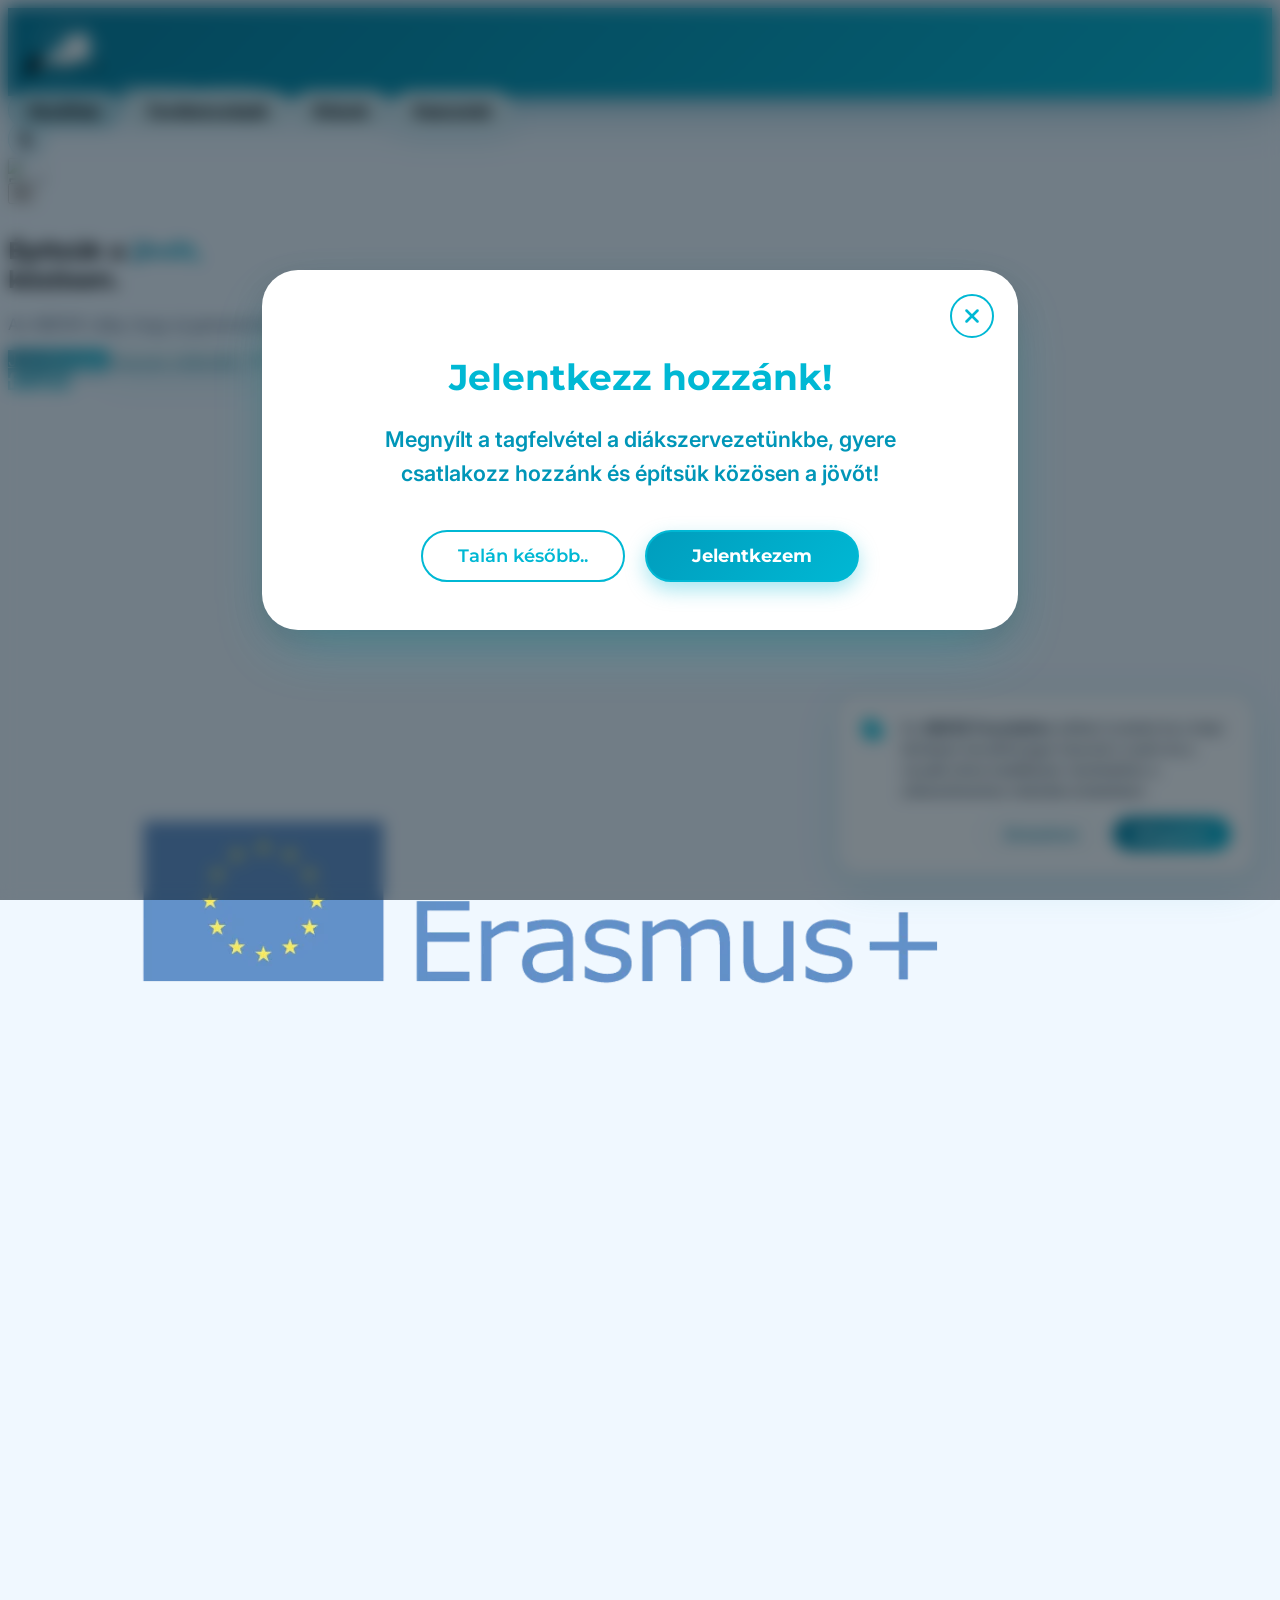
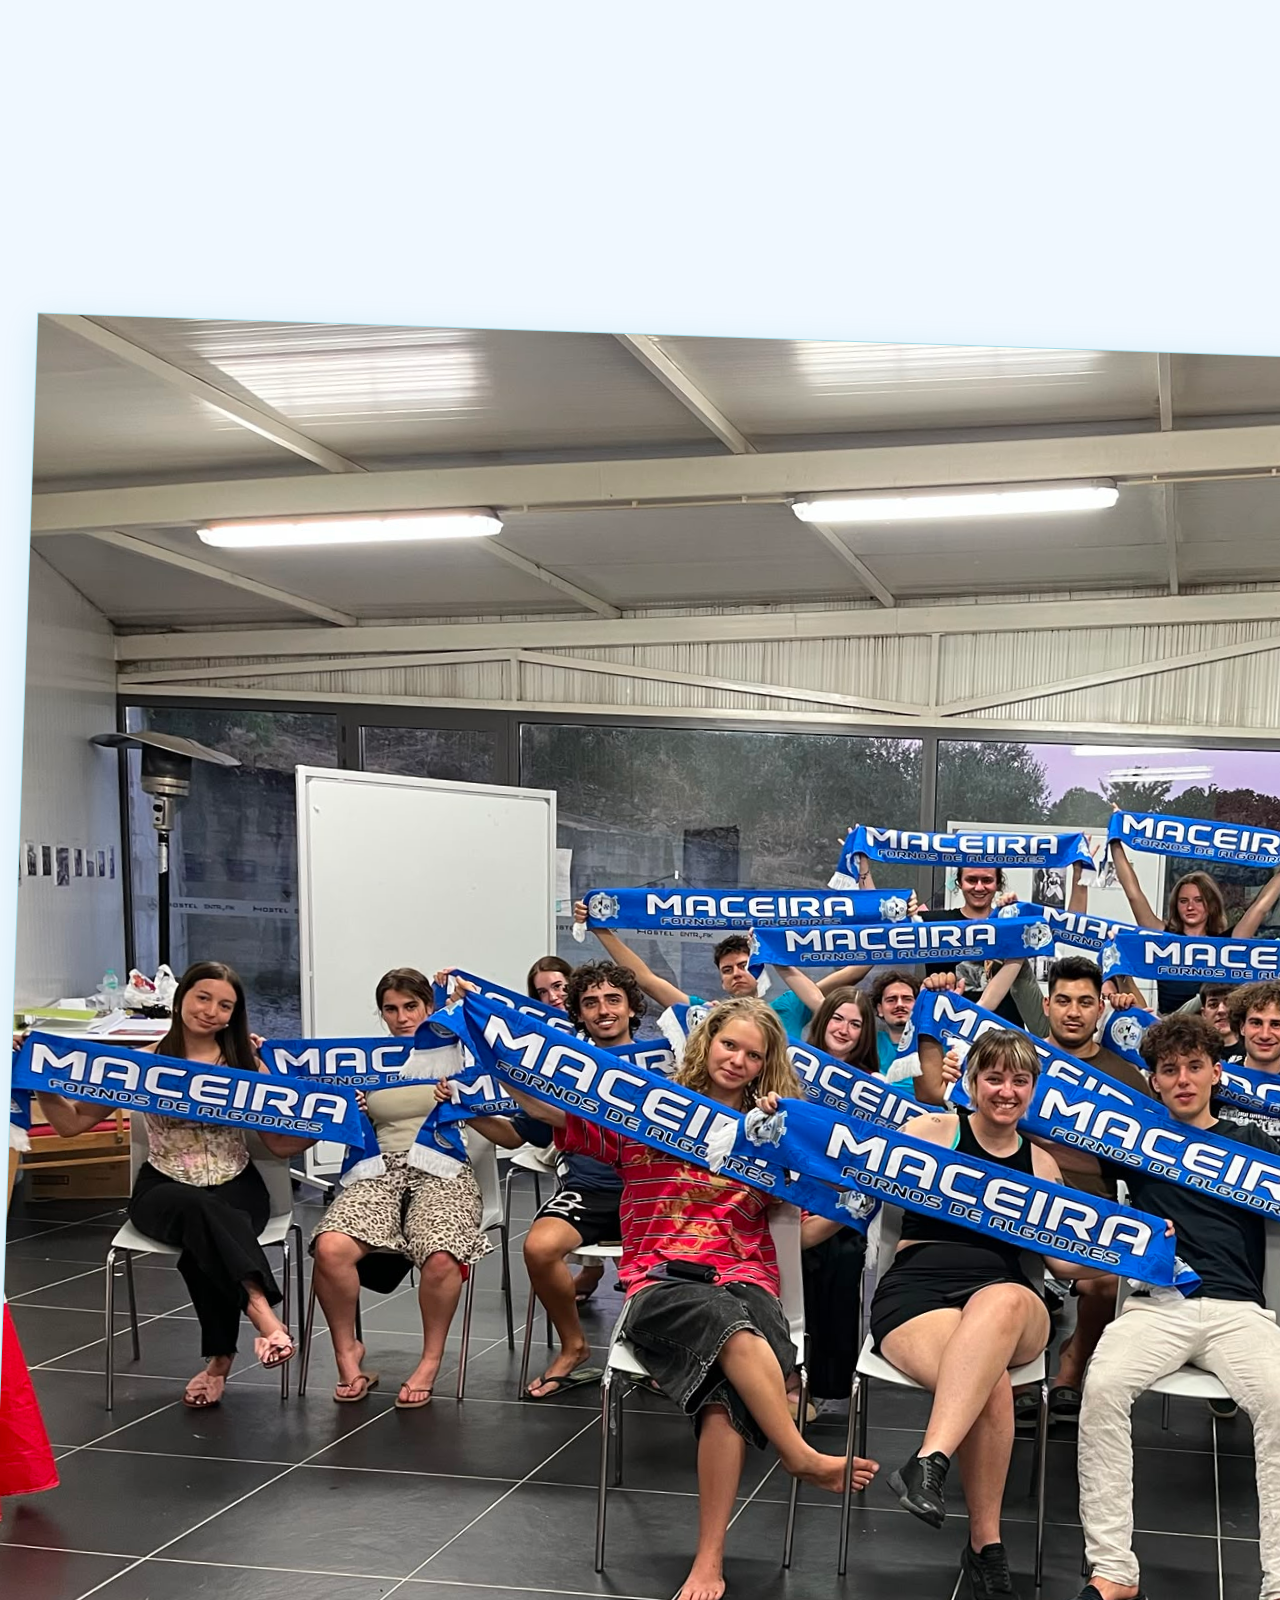
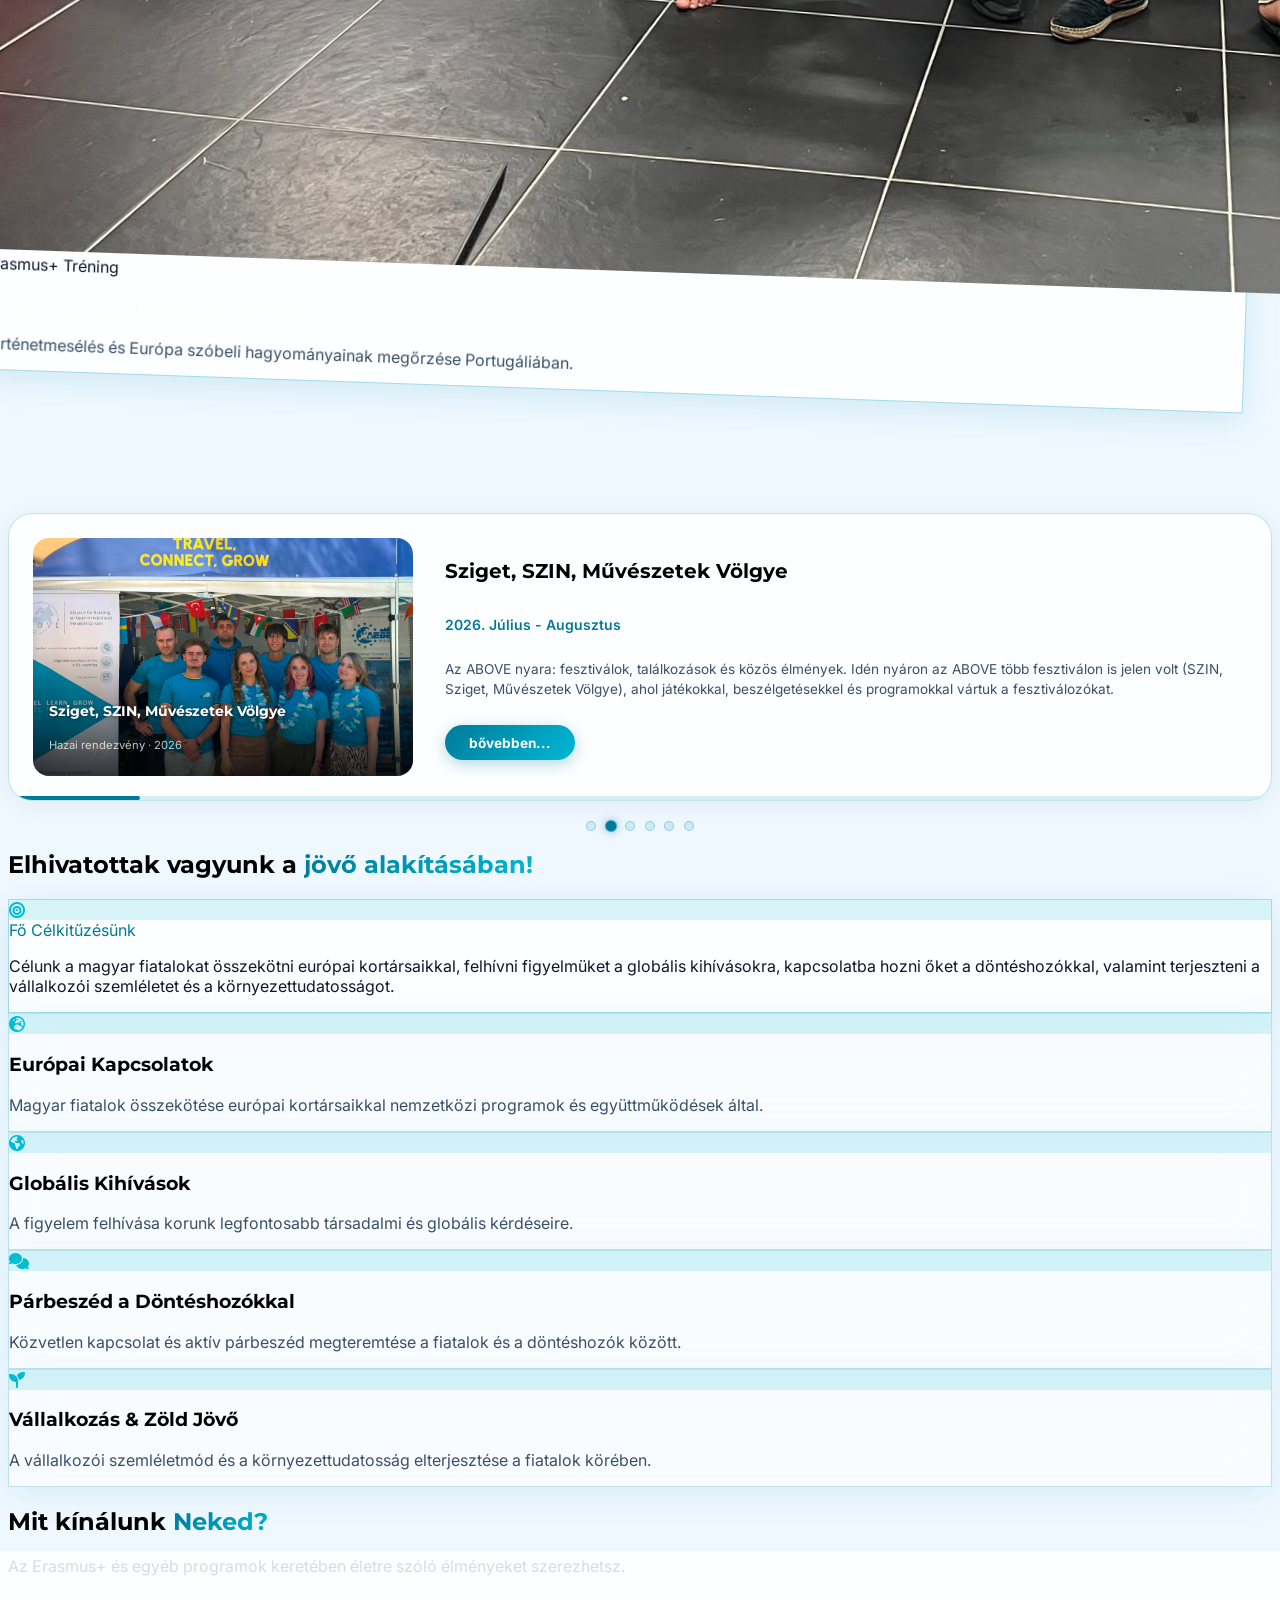
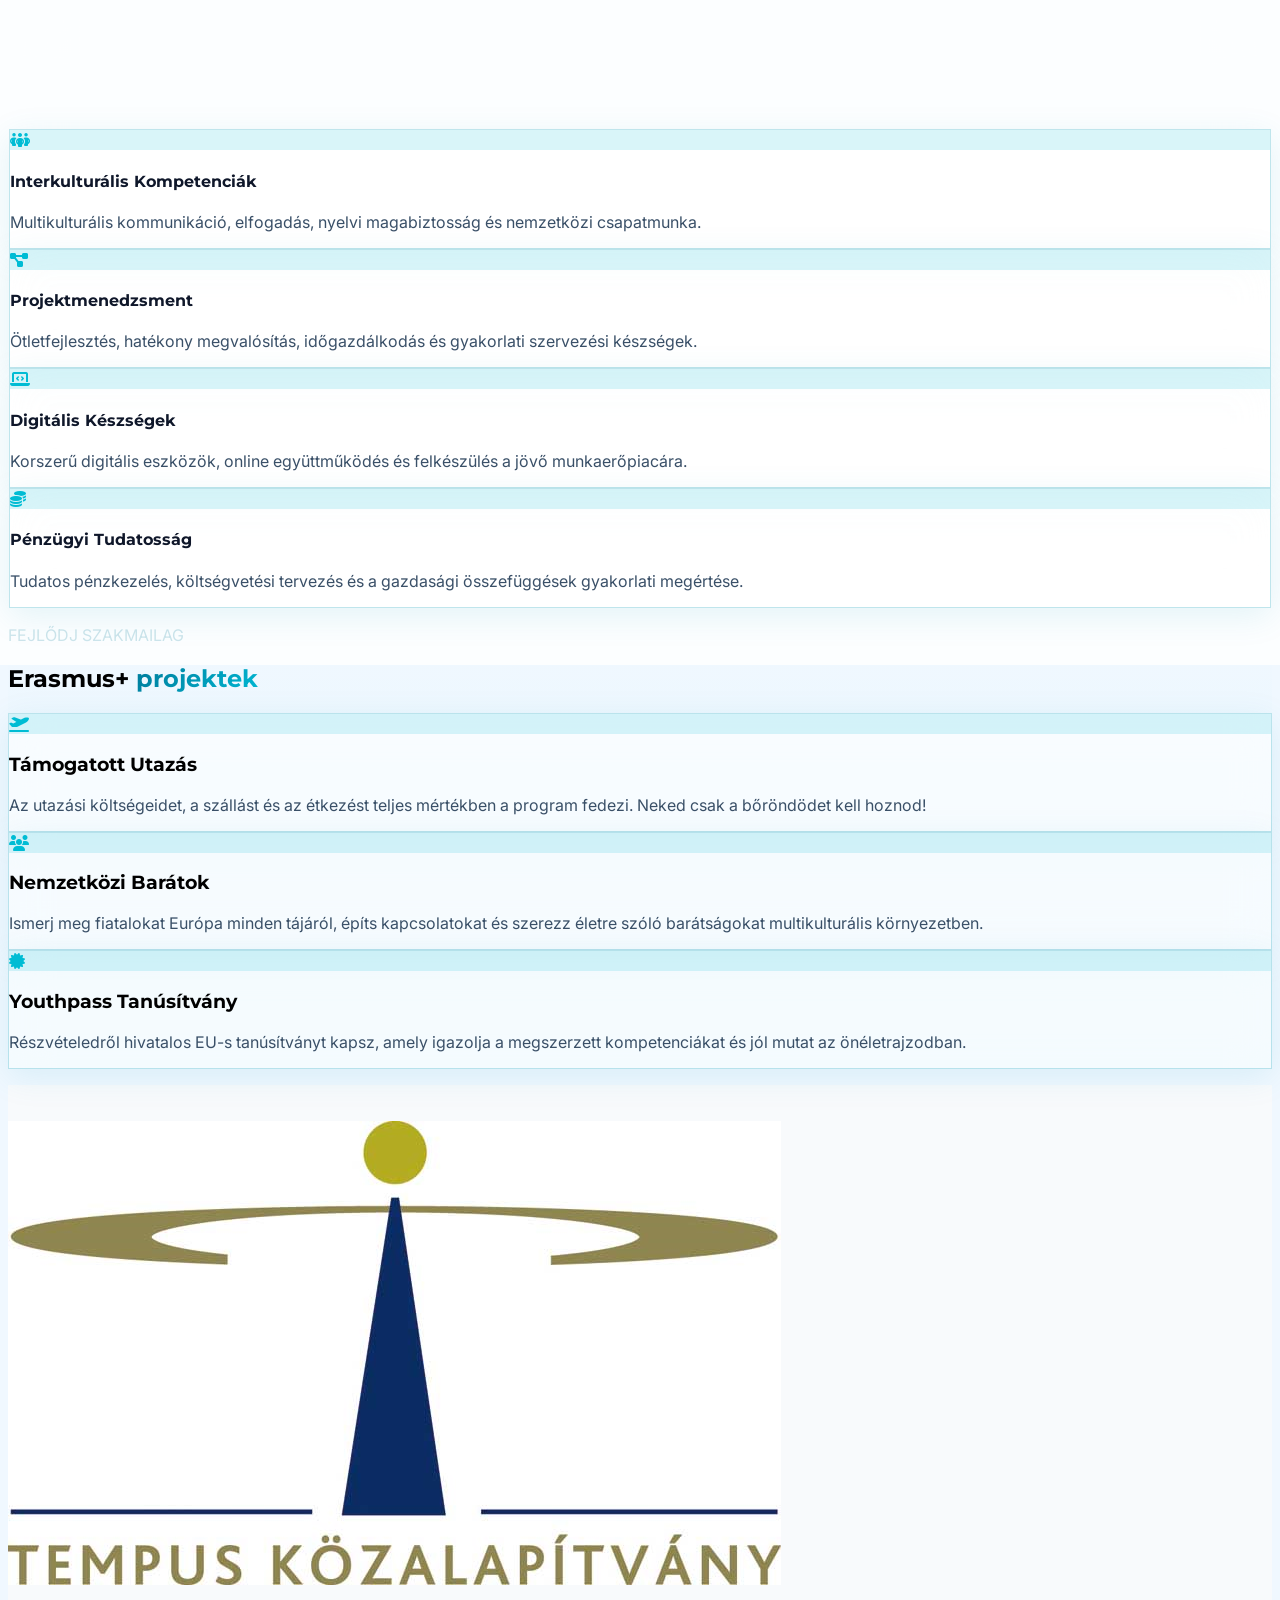
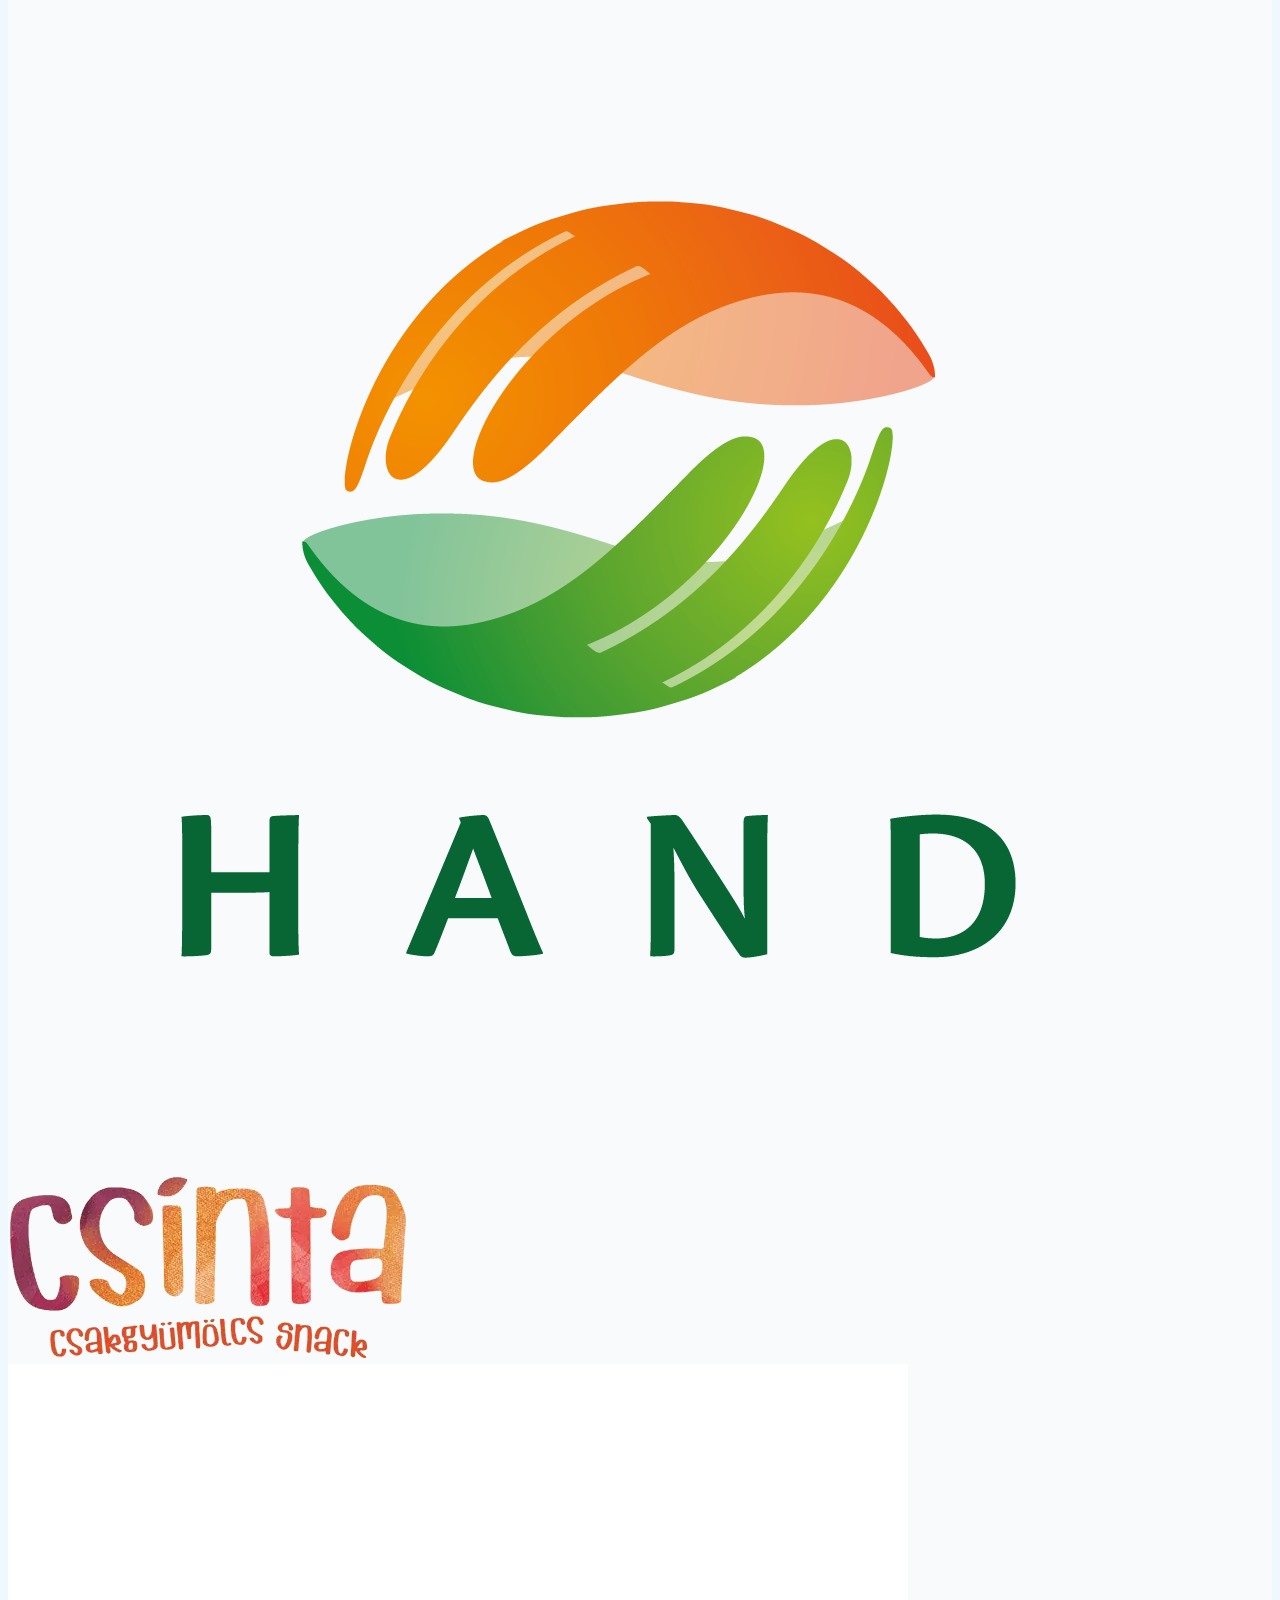
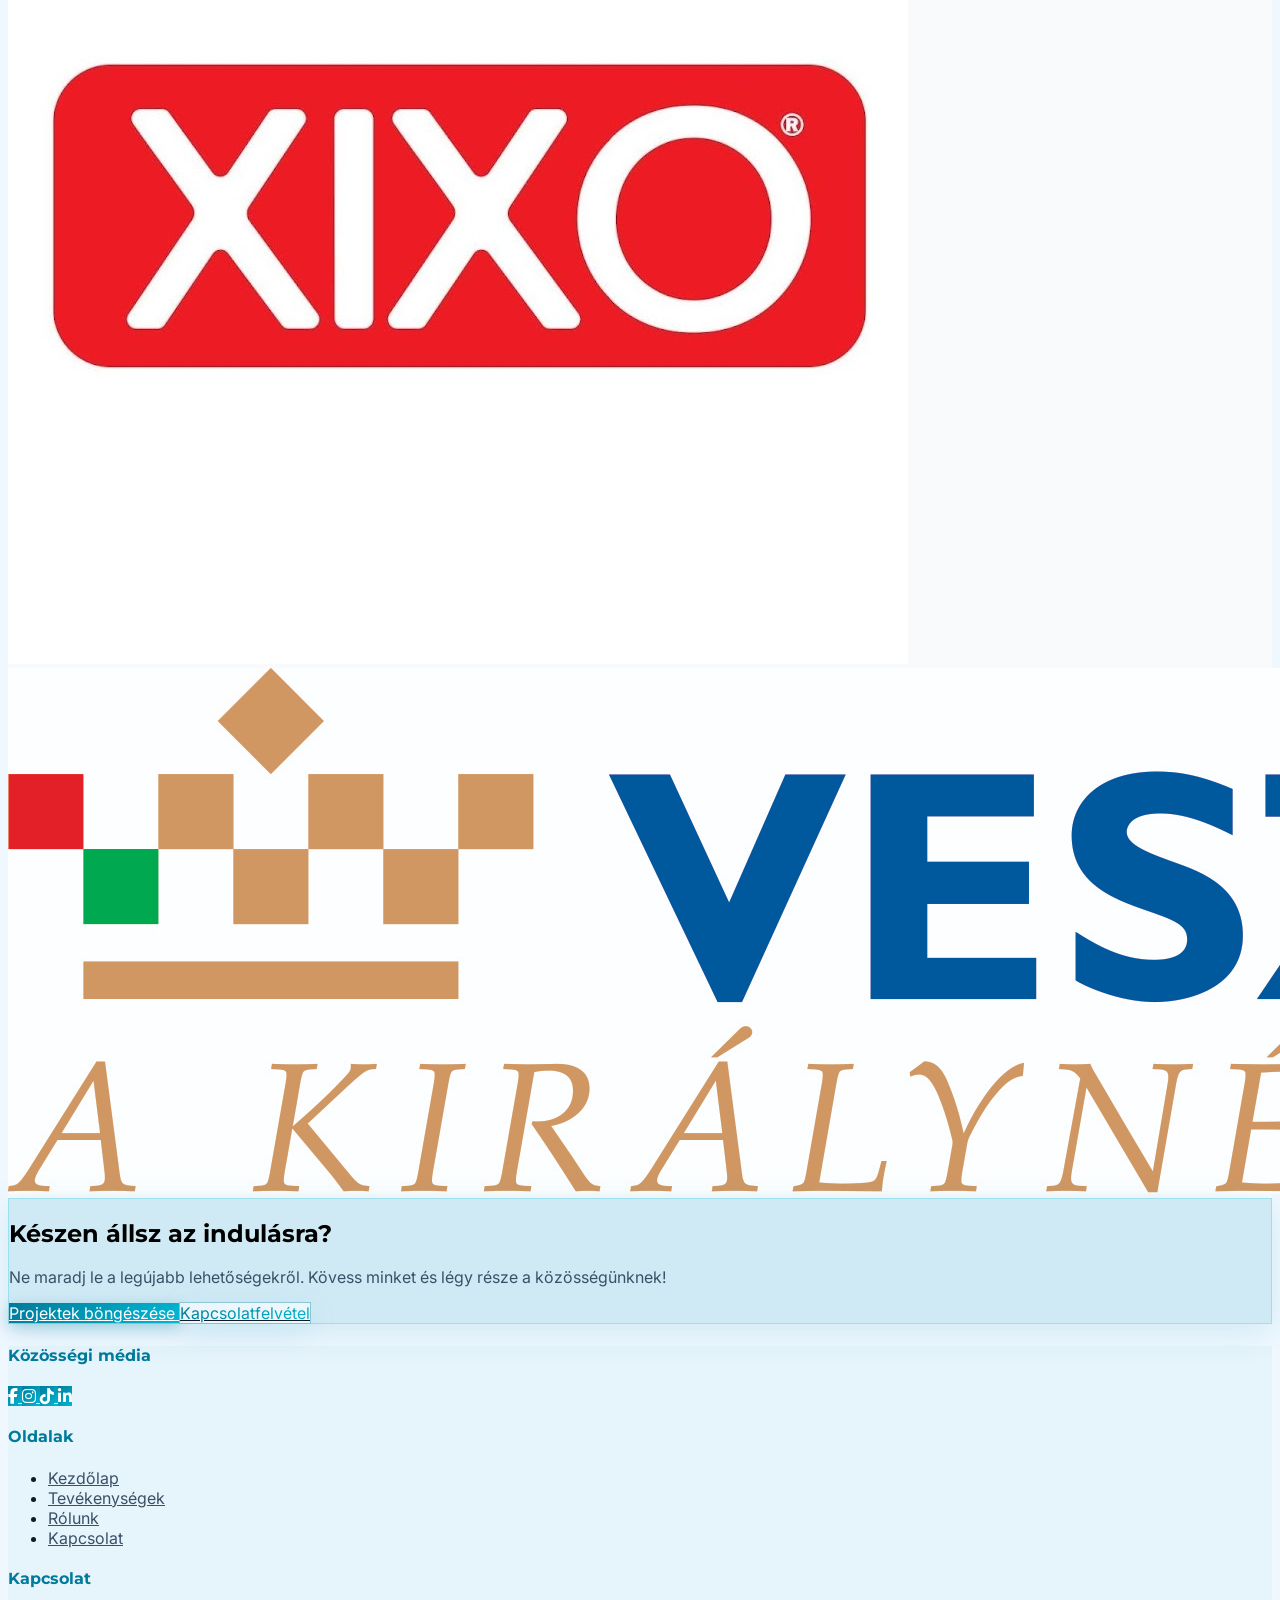
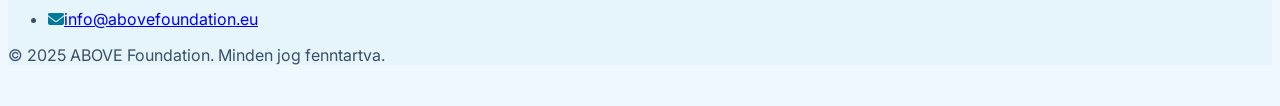
==== index.html @ c7eb5d9a "fesztival kitelepulesek" ====
<!DOCTYPE html>
<html lang="hu" class="scroll-smooth">

<head>
    <!-- Google tag (gtag.js) -->
    <script async src="https://www.googletagmanager.com/gtag/js?id=G-Z253S3MPDE"></script>
    <script>
        window.dataLayer = window.dataLayer || [];
        function gtag() { dataLayer.push(arguments); }
        gtag('js', new Date());
        gtag('config', 'G-Z253S3MPDE');
    </script>
    <meta charset="UTF-8">
    <meta name="viewport" content="width=device-width, initial-scale=1.0">
    <meta name="description" content="ABOVE Foundation - Határok nélküli segítség, fenntartható jövő">
    <title id="page-title-tag">Kezdőlap | ABOVE Foundation</title>
    <link rel="icon" type="image/png" href="/favicon.png?v=2">
    <link rel="shortcut icon" type="image/x-icon" href="/favicon.ico?v=2">
    <link rel="apple-touch-icon" href="/favicon.png?v=2">
    <link rel="apple-touch-icon" sizes="152x152" href="/favicon.png?v=2">
    <link rel="apple-touch-icon" sizes="180x180" href="/favicon.png?v=2">
    <link rel="apple-touch-icon" sizes="167x167" href="/favicon.png?v=2">
    <!-- Google Fonts -->
    <link rel="preconnect" href="https://fonts.googleapis.com">
    <link rel="preconnect" href="https://fonts.gstatic.com" crossorigin>
    <link
        href="https://fonts.googleapis.com/css2?family=Montserrat:wght@300;400;500;600;700;800;900&family=Inter:wght@300;400;500;600;700;800;900&display=swap"
        rel="stylesheet">

    <!-- Tailwind CSS -->
    <script src="https://cdn.tailwindcss.com"></script>

    <!-- Font Awesome -->
    <link rel="stylesheet" href="https://cdnjs.cloudflare.com/ajax/libs/font-awesome/6.4.0/css/all.min.css">

    <!-- Custom Styles -->
    <link rel="stylesheet" href="style.css?v=1.1">

    <script>
        tailwind.config = {
            theme: {
                extend: {
                    colors: {
                        'dark-teal': '#0f1d21',
                        'neon-cyan': '#00BCD4',
                        'neon-teal': '#00FFF0',
                    },
                    fontFamily: {
                        'montserrat': ['"Montserrat"', 'sans-serif'],
                        'inter': ['Inter', 'sans-serif'],
                    },
                }
            }
        }
    </script>
</head>

<body class="">
    <script>
            (function () {
                const saved = localStorage.getItem('theme');
                if (saved === 'dark') {
                    document.body.classList.remove('light-mode');
                } else if (saved === 'light') {
                    document.body.classList.add('light-mode');
                } else {
                    const isIndex = window.location.pathname.endsWith('index.html') || window.location.pathname === '/' || window.location.pathname.endsWith('/');
                    if (isIndex) {
                        document.body.classList.add('light-mode');
                        localStorage.setItem('theme', 'light');
                    } else {
                        document.body.classList.remove('light-mode');
                        localStorage.setItem('theme', 'dark');
                    }
                }
            })();
    </script>

    <!-- Navigation -->
    <nav class="fixed top-0 left-0 right-0 z-50 bg-dark-teal border-b border-white/10">
        <div class="max-w-7xl mx-auto px-6 py-4">
            <div class="flex items-center justify-between">
                <a href="/" class="flex items-center space-x-2 group -ml-3 lg:ml-0 mt-1.5 lg:mt-0">
                    <img src="assets/images/vektoros-logo.svg" alt="ABOVE Foundation Logo"
                        class="h-12 lg:h-10 w-auto group-hover:opacity-80 transition duration-300">
                    <span
                        class="hidden lg:inline-block text-2xl lg:text-3xl font-montserrat font-bold text-white group-hover:opacity-80 transition duration-300">ABOVE
                        Foundation</span>

                </a>
                <div class="hidden lg:flex items-center space-x-8">
                    <a href="/" class="text-neon-cyan font-semibold transition duration-300">Kezdőlap</a>
                    <a href="projects"
                        class="text-gray-300 hover:text-neon-cyan transition duration-300">Tevékenységek</a>

                    <a href="about" class="text-gray-300 hover:text-neon-cyan transition duration-300">Rólunk</a>
                    <a href="contact" id="nav-contact-btn"
                        class="glass-strong px-6 py-2 rounded-full text-neon-cyan hover:bg-neon-cyan hover:text-dark-teal transition duration-300 font-semibold">
                        Kapcsolat
                    </a>
                </div>
                <div class="flex items-center gap-3">
                    <button id="theme-toggle" title="Téma váltása" aria-label="Téma váltása">
                        <i class="fas"></i>
                        <script>
                            (function () {
                                document.currentScript.previousElementSibling.className =
                                    document.body.classList.contains('light-mode') ||
                                        document.documentElement.classList.contains('light-mode')
                                        ? 'fas fa-moon' : 'fas fa-sun';
                            })();
                        </script>
                    </button>
                    <img id="lang-toggle" src="https://flagcdn.com/w40/gb.png" alt="English"
                        title="Switch language / Nyelv váltása" role="button" tabindex="0"
                        onmouseenter="this.style.transform='scale(1.15)'"
                        onmouseleave="this.style.transform='scale(1)'">
                    <script>
                        (function () {
                            if (localStorage.getItem('lang') === 'en') {
                                const flag = document.getElementById('lang-toggle');
                                if (flag) {
                                    flag.src = 'https://flagcdn.com/w40/hu.png';
                                    flag.alt = 'Magyar';
                                }
                            }
                        })();
                    </script>
                    <button id="mobile-menu-btn" class="lg:hidden text-neon-cyan">
                        <i class="fas fa-bars text-2xl"></i>
                    </button>
                </div>
            </div>
        </div>
    </nav>

    <!-- Mobile Menu Overlay -->
    <div id="mobile-menu-overlay" style="z-index: 9998 !important;"></div>

    <!-- Mobile Menu Drawer -->
    <div id="mobile-menu" class="px-6 py-8">
        <div class="flex items-center justify-between mb-10">
            <span class="text-xl font-montserrat font-bold gradient-text">Menü</span>
            <button id="mobile-menu-close" class="text-gray-400 hover:text-white transition duration-300">
                <i class="fas fa-times text-2xl"></i>
            </button>
        </div>

        <div class="flex flex-col" style="gap: 2rem !important;">
            <a href="/" class="flex items-center gap-4 text-neon-cyan font-semibold transition duration-300">
                <div class="w-10 h-10 rounded-xl bg-neon-cyan/10 flex items-center justify-center">
                    <i class="fas fa-home"></i>
                </div>
                <span>Kezdőlap</span>
            </a>
            <a href="projects"
                class="flex items-center gap-4 text-gray-300 hover:text-neon-cyan transition duration-300">
                <div class="w-10 h-10 rounded-xl bg-white/5 flex items-center justify-center">
                    <i class="fas fa-project-diagram"></i>
                </div>
                <span>Tevékenységek</span>
            </a>
            <a href="about" class="flex items-center gap-4 text-gray-300 hover:text-neon-cyan transition duration-300">
                <div class="w-10 h-10 rounded-xl bg-white/5 flex items-center justify-center">
                    <i class="fas fa-info-circle"></i>
                </div>
                <span>Rólunk</span>
            </a>
            <a href="contact"
                class="flex items-center gap-4 text-gray-300 hover:text-neon-cyan transition duration-300">
                <div class="w-10 h-10 rounded-xl bg-white/5 flex items-center justify-center">
                    <i class="fas fa-envelope"></i>
                </div>
                <span>Kapcsolat</span>
            </a>
        </div>

        <div class="mt-auto pt-10 border-t border-white/10 flex justify-center">
            <img src="assets/images/vektoros-logo.svg" alt="ABOVE Foundation Logo"
                class="mobile-menu-logo max-w-[150px] w-full h-auto opacity-80">
        </div>
    </div>

    <!-- Navigation Translation (Immediate execution to prevent nav button layout shifts in English) -->
    <script>
        (function () {
            if (localStorage.getItem('lang') === 'en') {
                const translations = {
                    'Kezdőlap': 'Home',
                    'Tevékenységek': 'Activities',
                    'Rólunk': 'About Us',
                    'Kapcsolat': 'Contact',
                    'Menü': 'Menu'
                };
                const elements = document.querySelectorAll('nav, #mobile-menu');
                elements.forEach(el => {
                    const walker = document.createTreeWalker(el, NodeFilter.SHOW_TEXT);
                    let node;
                    while (node = walker.nextNode()) {
                        const norm = node.nodeValue.trim().replace(/\s+/g, ' ');
                        if (translations[norm]) {
                            const leading = node.nodeValue.match(/^\s*/)[0];
                            const trailing = node.nodeValue.match(/\s*$/)[0];
                            node.nodeValue = leading + translations[norm] + trailing;
                        }
                    }
                });
                const flag = document.getElementById('lang-toggle');
                if (flag) {
                    flag.src = 'https://flagcdn.com/w40/hu.png';
                    flag.alt = 'Magyar';
                }
            }
        })();
    </script>

    <div id="app-content" class="page-transition-wrapper">
        <!-- Hero Section (Dynamic Project Display) -->
        <script>
            document.addEventListener('DOMContentLoaded', function () {
                var s = document.getElementById('hero-section');
                if (!s) return;
                function update() {
                    var navH = window.innerWidth >= 768 ? '5.5rem' : '4.5rem';
                    s.style.marginTop = navH;
                    s.style.minHeight = 'calc(100vh - ' + navH + ')';
                }
                update();
                window.addEventListener('resize', update);
            });
        </script>
        <section class="flex items-center px-6 relative overflow-hidden" id="hero-section"
            style="min-height: calc(100vh - 4.5rem); margin-top: 4.5rem; padding-top: 2rem; padding-bottom: 2rem;">
            <div class="max-w-7xl mx-auto w-full grid lg:grid-cols-2 gap-16 items-center">

                <!-- Left Side: Content -->
                <div class="fade-in visible z-10 text-center lg:text-left">
                    <h1
                        class="font-montserrat font-bold mb-6 text-4xl md:text-6xl lg:text-[4.5rem] leading-[1.1] md:leading-[1.1]">
                        Építsük a <span class="gradient-text">jövőt,</span> <br class="hidden md:block">
                        közösen.
                    </h1>

                    <p class="text-base md:text-xl text-gray-300 mb-8 leading-relaxed max-w-lg mx-auto lg:ml-0">
                        Az ABOVE célja, hogy új generációs európai vezetőket neveljen az ifjúsági részvétel és a
                        vállalkozói gondolkodásmód erősítésével.
                    </p>


                    <div class="flex flex-col sm:flex-row gap-4 justify-center lg:justify-start">
                        <a href="jelentkezz.html" id="hero-btn-primary"
                            class="px-8 py-4 text-lg bg-gradient-to-r from-neon-cyan to-neon-teal text-dark-teal font-bold rounded-full hover:shadow-[0_0_30px_rgba(0,188,212,0.5)] transition duration-300 text-center">
                            Jelentkezem
                        </a>
                        <a href="about" id="hero-btn-secondary"
                            class="px-8 py-4 text-lg glass-strong border border-neon-cyan/30 text-neon-cyan font-bold rounded-full hover:bg-neon-cyan/10 transition duration-300 text-center flex items-center justify-center gap-2">
                            <span>Hogyan működik?</span>
                            <i class="fas fa-arrow-right"></i>
                        </a>
                    </div>

                    <div id="hero-logos-container"
                        class="mt-8 flex flex-wrap items-center justify-center lg:justify-start gap-6 md:gap-8 opacity-90 hover:opacity-100 transition duration-500">

                        <!-- Social Media Links -->
                        <div class="flex space-x-4">
                            <a href="https://www.facebook.com/p/ABOVE-Foundation-for-Youth-100089858340481/"
                                target="_blank" rel="noopener noreferrer"
                                class="social-icon-btn w-10 h-10 bg-gradient-to-r from-neon-cyan to-neon-teal rounded-full flex items-center justify-center text-dark-teal hover:scale-110 shadow-sm transition duration-300">
                                <i class="fab fa-facebook-f"></i>
                            </a>
                            <a href="https://www.instagram.com/above_youth/" target="_blank" rel="noopener noreferrer"
                                class="social-icon-btn w-10 h-10 bg-gradient-to-r from-neon-cyan to-neon-teal rounded-full flex items-center justify-center text-dark-teal hover:scale-110 shadow-sm transition duration-300">
                                <i class="fab fa-instagram"></i>
                            </a>
                            <a href="https://www.tiktok.com/@above.foundation" target="_blank" rel="noopener noreferrer"
                                class="social-icon-btn w-10 h-10 bg-gradient-to-r from-neon-cyan to-neon-teal rounded-full flex items-center justify-center text-dark-teal hover:scale-110 shadow-sm transition duration-300">
                                <i class="fab fa-tiktok"></i>
                            </a>
                            <a href="https://hu.linkedin.com/company/above-youth-foundation" target="_blank"
                                rel="noopener noreferrer"
                                class="social-icon-btn w-10 h-10 bg-gradient-to-r from-neon-cyan to-neon-teal rounded-full flex items-center justify-center text-dark-teal hover:scale-110 shadow-sm transition duration-300">
                                <i class="fab fa-linkedin-in"></i>
                            </a>
                        </div>

                        <div class="flex items-center gap-3">
                            <picture>
                                <source srcset="assets/images/logo-erasmus.webp" type="image/webp">
                                <img src="assets/images/logo-erasmus.png" alt="Erasmus+"
                                    class="h-20 md:h-28 w-auto object-contain">
                            </picture>
                            <picture>
                                <source srcset="assets/images/logo-esc.webp" type="image/webp">
                                <img src="assets/images/logo-esc.png" alt="European Solidarity Corps"
                                    class="h-12 md:h-16 w-auto object-contain">
                            </picture>
                        </div>

                    </div>
                </div>

                <!-- Right Side: Dynamic Project Card -->
                <div class="relative fade-in delay-200" id="heroProjectContainer">
                    <!-- Content injected by JS -->
                    <div class="glass-strong rounded-3xl p-6 relative z-10 border border-white/10 animate-pulse">
                        <div class="h-64 bg-gray-700/50 rounded-2xl mb-6"></div>
                        <div class="h-8 bg-gray-700/50 rounded w-3/4 mb-4"></div>
                        <div class="h-4 bg-gray-700/50 rounded w-full mb-2"></div>
                        <div class="h-4 bg-gray-700/50 rounded w-5/6"></div>
                    </div>
                </div>
            </div>
        </section>

        <!-- News Carousel Section -->
        <section id="news-carousel-section" class="pt-6 pb-10 md:pt-10 md:pb-14 px-6 relative overflow-hidden">
            <div class="max-w-6xl mx-auto">
                <!-- Section Header -->
                <div class="text-center mb-6 md:mb-8 fade-in">
                    <span
                        class="inline-block px-4 py-1.5 rounded-full bg-neon-cyan/10 border border-neon-cyan/30 text-neon-cyan text-xs md:text-sm font-bold uppercase tracking-widest mb-3">
                        Hírek & Események
                    </span>
                    <h2 class="text-3xl md:text-5xl font-montserrat font-bold leading-tight">
                        Mi történt <span class="gradient-text">mostanában?</span>
                    </h2>
                </div>

                <!-- Carousel Card -->
                <div class="news-carousel fade-in" id="newsCarousel">
                    <div class="news-carousel-track" id="newsCarouselTrack">
                        <!-- Cards are injected by JS -->
                    </div>
                    <!-- Progress bar at the bottom of the entire card -->
                    <div class="news-carousel-progress">
                        <div class="news-carousel-progress-fill" id="newsCarouselProgressFill"></div>
                    </div>
                </div>

                <!-- Dot navigation -->
                <div class="news-carousel-dots" id="newsCarouselDots">
                    <!-- Dots injected by JS -->
                </div>
            </div>
        </section>

        <!-- Mission & Core Goals Section -->
        <section id="mission-section" class="pt-16 md:pt-24 pb-24 px-6 relative overflow-hidden">
            <div class="max-w-7xl mx-auto">

                <!-- Section Header -->
                <div class="text-center mb-16 fade-in">
                    <h2 class="text-3xl md:text-5xl font-montserrat font-bold leading-tight">
                        Elhivatottak vagyunk a <span class="gradient-text">jövő alakításában!</span>
                    </h2>
                </div>

                <!-- Part 1: Main Mission Banner & Core Pillars -->
                <div class="mb-16">
                    <!-- Featured Full Quote Card -->
                    <div
                        class="glass-strong rounded-3xl p-6 md:p-8 mb-10 border border-neon-cyan/20 relative overflow-hidden group">
                        <div
                            class="absolute -right-16 -top-16 w-64 h-64 bg-neon-cyan/10 rounded-full blur-3xl group-hover:bg-neon-teal/20 transition duration-700">
                        </div>
                        <div class="flex flex-col md:flex-row items-center gap-6 relative z-10">
                            <div
                                class="w-14 h-14 md:w-16 md:h-16 rounded-2xl bg-neon-cyan/20 border border-neon-cyan/30 text-neon-cyan flex items-center justify-center shrink-0 shadow-sm shadow-neon-cyan/10">
                                <i class="fas fa-bullseye text-2xl md:text-3xl"></i>
                            </div>
                            <div>
                                <span
                                    class="text-xs md:text-sm font-bold text-neon-cyan uppercase tracking-wider block mb-2">Fő
                                    Célkitűzésünk</span>
                                <p class="text-sm md:text-base text-gray-200 font-medium leading-relaxed">
                                    Célunk a magyar fiatalokat összekötni európai kortársaikkal, felhívni figyelmüket a
                                    globális kihívásokra, kapcsolatba hozni őket a döntéshozókkal, valamint terjeszteni
                                    a vállalkozói szemléletet és a környezettudatosságot.
                                </p>
                            </div>
                        </div>
                    </div>

                    <!-- 4 Interactive Pillar Cards -->
                    <div class="grid grid-cols-1 sm:grid-cols-2 lg:grid-cols-2 xl:grid-cols-4 gap-6">
                        <!-- Pillar 1 -->
                        <div
                            class="glass p-6 rounded-2xl hover:border-neon-cyan/40 hover:-translate-y-1.5 transition duration-300 flex flex-col justify-between group">
                            <div>
                                <div
                                    class="w-12 h-12 rounded-xl bg-neon-cyan/20 border border-neon-cyan/30 text-neon-cyan flex items-center justify-center mb-4">
                                    <i class="fas fa-globe-europe text-2xl"></i>
                                </div>
                                <h3 class="text-xl font-montserrat font-bold mb-2">Európai Kapcsolatok</h3>
                                <p class="text-gray-400 text-sm leading-relaxed">
                                    Magyar fiatalok összekötése európai kortársaikkal nemzetközi programok és
                                    együttműködések által.
                                </p>
                            </div>
                        </div>

                        <!-- Pillar 2 -->
                        <div
                            class="glass p-6 rounded-2xl hover:border-neon-cyan/40 hover:-translate-y-1.5 transition duration-300 flex flex-col justify-between group">
                            <div>
                                <div
                                    class="w-12 h-12 rounded-xl bg-neon-cyan/20 border border-neon-cyan/30 text-neon-cyan flex items-center justify-center mb-4">
                                    <i class="fas fa-earth-americas text-2xl"></i>
                                </div>
                                <h3 class="text-xl font-montserrat font-bold mb-2">Globális Kihívások</h3>
                                <p class="text-gray-400 text-sm leading-relaxed">
                                    A figyelem felhívása korunk legfontosabb társadalmi és globális kérdéseire.
                                </p>
                            </div>
                        </div>

                        <!-- Pillar 3 -->
                        <div
                            class="glass p-6 rounded-2xl hover:border-neon-cyan/40 hover:-translate-y-1.5 transition duration-300 flex flex-col justify-between group">
                            <div>
                                <div
                                    class="w-12 h-12 rounded-xl bg-neon-cyan/20 border border-neon-cyan/30 text-neon-cyan flex items-center justify-center mb-4">
                                    <i class="fas fa-comments text-2xl"></i>
                                </div>
                                <h3 class="text-xl font-montserrat font-bold mb-2">Párbeszéd a Döntéshozókkal</h3>
                                <p class="text-gray-400 text-sm leading-relaxed">
                                    Közvetlen kapcsolat és aktív párbeszéd megteremtése a fiatalok és a döntéshozók
                                    között.
                                </p>
                            </div>
                        </div>

                        <!-- Pillar 4 -->
                        <div
                            class="glass p-6 rounded-2xl hover:border-neon-cyan/40 hover:-translate-y-1.5 transition duration-300 flex flex-col justify-between group">
                            <div>
                                <div
                                    class="w-12 h-12 rounded-xl bg-neon-cyan/20 border border-neon-cyan/30 text-neon-cyan flex items-center justify-center mb-4">
                                    <i class="fas fa-seedling text-2xl"></i>
                                </div>
                                <h3 class="text-xl font-montserrat font-bold mb-2">Vállalkozás & Zöld Jövő</h3>
                                <p class="text-gray-400 text-sm leading-relaxed">
                                    A vállalkozói szemléletmód és a környezettudatosság elterjesztése a fiatalok
                                    körében.
                                </p>
                            </div>
                        </div>
                    </div>
                </div>

                <!-- Mit kínálunk Neked? Header -->
                <div class="text-center mt-28 md:mt-40 mb-12 md:mb-16">
                    <h2 class="text-3xl md:text-[56px] leading-tight font-montserrat font-bold mb-4">Mit kínálunk
                        <span class="gradient-text">Neked?</span>
                    </h2>
                    <p class="text-gray-400 text-lg md:text-[20px] max-w-2xl mx-auto">Az Erasmus+ és egyéb programok
                        keretében életre szóló élményeket szerezhetsz.</p>
                </div>

                <!-- Part 2: Skill Development & Key Topics -->
                <div class="glass-strong rounded-3xl p-8 md:p-12 border border-white/10 relative overflow-hidden">
                    <div class="max-w-3xl mb-10">
                        <span
                            class="inline-block px-3 py-1 rounded-full bg-neon-teal/10 text-neon-teal text-xs font-bold uppercase tracking-wider mb-3">
                            Készségfejlesztés & Tanulás
                        </span>
                        <h3 class="text-2xl md:text-4xl font-montserrat font-bold mb-4">
                            Gyakorlati tudás, amit az <span class="gradient-text">iskolában nem tanítanak</span>
                        </h3>
                        <p class="text-gray-300 text-base md:text-lg leading-relaxed">
                            Tevékenységeinkkel minőségi készségfejlesztési és tanulási lehetőségeket biztosítunk olyan
                            témákban, amelyekre az oktatási rendszer kevésbé vagy egyáltalán nem fókuszál hazánkban:
                        </p>
                    </div>

                    <!-- 4 Competency Skill Cards -->
                    <div class="grid grid-cols-1 sm:grid-cols-2 lg:grid-cols-2 xl:grid-cols-4 gap-6">
                        <!-- Skill 1 -->
                        <div
                            class="p-6 rounded-2xl glass hover:bg-white/5 border border-neon-cyan/20 transition duration-300 group flex flex-col justify-between">
                            <div>
                                <div
                                    class="w-12 h-12 rounded-xl bg-neon-cyan/20 border border-neon-cyan/30 text-neon-cyan flex items-center justify-center mb-4">
                                    <i class="fas fa-people-group text-2xl"></i>
                                </div>
                                <h4 class="text-lg sm:text-xl font-montserrat font-bold mb-2 text-white break-words">
                                    Interkulturális Kompetenciák
                                </h4>
                                <p class="text-gray-400 text-sm leading-relaxed">
                                    Multikulturális kommunikáció, elfogadás, nyelvi magabiztosság és nemzetközi
                                    csapatmunka.
                                </p>
                            </div>
                        </div>

                        <!-- Skill 2 -->
                        <div
                            class="p-6 rounded-2xl glass hover:bg-white/5 border border-neon-cyan/20 transition duration-300 group flex flex-col justify-between">
                            <div>
                                <div
                                    class="w-12 h-12 rounded-xl bg-neon-cyan/20 border border-neon-cyan/30 text-neon-cyan flex items-center justify-center mb-4">
                                    <i class="fas fa-diagram-project text-2xl"></i>
                                </div>
                                <h4
                                    class="text-lg sm:text-xl font-montserrat font-bold mb-2 text-white break-words [hyphens:auto]">
                                    Projekt&shy;menedzsment</h4>
                                <p class="text-gray-400 text-sm leading-relaxed">
                                    Ötletfejlesztés, hatékony megvalósítás, időgazdálkodás és gyakorlati szervezési
                                    készségek.
                                </p>
                            </div>
                        </div>

                        <!-- Skill 3 -->
                        <div
                            class="p-6 rounded-2xl glass hover:bg-white/5 border border-neon-cyan/20 transition duration-300 group flex flex-col justify-between">
                            <div>
                                <div
                                    class="w-12 h-12 rounded-xl bg-neon-cyan/20 border border-neon-cyan/30 text-neon-cyan flex items-center justify-center mb-4">
                                    <i class="fas fa-laptop-code text-2xl"></i>
                                </div>
                                <h4 class="text-lg sm:text-xl font-montserrat font-bold mb-2 text-white break-words">
                                    Digitális Készségek</h4>
                                <p class="text-gray-400 text-sm leading-relaxed">
                                    Korszerű digitális eszközök, online együttműködés és felkészülés a jövő
                                    munkaerőpiacára.
                                </p>
                            </div>
                        </div>

                        <!-- Skill 4 -->
                        <div
                            class="p-6 rounded-2xl glass hover:bg-white/5 border border-neon-cyan/20 transition duration-300 group flex flex-col justify-between">
                            <div>
                                <div
                                    class="w-12 h-12 rounded-xl bg-neon-cyan/20 border border-neon-cyan/30 text-neon-cyan flex items-center justify-center mb-4">
                                    <i class="fas fa-coins text-2xl"></i>
                                </div>
                                <h4 class="text-lg sm:text-xl font-montserrat font-bold mb-2 text-white break-words">
                                    Pénzügyi Tudatosság</h4>
                                <p class="text-gray-400 text-sm leading-relaxed">
                                    Tudatos pénzkezelés, költségvetési tervezés és a gazdasági összefüggések gyakorlati
                                    megértése.
                                </p>
                            </div>
                        </div>
                    </div>
                </div>

            </div>
        </section>


        <!-- Join / Features Section -->
        <section class="py-24 px-6 bg-gradient-to-b from-transparent to-black/30">
            <div class="max-w-7xl mx-auto">
                <div class="mb-12 md:mb-16 text-center">
                    <p
                        class="text-neon-cyan font-montserrat font-bold tracking-wider uppercase mb-2 text-lg md:text-[20px]">
                        FEJLŐDJ SZAKMAILAG
                    </p>
                    <h2 class="text-3xl md:text-[56px] leading-tight font-montserrat font-bold text-white">
                        Erasmus+ <span class="gradient-text">projektek</span>
                    </h2>
                </div>

                <div class="grid grid-cols-1 md:grid-cols-3 gap-8">
                    <!-- Feature 1 -->
                    <div class="p-8 rounded-3xl glass hover:bg-white/5 transition duration-300 group text-center">
                        <div
                            class="w-16 h-16 rounded-2xl bg-neon-cyan/20 border border-neon-cyan/30 text-neon-cyan flex items-center justify-center mb-6 mx-auto">
                            <i class="fas fa-plane-departure text-3xl"></i>
                        </div>

                        <h3 class="text-[28px] tracking-tight font-montserrat font-bold mb-4">Támogatott Utazás</h3>
                        <p class="text-gray-400 leading-relaxed text-[17px]">
                            Az utazási költségeidet, a szállást és az étkezést teljes mértékben a program fedezi. Neked
                            csak
                            a bőröndödet kell hoznod!
                        </p>
                    </div>

                    <!-- Feature 2 -->
                    <div class="p-8 rounded-3xl glass hover:bg-white/5 transition duration-300 group text-center">
                        <div
                            class="w-16 h-16 rounded-2xl bg-neon-cyan/20 border border-neon-cyan/30 text-neon-cyan flex items-center justify-center mb-6 mx-auto">
                            <i class="fas fa-users text-3xl"></i>
                        </div>

                        <h3 class="text-[28px] tracking-tight font-montserrat font-bold mb-4">Nemzetközi Barátok</h3>
                        <p class="text-gray-400 leading-relaxed text-[17px]">
                            Ismerj meg fiatalokat Európa minden tájáról, építs kapcsolatokat és szerezz életre szóló
                            barátságokat multikulturális környezetben.
                        </p>
                    </div>

                    <!-- Feature 3 -->
                    <div class="p-8 rounded-3xl glass hover:bg-white/5 transition duration-300 group text-center">
                        <div
                            class="w-16 h-16 rounded-2xl bg-neon-cyan/20 border border-neon-cyan/30 text-neon-cyan flex items-center justify-center mb-6 mx-auto">
                            <i class="fas fa-certificate text-3xl"></i>
                        </div>

                        <h3 class="text-[28px] tracking-tight font-montserrat font-bold mb-4">
                            Youthpass Tanúsítvány</h3>
                        <p class="text-gray-400 leading-relaxed text-[17px]">
                            Részvételedről hivatalos EU-s tanúsítványt kapsz, amely igazolja a megszerzett
                            kompetenciákat és
                            jól mutat az önéletrajzodban.
                        </p>
                    </div>
                </div>
            </div>
        </section>

        <!-- Partners Section -->
        <section class="py-16 px-6 border-y border-white/10 partners-section">
            <div class="max-w-7xl mx-auto">
                <div class="mb-12 text-center fade-in">
                    <p
                        class="text-neon-cyan font-montserrat font-bold tracking-[0.2em] uppercase text-lg md:text-xl partners-title">
                        Szakmai partnereink és támogatóink</p>
                </div>
                <div class="flex flex-wrap justify-center items-center gap-6 md:gap-12 fade-in">
                    <div
                        class="bg-white p-3 md:p-4 rounded-xl shadow-lg hover:scale-110 transition duration-300 flex items-center justify-center w-40 h-20 md:w-48 md:h-24">
                        <img src="assets/images/logo-tka.png" alt="Tempus Közalapítvány"
                            class="max-h-full max-w-full object-contain">
                    </div>
                    <div
                        class="bg-white p-3 md:p-4 rounded-xl shadow-lg hover:scale-110 transition duration-300 flex items-center justify-center w-40 h-20 md:w-48 md:h-24">
                        <img src="assets/images/logo-hand-new.png" alt="HAND"
                            class="max-h-full max-w-full object-contain">
                    </div>
                    <div
                        class="bg-white p-3 md:p-4 rounded-xl shadow-lg hover:scale-110 transition duration-300 flex items-center justify-center w-40 h-20 md:w-48 md:h-24">
                        <img src="assets/images/logo-csinta.png" alt="Csinta"
                            class="max-h-full max-w-full object-contain">
                    </div>
                    <div
                        class="bg-white p-3 md:p-4 rounded-xl shadow-lg hover:scale-110 transition duration-300 flex items-center justify-center w-40 h-20 md:w-48 md:h-24">
                        <img src="assets/images/logo-xixo.jpg" alt="XIXO" class="max-h-full max-w-full object-contain">
                    </div>
                    <div
                        class="bg-white p-3 md:p-4 rounded-xl shadow-lg hover:scale-110 transition duration-300 flex items-center justify-center w-40 h-20 md:w-48 md:h-24">
                        <img src="assets/images/logo-veszprem.jpg" alt="Veszprém"
                            class="max-h-full max-w-full object-contain">
                    </div>
                </div>
            </div>
        </section>

        <style>
            /* Partners Section Theme Integration */
            .partners-section {
                background: rgba(255, 255, 255, 0.02);
            }

            .light-mode .partners-section {
                background: #f8fafc;
                border-color: rgba(0, 0, 0, 0.05);
            }

            .light-mode .partners-title {
                color: #0f172a;
                /* Darker for light mode */
            }
        </style>

        <!-- CTA Footer Pre-Section -->
        <section class="py-20 px-6">
            <div class="max-w-7xl mx-auto">
                <div id="cta-container"
                    class="glass-strong rounded-[3rem] p-12 md:p-20 relative overflow-hidden text-center">
                    <div class="cta-gradient-tint absolute inset-0 bg-gradient-to-r from-neon-cyan/10 to-neon-teal/10">
                    </div>
                    <div class="relative z-10">
                        <h2 class="text-4xl md:text-6xl font-montserrat font-bold mb-8">Készen állsz az indulásra?</h2>
                        <p class="text-xl text-gray-300 mb-10 max-w-2xl mx-auto">
                            Ne maradj le a legújabb lehetőségekről. Kövess minket és légy része a közösségünknek!
                        </p>
                        <div class="flex flex-col sm:flex-row justify-center gap-4 md:gap-6">
                            <a href="projects" id="cta-btn-primary"
                                class="px-8 md:px-10 py-4 bg-gradient-to-r from-neon-cyan to-neon-teal text-dark-teal font-bold rounded-full hover:shadow-[0_0_30px_rgba(0,188,212,0.5)] transition duration-300 text-center block sm:inline-block">
                                Projektek böngészése
                            </a>
                            <a href="contact" id="cta-btn-secondary"
                                class="px-8 md:px-10 py-4 glass border border-white/30 text-white font-bold rounded-full hover:bg-white/10 transition duration-300 text-center block sm:inline-block">
                                <span id="cta-btn-secondary-text" class="gradient-text">Kapcsolatfelvétel</span>
                            </a>
                        </div>

                    </div>
                </div>
            </div>
        </section>

        <!-- Footer -->
        <footer class="py-12 px-6 border-t border-neon-cyan/20 mt-12">
            <div class="max-w-7xl mx-auto">
                <div class="grid md:grid-cols-3 gap-8 mb-8">
                    <div class="flex flex-col items-center md:items-start md:ml-8 lg:ml-12 text-center md:text-left">
                        <h4 class="text-lg font-montserrat font-bold text-neon-cyan mb-4">Közösségi média</h4>
                        <div class="flex justify-center md:justify-start space-x-4">
                            <a href="https://www.facebook.com/p/ABOVE-Foundation-for-Youth-100089858340481/"
                                target="_blank" rel="noopener noreferrer"
                                class="social-icon-btn w-10 h-10 bg-gradient-to-r from-neon-cyan to-neon-teal rounded-full flex items-center justify-center text-dark-teal hover:scale-110 shadow-sm transition duration-300">
                                <i class="fab fa-facebook-f"></i>
                            </a>
                            <a href="https://www.instagram.com/above_youth/" target="_blank" rel="noopener noreferrer"
                                class="social-icon-btn w-10 h-10 bg-gradient-to-r from-neon-cyan to-neon-teal rounded-full flex items-center justify-center text-dark-teal hover:scale-110 shadow-sm transition duration-300">
                                <i class="fab fa-instagram"></i>
                            </a>
                            <a href="https://www.tiktok.com/@above.foundation" target="_blank" rel="noopener noreferrer"
                                class="social-icon-btn w-10 h-10 bg-gradient-to-r from-neon-cyan to-neon-teal rounded-full flex items-center justify-center text-dark-teal hover:scale-110 shadow-sm transition duration-300">
                                <i class="fab fa-tiktok"></i>
                            </a>
                            <a href="https://hu.linkedin.com/company/above-youth-foundation" target="_blank"
                                rel="noopener noreferrer"
                                class="social-icon-btn w-10 h-10 bg-gradient-to-r from-neon-cyan to-neon-teal rounded-full flex items-center justify-center text-dark-teal hover:scale-110 shadow-sm transition duration-300">
                                <i class="fab fa-linkedin-in"></i>
                            </a>
                        </div>
                    </div>

                    <div class="hidden md:flex flex-col items-center">
                        <h4 class="text-lg font-montserrat font-bold text-neon-cyan mb-4 text-center">Oldalak</h4>
                        <ul class="grid grid-cols-2 gap-x-8 gap-y-3 w-fit text-center">
                            <li><a href="/"
                                    class="text-gray-400 hover:text-neon-cyan transition duration-300">Kezdőlap</a></li>
                            <li><a href="projects"
                                    class="text-gray-400 hover:text-neon-cyan transition duration-300">Tevékenységek</a>
                            </li>

                            <li><a href="about"
                                    class="text-gray-400 hover:text-neon-cyan transition duration-300">Rólunk</a></li>
                            <li><a href="contact"
                                    class="text-gray-400 hover:text-neon-cyan transition duration-300">Kapcsolat</a>
                            </li>
                        </ul>
                    </div>

                    <div class="flex flex-col items-center md:items-end md:mr-8 lg:mr-12 text-center md:text-right">
                        <h4 class="text-lg font-montserrat font-bold text-neon-cyan mb-4 text-center md:text-right">
                            Kapcsolat</h4>
                        <ul class="space-y-2 text-gray-400 flex flex-col items-center md:items-end">
                            <li><a href="mailto:info@abovefoundation.eu"
                                    class="hover:text-neon-cyan transition duration-300"><i
                                        class="fas fa-envelope mr-2 text-neon-cyan"></i>info@abovefoundation.eu</a></li>
                        </ul>
                    </div>

                </div>
                <div class="border-t border-neon-cyan/20 pt-8 text-center text-gray-400">
                    <p>&copy; 2025 ABOVE Foundation. Minden jog fenntartva.</p>
                </div>
            </div>
        </footer>

        <!-- JavaScript -->
        <script>
            // Project Data for Hero Section (All 45 International Projects)
            const topProjects = [
                {
                    image: 'assets/images/another_brick_1.jpg',
                    title: 'Another Brick - Bédeille',
                    description: 'Hatékony kommunikáció, csoportvezetés és konfliktuskezelési készségek fejlesztése Franciaországban.',
                    descriptionEn: 'Effective communication, team leadership and conflict management skills development in France.',
                    category: 'Erasmus+ Tréning',
                    categoryEn: 'Erasmus+ Training'
                },
                {
                    image: 'assets/images/activate_democracy_1.jpg',
                    title: 'Act!vate Democracy - Larnaka',
                    description: 'Demokratikus részvétel és az aktív állampolgárság felfedezése Cipruson.',
                    descriptionEn: 'Exploring democratic participation and active citizenship in Cyprus.',
                    category: 'Ifjúsági Csere',
                    categoryEn: 'Youth Exchange'
                },
                {
                    image: 'assets/images/PBA_1.jpg',
                    title: 'Partnership Building Activity - Utøya',
                    description: 'Jövőbeli Erasmus+ ifjúsági cserék partnerségeinek építése Norvégiában.',
                    descriptionEn: 'Building partnerships for future Erasmus+ youth exchanges in Norway.',
                    category: 'Partnerségépítés',
                    categoryEn: 'Partnership Building'
                },
                {
                    image: 'assets/images/storytelling_1.jpg',
                    title: 'STORYTELLING EUROPE - Maceira',
                    description: 'Történetmesélés és Európa szóbeli hagyományainak megőrzése Portugáliában.',
                    descriptionEn: 'Storytelling and preserving European oral traditions in Portugal.',
                    category: 'Erasmus+ Tréning',
                    categoryEn: 'Erasmus+ Training'
                },
                {
                    image: 'assets/images/eduplay_1.jpg',
                    title: 'EduPlay - Várna',
                    description: 'Játékalapú tanulás és a mentori szerepek fejlesztése Bulgáriában.',
                    descriptionEn: 'Game-based learning and developing mentoring roles in Bulgaria.',
                    category: 'Erasmus+ Tréning',
                    categoryEn: 'Erasmus+ Training'
                },
                {
                    image: 'assets/images/cyberbalance_1.jpg',
                    title: 'CyberBalance - Poronin',
                    description: 'Digitális egyensúly és mentális jóllét a lengyel Tátra lábánál.',
                    descriptionEn: 'Digital balance and mental well-being at the foot of the Polish Tatras.',
                    category: 'Ifjúsági Csere',
                    categoryEn: 'Youth Exchange'
                },
                {
                    image: 'assets/images/sodw_1.jpg',
                    title: 'Standing Out in the Digital World - Podcerkev',
                    description: 'Digitális műveltség és gazdasági kihívások Szlovéniában.',
                    descriptionEn: 'Digital literacy and economic challenges in Slovenia.',
                    category: 'Ifjúsági Csere',
                    categoryEn: 'Youth Exchange'
                },
                {
                    image: 'assets/images/unmute1.JPG',
                    title: 'Unmute - Montemor-o-Novo',
                    description: 'Önkifejezés és kommunikációs technikák felfedezése Portugáliában.',
                    descriptionEn: 'Exploring self-expression and communication techniques in Portugal.',
                    category: 'Erasmus+ Tréning',
                    categoryEn: 'Erasmus+ Training'
                },
                {
                    image: 'assets/images/fireworks_2_1.jpg',
                    title: 'FIREWORKS II - Faro',
                    description: 'Ifjúsági munka és részvétel élénkítése Portugália déli partvidékén.',
                    descriptionEn: 'Invigorating youth work and participation on the southern coast of Portugal.',
                    category: 'Erasmus+ Tréning',
                    categoryEn: 'Erasmus+ Training',
                    objectPosition: 'object-[center_30%]'
                },
                {
                    image: 'assets/images/routes-roots-gallery-1.jpg',
                    title: 'Routes & Roots - Navaluenga',
                    description: 'Művészet a fenntartható jövőért Spanyolország gyönyörű tájain.',
                    descriptionEn: 'Art for a sustainable future amidst the beautiful landscapes of Spain.',
                    category: 'Ifjúsági Csere',
                    categoryEn: 'Youth Exchange'
                },
                {
                    image: 'assets/images/courage_to_lead_1.JPG',
                    title: 'Courage to Lead - Sudislav',
                    description: 'Bátor vezetői készségek és közösségépítés Csehországban.',
                    descriptionEn: 'Bolder leadership skills and community building in the Czech Republic.',
                    category: 'Erasmus+ Tréning',
                    categoryEn: 'Erasmus+ Training'
                },
                {
                    image: 'assets/images/project-fireworks.webp',
                    title: 'FIREWORKS - Faro',
                    description: 'Újragondoljuk az ifjúsági részvételt Portugália napsütötte partjainál.',
                    descriptionEn: 'Rethinking youth participation on the sunny shores of Portugal.',
                    category: 'Erasmus+ Tréning',
                    categoryEn: 'Erasmus+ Training',
                    objectPosition: 'object-bottom'
                },
                {
                    image: 'assets/images/selfctrl-gallery-5.jpg',
                    title: 'selfCTRL - Krushevó',
                    description: 'Digitális tudatosság és önszabályozás Észak-Macedóniában.',
                    descriptionEn: 'Digital awareness and self-regulation in North Macedonia.',
                    category: 'Ifjúsági Csere',
                    categoryEn: 'Youth Exchange',
                    objectPosition: 'object-[center_40%]'
                },
                {
                    image: 'assets/images/marty_4.webp',
                    title: 'MARTY - Zaragoza',
                    description: 'Hogyan hozzuk közelebb a fiatalokat a kultúrához és a múzeumokhoz Spanyolország szívében?',
                    descriptionEn: 'How to bring youth closer to culture and museums in the heart of Spain?',
                    category: 'Erasmus+ Tréning',
                    categoryEn: 'Erasmus+ Training',
                    objectPosition: 'object-center'
                },
                {
                    image: 'assets/images/leadershipgreen_3.webp',
                    title: 'Leadership 4 Green Transition - Zadar',
                    description: 'Hogyan tehetjük civil szervezeteink működését fenntarthatóbbá és környezettudatosabbá?',
                    descriptionEn: 'How to make the operations of our civil organisations more sustainable and eco-conscious?',
                    category: 'Erasmus+ Tréning',
                    categoryEn: 'Erasmus+ Training',
                    objectPosition: 'object-center'
                },
                {
                    image: 'assets/images/project-shift.webp',
                    title: 'Shift Perspectives - Brno',
                    description: 'Kapcsolódás és empátia a nem formális oktatáson keresztül Csehországban.',
                    descriptionEn: 'Connection and empathy through non-formal education in the Czech Republic.',
                    category: 'Erasmus+ Tréning',
                    categoryEn: 'Erasmus+ Training'
                },
                {
                    image: 'assets/images/project-breaking-walls.webp',
                    title: 'Breaking Walls - Ciprus',
                    description: 'Falakat bontunk és hidakat építünk multikulturális környezetben, Páfoszban.',
                    descriptionEn: 'Breaking walls and building bridges in a multicultural environment in Paphos.',
                    category: 'Ifjúsági Csere',
                    categoryEn: 'Youth Exchange'
                },
                {
                    image: 'assets/images/project-digy.webp',
                    title: 'DIGY in YOUth - Riga',
                    description: 'Digitális írástudás és kreativitás fejlesztése Lettország fővárosában.',
                    descriptionEn: 'Developing digital literacy and creativity in the capital of Latvia.',
                    category: 'Erasmus+ Projekt',
                    categoryEn: 'Erasmus+ Project'
                },
                {
                    image: 'assets/images/project-entrepreneurial-journey.webp',
                    title: 'Entrepreneurial Journey - Románia',
                    description: 'Vállalkozásindítás és csapatmunka Erdély csodálatos tájain.',
                    descriptionEn: 'Starting a business and teamwork amidst the stunning landscapes of Transylvania.',
                    category: 'Erasmus+ Projekt',
                    categoryEn: 'Erasmus+ Project'
                },
                {
                    image: 'assets/images/awareactive_5.webp',
                    title: 'Aware and Active - Sevilla',
                    description: 'Társadalmi tudatosság és aktív állampolgárság Spanyolország déli részén.',
                    descriptionEn: 'Social awareness and active citizenship in southern Spain.',
                    category: 'Erasmus+ Tréning',
                    categoryEn: 'Erasmus+ Training'
                },
                {
                    image: 'assets/images/project-spain.webp',
                    title: 'The Green Sparkle - Spanyolország',
                    description: 'Fedezd fel a spanyol vidéket és tégy a fenntartható jövőért Sojuelában.',
                    descriptionEn: 'Explore the Spanish countryside and take action for a sustainable future in Sojuela.',
                    category: 'Fenntarthatósági Projekt',
                    categoryEn: 'Sustainability Project'
                },
                {
                    image: 'assets/images/project-erasmus-lab.webp',
                    title: 'Erasmus4Democracy Project Lab - Norvégia',
                    description: 'Partnerségépítés és demokratikus részvétel Norvégia szívében.',
                    descriptionEn: 'Partnership building and democratic participation in the heart of Norway.',
                    category: 'Partnerségépítés',
                    categoryEn: 'Partnership Building'
                },
                {
                    image: 'assets/images/project-bulgaria.webp',
                    title: 'My yEUth story 1.0 - Bulgária',
                    description: 'Történetmesélés és kommunikációs készségek fejlesztése a tengerparton, Várnában.',
                    descriptionEn: 'Developing storytelling and communication skills by the seaside in Varna.',
                    category: 'Ifjúsági Csere',
                    categoryEn: 'Youth Exchange'
                },
                {
                    image: 'assets/images/project-cyprus.webp',
                    title: 'Young Star, Wise Mentor - Ciprus',
                    description: 'Mentorálás és mentális egészség fejlesztése a gyönyörű Páfoszban.',
                    descriptionEn: 'Mentoring and mental health development in beautiful Paphos.',
                    category: 'Erasmus+ Képzés',
                    categoryEn: 'Erasmus+ Training'
                },
                {
                    image: 'assets/images/youthempowerment_1.webp',
                    title: 'Youth Empowerment - Ciprus',
                    description: 'Fiatalok felhatalmazása és kapcsolódása egy globalizált világban Páfoszban.',
                    descriptionEn: 'Empowering youth and building connections in a globalized world in Paphos.',
                    category: 'Ifjúsági Csere',
                    categoryEn: 'Youth Exchange'
                },
                {
                    image: 'assets/images/rightsbasics_1.webp',
                    title: 'Rights, Basics & Ideas - Karlovac',
                    description: 'Emberi jogok és társadalmi alapértékek interaktív megismerése Horvátországban.',
                    descriptionEn: 'Interactive discovery of human rights and core social values in Croatia.',
                    category: 'Ifjúsági Csere',
                    categoryEn: 'Youth Exchange'
                },
                {
                    image: 'assets/images/project-entrepreneurial.webp',
                    title: 'The Entrepreneurial Method - Ciprus',
                    description: 'Vállalkozói készségek és kommunikációs fejlesztés nemzetközi közegben.',
                    descriptionEn: 'Entrepreneurial skills and communication development in an international setting.',
                    category: 'Erasmus+ Képzés',
                    categoryEn: 'Erasmus+ Training',
                    objectPosition: 'object-top'
                },
                {
                    image: 'assets/images/piggybank_1.webp',
                    title: 'Piggy Bank - Kiato',
                    description: 'Pénzügyi tudatosság és felelős gazdálkodás fejlesztése Görögországban.',
                    descriptionEn: 'Developing financial literacy and responsible money management in Greece.',
                    category: 'Ifjúsági Csere',
                    categoryEn: 'Youth Exchange'
                },
                {
                    image: 'assets/images/criticalthinking_4.webp',
                    title: 'Critical Thinking - Barberà del Vallès',
                    description: 'Kritikus gondolkodás és médiatudatosság fejlesztése Spanyolországban.',
                    descriptionEn: 'Developing critical thinking and media literacy in Spain.',
                    category: 'Erasmus+ Tréning',
                    categoryEn: 'Erasmus+ Training'
                },
                {
                    image: 'assets/images/stainedstories_cover.webp',
                    title: 'Stained Stories - Poronin',
                    description: 'Művészet mint önkifejezés és közösségi tanulás Lengyelországban.',
                    descriptionEn: 'Art as self-expression and community learning in Poland.',
                    category: 'Ifjúsági Csere',
                    categoryEn: 'Youth Exchange'
                },
                {
                    image: 'assets/images/activeyouth_cover.webp',
                    title: 'Active Youth Engagement - Varbovo',
                    description: 'EU-s ifjúsági célok és médiaműveltség fejlesztése Bulgáriában.',
                    descriptionEn: 'EU Youth Goals and media literacy development in Bulgaria.',
                    category: 'Ifjúsági Csere',
                    categoryEn: 'Youth Exchange'
                },
                {
                    image: 'assets/images/international_cover.webp',
                    title: 'International Team III - Bordeaux',
                    description: 'Nemzetközi együttműködés és csapatmunka fejlesztése Franciaországban.',
                    descriptionEn: 'Developing international cooperation and teamwork in France.',
                    category: 'Erasmus+ Tréning',
                    categoryEn: 'Erasmus+ Training'
                },
                {
                    image: 'assets/images/project-greece.webp',
                    title: 'EcoCamp - Görögország',
                    description: 'Permakultúra és alacsony technológiájú fenntartható megoldások a Cob-farmon.',
                    descriptionEn: 'Permaculture and low-tech sustainable solutions at the Cob farm.',
                    category: 'Erasmus+ Mobilitás',
                    categoryEn: 'Erasmus+ Mobility'
                },
                {
                    image: 'assets/images/project-sdgames.webp',
                    title: 'SDGames - Spanyolország',
                    description: 'Fenntartható fejlődési célok játékos formában, interaktív workshopokkal Biarban.',
                    descriptionEn: 'Sustainable development goals in a playful way, with interactive workshops in Biar.',
                    category: 'Erasmus+ Tréning',
                    categoryEn: 'Erasmus+ Training'
                },
                {
                    image: 'assets/images/seedsforgrowth_cover.webp',
                    title: 'Seeds for Growth - Sudislav',
                    description: 'Személyes és közösségi növekedés elősegítése nem formális eszközökkel Csehországban.',
                    descriptionEn: 'Fostering personal and community growth through non-formal tools in the Czech Republic.',
                    category: 'Erasmus+ Tréning',
                    categoryEn: 'Erasmus+ Training'
                },
                {
                    image: 'assets/images/raiseyourimpact_cover.webp',
                    title: 'Raise Your Impact - Sudislav',
                    description: 'Társadalmi hatás növelése és projekttervezési készségek Csehországban.',
                    descriptionEn: 'Increasing social impact and project design skills in the Czech Republic.',
                    category: 'Erasmus+ Tréning',
                    categoryEn: 'Erasmus+ Training'
                },
                {
                    image: 'assets/images/project-reunion.webp',
                    title: 'From EU to YOU - Réunion',
                    description: 'Egy vulkáni sziget az Indiai-óceánban. 5 magyar fiatal, 10 nap paradicsom.',
                    descriptionEn: 'A volcanic island in the Indian Ocean. 5 Hungarian youth, 10 days of paradise.',
                    category: 'Erasmus+ Ifjúsági Csere',
                    categoryEn: 'Erasmus+ Youth Exchange',
                    objectPosition: 'object-[center_60%]'
                },
                {
                    image: 'assets/images/youth4respect_cover.webp',
                    title: 'Youth4Respect - Sint Maarten',
                    description: 'Kölcsönös tisztelet és elfogadás előmozdítása a Karib-térségben.',
                    descriptionEn: 'Promoting mutual respect and tolerance in the Caribbean.',
                    category: 'Ifjúsági Csere',
                    categoryEn: 'Youth Exchange'
                },
                {
                    image: 'assets/images/activeeco_cover.webp',
                    title: 'Youth Active Eco - Máramarossziget',
                    description: 'Környezetvédelem és ökológiai tudatosság fejlesztése Romániában.',
                    descriptionEn: 'Environmental protection and ecological awareness development in Romania.',
                    category: 'Ifjúsági Csere',
                    categoryEn: 'Youth Exchange'
                },
                {
                    image: 'assets/images/beyondlabels_cover.webp',
                    title: 'Beyond Labels - Sudislav',
                    description: 'Sztereotípiák lebontása és az inklúzió erősítése Csehországban.',
                    descriptionEn: 'Breaking down stereotypes and promoting inclusion in the Czech Republic.',
                    category: 'Ifjúsági Csere',
                    categoryEn: 'Youth Exchange'
                },
                {
                    image: 'assets/images/newdigiship_cover.webp',
                    title: 'Newdigiship - Berlin',
                    description: 'Digitális vállalkozóképzés és innovációs készségek Németország fővárosában.',
                    descriptionEn: 'Digital entrepreneurship education and innovation skills in Germany.',
                    category: 'Erasmus+ Képzés',
                    categoryEn: 'Erasmus+ Training'
                },
                {
                    image: 'assets/images/appetiser_cover.webp',
                    title: 'APPETISER - Tallinn',
                    description: 'Bevezetés a nemzetközi ifjúsági munkába és partnerségekbe Észtországban.',
                    descriptionEn: 'An appetizer for international youth work and partnerships in Estonia.',
                    category: 'Partnerségépítés',
                    categoryEn: 'Partnership Building'
                },
                {
                    image: 'assets/images/gamification_cover.webp',
                    title: 'Gamification - Batumi',
                    description: 'Oktatási játékosítás és interaktív tanulási módszerek Grúziában.',
                    descriptionEn: 'Educational gamification and interactive learning methods in Georgia.',
                    category: 'Erasmus+ Tréning',
                    categoryEn: 'Erasmus+ Training'
                },
                {
                    image: 'assets/images/project-tem.webp',
                    title: 'The European Mindset - Hollandia',
                    description: 'Európai értékek és intézmények megismerése Nijhuizumban.',
                    descriptionEn: 'Discovering European values and institutions in Nijhuizum.',
                    category: 'Ifjúsági Csere',
                    categoryEn: 'Youth Exchange'
                },
                {
                    image: 'assets/images/project-eyes.webp',
                    title: 'EYES - Magyarország',
                    description: 'Vállalkozói kompetenciafejlesztés nemzetközi környezetben, Kékkúton.',
                    descriptionEn: 'Entrepreneurial competence development in an international environment, in Kékkút.',
                    category: 'Erasmus+ Képzés',
                    categoryEn: 'Erasmus+ Training'
                }
            ];

            // Pick a random starting index
            let currentProjectIndex = Math.floor(Math.random() * topProjects.length);
            const heroContainer = document.getElementById('heroProjectContainer');

            function getNextRandomIndex() {
                if (topProjects.length <= 1) return 0;
                let nextIndex;
                do {
                    nextIndex = Math.floor(Math.random() * topProjects.length);
                } while (nextIndex === currentProjectIndex);
                return nextIndex;
            }

            function updateHeroProject(index) {
                if (!heroContainer || !topProjects || topProjects.length === 0) return;

                currentProjectIndex = index;
                const project = topProjects[index];

                // Create a temporary container for fade out effect
                const currentContent = heroContainer.querySelector('.project-display-card');

                if (currentContent) {
                    currentContent.style.opacity = '0';
                    currentContent.style.transform = 'translateY(10px) rotate(2deg)';

                    setTimeout(() => {
                        renderProjectCard(project);
                    }, 500);
                } else {
                    renderProjectCard(project);
                }
            }

            function renderProjectCard(project) {
                if (!project) return;
                const lang = localStorage.getItem('lang') || 'hu';
                const desc = (lang === 'en' && project.descriptionEn) ? project.descriptionEn : project.description;
                const cat = (lang === 'en' && project.categoryEn) ? project.categoryEn : project.category;

                const objectPos = project.objectPosition || 'object-center';
                const imgHtml = project.isLogo
                    ? `<div class="w-full h-full bg-gradient-to-br from-green-900/40 to-teal-900/40 flex items-center justify-center p-12">
                     <img src="${project.image}" alt="${project.title}" class="h-44 w-auto object-contain transform group-hover:scale-110 transition duration-700 drop-shadow-2xl">
                   </div>`
                    : `<img src="${project.image}" alt="${project.title}" class="w-full h-full ${objectPos} object-cover transform group-hover:scale-110 transition duration-700">`;

                heroContainer.innerHTML = `
                <div class="absolute -top-10 -right-10 w-96 h-96 bg-[radial-gradient(circle,rgba(0,188,212,0.12)_0%,transparent_70%)]"></div>
                <div class="absolute -bottom-10 -left-10 w-96 h-96 bg-[radial-gradient(circle,rgba(0,255,240,0.12)_0%,transparent_70%)]"></div>
                
                <div class="project-display-card glass-strong rounded-3xl p-4 md:p-6 relative z-10 transform rotate-2 hover:rotate-0 transition duration-700 border-t border-l border-white/10 group opacity-0 translate-y-[10px]" style="transition: opacity 0.5s ease, transform 0.5s ease;">
                    <div class="relative rounded-2xl overflow-hidden mb-6 h-64 md:h-80 shadow-2xl">
                        ${imgHtml}
                        <div class="absolute inset-0 bg-gradient-to-t from-dark-teal/90 via-dark-teal/20 to-transparent"></div>
                        <div class="absolute bottom-4 left-4 right-4 text-left">
                            <span class="px-3 py-1 bg-neon-cyan text-dark-teal text-xs font-bold rounded-full mb-2 inline-block shadow-lg shadow-neon-cyan/20">
                                ${cat}
                            </span>
                            <h3 class="text-2xl font-montserrat font-bold text-white drop-shadow-[0_2px_8px_rgba(0,0,0,0.8)]">${project.title}</h3>
                        </div>
                    </div>
                    
                    <div class="mb-4 px-2 text-left">
                        <p class="text-gray-300 text-sm line-clamp-2">
                            ${desc}
                        </p>
                    </div>
                </div>
            `;

                // Trigger fade in
                setTimeout(() => {
                    const card = heroContainer.querySelector('.project-display-card');
                    if (card) {
                        card.style.opacity = '1';
                        card.style.transform = 'translateY(0) rotate(2deg)';
                    }
                }, 50);
            }

            // Initialize and setup interval with random project selection
            if (heroContainer && topProjects.length > 0) {
                updateHeroProject(currentProjectIndex);
                setInterval(() => {
                    const nextIdx = getNextRandomIndex();
                    updateHeroProject(nextIdx);
                }, 5000);
            }

            // Expose hero refresh for language toggle
            window.refreshHeroCard = function () {
                renderProjectCard(topProjects[currentProjectIndex]);
            };




            // ============================================
            // NEWS CAROUSEL
            // ============================================
            (function () {
                const newsItems = [
                    {
                        title: 'Green Voices Hungary',
                        titleEn: 'Green Voices Hungary',
                        date: '2026',
                        dateEn: '2026',
                        category: 'Kérdőív · Visszajelzés',
                        categoryEn: 'Questionnaire · Feedback',
                        description: 'Segítsd szervezetünket az alábbi kérdőív kitöltésével!<br><br>Az ABOVE Alapítvány arra kíváncsi, hogyan gondolkodnak a fiatalok a klímaváltozásról és a fenntarthatóságról, honnan tájékozódnak ezekben a témákban, milyen nehézségekkel találkoznak, és milyen programokban vennének részt szívesen.',
                        descriptionEn: 'Help our organization by completing the questionnaire below!<br><br>The ABOVE Foundation is curious about how young people think about climate change and sustainability, where they get information on these topics, what difficulties they face, and what programs they would like to participate in.',
                        images: [
                            'assets/images/green_voices_hungary.png'
                        ],
                        link: 'https://docs.google.com/forms/d/e/1FAIpQLSfPdHz6HTyGJW9N-t_D0mvLTOUxpLSOIHssz0zJKejRoJJPJg/formResponse',
                        btnText: 'Kérdőív kitöltése',
                        btnTextEn: 'Fill out questionnaire'
                    },
                    {
                        title: 'Sziget, SZIN, Művészetek Völgye',
                        titleEn: 'Sziget, SZIN, Arts Valley',
                        date: '2026. Július - Augusztus',
                        dateEn: 'July - August 2026',
                        category: 'Hazai rendezvény · 2026',
                        categoryEn: 'Domestic event · 2026',
                        description: 'Az ABOVE nyara: fesztiválok, találkozások és közös élmények. Idén nyáron az ABOVE több fesztiválon is jelen volt (SZIN, Sziget, Művészetek Völgye), ahol játékokkal, beszélgetésekkel és programokkal vártuk a fesztiválozókat.',
                        descriptionEn: 'ABOVE\'s summer: festivals, encounters and shared experiences. This summer ABOVE was present at several festivals (SZIN, Sziget, Arts Valley) with games, talks and activities.',
                        images: [
                            'assets/images/events/sziget2026_1.jpg',
                            'assets/images/events/sziget2026_2.jpg',
                            'assets/images/events/sziget2026_3.jpg',
                            'assets/images/events/szin2026_1.jpeg',
                            'assets/images/events/szin2026_2.jpg',
                            'assets/images/events/szin2026_3.jpg',
                            'assets/images/events/muvvolgy2026_1.jpg',
                            'assets/images/events/muvvolgy2026_2.jpg',
                            'assets/images/events/muvvolgy2026_3.jpg'
                        ],
                        link: 'projects/events/fesztivalok'
                    },
                    {
                        title: 'Beszélgetés Vitézy Dáviddal',
                        titleEn: 'Talk with Dávid Vitézy',
                        date: '2026. Május 21.',
                        dateEn: 'May 21, 2026',
                        category: 'Hazai rendezvény · 2026',
                        categoryEn: 'Domestic event · 2026',
                        description: 'Teltházas előadás Vitézy Dáviddal – a résztvevők első kézből hallhattak városfejlesztésről, felelősségvállalásról és a fiatalok szerepéről a közéletben, rengeteg inspiráló gondolattal.',
                        descriptionEn: 'A sold-out talk with Dávid Vitézy – participants heard first-hand about urban development, accountability and the role of young people in public life, with plenty of inspiring thoughts.',
                        images: [
                            'assets/images/events/vitezy_1.jpg',
                            'assets/images/events/vitezy_2.jpg',
                            'assets/images/events/vitezy_3.jpg',
                            'assets/images/events/vitezy_4.jpg',
                            'assets/images/events/vitezy_5.jpg',
                            'assets/images/events/vitezy_6.jpg'
                        ],
                        link: 'projects/events/vitezy'
                    },
                    {
                        title: 'ABOVE 3. Szülinap',
                        titleEn: 'ABOVE 3rd Birthday',
                        date: '2026. Június 12.',
                        dateEn: 'June 12, 2026',
                        category: 'Hazai rendezvény · 2026',
                        categoryEn: 'Domestic event · 2026',
                        description: 'Pénteken ünnepeltük az ABOVE Alapítvány 3. születésnapját, amely egyben a félév lezáró eseménye is volt. 🎉 Az este során az elnök és a szekcióvezetők beszámoltak az elmúlt időszak eredményeiről...',
                        descriptionEn: 'On Friday we celebrated the 3rd birthday of the ABOVE Foundation, which was also the semester closing event. 🎉 During the evening the president and section leaders reported on the results of the past period...',
                        images: [
                            'assets/images/events/szulinap_1.jpg',
                            'assets/images/events/szulinap_2.jpg',
                            'assets/images/events/szulinap_3.jpg',
                            'assets/images/events/szulinap_4.jpg',
                            'assets/images/events/szulinap_5.jpg'
                        ],
                        link: 'projects/events/szulinap'
                    },
                    {
                        title: 'Béke egy Békés bolygóért!',
                        titleEn: 'Peace for a Peaceful Planet!',
                        date: '2025 – 2026',
                        dateEn: '2025 – 2026',
                        category: 'Hazai Projekt',
                        categoryEn: 'Domestic Project',
                        description: 'Környezeti fenntarthatóság és aktív közösségi élmények a GEARUP program keretében.<br><br><strong>Hallgasd meg podcastjeinket!</strong> Vendégeink: Dr. Gondola Csaba, Dr. Ásványi Katalin, Peszlen Bálint, Takács Egon és sokan mások.',
                        descriptionEn: 'Environmental sustainability and active community experiences in the GEARUP programme.<br><br><strong>Listen to our podcasts!</strong> Guests include Dr. Csaba Gondola, Dr. Katalin Ásványi, Bálint Peszlen, Egon Takács and more.',
                        images: [
                            'assets/images/gearup_csolnok_1.jpg',
                            'assets/images/gearup_csolnok_2.jpg',
                            'assets/images/gearup_csolnok_3.jpg',
                            'assets/images/gearup_csolnok_4.jpg',
                            'assets/images/gearup_csolnok_5.jpg',
                            'assets/images/gearup_1.jpg',
                            'assets/images/gearup_2.jpg',
                            'assets/images/gearup_3.jpg',
                            'assets/images/gearup_4.jpg',
                            'assets/images/gearup_5.jpg',
                            'assets/images/gearup_6.jpg',
                            'assets/images/gearup_7.jpg'
                        ],
                        link: 'projects/beke'
                    },
                    {
                        title: 'Lépj ki, kapcsolódj be!',
                        titleEn: 'Step Out, Connect!',
                        date: '2025 – 2026',
                        dateEn: '2025 – 2026',
                        category: 'Hazai Projekt',
                        categoryEn: 'Domestic Project',
                        description: 'Természetközeli élmények és közösségi szolgálat középiskolásoknak.<br><br>Sikeresen lezajlott a Corvinus Egyetemen rendezett kerekasztal-beszélgetés és az utánkövető workshop-sorozat döntéshozókkal és szakértőkkel, elkészült az összefoglaló Guide és lezárult az online kampány!',
                        descriptionEn: 'Nature experiences and community service for secondary students.<br><br>The roundtable discussion with decision-makers at Corvinus University and the follow-up workshop series were successfully held, the summary Guide was completed, and the online campaign wrapped up!',
                        images: [
                            'assets/images/lepjki.jpg'
                        ],
                        link: 'projects/lepjki'
                    }
                ];

                const track = document.getElementById('newsCarouselTrack');
                const dotsContainer = document.getElementById('newsCarouselDots');
                const progressFill = document.getElementById('newsCarouselProgressFill');
                if (!track || !dotsContainer || !progressFill) return;

                const INTERVAL = 6000; // 6 seconds per card
                const IMG_INTERVAL = 3000; // 3 seconds per slideshow image
                let currentNewsIndex = 0;
                let progressTimer = null;
                let progressStart = 0;
                let isPaused = false;
                let imgIntervals = [];

                function getLang() {
                    return localStorage.getItem('lang') || 'hu';
                }

                // Render all cards
                function renderCards() {
                    const lang = getLang();
                    track.innerHTML = '';
                    dotsContainer.innerHTML = '';

                    newsItems.forEach((item, i) => {
                        const title = (lang === 'en' && item.titleEn) ? item.titleEn : item.title;
                        const date = (lang === 'en' && item.dateEn) ? item.dateEn : item.date;
                        const desc = (lang === 'en' && item.descriptionEn) ? item.descriptionEn : item.description;
                        const cat = (lang === 'en' && item.categoryEn) ? item.categoryEn : item.category;
                        const defaultBtnText = lang === 'en' ? (item.link.startsWith('http') ? 'Fill form' : 'more...') : (item.link.startsWith('http') ? 'Kitöltés' : 'bővebben...');
                        const btnText = item.btnText ? (lang === 'en' && item.btnTextEn ? item.btnTextEn : item.btnText) : defaultBtnText;
                        const targetAttr = item.link.startsWith('http') ? 'target="_blank" rel="noopener noreferrer"' : '';

                        const imagesHtml = item.images.map((img, imgIdx) =>
                            `<img src="${img}" alt="${title} ${imgIdx + 1}" ${imgIdx === 0 ? 'class="active"' : ''}>`
                        ).join('');

                        const card = document.createElement('div');
                        card.className = 'news-carousel-card' + (i === 0 ? ' active' : '');
                        card.innerHTML = `
                            <div class="news-carousel-slideshow" data-card-index="${i}">
                                ${imagesHtml}
                                <div class="news-carousel-slideshow-label">
                                    <h4>${title}</h4>
                                    <p>${cat}</p>
                                </div>
                            </div>
                            <div class="news-carousel-info">
                                <h3 class="news-carousel-title">${title}</h3>
                                <span class="news-carousel-date">${date}</span>
                                <p class="news-carousel-desc">${desc}</p>
                                <a href="${item.link}" ${targetAttr} class="news-carousel-btn">${btnText}</a>
                            </div>
                        `;
                        track.appendChild(card);

                        // Create dot
                        const dot = document.createElement('button');
                        dot.className = 'news-carousel-dot' + (i === 0 ? ' active' : '');
                        dot.setAttribute('aria-label', `${lang === 'en' ? 'Go to news' : 'Ugrás a hírhez'} ${i + 1}`);
                        dot.addEventListener('click', () => goToNews(i));
                        dotsContainer.appendChild(dot);
                    });
                }

                // Switch to a specific news card
                function goToNews(index) {
                    if (index === currentNewsIndex) return;

                    const cards = track.querySelectorAll('.news-carousel-card');
                    const dots = dotsContainer.querySelectorAll('.news-carousel-dot');

                    // Deactivate current
                    if (cards[currentNewsIndex]) cards[currentNewsIndex].classList.remove('active');
                    if (dots[currentNewsIndex]) dots[currentNewsIndex].classList.remove('active');

                    currentNewsIndex = index;

                    // Activate new
                    if (cards[currentNewsIndex]) cards[currentNewsIndex].classList.add('active');
                    if (dots[currentNewsIndex]) dots[currentNewsIndex].classList.add('active');

                    // Reset progress
                    resetProgress();
                    // Restart image slideshows
                    startImageSlideshows();
                }

                // Progress bar animation
                function resetProgress() {
                    progressFill.style.transition = 'none';
                    progressFill.style.width = '0%';
                    // Force reflow
                    void progressFill.offsetWidth;
                    progressStart = Date.now();

                    if (progressTimer) cancelAnimationFrame(progressTimer);
                    animateProgress();
                }

                function animateProgress() {
                    if (isPaused) {
                        progressTimer = requestAnimationFrame(animateProgress);
                        return;
                    }

                    const elapsed = Date.now() - progressStart;
                    const pct = Math.min((elapsed / INTERVAL) * 100, 100);
                    progressFill.style.width = pct + '%';

                    if (pct >= 100) {
                        // Move to next card
                        const nextIndex = (currentNewsIndex + 1) % newsItems.length;
                        goToNews(nextIndex);
                        return;
                    }

                    progressTimer = requestAnimationFrame(animateProgress);
                }

                // Image slideshow within each active card
                function startImageSlideshows() {
                    // Clear existing intervals
                    imgIntervals.forEach(clearInterval);
                    imgIntervals = [];

                    const activeCard = track.querySelector('.news-carousel-card.active');
                    if (!activeCard) return;

                    const slideshow = activeCard.querySelector('.news-carousel-slideshow');
                    if (!slideshow) return;

                    const imgs = slideshow.querySelectorAll('img');
                    if (imgs.length <= 1) return;

                    // Reset to first image
                    imgs.forEach((img, idx) => {
                        img.classList.toggle('active', idx === 0);
                    });

                    let imgIndex = 0;
                    const interval = setInterval(() => {
                        if (isPaused) return;
                        imgs[imgIndex].classList.remove('active');
                        imgIndex = (imgIndex + 1) % imgs.length;
                        imgs[imgIndex].classList.add('active');
                    }, IMG_INTERVAL);
                    imgIntervals.push(interval);
                }

                // Pause on hover
                const carousel = document.getElementById('newsCarousel');
                if (carousel) {
                    carousel.addEventListener('mouseenter', () => {
                        isPaused = true;
                    });
                    carousel.addEventListener('mouseleave', () => {
                        isPaused = false;
                        // Adjust start time to account for paused duration
                        const elapsed = parseFloat(progressFill.style.width) / 100 * INTERVAL;
                        progressStart = Date.now() - elapsed;
                    });
                }

                // Initialize
                renderCards();
                resetProgress();
                startImageSlideshows();

                // Expose refresh for language toggle
                window.refreshNewsCarousel = function () {
                    const savedIndex = currentNewsIndex;
                    renderCards();
                    // Re-activate saved index
                    const cards = track.querySelectorAll('.news-carousel-card');
                    const dots = dotsContainer.querySelectorAll('.news-carousel-dot');
                    cards.forEach((c, i) => c.classList.toggle('active', i === savedIndex));
                    dots.forEach((d, i) => d.classList.toggle('active', i === savedIndex));
                    resetProgress();
                    startImageSlideshows();
                };
            })();

            // Mobile Menu Toggle
            const mobileMenuBtn = document.getElementById('mobile-menu-btn');
            const mobileMenuClose = document.getElementById('mobile-menu-close');
            const mobileMenu = document.getElementById('mobile-menu');
            const mobileMenuOverlay = document.getElementById('mobile-menu-overlay');

            function toggleMenu(show) {
                if (show) {
                    mobileMenu.classList.add('active');
                    mobileMenuOverlay.classList.add('active');
                    document.body.style.overflow = 'hidden';
                } else {
                    mobileMenu.classList.remove('active');
                    mobileMenuOverlay.classList.remove('active');
                    document.body.style.overflow = '';
                }
            }

            if (mobileMenuBtn && mobileMenu) {
                mobileMenuBtn.addEventListener('click', () => toggleMenu(true));
                if (mobileMenuClose) mobileMenuClose.addEventListener('click', () => toggleMenu(false));
                if (mobileMenuOverlay) mobileMenuOverlay.addEventListener('click', () => toggleMenu(false));

                const mobileLinks = mobileMenu.querySelectorAll('a');
                mobileLinks.forEach(link => {
                    link.addEventListener('click', () => toggleMenu(false));
                });
            }


            // Scroll Fade In Animation
            const observerOptions = {
                threshold: 0.1,
                rootMargin: '0px 0px -50px 0px'
            };

            const observer = new IntersectionObserver((entries) => {
                entries.forEach(entry => {
                    if (entry.isIntersecting) {
                        entry.target.classList.add('visible');
                    }
                });
            }, observerOptions);

            document.querySelectorAll('.fade-in').forEach(el => observer.observe(el));

            // Theme Toggle
            (function () {
                const btn = document.getElementById('theme-toggle');
                if (!btn) return;
                const icon = btn.querySelector('i');

                const updateIcon = (isLight) => {
                    icon.className = isLight ? 'fas fa-moon' : 'fas fa-sun';
                    icon.style.transform = 'rotate(360deg)';
                    setTimeout(() => { icon.style.transform = 'rotate(0deg)'; }, 500);
                };

                if (document.body.classList.contains('light-mode')) {
                    icon.className = 'fas fa-moon';
                } else {
                    icon.className = 'fas fa-sun';
                }

                btn.addEventListener('click', () => {
                    const isLight = document.body.classList.toggle('light-mode');
                    updateIcon(isLight);
                    localStorage.setItem('theme', isLight ? 'light' : 'dark');
                });
            })();

            // Smooth Page Transition Logic
            (function () {
                const content = document.getElementById('app-content');

                setTimeout(() => {
                    if (content) content.classList.add('loaded');
                }, 50);

                document.querySelectorAll('a').forEach(link => {
                    link.addEventListener('click', function (e) {
                        const href = this.getAttribute('href');
                        if (href && href.endsWith('.html') && !href.startsWith('http') && !this.getAttribute('target') && !href.startsWith('#')) {
                            e.preventDefault();
                            if (content) content.classList.remove('loaded');
                            setTimeout(() => {
                                window.location.href = href;
                            }, 150);
                        }
                    });
                });
            })();
        </script>

        <!-- Language Toggle Setup -->
        <script>
            window.pageTitleHu = 'Kezdőlap | ABOVE Foundation';
            window.pageTitleEn = 'Home | ABOVE Foundation';
            window.pageTranslations = {
                // Hero
                'Építsük a': 'Building the',
                'jövőt,': 'future,',
                'közösen.': 'together.',
                'Az ABOVE célja, hogy új generációs európai vezetőket neveljen az ifjúsági részvétel és a vállalkozói gondolkodásmód erősítésével.': 'ABOVE aims to empower next-generation European leaders by strengthening youth participation and an entrepreneurial mindset.',
                'Jelentkezem': 'Apply Now',
                'Hogyan működik?': 'How does it work?',

                // News Carousel section
                'Hírek & Események': 'News & Events',
                'Mi történt': 'What happened',
                'mostanában?': 'recently?',

                // Mission & Goals section
                'Küldetésünk & Céljaink': 'Our Mission & Goals',
                'Elhivatottak vagyunk a': 'We are dedicated to',
                'jövő alakításában!': 'shape the future!',
                'Fő Célkitűzésünk': 'Our Primary Goal',
                'Célunk a magyar fiatalokat összekötni európai kortársaikkal, felhívni figyelmüket a globális kihívásokra, kapcsolatba hozni őket a döntéshozókkal, valamint terjeszteni a vállalkozói szemléletet és a környezettudatosságot.': 'Our goal is to connect Hungarian youth with their European peers, raise awareness of global challenges, bring them into contact with decision-makers, and promote an entrepreneurial mindset and environmental consciousness.',
                'Európai Kapcsolatok': 'European Connections',
                'Magyar fiatalok összekötése európai kortársaikkal nemzetközi programok és együttműködések által.': 'Connecting Hungarian youth with their European peers through international programmes and collaborations.',
                'Globális Kihívások': 'Global Challenges',
                'A figyelem felhívása korunk legfontosabb társadalmi és globális kérdéseire.': 'Raising awareness on key social and global issues of our time.',
                'Párbeszéd a Döntéshozókkal': 'Dialogue with Decision-makers',
                'Közvetlen kapcsolat és aktív párbeszéd megteremtése a fiatalok és a döntéshozók között.': 'Creating a direct connection and active dialogue between youth and decision-makers.',
                'Vállalkozás & Zöld Jövő': 'Entrepreneurship & Green Future',
                'A vállalkozói szemléletmód és a környezettudatosság elterjesztése a fiatalok körében.': 'Promoting entrepreneurial mindset and environmental consciousness among youth.',

                // Features section
                'Mit kínálunk': 'What we offer',
                'Neked?': 'you?',
                'Az Erasmus+ és egyéb programok keretében életre szóló élményeket szerezhetsz.': 'Through Erasmus+ and other programmes you can gain lifelong experiences.',
                'Készségfejlesztés & Tanulás': 'Skill Development & Learning',
                'Gyakorlati tudás, amit az': 'Practical knowledge not taught in',
                'iskolában nem tanítanak': 'traditional schooling',
                'Tevékenységeinkkel minőségi készségfejlesztési és tanulási lehetőségeket biztosítunk olyan témákban, amelyekre az oktatási rendszer kevésbé vagy egyáltalán nem fókuszál hazánkban:': 'Through our activities, we provide high-quality skill development and learning opportunities in topics less or not at all focused on by the education system in our country:',
                'Interkulturális Kompetenciák': 'Intercultural Competences',
                'Multikulturális kommunikáció, elfogadás, nyelvi magabiztosság és nemzetközi csapatmunka.': 'Multicultural communication, tolerance, language confidence, and international teamwork.',
                'Projektmenedzsment': 'Project Management',
                'Projekt\u00ADmenedzsment': 'Project Management',
                'Ötletfejlesztés, hatékony megvalósítás, időgazdálkodás és gyakorlati szervezési készségek.': 'Idea development, effective implementation, time management, and practical organisation skills.',
                'Digitális Készségek': 'Digital Skills',
                'Korszerű digitális eszközök, online együttműködés és felkészülés a jövő munkaerőpiacára.': 'Modern digital tools, online collaboration, and preparation for the future job market.',
                'Pénzügyi Tudatosság': 'Financial Literacy',
                'Tudatos pénzkezelés, költségvetési tervezés és a gazdasági összefüggések gyakorlati megértése.': 'Conscious money management, budget planning, and practical understanding of economics.',

                // Steps / Join section
                'FEJLŐDJ SZAKMAILAG': 'GROW PROFESSIONALLY',
                'CSATLAKOZZ': 'JOIN US',
                'projektek': 'projects',
                'Támogatott Utazás': 'Supported Travel',
                'Az utazási költségeidet, a szállást és az étkezést teljes mértékben a program fedezi. Neked csak a bőröndödet kell hoznod!': 'Your travel costs, accommodation and meals are fully covered by the programme. All you need to bring is your suitcase!',
                'Nemzetközi Barátok': 'International Friends',
                'Ismerj meg fiatalokat Európa minden tájáról, építs kapcsolatokat és szerezz életre szóló barátságokat multikulturális környezetben.': 'Meet young people from all over Europe, build connections and make lifelong friendships in a multicultural environment.',
                'Youthpass Tanúsítvány': 'Youthpass Certificate',
                'Részvételedről hivatalos EU-s tanúsítványt kapsz, amely igazolja a megszerzett kompetenciákat és jól mutat az önéletrajzodban.': 'You will receive an official EU certificate for your participation, which validates the competences you have gained and looks great on your CV.',
                'Így utazhatsz': 'This is how you can travel',
                'velünk!': 'with us!',
                'Válassz projektet': 'Choose a project',
                'Nézd meg aktuális lehetőségeinket és találd meg a téged érdeklő témát és úticélt.': 'Browse our current opportunities and find the topic and destination that interests you.',
                'Jelentkezz': 'Apply',
                'Töltsd ki az egyszerű jelentkezési lapot. Motivációd a legfontosabb!': 'Fill in the simple application form. Your motivation is the most important thing!',
                'Csomagolj': 'Pack your bags',
                'Ha kiválasztottak, mi segítünk az utazás megszervezésében. Készülj életed kalandjára!': 'If you are selected, we will help you organise your trip. Get ready for the adventure of your life!',

                // CTA section
                'Készen állsz az indulásra?': 'Ready to set off?',
                'Ne maradj le a legújabb lehetőségekről. Kövess minket és légy része a közösségünknek!': 'Don\'t miss out on the latest opportunities. Follow us and be part of our community!',
                'Projektek böngészése': 'Browse Projects',
                'Kapcsolatfelvétel': 'Get in Touch',

                // Join Popup translations
                'Jelentkezz hozzánk!': 'Join Us!',
                'Megnyílt a tagfelvétel a diákszervezetünkbe, gyere csatlakozz hozzánk és építsük közösen a jövőt!': 'Recruitment for our student organization is now open, come join us and build the future together!',
                'Talán később..': 'Maybe later..',
                'Jelentkezem': 'Apply Now',
                'Jelentkezz!': 'Join Us!',
                'Jelentkezz': 'Apply',
            };

            window.onLangChange = function (lang) {
                if (typeof window.refreshHeroCard === 'function') {
                    window.refreshHeroCard();
                }
                if (typeof window.refreshNewsCarousel === 'function') {
                    window.refreshNewsCarousel();
                }
            };
        </script>

        <!-- Join Popup Overlay & Modal -->
        <div id="join-popup-overlay" class="join-popup-overlay">
            <div id="join-popup-card" class="join-popup-card">
                <button id="join-popup-close" class="join-popup-close-btn" aria-label="Bezárás">
                    <svg width="22" height="22" viewBox="0 0 24 24" fill="none" stroke="currentColor" stroke-width="2.8"
                        stroke-linecap="round" stroke-linejoin="round">
                        <line x1="18" y1="6" x2="6" y2="18"></line>
                        <line x1="6" y1="6" x2="18" y2="18"></line>
                    </svg>
                </button>
                <h2 class="join-popup-title">Jelentkezz hozzánk!</h2>
                <p class="join-popup-text">
                    Megnyílt a tagfelvétel a diákszervezetünkbe, gyere csatlakozz hozzánk és építsük közösen a jövőt!
                </p>
                <div class="join-popup-buttons">
                    <button id="join-popup-later" class="join-btn-secondary">Talán később..</button>
                    <a href="jelentkezz.html" class="join-btn-primary">Jelentkezem</a>
                </div>
            </div>
        </div>

        <!-- Floating Badge in Bottom-Left Corner -->
        <div id="join-floating-badge" class="join-floating-badge hidden-badge" title="Jelentkezz hozzánk!">
            <div class="join-badge-icon">
                <i class="fa-solid fa-paper-plane"></i>
            </div>
            <span class="join-badge-text">Jelentkezz!</span>
        </div>

        <script src="lang.js?v=1.2"></script>

    </div>

    <!-- Join Popup & Floating Badge Handler Script -->
    <script>
        (function () {
            document.addEventListener('DOMContentLoaded', function () {
                const overlay = document.getElementById('join-popup-overlay');
                const closeBtn = document.getElementById('join-popup-close');
                const laterBtn = document.getElementById('join-popup-later');
                const badge = document.getElementById('join-floating-badge');

                if (!overlay || !badge) return;

                function closePopupToCorner() {
                    overlay.classList.add('closing');
                    badge.classList.remove('hidden-badge');
                    badge.classList.add('visible-badge');

                    setTimeout(function () {
                        overlay.style.display = 'none';
                    }, 400);
                }

                function openPopupFromCorner() {
                    overlay.style.display = 'flex';
                    // Force reflow
                    void overlay.offsetWidth;
                    overlay.classList.remove('closing');
                    badge.classList.remove('visible-badge');
                    badge.classList.add('hidden-badge');
                }

                if (closeBtn) {
                    closeBtn.addEventListener('click', function (e) {
                        e.stopPropagation();
                        closePopupToCorner();
                    });
                }

                if (laterBtn) {
                    laterBtn.addEventListener('click', function (e) {
                        e.stopPropagation();
                        closePopupToCorner();
                    });
                }

                overlay.addEventListener('click', function (e) {
                    if (e.target === overlay) {
                        closePopupToCorner();
                    }
                });

                badge.addEventListener('click', function () {
                    openPopupFromCorner();
                });

                document.addEventListener('keydown', function (e) {
                    if (e.key === 'Escape' && !overlay.classList.contains('closing') && overlay.style.display !== 'none') {
                        closePopupToCorner();
                    }
                });
            });
        })();
    </script>

    <script src="cookie-consent.js"></script>
</body>

</html>
---- style.css ----
/* Global Styles */


:root {
    --color-dark-teal: #0f1d21;
    --color-neon-cyan: #00BCD4;
    --color-neon-teal: #00FFF0;
    --nav-bg: #0f1d21;
}

body.light-mode {
    --nav-bg: linear-gradient(135deg, #007a9a 0%, #00b8d4 100%);
}

body {
    font-family: 'Inter', sans-serif;
    background-color: var(--color-dark-teal);
    color: #ffffff;
    overflow-x: hidden;
    transition: background-color 0.5s cubic-bezier(0.4, 0, 0.2, 1), color 0.5s cubic-bezier(0.4, 0, 0.2, 1);
}

/* Global Transition for Theme Switching */
body * {
    transition-property: background-color, border-color, color, box-shadow, backdrop-filter, opacity, transform;
    transition-duration: 0.5s;
    transition-timing-function: cubic-bezier(0.4, 0, 0.2, 1);
}

/* Disable transitions for page entry to avoid conflict with slide */
.page-transition-wrapper:not(.loaded) * {
    transition: none !important;
}

.page-transition-wrapper {
    opacity: 0;
    transition: opacity 0.3s ease-out;
    min-height: 100vh;
    width: 100%;
}

.page-transition-wrapper.loaded {
    opacity: 1;
}

.page-transition-wrapper.slide-out {
    opacity: 0;
}

/* Typography */
h1,
h2,
h3,
h4,
h5,
h6 {
    font-family: 'Montserrat', sans-serif;
}

/* Glassmorphism */
.glass {
    background: rgba(255, 255, 255, 0.03);
    backdrop-filter: blur(20px);
    -webkit-backdrop-filter: blur(20px);
    border: 1px solid rgba(0, 188, 212, 0.12);
    box-shadow: 0 8px 32px 0 rgba(0, 188, 212, 0.05);
    transition: background 0.4s ease, border-color 0.4s ease, box-shadow 0.4s ease;
}

.glass-strong {
    background: rgba(255, 255, 255, 0.05);
    backdrop-filter: blur(30px);
    -webkit-backdrop-filter: blur(30px);
    border: 1px solid rgba(0, 188, 212, 0.2);
    box-shadow: 0 8px 32px 0 rgba(0, 188, 212, 0.08);
    transition: background 0.4s ease, border-color 0.4s ease, box-shadow 0.4s ease;
}

/* Effects */
.neon-glow {
    text-shadow: 0 0 10px rgba(0, 188, 212, 0.5),
        0 0 20px rgba(0, 188, 212, 0.2);
}

.gradient-text {
    background: linear-gradient(135deg, #00BCD4 0%, #00FFF0 100%);
    -webkit-background-clip: text;
    -webkit-text-fill-color: transparent;
    background-clip: text;
    padding-bottom: 0.15em;
}

.bullet-gradient {
    width: 1.5rem;
    height: 1.5rem;
    border-radius: 9999px;
    display: flex;
    align-items: center;
    justify-content: center;
    background: linear-gradient(135deg, #00BCD4 0%, #00FFF0 100%);
    flex-shrink: 0;
}

.bullet-gradient i {
    color: #000000 !important;
}

/* Specific step numbers to decouple them from global stat counter overrides */
.step-number {
    display: inline-block;
    background: linear-gradient(135deg, #00BCD4 0%, #00FFF0 100%);
    -webkit-background-clip: text;
    -webkit-text-fill-color: transparent;
    background-clip: text;
}



/* Animations */
.fade-in {
    opacity: 0;
    transform: translateY(30px);
    transition: opacity 0.8s ease, transform 0.8s ease;
}

.fade-in.visible {
    opacity: 1;
    transform: translateY(0);
}

.pulse-glow {
    animation: pulseGlow 2s ease-in-out infinite;
}

@keyframes pulseGlow {

    0%,
    100% {
        box-shadow: 0 0 15px rgba(0, 188, 212, 0.2);
    }

    50% {
        box-shadow: 0 0 25px rgba(0, 188, 212, 0.4);
    }
}

.hover-lift {
    transition: all 0.4s cubic-bezier(0.4, 0, 0.2, 1);
}

.hover-lift:hover {
    transform: translateY(-8px);
    box-shadow: 0 20px 60px rgba(0, 188, 212, 0.3);
}

.animated-gradient {
    background: linear-gradient(135deg, rgba(0, 188, 212, 0.1) 0%, rgba(0, 255, 240, 0.05) 100%);
    background-size: 200% 200%;
    animation: gradientShift 8s ease infinite;
}

@keyframes gradientShift {
    0% {
        background-position: 0% 50%;
    }

    50% {
        background-position: 100% 50%;
    }

    100% {
        background-position: 0% 50%;
    }
}

/* ============================================
   THEME TOGGLE BUTTON
   ============================================ */
#theme-toggle {
    display: flex;
    align-items: center;
    justify-content: center;
    width: 2.375rem;
    height: 2.375rem;
    border-radius: 50%;
    border: 1px solid rgba(0, 188, 212, 0.4);
    background: rgba(0, 188, 212, 0.08);
    color: #00BCD4;
    cursor: pointer;
    transition: all 0.35s cubic-bezier(0.4, 0, 0.2, 1);
    font-size: 1rem;
    flex-shrink: 0;
}

#theme-toggle:hover {
    background: #00BCD4;
    color: #0f1d21;
    box-shadow: 0 0 18px rgba(0, 188, 212, 0.5);
    transform: rotate(20deg) scale(1.1);
}

/* ============================================
   LIGHT MODE OVERRIDES
   ============================================ */
body.light-mode {
    background-color: #f0f8ff;
    color: #0d1b2a;
}



/* Glass cards */
body.light-mode .glass {
    background: rgba(255, 255, 255, 0.6);
    border: 1px solid rgba(0, 150, 180, 0.25);
    box-shadow: 0 8px 32px 0 rgba(0, 150, 180, 0.10);
}

body.light-mode .glass-strong {
    background: rgba(255, 255, 255, 0.80);
    border: 1px solid rgba(0, 150, 180, 0.35);
    box-shadow: 0 8px 32px 0 rgba(0, 150, 180, 0.14);
}

/* Navigation bar */
nav,
nav.bg-dark-teal {
    background: linear-gradient(135deg, rgba(0, 188, 212, 0.65) 0%, rgba(0, 255, 240, 0.65) 100%) !important;
    backdrop-filter: blur(12px) !important;
    -webkit-backdrop-filter: blur(12px) !important;
    box-shadow: 0 4px 20px rgba(0, 188, 212, 0.3), 0 12px 50px rgba(0, 188, 212, 0.15);
    border-bottom: none;
    transition: all 0.3s ease;
}

@media (max-width: 767px) {
    nav {
        height: auto !important;
    }
}



/* Header adjustments */
nav img:not(#lang-toggle) {
    height: 4rem !important;
    /* Smaller on mobile by default */
    width: auto !important;
    border: 2px solid transparent !important;
    padding: 3px !important;
    box-sizing: border-box !important;
}

@media (min-width: 768px) {
    nav img:not(#lang-toggle) {
        height: 5.5rem !important;
    }
}


#lang-toggle {
    width: 2.25rem !important;
    height: 1.5rem !important;
    object-fit: cover !important;
    border-radius: 3px !important;
    box-shadow: 0 1px 4px rgba(0, 0, 0, 0.3) !important;
    cursor: pointer !important;
    display: block !important;
    flex-shrink: 0 !important;
    transition: transform 0.2s !important;
    /* override the nav a/button pill style */
    background-color: transparent !important;
    border: none !important;
    padding: 0 !important;
}

#lang-toggle:hover {
    transform: scale(1.15) !important;
    background-color: transparent !important;
    box-shadow: 0 2px 8px rgba(0, 0, 0, 0.4) !important;
}

nav>div:first-child {
    padding-top: 0 !important;
    padding-bottom: 0 !important;
    height: 4.5rem !important;
}

/* Mobile Menu Styles (Drawer) */
#mobile-menu {
    position: fixed !important;
    top: 0 !important;
    right: 0 !important;
    bottom: 0 !important;
    width: 280px !important;
    z-index: 9999 !important;
    transform: translateX(100%);
    transition: transform 0.4s cubic-bezier(0.4, 0, 0.2, 1) !important;
    display: flex !important;
    flex-direction: column !important;
    border-radius: 0 !important;
    border-left: 1px solid rgba(0, 188, 212, 0.3) !important;
    box-shadow: -15px 0 45px rgba(0, 0, 0, 0.7) !important;
    background: var(--nav-bg) !important;
    color: #ffffff !important;
    opacity: 1 !important;
    visibility: hidden !important;
}

body.light-mode #mobile-menu {
    background: var(--nav-bg) !important;
    color: #ffffff !important;
    opacity: 1 !important;
    visibility: hidden !important;
}

#mobile-menu>div:nth-child(2) {
    display: flex !important;
    flex-direction: column !important;
    opacity: 1 !important;
    visibility: visible !important;
}

#mobile-menu.active {
    transform: translateX(0) !important;
    visibility: visible !important;
}

#mobile-menu-overlay {
    position: fixed;
    inset: 0;
    background: rgba(0, 0, 0, 0.6);
    backdrop-filter: blur(4px);
    z-index: 55;
    opacity: 0;
    pointer-events: none;
    visibility: hidden;
    transition: opacity 0.4s ease, visibility 0.4s ease;
}

#mobile-menu-overlay.active {
    opacity: 1;
    pointer-events: auto;
    visibility: visible;
}


@media (min-width: 768px) {
    nav>div:first-child {
        height: 5.5rem !important;
    }
}



nav span {
    color: #ffffff !important;
    background: none !important;
    -webkit-text-fill-color: #ffffff !important;
}

body.light-mode nav span {
    color: #ffffff !important;
    -webkit-text-fill-color: #ffffff !important;
}

#mobile-menu-btn i,
#theme-toggle i {
    color: #000000 !important;
    -webkit-text-fill-color: #000000 !important;
}

nav i:not(#mobile-menu-btn i):not(#theme-toggle i) {
    color: inherit;
    -webkit-text-fill-color: currentColor;
}

body.light-mode #mobile-menu a {
    color: #ffffff !important;
}

body.light-mode #mobile-menu a:hover {
    color: #ffffff !important;
    opacity: 0.8;
}

body.light-mode #mobile-menu div[class*="bg-white/5"] {
    background: rgba(255, 255, 255, 0.15) !important;
}

body.light-mode #mobile-menu span.gradient-text {
    background: none !important;
    -webkit-text-fill-color: #ffffff !important;
    color: #ffffff !important;
}

#mobile-menu a {
    background: none !important;
    border: none !important;
    box-shadow: none !important;
    padding: 0.75rem 0 !important;
    /* Added vertical padding for spacing */
    color: #ffffff !important;
}

.mobile-menu-logo {
    filter: brightness(0) invert(1) !important;
    transition: filter 0.5s ease !important;
}

body.light-mode .mobile-menu-logo {
    filter: none !important;
}

#mobile-menu i {
    color: inherit !important;
    -webkit-text-fill-color: currentColor !important;
}

body.light-mode #mobile-menu-close {
    color: #ffffff !important;
}

body.light-mode #mobile-menu-close:hover {
    color: #ffffff !important;
    opacity: 0.7;
}

#mobile-menu a.text-neon-cyan {
    background: rgba(255, 255, 255, 0.1) !important;
    padding: 0.75rem 1rem !important;
    margin: 0 -0.5rem !important;
    border-radius: 1rem !important;
    color: #ffffff !important;
}

#mobile-menu a.text-neon-cyan div {
    background: rgba(255, 255, 255, 0.2) !important;
}

nav a:not(.group),
nav button:not(#mobile-menu-btn):not(#theme-toggle) {
    background-color: #CBE4EA !important;
    border: 1px solid #ffffff !important;
    color: #000000 !important;
    -webkit-text-fill-color: #000000 !important;
    padding: 0.5rem 1.25rem !important;
    border-radius: 9999px !important;
    font-weight: 700 !important;
    transition: all 0.3s ease !important;
}

/* Visually distinct active page tag using native HTML highlighting setup */
nav a.text-neon-cyan:not(.group):not(.glass-strong) {
    background-color: #a8ecea !important;
    border: 1px solid #4de0d6 !important;
    box-shadow: 0 0 8px rgba(0, 255, 240, 0.2) !important;
}

body.light-mode nav a.text-neon-cyan:not(.group):not(.glass-strong) {
    background-color: #A5D2DE !important;
    border: 1px solid #73b8cb !important;
    box-shadow: none !important;
}

nav a.group {
    background-color: transparent !important;
    border: none !important;
    padding: 0 !important;
    color: #ffffff !important;
}

nav a:not(.group):hover,
nav button:hover {
    background-color: #e6eef0 !important;
    color: #000000 !important;
    border-color: #e6eef0 !important;
    box-shadow: 0 0 12px rgba(230, 238, 240, 0.5) !important;
    transform: translateY(-1px);
}

body.light-mode nav,
body.light-mode nav.bg-dark-teal {
    background: linear-gradient(135deg, #007a9a 0%, #00b8d4 100%) !important;
    border-bottom: none !important;
    box-shadow: 0 4px 20px rgba(0, 122, 154, 0.5), 0 12px 50px rgba(0, 122, 154, 0.3);
}

/* Brighter paragraph text in dark mode for significantly better reading contrast */
:where(body:not(.light-mode)) p.text-gray-300 {
    color: #e5e7eb;
}

:where(body:not(.light-mode)) p.text-gray-400 {
    color: #d1d5db;
}

:where(body:not(.light-mode)) p.text-gray-500 {
    color: #9ca3af;
}

/* Body text that uses Tailwind's text-gray-200 / text-gray-300 / text-gray-400 */
body.light-mode .text-gray-200 {
    color: #1e293b !important;
}

body.light-mode .text-gray-300,
body.light-mode .text-gray-400,
body.light-mode .text-gray-500 {
    color: #3a5068 !important;
}

/* Mission Section Light Mode Styling */
body.light-mode #mission-section .text-gray-200 {
    color: #0f172a !important;
}

body.light-mode #mission-section h4.text-white {
    color: #0f172a !important;
}

body.light-mode .text-neon-cyan,
body.light-mode .text-neon-teal {
    color: #007a9a !important;
}

body.light-mode div.bg-neon-cyan\/20 {
    background-color: rgba(0, 188, 212, 0.15) !important;
    border-color: rgba(0, 188, 212, 0.3) !important;
    color: #00BCD4 !important;
}

body.light-mode div.bg-neon-cyan\/20 i {
    color: #00BCD4 !important;
}

:where(body:not(.light-mode)) div.bg-neon-cyan\/20 {
    background-color: rgba(0, 188, 212, 0.15) !important;
    border-color: rgba(0, 255, 240, 0.3) !important;
    color: #00FFF0 !important;
}

:where(body:not(.light-mode)) div.bg-neon-cyan\/20 i {
    color: #00FFF0 !important;
}

/* White text: only override specific non-overlay white text.
   Hero h1, card titles overlaid on photos must stay white — do NOT touch those.
   We only darken white text that sits directly on the light page bg. */
body.light-mode footer .text-white,
body.light-mode .glass .text-white,
body.light-mode .glass-strong .text-white,
body.light-mode #form-card .text-white,
body.light-mode #form-success .text-white {
    color: #0d1b2a !important;
}

/* Placeholder for removed a[href="contact"] ghost styling */


/* Section h2s with text-white on the light background (e.g. "Így utazhatsz velünk") */
body.light-mode section h2.text-white {
    color: #000000 !important;
}

/* Step card h3 titles that use text-white — but NOT overlay titles (hero project card,
   widget cards) which sit on dark image/gradient backgrounds and must stay white */
body.light-mode section h3.text-white:not(#heroProjectContainer h3):not(#foreignProjectsBtn h3):not(#domesticProjectsBtn h3):not(.project-card-overlay ~ * h3):not([class*="absolute"] h3):not(.domestic-project-card h3):not(#domesticProjectModal h3):not(#foreignProjectsView .domestic-project-card h3) {
    color: #000000 !important;
}

/* Keep project card overlay titles (both foreign & domestic) white in light mode */
body.light-mode .absolute h3.text-white,
body.light-mode #domesticProjectModal h3.text-white,
body.light-mode #foreignProjectsView .glass-strong h3.text-white {
    color: #ffffff !important;
}

/* Keep card overlay subtitles (country, project type) white in light mode */
body.light-mode .absolute p.text-gray-300,
body.light-mode .absolute p.text-white {
    color: #ffffff !important;
}

/* Step numbers (text-neon-cyan/20, text-neon-teal/20, text-purple-500/20) —

/* Footer */
body.light-mode footer {
    background-color: #e6f4fb;
    border-top-color: rgba(0, 188, 212, 0.25);
}

/* Nav section-gradient background */
body.light-mode section.bg-gradient-to-b {
    background: linear-gradient(to bottom, transparent, rgba(0, 188, 212, 0.05));
}

body.light-mode input,
body.light-mode textarea {
    background: rgba(240, 248, 255, 0.9) !important;
    border-color: rgba(0, 188, 212, 0.4) !important;
    color: #0d1b2a !important;
    font-size: 1rem !important;
    /* Prevents auto-zoom on mobile */
}

body.light-mode input:focus,
body.light-mode textarea:focus {
    border-color: #00BCD4 !important;
    box-shadow: 0 0 15px rgba(0, 188, 212, 0.2) !important;
    outline: none !important;
}


/* Theme toggle in light mode */
body.light-mode #theme-toggle {
    border-color: rgba(0, 150, 180, 0.5);
    background: rgba(0, 150, 180, 0.1);
    color: #007a9a;
}

body.light-mode #theme-toggle:hover {
    background: #007a9a;
    color: #ffffff;
    box-shadow: 0 0 18px rgba(0, 150, 180, 0.4);
}



/* Gradient-text on light page background: deepen to teal-to-cyan for contrast.
   Card/overlay gradient-text on dark backgrounds stays vivid.
   We target page-level headings by scoping to sections NOT inside a dark overlay. */
body.light-mode h2.gradient-text,
body.light-mode h3.gradient-text {
    background: linear-gradient(135deg, #007a9a 0%, #00b8d4 100%);
    -webkit-background-clip: text;
    -webkit-text-fill-color: transparent;
    background-clip: text;
}

/* Project category widget card titles sit on dark overlay backgrounds — keep white */
body.light-mode #foreignProjectsBtn h3,
body.light-mode #domesticProjectsBtn h3,
body.light-mode #eventsBtn h3,
body.light-mode #foreignProjectsBtn .text-neon-teal,
body.light-mode #domesticProjectsBtn .text-neon-teal,
body.light-mode #eventsBtn .text-neon-teal,
body.light-mode #futureProjectsBtn .text-neon-cyan,
body.light-mode #foreignProjectsBtn p.text-gray-300,
body.light-mode #domesticProjectsBtn p.text-gray-300,
body.light-mode #eventsBtn p.text-gray-300 {
    background: none;
    -webkit-text-fill-color: unset;
    color: #ffffff !important;
}

/* Future projects card (also a dark overlay card on the projects page) */
body.light-mode a[href="future-projects"] h3,
body.light-mode a[href="future-projects"] p.text-gray-300 {
    background: none;
    -webkit-text-fill-color: unset;
    color: #ffffff !important;
}

/* But project-card overlay titles (positioned over photos) must keep bright gradient */
body.light-mode .project-card-overlay~* h3.gradient-text,
body.light-mode [class*="absolute"] h3.gradient-text,
body.light-mode .project-card h3.gradient-text {
    background: linear-gradient(135deg, #00BCD4 0%, #00FFF0 100%);
    -webkit-background-clip: text;
    -webkit-text-fill-color: transparent;
    background-clip: text;
}

/* ── Black text in light mode ────────────────────────────────────────────────
   Stat numbers, section h2 headings, step numbers/titles, CTA headings —
   all elements that sit on the light page background and currently render
   as loud teal/cyan. Keep nav, footer headings, and dark-card text as-is.
   ──────────────────────────────────────────────────────────────────────── */

/* ── Restore WHITE on dark-overlay card titles ──
   These cards sit on dark gradient/image backgrounds so text must stay white.
   Use ID + tag specificity to beat the rule above. */
body.light-mode #domesticProjectsBtn h3.text-neon-teal,
body.light-mode #foreignProjectsBtn h3.text-neon-teal,
body.light-mode #eventsBtn h3.text-neon-teal,
body.light-mode #futureProjectsBtn h3.text-neon-cyan {
    -webkit-text-fill-color: #ffffff !important;
    color: #ffffff !important;
}

/* Force consistency in dark mode only */
#futureProjectsBtn .text-neon-cyan {
    color: var(--color-neon-teal) !important;
}

body.light-mode #futureProjectsBtn .text-neon-cyan {
    color: #ffffff !important;
}

body.light-mode a[href="future-projects"] h3.gradient-text {
    background: none !important;
    -webkit-text-fill-color: #ffffff !important;
    color: #ffffff !important;
}

/* Hero project card title (text-white, injected by JS inside #heroProjectContainer) */
body.light-mode #heroProjectContainer h3 {
    color: #ffffff !important;
}



/* Step numbers (1, 2, 3) */
body.light-mode .text-8xl.font-montserrat,
body.light-mode .text-9xl.font-montserrat {
    background: none !important;
    -webkit-text-fill-color: #000000 !important;
    color: #000000 !important;
    opacity: 0.12 !important;
}

/* Section label text (e.g. "EREDMÉNYEINK", "CSATLAKOZZ") */
body.light-mode .text-neon-cyan.text-sm,
body.light-mode .text-neon-teal.text-sm {
    color: #000000 !important;
}

/* CTA section heading ("Készen állsz az indulásra?") and similar white h2s */
body.light-mode section h2:not(.gradient-text) {
    color: #000000 !important;
}

/* "Így utazhatsz velünk ingyen" — h2 with mixed gradient span */
body.light-mode section h2 {
    color: #000000;
}

/* Hero h1 / section headings — explicit color so CSS transition has a defined FROM value */
section h1,
section h2,
section h3 {
    color: #ffffff;
    transition: color 0.1s ease-out !important;
}

body.light-mode section h1,
body.light-mode section h2,
body.light-mode section h3 {
    color: #000000 !important;
    transition: color 0.1s ease-out !important;
}

/* Also snap paragraph text in sections quickly for the same reason */
section p {
    transition: color 0.1s ease-out !important;
}

body.light-mode .gradient-text {
    background: linear-gradient(135deg, #007a9a 0%, #00b8d4 100%);
    -webkit-background-clip: text;
    -webkit-text-fill-color: transparent;
    background-clip: text;
}

body.light-mode .bullet-gradient {
    background: linear-gradient(135deg, #007a9a 0%, #00b8d4 100%);
}

body.light-mode .bullet-gradient i {
    color: #ffffff !important;
}

body.light-mode .step-number {
    background: linear-gradient(135deg, #007a9a 0%, #00b8d4 100%) !important;
    -webkit-background-clip: text !important;
    -webkit-text-fill-color: transparent !important;
    background-clip: text !important;
}

/* Hero buttons light mode overrides */
body.light-mode #hero-btn-primary,
body.light-mode #cta-btn-primary {
    background: linear-gradient(135deg, #007a9a 0%, #00b8d4 100%) !important;
    color: #ffffff !important;
    box-shadow: 0 4px 15px rgba(0, 122, 154, 0.3) !important;
}

body.light-mode #hero-btn-primary:hover,
body.light-mode #cta-btn-primary:hover {
    box-shadow: 0 0 25px rgba(0, 122, 154, 0.5) !important;
}

body.light-mode #hero-btn-secondary {
    border-color: rgba(0, 122, 154, 0.4) !important;
    color: #007a9a !important;
}

body.light-mode #hero-btn-secondary i {
    color: #007a9a !important;
    -webkit-text-fill-color: #007a9a !important;
    /* overrides fontawesome text fill if inherited */
}

body.light-mode #hero-btn-secondary:hover {
    background: rgba(0, 122, 154, 0.1) !important;
}

/* Secondary CTA Button (Ghost) Light Mode Overrides */
body:not(.light-mode) #cta-btn-secondary {
    background: rgba(0, 0, 0, 0.5) !important;
}

body:not(.light-mode) #cta-btn-secondary:hover {
    background: rgba(255, 255, 255, 0.1) !important;
}

body.light-mode #cta-btn-secondary {
    border-color: rgba(0, 122, 154, 0.4) !important;
}

body.light-mode #cta-btn-secondary:hover {
    background: rgba(0, 122, 154, 0.1) !important;
}


/* Social icons light mode override */
body.light-mode .social-icon-btn {
    background: linear-gradient(135deg, #007a9a 0%, #00b8d4 100%) !important;
    color: #ffffff !important;
}

/* Eliminate the tealy tint in the CTA section to match generic glass styling */
body.light-mode .cta-gradient-tint {
    display: none;
}

/* Match CTA container exactly to the footer's background color in light mode */
body.light-mode #cta-container {
    background-color: #d0eaf5 !important;
    border-color: rgba(0, 188, 212, 0.25) !important;
}


/* Light mode hero logos opacity */
body.light-mode #hero-logos-container {
    opacity: 0.7 !important;
}

body.light-mode #hero-logos-container:hover {
    opacity: 1 !important;
}

/* Reliability icon color override */
#reliability-icon-bg {
    background: rgba(0, 255, 240, 0.1);
}

#reliability-icon {
    color: #00FFF0;
}

body.light-mode #reliability-icon-bg {
    background: rgba(0, 122, 154, 0.1);
}

body.light-mode #reliability-icon {
    color: #007a9a;
}

/* ── FINAL MOBILE MENU OVERRIDE ── */
#mobile-menu {
    background: var(--nav-bg) !important;
    opacity: 1 !important;
    z-index: 9999 !important;
    visibility: visible !important;
}

#mobile-menu-overlay {
    z-index: 9998 !important;
    background: rgba(0, 0, 0, 0.7) !important;
}

/* ── Future Projects card — fix light-mode text colour ──────────────────────
   The general rule  body.light-mode section h3 { color:#000 !important }
   overwrites earlier overrides because it appears later in the file.
   Using the ID selector (#futureProjectsBtn) gives higher specificity
   (0,1,1,2) vs the section rule (0,0,1,3), so this wins unconditionally. */
body.light-mode #futureProjectsBtn h3,
body.light-mode #futureProjectsBtn p,
body.light-mode #futureProjectsBtn span,
body.light-mode #futureProjectsBtn i {
    color: #ffffff !important;
    -webkit-text-fill-color: #ffffff !important;
}

ody.light-mode #futureProjectsBtn span,
body.light-mode #futureProjectsBtn i {
    color: #ffffff !important;
    -webkit-text-fill-color: #ffffff !important;
}

/* ============================================
   EVENT CARD STYLES
   ============================================ */
.event-card {
    background: rgba(255, 255, 255, 0.05);
    backdrop-filter: blur(30px);
    -webkit-backdrop-filter: blur(30px);
    border: 1px solid rgba(0, 188, 212, 0.2);
    border-radius: 1.5rem;
    padding: 1.5rem;
    display: flex;
    gap: 2rem;
    align-items: flex-start;
    transition: all 0.4s cubic-bezier(0.4, 0, 0.2, 1);
}

.event-card:hover {
    box-shadow: 0 12px 40px rgba(0, 188, 212, 0.15);
    border-color: rgba(0, 188, 212, 0.35);
}

body.light-mode .event-card {
    background: rgba(255, 255, 255, 0.85);
    border: 1px solid rgba(0, 150, 180, 0.25);
    box-shadow: 0 4px 24px rgba(0, 0, 0, 0.06);
}

body.light-mode .event-card:hover {
    box-shadow: 0 12px 40px rgba(0, 150, 180, 0.18);
    border-color: rgba(0, 150, 180, 0.4);
}

/* Slideshow container */
.event-slideshow {
    position: relative;
    width: 320px;
    min-width: 280px;
    aspect-ratio: 16 / 10;
    border-radius: 1rem;
    overflow: hidden;
    flex-shrink: 0;
}

.event-slideshow img {
    position: absolute;
    inset: 0;
    width: 100%;
    height: 100%;
    object-fit: cover;
    opacity: 0;
    transition: opacity 0.8s ease;
}

.event-slideshow img.active {
    opacity: 1;
}

/* Overlay label on slideshow image */
.event-slideshow-label {
    position: absolute;
    bottom: 0;
    left: 0;
    right: 0;
    padding: 2.5rem 1rem 0.75rem;
    background: linear-gradient(transparent, rgba(0, 0, 0, 0.75));
    z-index: 2;
}

.event-slideshow-label h4 {
    font-family: 'Montserrat', sans-serif;
    font-weight: 700;
    font-size: 0.85rem;
    color: #ffffff;
    line-height: 1.3;
    text-shadow: 0 1px 4px rgba(0, 0, 0, 0.5);
}

.event-slideshow-label p {
    font-size: 0.7rem;
    color: rgba(255, 255, 255, 0.75);
    margin-top: 0.2rem;
}

/* Progress bar */
.event-progress-bar {
    position: absolute;
    bottom: 0;
    left: 0;
    right: 0;
    height: 4px;
    background: rgba(255, 255, 255, 0.25);
    z-index: 5;
    overflow: hidden;
}

.event-progress-fill {
    height: 100%;
    background: #1099b3;
    width: 0%;
    border-radius: 0 2px 2px 0;
}

/* Event info */
.event-info {
    flex: 1;
    display: flex;
    flex-direction: column;
    gap: 0.75rem;
    min-width: 0;
}

.event-info .event-title {
    font-family: 'Montserrat', sans-serif;
    font-weight: 700;
    font-size: 1.25rem;
    color: #ffffff;
    line-height: 1.3;
}

body.light-mode .event-info .event-title {
    color: #1a2a3a;
}

.event-info .event-date {
    font-size: 0.875rem;
    font-weight: 600;
    color: #00BCD4;
}

body.light-mode .event-info .event-date {
    color: #007a9a;
}

.event-info .event-short-desc {
    font-size: 0.9rem;
    color: #d1d5db;
    line-height: 1.6;
    display: -webkit-box;
    -webkit-line-clamp: 4;
    -webkit-box-orient: vertical;
    overflow: hidden;
}

body.light-mode .event-info .event-short-desc {
    color: #3a5068;
}

.event-details-btn {
    align-self: flex-start;
    padding: 0.6rem 1.5rem;
    border-radius: 9999px;
    background: linear-gradient(135deg, #00BCD4 0%, #00FFF0 100%);
    color: #0f1d21;
    font-weight: 700;
    font-size: 0.85rem;
    border: none;
    cursor: pointer;
    transition: all 0.3s ease;
    white-space: nowrap;
    margin-top: auto;
    box-shadow: 0 4px 15px rgba(0, 188, 212, 0.3);
}

.event-details-btn:hover {
    transform: translateY(-2px);
    box-shadow: 0 6px 20px rgba(0, 188, 212, 0.5);
    opacity: 0.95;
}

body.light-mode .event-details-btn {
    background: linear-gradient(135deg, #007a9a 0%, #00b8d4 100%);
    color: #ffffff;
    box-shadow: 0 4px 15px rgba(0, 122, 154, 0.3);
}

body.light-mode .event-details-btn:hover {
    box-shadow: 0 6px 20px rgba(0, 122, 154, 0.5);
}

/* Event card responsive */
@media (max-width: 768px) {
    .event-card {
        flex-direction: column;
        gap: 1.25rem;
        padding: 1.25rem;
    }

    .event-slideshow {
        width: 100%;
        min-width: 0;
        aspect-ratio: 16 / 9;
    }

    .event-info .event-title {
        font-size: 1.1rem;
    }

    .event-details-btn {
        align-self: stretch;
        text-align: center;
    }
}

/* ── Event Modal ────────────────────────────── */
.event-modal-overlay {
    position: fixed;
    inset: 0;
    background: rgba(0, 0, 0, 0.8);
    backdrop-filter: blur(8px);
    -webkit-backdrop-filter: blur(8px);
    z-index: 60;
    display: flex;
    align-items: center;
    justify-content: center;
    padding: 1rem;
}

.event-modal-content {
    background: rgba(15, 29, 33, 0.97);
    backdrop-filter: blur(30px);
    border: 1px solid rgba(0, 188, 212, 0.25);
    border-radius: 1.5rem;
    max-width: 56rem;
    width: 100%;
    max-height: 90vh;
    overflow-y: auto;
    overflow-x: hidden;
    position: relative;
}

body.light-mode .event-modal-content {
    background: rgba(240, 248, 255, 0.97);
    border: 1px solid rgba(0, 150, 180, 0.3);
}

.event-modal-close {
    position: absolute;
    top: 1rem;
    right: 1rem;
    width: 2.5rem;
    height: 2.5rem;
    border-radius: 50%;
    background: rgba(255, 255, 255, 0.05);
    backdrop-filter: blur(20px);
    border: 1px solid rgba(0, 188, 212, 0.3);
    color: #00BCD4;
    display: flex;
    align-items: center;
    justify-content: center;
    cursor: pointer;
    z-index: 10;
    transition: all 0.3s ease;
    font-size: 1.1rem;
}

.event-modal-close:hover {
    background: #00BCD4;
    color: #0f1d21;
}

body.light-mode .event-modal-close {
    background: rgba(255, 255, 255, 0.7);
    border-color: rgba(0, 150, 180, 0.4);
    color: #007a9a;
}

body.light-mode .event-modal-close:hover {
    background: #007a9a;
    color: #ffffff;
}

/* Modal gallery */
.event-modal-gallery {
    display: grid;
    grid-template-columns: repeat(3, 1fr);
    gap: 0.75rem;
}

@media (max-width: 640px) {
    .event-modal-gallery {
        grid-template-columns: repeat(2, 1fr);
    }
}

.event-modal-gallery img {
    width: 100%;
    height: 12rem;
    object-fit: cover;
    border-radius: 0.75rem;
    cursor: pointer;
    transition: transform 0.5s ease, opacity 0.3s ease;
}

.event-modal-gallery img:hover {
    transform: scale(1.05);
    opacity: 0.9;
}

/* Instagram embed responsive wrapper */
.event-instagram-wrapper {
    max-width: 540px;
    margin: 0 auto;
}

.event-instagram-wrapper iframe {
    max-width: 100% !important;
    border-radius: 0.75rem;
}

/* ============================================
   NEWS CAROUSEL (Index Page)
   ============================================ */
.news-carousel {
    position: relative;
    border-radius: 1.5rem;
    overflow: hidden;
    background: rgba(255, 255, 255, 0.05);
    backdrop-filter: blur(30px);
    -webkit-backdrop-filter: blur(30px);
    border: 1px solid rgba(0, 188, 212, 0.2);
    box-shadow: 0 8px 32px 0 rgba(0, 188, 212, 0.08);
}

body.light-mode .news-carousel {
    background: rgba(255, 255, 255, 0.85);
    border: 1px solid rgba(0, 150, 180, 0.25);
    box-shadow: 0 4px 24px rgba(0, 0, 0, 0.06);
}

.news-carousel-track {
    position: relative;
    min-height: 280px;
}

.news-carousel-card {
    display: flex;
    gap: 2rem;
    align-items: flex-start;
    padding: 1.5rem;
    position: absolute;
    inset: 0;
    opacity: 0;
    pointer-events: none;
    transition: opacity 0.6s ease, transform 0.6s ease;
    transform: translateX(30px);
}

.news-carousel-card.active {
    opacity: 1;
    pointer-events: auto;
    transform: translateX(0);
    position: relative;
}

/* Image slideshow within carousel card */
.news-carousel-slideshow {
    position: relative;
    width: 380px;
    min-width: 280px;
    aspect-ratio: 16 / 10;
    border-radius: 1rem;
    overflow: hidden;
    flex-shrink: 0;
}

.news-carousel-slideshow img {
    position: absolute;
    inset: 0;
    width: 100%;
    height: 100%;
    object-fit: cover;
    opacity: 0;
    transition: opacity 0.8s ease;
}

.news-carousel-slideshow img.active {
    opacity: 1;
}

.news-carousel-slideshow-label {
    position: absolute;
    bottom: 0;
    left: 0;
    right: 0;
    padding: 2.5rem 1rem 0.75rem;
    background: linear-gradient(transparent, rgba(0, 0, 0, 0.75));
    z-index: 2;
}

.news-carousel-slideshow-label h4 {
    font-family: 'Montserrat', sans-serif;
    font-weight: 700;
    font-size: 0.85rem;
    color: #ffffff;
    line-height: 1.3;
    text-shadow: 0 1px 4px rgba(0, 0, 0, 0.5);
}

.news-carousel-slideshow-label p {
    font-size: 0.7rem;
    color: rgba(255, 255, 255, 0.75);
    margin-top: 0.2rem;
}

/* Event info within carousel */
.news-carousel-info {
    flex: 1;
    display: flex;
    flex-direction: column;
    gap: 0.75rem;
    min-width: 0;
}

.news-carousel-info .news-carousel-title {
    font-family: 'Montserrat', sans-serif;
    font-weight: 700;
    font-size: 1.25rem;
    color: #ffffff;
    line-height: 1.3;
}

body.light-mode .news-carousel-info .news-carousel-title {
    color: #1a2a3a;
}

.news-carousel-info .news-carousel-date {
    font-size: 0.875rem;
    font-weight: 600;
    color: #00BCD4;
}

body.light-mode .news-carousel-info .news-carousel-date {
    color: #007a9a;
}

.news-carousel-info .news-carousel-desc {
    font-size: 0.85rem;
    color: #d1d5db;
    line-height: 1.5;
    display: -webkit-box;
    -webkit-line-clamp: 7;
    -webkit-box-orient: vertical;
    overflow: hidden;
}

body.light-mode .news-carousel-info .news-carousel-desc {
    color: #3a5068;
}

.news-carousel-btn {
    align-self: flex-start;
    padding: 0.6rem 1.5rem;
    border-radius: 9999px;
    background: linear-gradient(135deg, #00BCD4 0%, #00FFF0 100%);
    color: #0f1d21;
    font-weight: 700;
    font-size: 0.85rem;
    border: none;
    cursor: pointer;
    transition: all 0.3s ease;
    white-space: nowrap;
    margin-top: auto;
    box-shadow: 0 4px 15px rgba(0, 188, 212, 0.3);
    text-decoration: none;
    display: inline-block;
}

.news-carousel-btn:hover {
    transform: translateY(-2px);
    box-shadow: 0 6px 20px rgba(0, 188, 212, 0.5);
    opacity: 0.95;
}

body.light-mode .news-carousel-btn {
    background: linear-gradient(135deg, #007a9a 0%, #00b8d4 100%);
    color: #ffffff;
    box-shadow: 0 4px 15px rgba(0, 122, 154, 0.3);
}

body.light-mode .news-carousel-btn:hover {
    box-shadow: 0 6px 20px rgba(0, 122, 154, 0.5);
}

/* Progress bar at the bottom of the entire carousel card */
.news-carousel-progress {
    position: absolute;
    bottom: 0;
    left: 0;
    right: 0;
    height: 4px;
    background: rgba(255, 255, 255, 0.15);
    z-index: 10;
    overflow: hidden;
}

body.light-mode .news-carousel-progress {
    background: rgba(0, 150, 180, 0.15);
}

.news-carousel-progress-fill {
    height: 100%;
    background: #1099b3;
    width: 0%;
    border-radius: 0 2px 2px 0;
    transition: width 0.1s linear;
}

body.light-mode .news-carousel-progress-fill {
    background: #007a9a;
}

/* Dot navigation */
.news-carousel-dots {
    display: flex;
    justify-content: center;
    align-items: center;
    gap: 0.6rem;
    margin-top: 1.25rem;
}

.news-carousel-dot {
    width: 10px;
    height: 10px;
    border-radius: 50%;
    background: rgba(255, 255, 255, 0.2);
    border: 1.5px solid rgba(0, 188, 212, 0.3);
    cursor: pointer;
    transition: all 0.35s cubic-bezier(0.4, 0, 0.2, 1);
    padding: 0;
}

.news-carousel-dot:hover {
    background: rgba(0, 188, 212, 0.4);
    border-color: rgba(0, 188, 212, 0.6);
    transform: scale(1.2);
}

.news-carousel-dot.active {
    background: #1099b3;
    border-color: #1099b3;
    transform: scale(1.15);
    box-shadow: 0 0 8px rgba(16, 153, 179, 0.5);
}

body.light-mode .news-carousel-dot {
    background: rgba(0, 150, 180, 0.15);
    border-color: rgba(0, 150, 180, 0.3);
}

body.light-mode .news-carousel-dot:hover {
    background: rgba(0, 122, 154, 0.4);
    border-color: rgba(0, 122, 154, 0.6);
}

body.light-mode .news-carousel-dot.active {
    background: #007a9a;
    border-color: #007a9a;
    box-shadow: 0 0 8px rgba(0, 122, 154, 0.5);
}

/* Responsive: mobile */
@media (max-width: 768px) {
    .news-carousel-card {
        flex-direction: column;
        gap: 1.25rem;
        padding: 1.25rem;
    }

    .news-carousel-slideshow {
        width: 100%;
        min-width: 0;
        aspect-ratio: 16 / 9;
    }

    .news-carousel-info .news-carousel-title {
        font-size: 1.1rem;
    }

    .news-carousel-btn {
        align-self: stretch;
        text-align: center;
    }

    .news-carousel-track {
        min-height: auto;
    }
}

/* ==========================================
   JOIN POPUP MODAL & FLOATING BADGE
   ========================================== */

/* Overlay Backdrop */
.join-popup-overlay {
    position: fixed;
    inset: 0;
    z-index: 100000;
    background: rgba(10, 25, 35, 0.55);
    backdrop-filter: blur(8px);
    -webkit-backdrop-filter: blur(8px);
    display: flex;
    align-items: center;
    justify-content: center;
    padding: 1.25rem;
    opacity: 1;
    visibility: visible;
    transition: opacity 0.4s ease, visibility 0.4s ease;
}

.join-popup-overlay.closing {
    opacity: 0;
    visibility: hidden;
    pointer-events: none;
}

/* Modal Card */
.join-popup-card {
    background: #ffffff;
    border-radius: 36px;
    padding: 3.5rem 3rem 3rem 3rem;
    max-width: 660px;
    width: 100%;
    text-align: center;
    box-shadow: 0 25px 60px -15px rgba(0, 188, 212, 0.3), 0 10px 30px rgba(0, 0, 0, 0.15);
    position: relative;
    transform: scale(1) translate(0, 0);
    transform-origin: center center;
    transition: transform 0.5s cubic-bezier(0.34, 1.56, 0.64, 1), opacity 0.4s ease;
}

.join-popup-overlay.closing .join-popup-card {
    transform: translate(-35vw, 40vh) scale(0.1);
    opacity: 0;
}

/* Close Button */
.join-popup-close-btn {
    position: absolute;
    top: 1.5rem;
    right: 1.5rem;
    width: 44px;
    height: 44px;
    border-radius: 50%;
    border: 2.5px solid #00b8d4;
    background: transparent;
    color: #00b8d4;
    display: flex;
    align-items: center;
    justify-content: center;
    padding: 0;
    margin: 0;
    line-height: 0;
    cursor: pointer;
    transition: all 0.25s ease;
    outline: none;
    z-index: 2;
}

.join-popup-close-btn svg {
    width: 22px;
    height: 22px;
    display: block;
    margin: 0;
    padding: 0;
}

.join-popup-close-btn:hover {
    transform: scale(1.1) rotate(90deg);
    background: rgba(0, 184, 212, 0.12);
    color: #007a9a;
    border-color: #007a9a;
}

/* Modal Content */
.join-popup-title {
    color: #00b8d4;
    font-family: 'Montserrat', sans-serif;
    font-weight: 700;
    font-size: 2.25rem;
    margin-bottom: 1.5rem;
    line-height: 1.2;
}

.join-popup-text {
    color: #0096b8;
    font-family: 'Inter', sans-serif;
    font-weight: 600;
    font-size: 1.35rem;
    line-height: 1.55;
    margin-bottom: 2.5rem;
    max-width: 540px;
    margin-left: auto;
    margin-right: auto;
}

/* Modal Buttons */
.join-popup-buttons {
    display: flex;
    gap: 1.25rem;
    justify-content: center;
    align-items: center;
}

.join-btn-secondary {
    border: 2.5px solid #00b8d4;
    color: #00b8d4;
    background: transparent;
    font-family: 'Montserrat', sans-serif;
    font-weight: 600;
    font-size: 1.125rem;
    padding: 0.8rem 2.2rem;
    border-radius: 9999px;
    cursor: pointer;
    transition: all 0.3s ease;
    outline: none;
    text-decoration: none;
    display: inline-block;
}

.join-btn-secondary:hover {
    background: rgba(0, 184, 212, 0.1);
    transform: translateY(-2px);
    border-color: #007a9a;
    color: #007a9a;
}

.join-btn-primary {
    background: linear-gradient(135deg, #009dbd 0%, #00b8d4 100%);
    color: #ffffff !important;
    border: 2.5px solid #00b8d4;
    font-family: 'Montserrat', sans-serif;
    font-weight: 700;
    font-size: 1.125rem;
    padding: 0.8rem 2.8rem;
    border-radius: 9999px;
    cursor: pointer;
    transition: all 0.3s ease;
    text-decoration: none;
    display: inline-block;
    box-shadow: 0 8px 20px rgba(0, 184, 212, 0.35);
}

.join-btn-primary:hover {
    background: linear-gradient(135deg, #007a9a 0%, #009dbd 100%);
    border-color: #007a9a;
    transform: translateY(-2px);
    box-shadow: 0 12px 25px rgba(0, 184, 212, 0.5);
}

/* Floating Badge (Bottom-Left Corner) */
.join-floating-badge {
    position: fixed;
    bottom: 1.75rem;
    left: 1.75rem;
    z-index: 99980;
    background: #ffffff;
    border-radius: 9999px;
    padding: 0.5rem 1.6rem 0.5rem 0.5rem;
    display: flex;
    align-items: center;
    gap: 0.85rem;
    box-shadow: 0 12px 35px rgba(0, 0, 0, 0.15), 0 0 25px rgba(0, 184, 212, 0.25);
    border: 2.5px solid rgba(0, 184, 212, 0.4);
    cursor: pointer;
    transform-origin: bottom left;
    transition: transform 0.4s cubic-bezier(0.34, 1.56, 0.64, 1), opacity 0.3s ease, border-color 0.3s ease, box-shadow 0.3s ease;
    user-select: none;
}

.join-floating-badge:hover {
    transform: scale(1.06) translateY(-2px);
    border-color: #00b8d4;
    box-shadow: 0 16px 40px rgba(0, 0, 0, 0.2), 0 0 35px rgba(0, 184, 212, 0.4);
}

.join-floating-badge.hidden-badge {
    transform: scale(0) translateY(30px);
    opacity: 0;
    pointer-events: none;
}

.join-floating-badge.visible-badge {
    transform: scale(1) translateY(0);
    opacity: 1;
    animation: cornerPulse 7s infinite ease-in-out 1s;
}

.join-badge-icon {
    width: 52px;
    height: 52px;
    border-radius: 50%;
    background: linear-gradient(135deg, #009dbd 0%, #00b8d4 100%);
    color: #ffffff;
    display: flex;
    align-items: center;
    justify-content: center;
    font-size: 1.35rem;
    box-shadow: 0 4px 14px rgba(0, 184, 212, 0.4);
    flex-shrink: 0;
}

.join-badge-text {
    color: #00b8d4;
    font-family: 'Montserrat', sans-serif;
    font-weight: 800;
    font-size: 1.5rem;
    letter-spacing: -0.01em;
    white-space: nowrap;
}

/* Periodic Animation in Bottom-Left Corner ("néha animálódik") */
@keyframes cornerPulse {

    0%,
    82%,
    100% {
        transform: scale(1) translateY(0) rotate(0deg);
    }

    85% {
        transform: scale(1.1) translateY(-8px) rotate(-3deg);
        box-shadow: 0 20px 45px rgba(0, 184, 212, 0.4), 0 0 35px rgba(0, 184, 212, 0.5);
    }

    88% {
        transform: scale(0.96) translateY(2px) rotate(2deg);
    }

    91% {
        transform: scale(1.05) translateY(-4px) rotate(-1deg);
    }

    94% {
        transform: scale(0.99) translateY(0) rotate(0deg);
    }
}

/* Mobile Responsiveness */
@media (max-width: 640px) {
    .join-popup-card {
        padding: 2.5rem 1.5rem 2rem 1.5rem;
        border-radius: 28px;
        max-width: 92vw;
    }

    .join-popup-close-btn {
        top: 1rem;
        right: 1rem;
        width: 38px;
        height: 38px;
        font-size: 1.1rem;
    }

    .join-popup-title {
        font-size: 1.75rem;
        margin-bottom: 1rem;
    }

    .join-popup-text {
        font-size: 1.05rem;
        margin-bottom: 1.75rem;
    }

    .join-popup-buttons {
        flex-direction: column;
        width: 100%;
        gap: 0.85rem;
    }

    .join-btn-secondary,
    .join-btn-primary {
        width: 100%;
        text-align: center;
        padding: 0.75rem 1.5rem;
        font-size: 1rem;
    }

    .join-floating-badge {
        bottom: 1rem;
        left: 1rem;
        padding: 0.4rem 1.2rem 0.4rem 0.4rem;
        gap: 0.6rem;
    }

    .join-badge-icon {
        width: 42px;
        height: 42px;
        font-size: 1.1rem;
    }

    .join-badge-text {
        font-size: 1.2rem;
    }
}
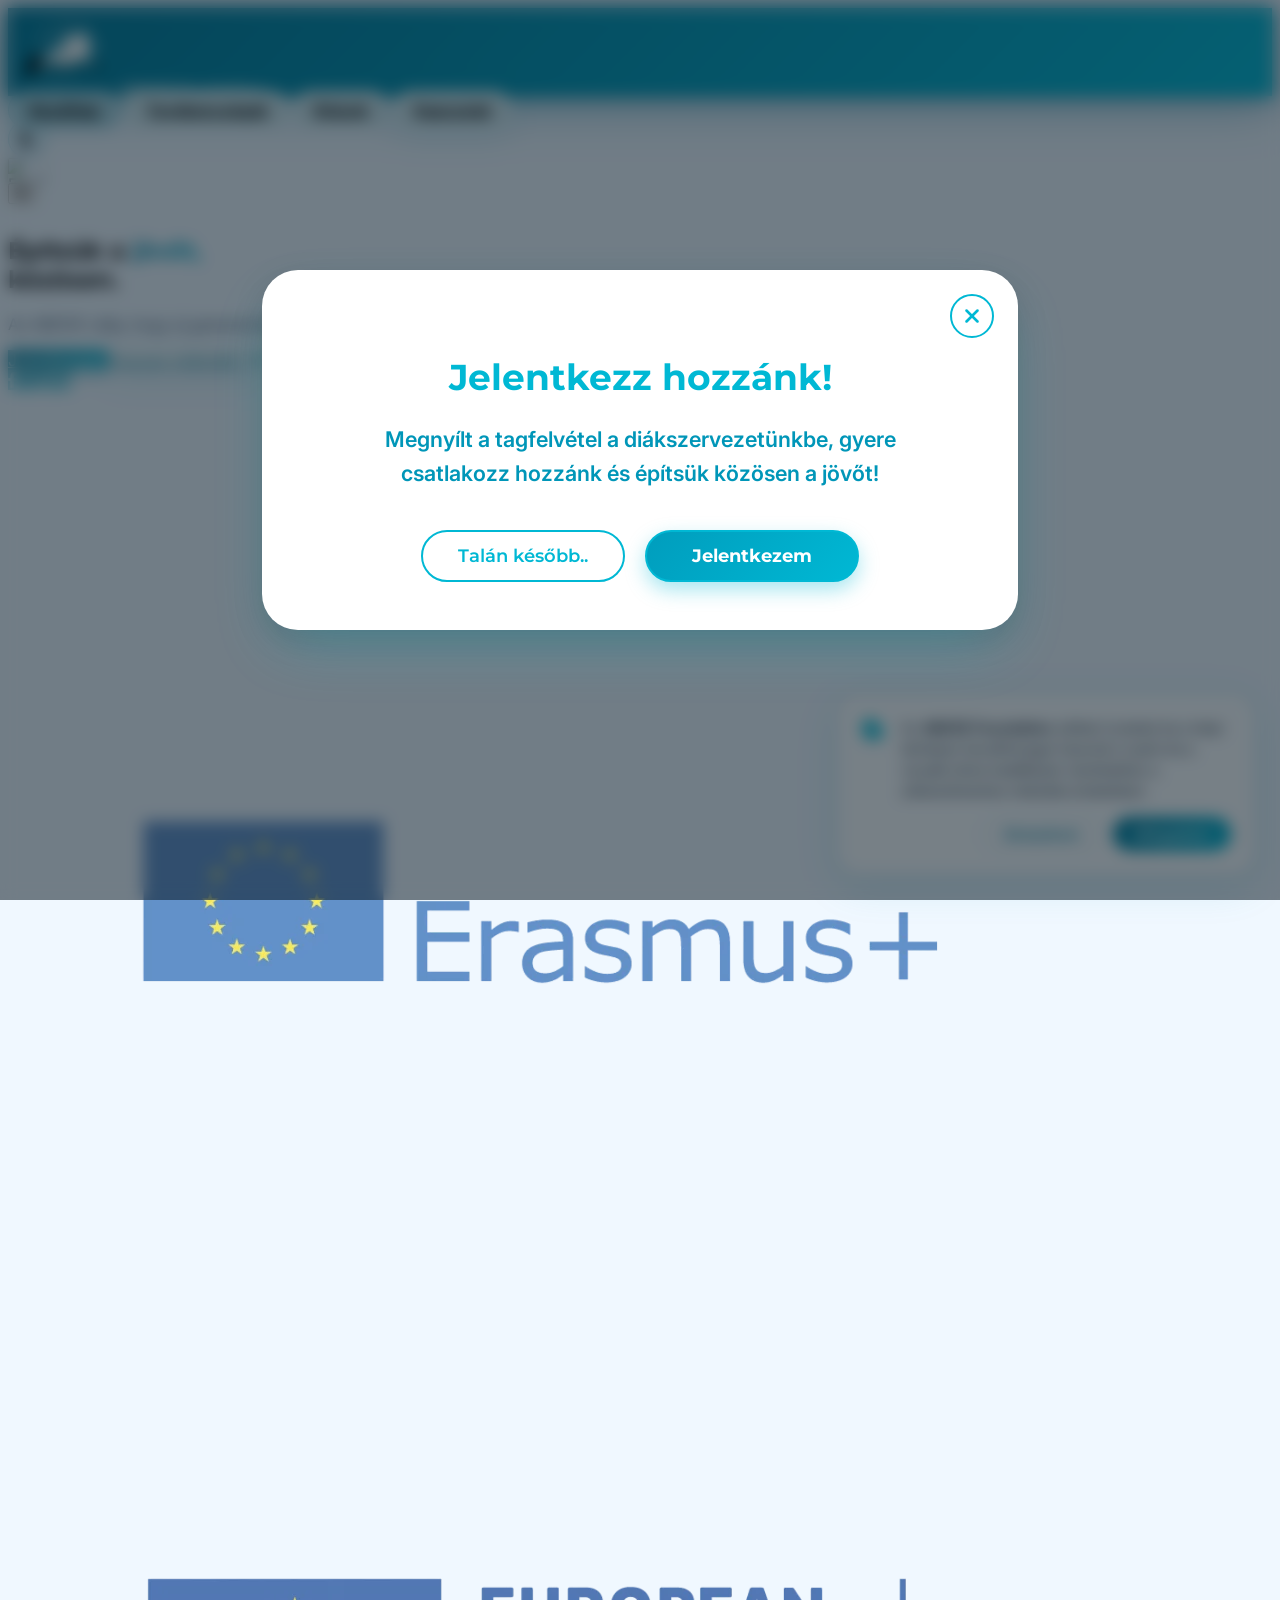
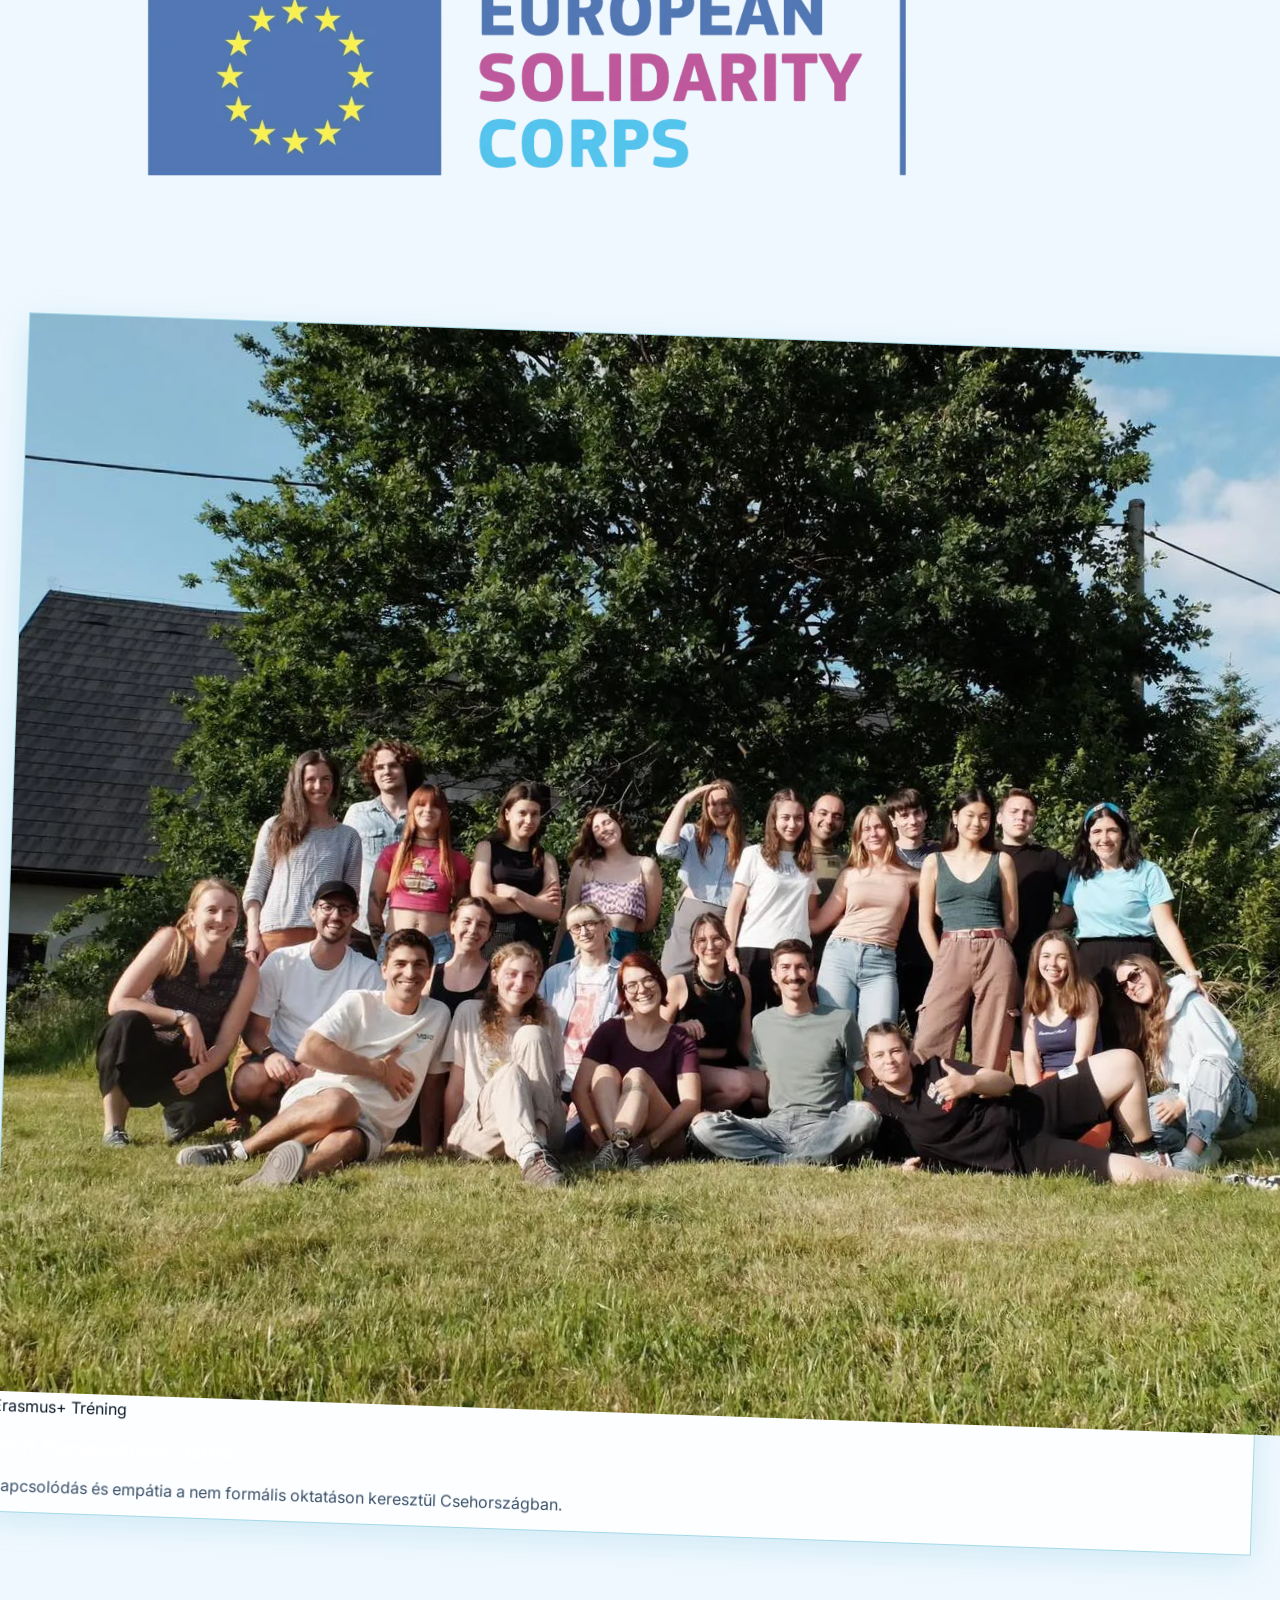
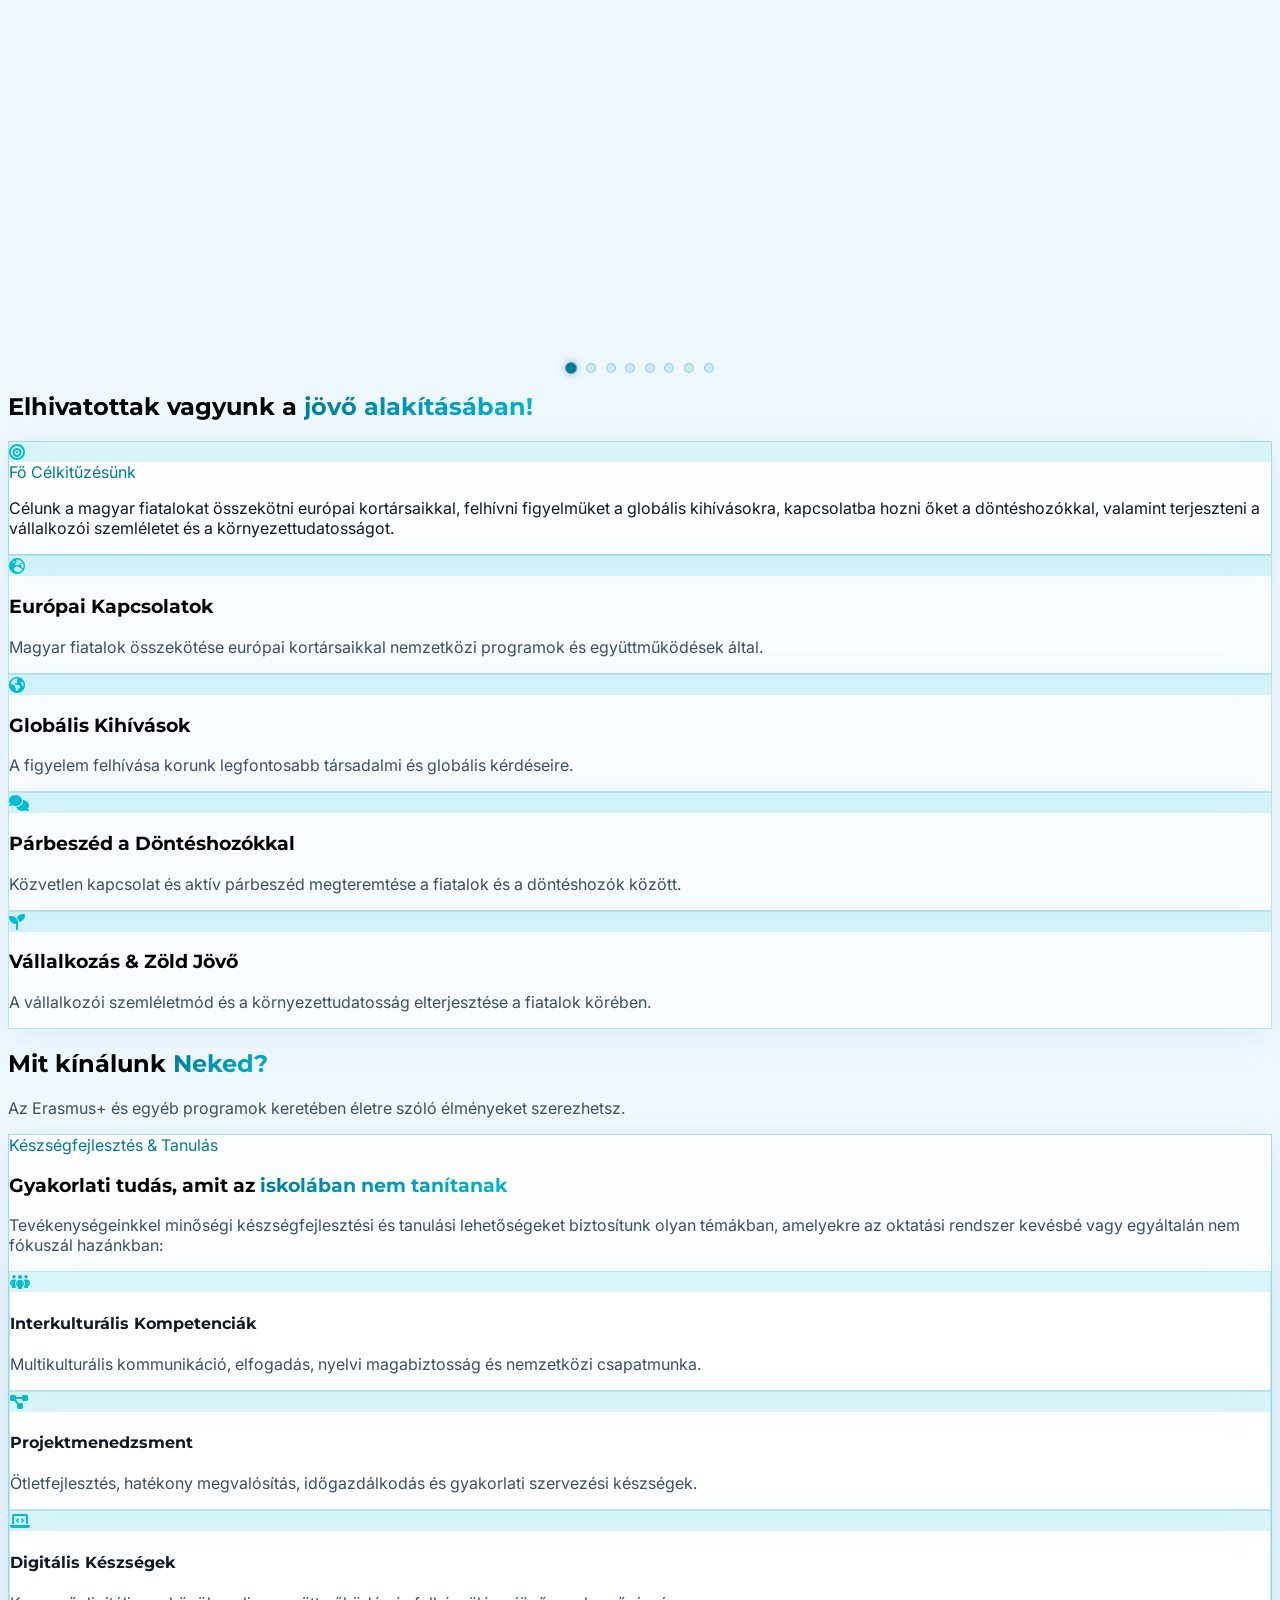
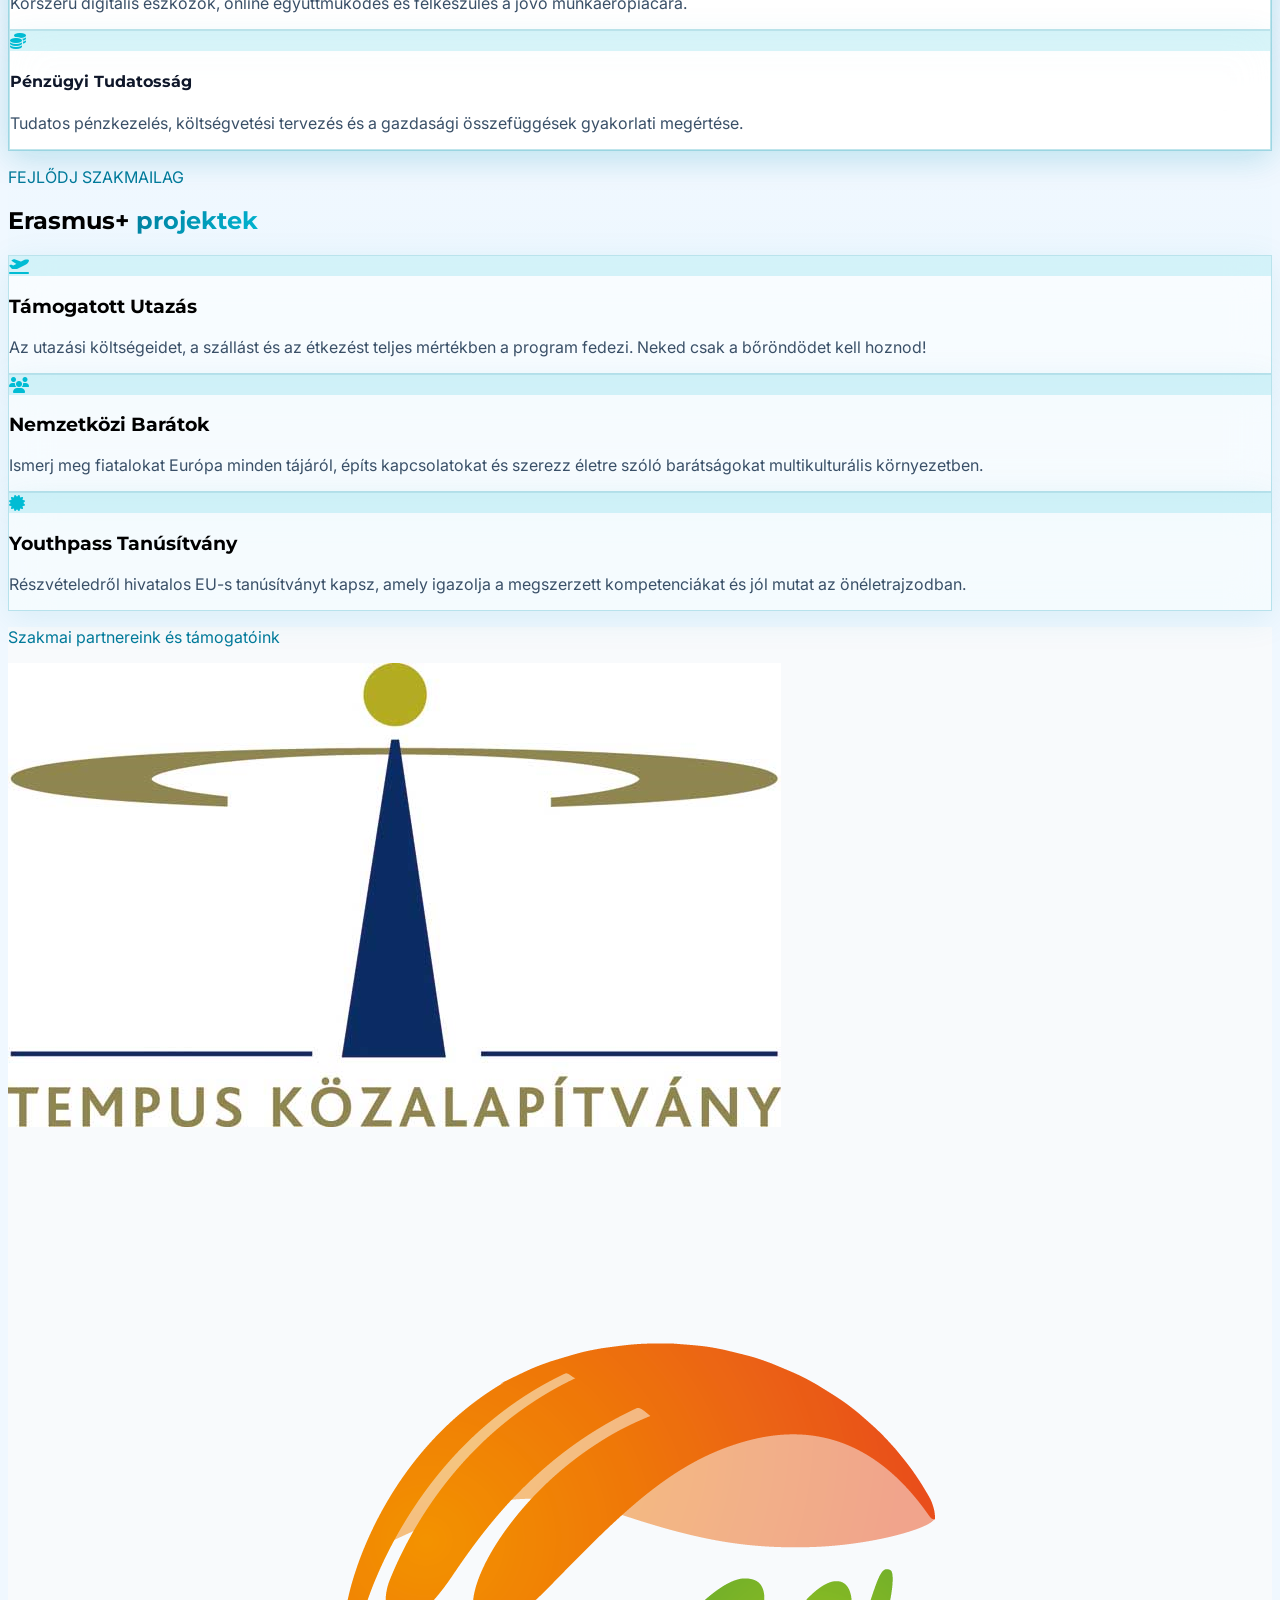
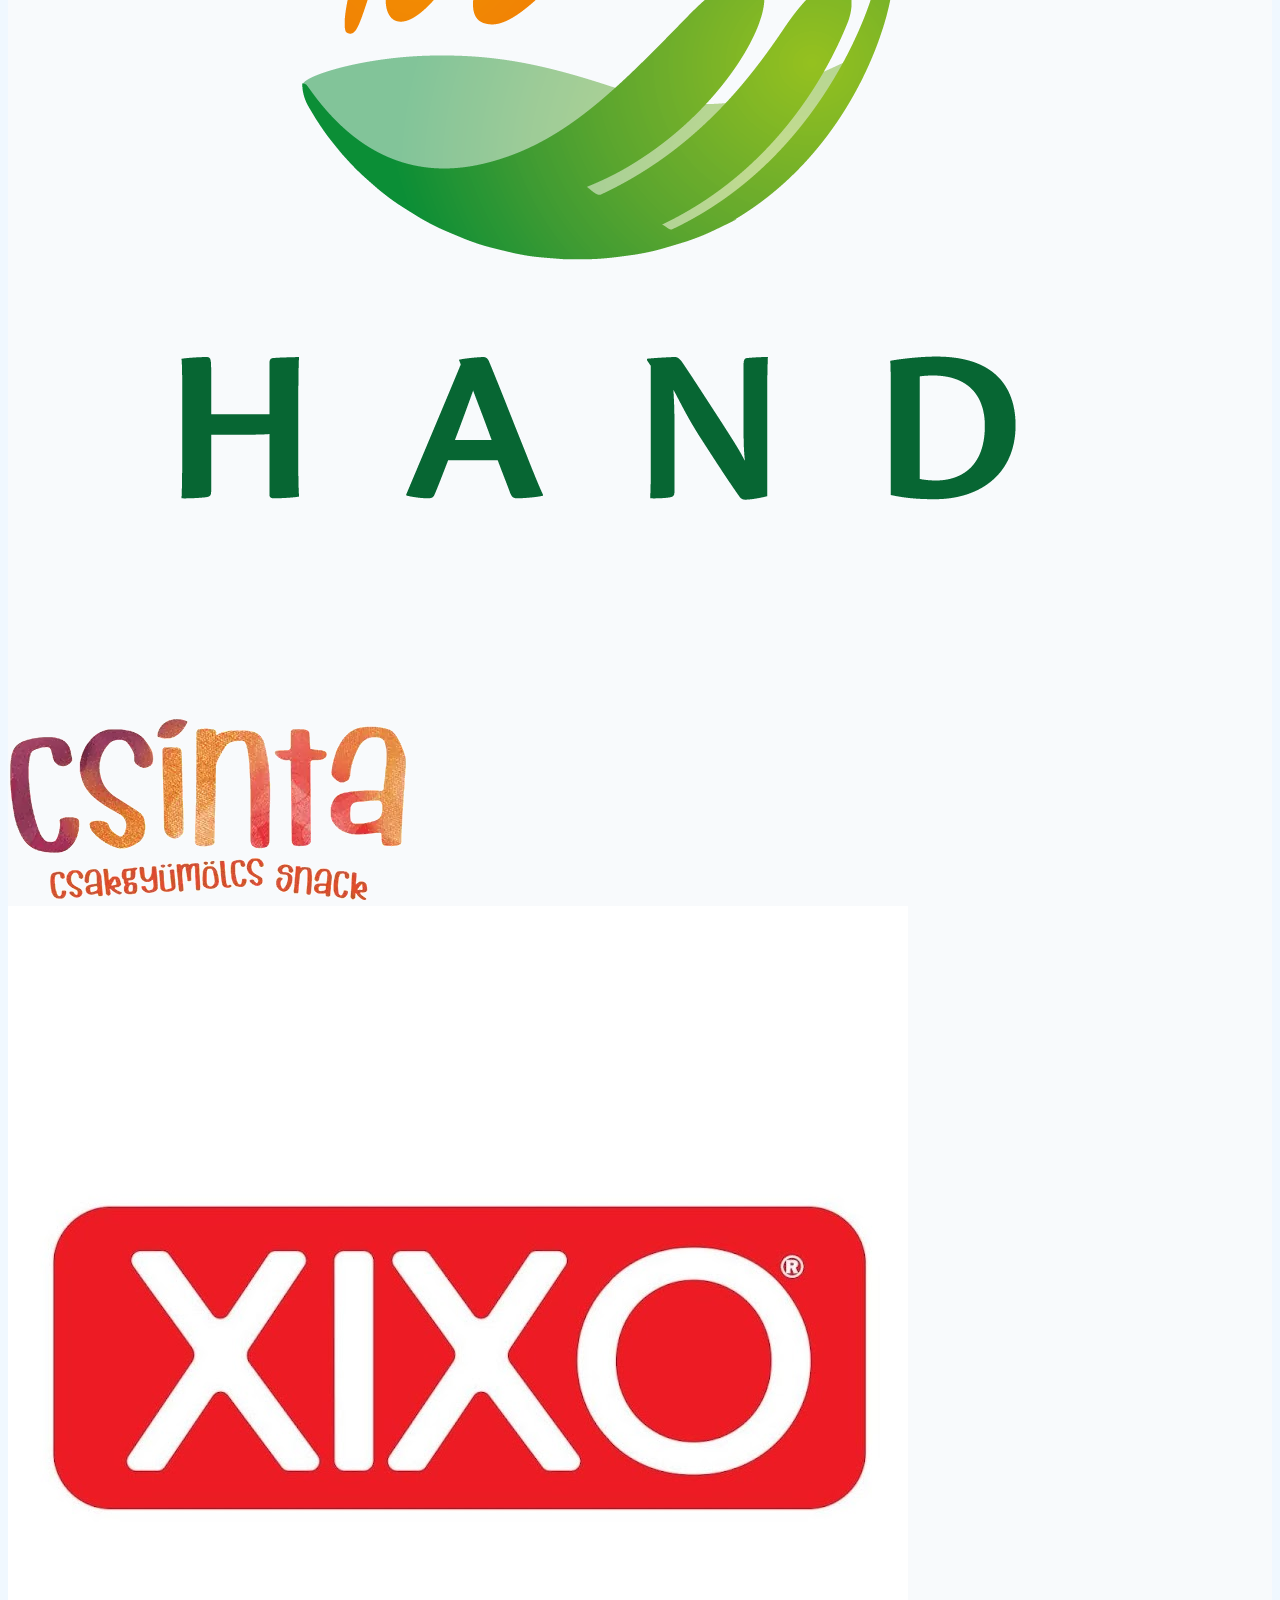
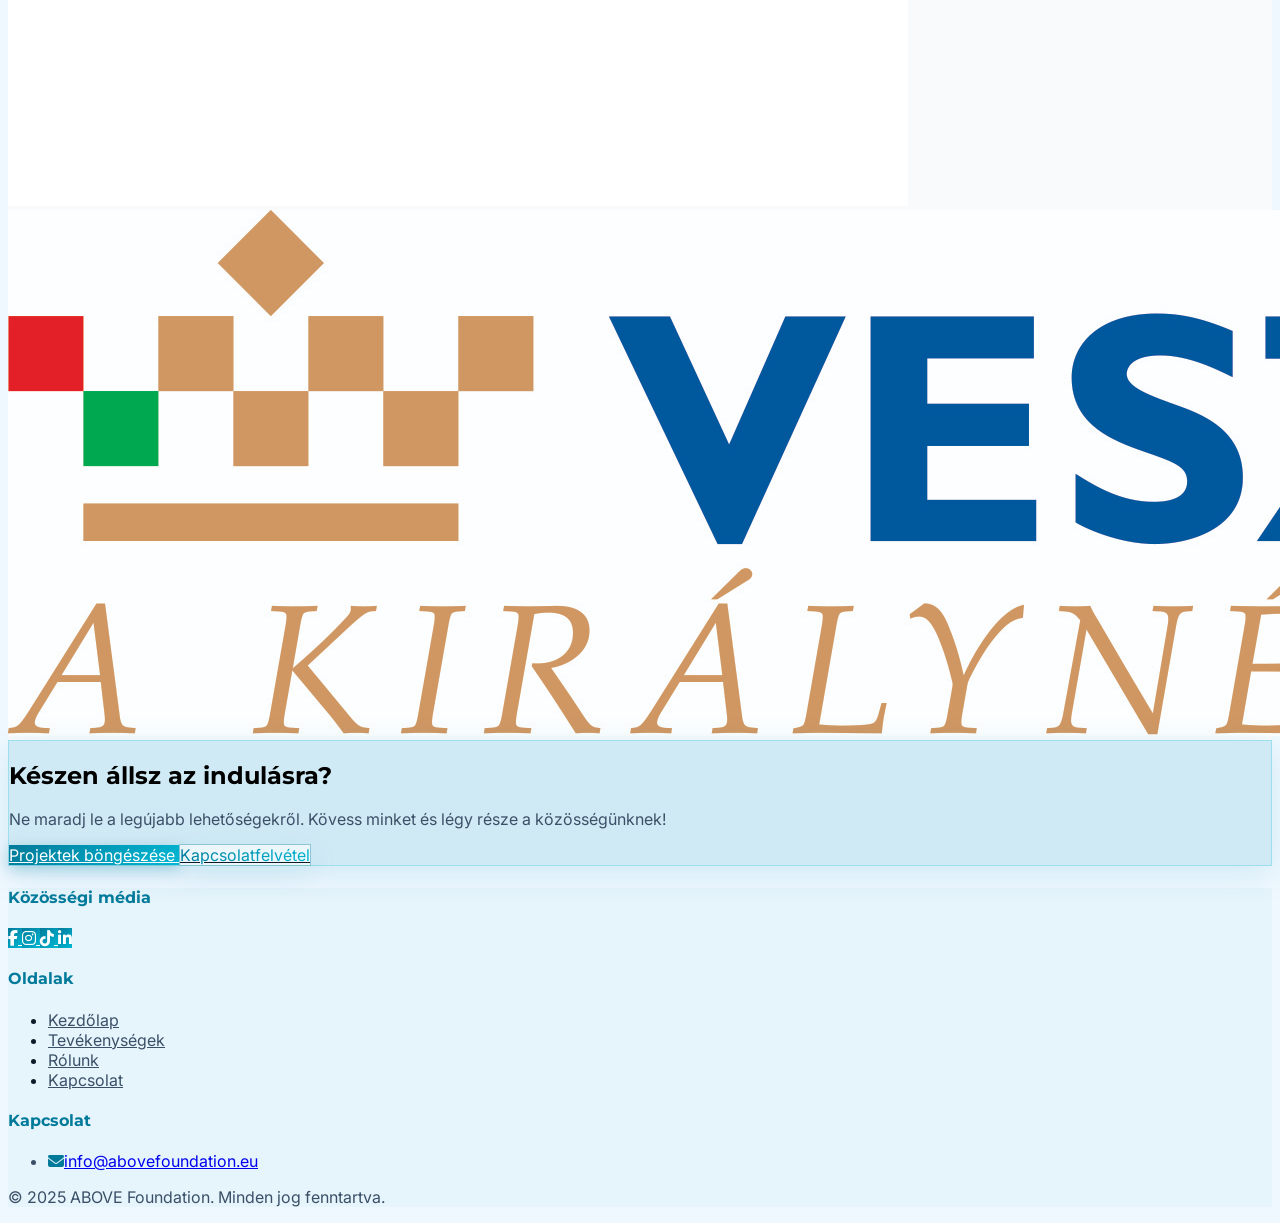
==== commit c48231a3: "FEFE, ITW, EASY" ====
--- a/index.html
+++ b/index.html
@@ -345,6 +345,24 @@
             </div>
         </section>
 
+        <!-- News Detail Modal (for ITW / EASY etc.) -->
+        <div class="news-detail-overlay" id="newsDetailOverlay" style="display:none;">
+            <div class="news-detail-card">
+                <button class="news-detail-close" id="newsDetailClose" aria-label="Bezárás">
+                    <svg viewBox="0 0 24 24" fill="none" stroke="currentColor" stroke-width="2.5" stroke-linecap="round" stroke-linejoin="round"><line x1="18" y1="6" x2="6" y2="18"/><line x1="6" y1="6" x2="18" y2="18"/></svg>
+                </button>
+                <h2 class="news-detail-title" id="newsDetailTitle"></h2>
+                <span class="news-detail-date" id="newsDetailDate"></span>
+                <div class="news-detail-body" id="newsDetailBody"></div>
+                <div class="news-detail-actions" id="newsDetailActions" style="margin-top: 1.5rem; display: none;">
+                    <a href="#" id="newsDetailApplyBtn" target="_blank" rel="noopener noreferrer" class="news-carousel-btn" style="display: inline-flex; align-items: center; gap: 0.5rem;">
+                        <i class="fas fa-paper-plane"></i>
+                        <span id="newsDetailApplyText">Jelentkezés a projektre</span>
+                    </a>
+                </div>
+            </div>
+        </div>
+
         <!-- Mission & Core Goals Section -->
         <section id="mission-section" class="pt-16 md:pt-24 pb-24 px-6 relative overflow-hidden">
             <div class="max-w-7xl mx-auto">
@@ -1234,6 +1252,41 @@
             // ============================================
             (function () {
                 const newsItems = [
+                    {
+                        title: 'Into the Wild – Erasmus+ ifjúsági csere',
+                        titleEn: 'Into the Wild – Erasmus+ Youth Exchange',
+                        date: '2026. szeptember 16–23.',
+                        dateEn: 'September 16–23, 2026',
+                        category: 'Közelgő projekt · Erasmus+',
+                        categoryEn: 'Upcoming project · Erasmus+',
+                        description: 'Az Into the Wild egy Erasmus+ ifjúsági csere, amely 2026 szeptemberében 27 fiatalt hoz össze öt európai országból Badacsonyban, a Balaton-felvidék egyik legkülönlegesebb természeti környezetében.',
+                        descriptionEn: 'Into the Wild is an Erasmus+ youth exchange bringing together 27 young people from five European countries in Badacsony, one of the most unique natural environments of the Balaton Uplands, in September 2026.',
+                        images: [],
+                        modalContent: 'Az Into the Wild egy Erasmus+ ifjúsági csere, amely 2026 szeptemberében 27 fiatalt hoz össze öt európai országból Badacsonyban, a Balaton-felvidék egyik legkülönlegesebb természeti környezetében.<br><br>A projekt középpontjában a mentális egészség, a jóllét, a természethez való kapcsolódás és a fenntarthatóság áll. A program különlegessége, hogy a tanulási folyamat jelentős része a természetben zajlik: a résztvevők több közös túrán vesznek részt a Badacsony és a környező tanúhegyek térségében, miközben workshopokon, páros beszélgetéseken, reflexiós gyakorlatokon és közösségi programokon keresztül dolgozzák fel a projekt témáit.<br><br>Az Into the Wild célja, hogy a fiatalok új perspektívákat kapjanak a mentális egészségügyi kihívások kezelésére, tudatosabban kapcsolódjanak a természethez, miközben felfedezik a fenntartható életmód lehetőségeit is. A projekt emellett a kulturális csere és az interkulturális tanulás erős platformja: a résztvevők különböző országokból érkeznek, és a közös élmények révén nemcsak egymás kultúráját, hanem önmagukat is jobban megismerhetik.<br><br>A projektet az ABOVE Alapítvány pályázta és koordinálja.',
+                        modalContentEn: 'Into the Wild is an Erasmus+ youth exchange bringing together 27 young people from five European countries in Badacsony, one of the most unique natural environments of the Balaton Uplands, in September 2026.<br><br>The project focuses on mental health, well-being, connection to nature, and sustainability. The program is unique in that a significant part of the learning process takes place in nature: participants take part in several joint hikes in the Badacsony and surrounding witness mountains area, while processing the project topics through workshops, pair conversations, reflection exercises, and community programs.<br><br>Into the Wild aims to give young people new perspectives on dealing with mental health challenges, connect more consciously with nature, while also exploring the possibilities of a sustainable lifestyle. The project is also a strong platform for cultural exchange and intercultural learning: participants come from different countries and through shared experiences, they can get to know not only each other\'s cultures but also themselves better.<br><br>The project was applied for and is coordinated by the ABOVE Foundation.',
+                        icon: 'fas fa-mountain-sun',
+                        btnText: 'bővebben...',
+                        btnTextEn: 'read more...',
+                        applyLink: 'https://docs.google.com/forms/d/e/1FAIpQLSeCcdl6KA3sbmd57XhAKsGHQvjGx1SZCy9LRAR9jo__jsgk-Q/viewform?pli=1',
+                        applyBtnText: 'Jelentkezés',
+                        applyBtnTextEn: 'Apply now'
+                    },
+                    {
+                        title: 'E.A.S.Y. – Erasmus+ ifjúsági csere',
+                        titleEn: 'E.A.S.Y. – Erasmus+ Youth Exchange',
+                        date: '2026. november',
+                        dateEn: 'November 2026',
+                        category: 'Közelgő projekt · Erasmus+',
+                        categoryEn: 'Upcoming project · Erasmus+',
+                        description: 'Az E.A.S.Y. (Entrepreneurial Attitudes Shaping Youth) egy Erasmus+ ifjúsági csere, amely 2026 őszén, a festői Csolnok községben valósul meg 30 fiatal részvételével, hat európai országból.',
+                        descriptionEn: 'E.A.S.Y. (Entrepreneurial Attitudes Shaping Youth) is an Erasmus+ youth exchange taking place in autumn 2026, in the picturesque village of Csolnok, with 30 young participants from six European countries.',
+                        images: [],
+                        modalContent: 'Az E.A.S.Y. (Entrepreneurial Attitudes Shaping Youth) egy Erasmus+ ifjúsági csere, amely 2026 őszén, a festői Csolnok községben valósul meg 30 fiatal részvételével, hat európai országból.<br><br>A projekt célja, hogy a résztvevők felfedezzék a vállalkozói szemléletet, megismerjék a kreatív problémamegoldás eszközeit, és inspirálódjanak a saját ötleteik megvalósítására. A program nem csupán elméleti tudást ad: a fiatalok interaktív workshopokon, szimulációs játékokon, csoportos kihívásokon és valós vállalkozói történeteken keresztül tapasztalhatják meg, hogyan születik egy ötletből működő projekt vagy kezdeményezés.<br><br>Az E.A.S.Y. emellett erős hangsúlyt fektet a soft skillek fejlesztésére is – a csapatmunka, a kommunikáció, a prezentációs készségek és az önismeret mind fontos elemei a programnak. A Csolnokon töltött napok során a résztvevők nemcsak szakmailag, hanem emberileg is közelebb kerülhetnek egymáshoz, miközben a közös programok és estékben bővelkedő hét felejthetetlen élményeket biztosít.<br><br>A projektet az ABOVE Alapítvány pályázta és koordinálja.',
+                        modalContentEn: 'E.A.S.Y. (Entrepreneurial Attitudes Shaping Youth) is an Erasmus+ youth exchange taking place in autumn 2026, in the picturesque village of Csolnok, with 30 young participants from six European countries.<br><br>The project aims to help participants discover entrepreneurial mindset, learn creative problem-solving tools, and get inspired to realize their own ideas. The program offers more than theoretical knowledge: young people can experience how an idea becomes a working project or initiative through interactive workshops, simulation games, group challenges, and real entrepreneurial stories.<br><br>E.A.S.Y. also places strong emphasis on developing soft skills – teamwork, communication, presentation skills, and self-awareness are all important elements of the program. During the days spent in Csolnok, participants can grow closer not only professionally but also personally, while the shared programs and event-filled week provides unforgettable experiences.<br><br>The project was applied for and is coordinated by the ABOVE Foundation.',
+                        icon: 'fas fa-lightbulb',
+                        btnText: 'bővebben...',
+                        btnTextEn: 'read more...'
+                    },
                     {
                         title: 'Green Voices Hungary',
                         titleEn: 'Green Voices Hungary',
@@ -1378,29 +1431,61 @@
                         const date = (lang === 'en' && item.dateEn) ? item.dateEn : item.date;
                         const desc = (lang === 'en' && item.descriptionEn) ? item.descriptionEn : item.description;
                         const cat = (lang === 'en' && item.categoryEn) ? item.categoryEn : item.category;
-                        const defaultBtnText = lang === 'en' ? (item.link.startsWith('http') ? 'Fill form' : 'more...') : (item.link.startsWith('http') ? 'Kitöltés' : 'bővebben...');
+                        const hasLink = item.link;
+                        const hasModal = item.modalContent;
+                        const defaultBtnText = lang === 'en' ? 'more...' : 'bővebben...';
                         const btnText = item.btnText ? (lang === 'en' && item.btnTextEn ? item.btnTextEn : item.btnText) : defaultBtnText;
-                        const targetAttr = item.link.startsWith('http') ? 'target="_blank" rel="noopener noreferrer"' : '';
-
-                        const imagesHtml = item.images.map((img, imgIdx) =>
-                            `<img src="${img}" alt="${title} ${imgIdx + 1}" ${imgIdx === 0 ? 'class="active"' : ''}>`
-                        ).join('');
+
+                        // Build slideshow or placeholder
+                        let slideshowHtml;
+                        if (item.images && item.images.length > 0) {
+                            const imagesHtml = item.images.map((img, imgIdx) =>
+                                `<img src="${img}" alt="${title} ${imgIdx + 1}" ${imgIdx === 0 ? 'class="active"' : ''}>`
+                            ).join('');
+                            slideshowHtml = `
+                                <div class="news-carousel-slideshow" data-card-index="${i}">
+                                    ${imagesHtml}
+                                    <div class="news-carousel-slideshow-label">
+                                        <h4>${title}</h4>
+                                        <p>${cat}</p>
+                                    </div>
+                                </div>`;
+                        } else {
+                            const icon = item.icon || 'fas fa-newspaper';
+                            slideshowHtml = `
+                                <div class="news-carousel-slideshow news-carousel-placeholder" data-card-index="${i}">
+                                    <div class="news-carousel-placeholder-icon"><i class="${icon}"></i></div>
+                                    <div class="news-carousel-slideshow-label">
+                                        <h4>${title}</h4>
+                                        <p>${cat}</p>
+                                    </div>
+                                </div>`;
+                        }
+
+                        // Build buttons
+                        let buttonsHtml = '<div class="news-carousel-btn-group">';
+                        if (item.applyLink) {
+                            const applyText = lang === 'en' ? (item.applyBtnTextEn || 'Apply now') : (item.applyBtnText || 'Jelentkezés');
+                            buttonsHtml += `<a href="${item.applyLink}" target="_blank" rel="noopener noreferrer" class="news-carousel-btn news-carousel-btn-apply" style="display: inline-flex; align-items: center; gap: 0.4rem;"><i class="fas fa-paper-plane text-xs"></i><span>${applyText}</span></a>`;
+                        }
+                        if (hasModal) {
+                            const modalBtnClass = item.applyLink ? 'news-carousel-btn news-carousel-btn-secondary' : 'news-carousel-btn';
+                            buttonsHtml += `<button class="${modalBtnClass}" data-news-modal="${i}">${btnText}</button>`;
+                        } else if (hasLink) {
+                            const targetAttr = item.link.startsWith('http') ? 'target="_blank" rel="noopener noreferrer"' : '';
+                            buttonsHtml += `<a href="${item.link}" ${targetAttr} class="news-carousel-btn">${btnText}</a>`;
+                        }
+                        buttonsHtml += '</div>';
 
                         const card = document.createElement('div');
                         card.className = 'news-carousel-card' + (i === 0 ? ' active' : '');
                         card.innerHTML = `
-                            <div class="news-carousel-slideshow" data-card-index="${i}">
-                                ${imagesHtml}
-                                <div class="news-carousel-slideshow-label">
-                                    <h4>${title}</h4>
-                                    <p>${cat}</p>
-                                </div>
-                            </div>
+                            ${slideshowHtml}
                             <div class="news-carousel-info">
                                 <h3 class="news-carousel-title">${title}</h3>
                                 <span class="news-carousel-date">${date}</span>
                                 <p class="news-carousel-desc">${desc}</p>
-                                <a href="${item.link}" ${targetAttr} class="news-carousel-btn">${btnText}</a>
+                                ${buttonsHtml}
                             </div>
                         `;
                         track.appendChild(card);
@@ -1411,6 +1496,15 @@
                         dot.setAttribute('aria-label', `${lang === 'en' ? 'Go to news' : 'Ugrás a hírhez'} ${i + 1}`);
                         dot.addEventListener('click', () => goToNews(i));
                         dotsContainer.appendChild(dot);
+                    });
+
+                    // Attach modal open listeners
+                    track.querySelectorAll('[data-news-modal]').forEach(btn => {
+                        btn.addEventListener('click', (e) => {
+                            e.preventDefault();
+                            const idx = parseInt(btn.getAttribute('data-news-modal'));
+                            openNewsDetailModal(newsItems[idx]);
+                        });
                     });
                 }
 
@@ -1531,6 +1625,59 @@
                     startImageSlideshows();
                 };
             })();
+
+            // News Detail Modal logic
+            function openNewsDetailModal(item) {
+                const lang = localStorage.getItem('lang') || 'hu';
+                const overlay = document.getElementById('newsDetailOverlay');
+                const titleEl = document.getElementById('newsDetailTitle');
+                const dateEl = document.getElementById('newsDetailDate');
+                const bodyEl = document.getElementById('newsDetailBody');
+
+                titleEl.textContent = (lang === 'en' && item.titleEn) ? item.titleEn : item.title;
+                dateEl.textContent = (lang === 'en' && item.dateEn) ? item.dateEn : item.date;
+                bodyEl.innerHTML = (lang === 'en' && item.modalContentEn) ? item.modalContentEn : item.modalContent;
+
+                const actionsEl = document.getElementById('newsDetailActions');
+                const applyBtn = document.getElementById('newsDetailApplyBtn');
+                const applyTextEl = document.getElementById('newsDetailApplyText');
+                if (item.applyLink) {
+                    applyBtn.href = item.applyLink;
+                    applyTextEl.textContent = lang === 'en' ? 'Apply for project' : 'Jelentkezés a projektre';
+                    actionsEl.style.display = 'block';
+                } else {
+                    actionsEl.style.display = 'none';
+                }
+
+                overlay.style.display = 'flex';
+                requestAnimationFrame(() => {
+                    overlay.classList.add('open');
+                });
+                document.body.style.overflow = 'hidden';
+            }
+
+            function closeNewsDetailModal() {
+                const overlay = document.getElementById('newsDetailOverlay');
+                overlay.classList.remove('open');
+                setTimeout(() => {
+                    overlay.style.display = 'none';
+                    document.body.style.overflow = '';
+                }, 400);
+            }
+
+            // Close button
+            document.getElementById('newsDetailClose').addEventListener('click', closeNewsDetailModal);
+            // Click outside to close
+            document.getElementById('newsDetailOverlay').addEventListener('click', function(e) {
+                if (e.target === this) closeNewsDetailModal();
+            });
+            // Escape key
+            document.addEventListener('keydown', function(e) {
+                if (e.key === 'Escape') {
+                    const overlay = document.getElementById('newsDetailOverlay');
+                    if (overlay.classList.contains('open')) closeNewsDetailModal();
+                }
+            });
 
             // Mobile Menu Toggle
             const mobileMenuBtn = document.getElementById('mobile-menu-btn');
--- a/style.css
+++ b/style.css
@@ -1383,6 +1383,42 @@
     box-shadow: 0 6px 20px rgba(0, 122, 154, 0.5);
 }
 
+.news-carousel-btn-group {
+    display: flex;
+    flex-wrap: wrap;
+    align-items: center;
+    gap: 0.75rem;
+    margin-top: auto;
+}
+
+.news-carousel-btn-secondary {
+    background: rgba(255, 255, 255, 0.08);
+    color: #00FFF0;
+    border: 1px solid rgba(0, 188, 212, 0.4);
+    box-shadow: none;
+}
+
+.news-carousel-btn-secondary:hover {
+    background: rgba(0, 188, 212, 0.2);
+    border-color: #00BCD4;
+    color: #ffffff;
+    box-shadow: 0 4px 15px rgba(0, 188, 212, 0.2);
+}
+
+body.light-mode .news-carousel-btn-secondary {
+    background: rgba(0, 150, 180, 0.08);
+    color: #007a9a;
+    border: 1px solid rgba(0, 150, 180, 0.35);
+    box-shadow: none;
+}
+
+body.light-mode .news-carousel-btn-secondary:hover {
+    background: rgba(0, 150, 180, 0.16);
+    border-color: #007a9a;
+    color: #00566b;
+    box-shadow: 0 4px 15px rgba(0, 122, 154, 0.15);
+}
+
 /* Progress bar at the bottom of the entire carousel card */
 .news-carousel-progress {
     position: absolute;
@@ -1478,13 +1514,204 @@
         font-size: 1.1rem;
     }
 
+    .news-carousel-btn-group {
+        width: 100%;
+        flex-direction: column;
+        gap: 0.6rem;
+    }
+
     .news-carousel-btn {
         align-self: stretch;
         text-align: center;
+        justify-content: center;
     }
 
     .news-carousel-track {
         min-height: auto;
+    }
+}
+
+/* Placeholder gradient for news cards without images */
+.news-carousel-placeholder {
+    background: linear-gradient(135deg, #0a2533 0%, #0d3a4a 40%, #00BCD4 100%);
+    display: flex;
+    align-items: center;
+    justify-content: center;
+}
+
+body.light-mode .news-carousel-placeholder {
+    background: linear-gradient(135deg, #e0f7fa 0%, #b2ebf2 40%, #00BCD4 100%);
+}
+
+.news-carousel-placeholder-icon {
+    position: absolute;
+    top: 50%;
+    left: 50%;
+    transform: translate(-50%, -50%);
+    z-index: 1;
+}
+
+.news-carousel-placeholder-icon i {
+    font-size: 3.5rem;
+    color: rgba(255, 255, 255, 0.25);
+    text-shadow: 0 0 30px rgba(0, 188, 212, 0.3);
+}
+
+body.light-mode .news-carousel-placeholder-icon i {
+    color: rgba(255, 255, 255, 0.5);
+}
+
+/* ============================================
+   NEWS DETAIL MODAL (Popup for project details)
+   ============================================ */
+.news-detail-overlay {
+    position: fixed;
+    inset: 0;
+    z-index: 100001;
+    background: rgba(10, 25, 35, 0.6);
+    backdrop-filter: blur(10px);
+    -webkit-backdrop-filter: blur(10px);
+    display: flex;
+    align-items: center;
+    justify-content: center;
+    padding: 1.5rem;
+    opacity: 0;
+    transition: opacity 0.4s ease;
+}
+
+.news-detail-overlay.open {
+    opacity: 1;
+}
+
+.news-detail-card {
+    background: rgba(15, 30, 42, 0.95);
+    border: 1px solid rgba(0, 188, 212, 0.25);
+    border-radius: 1.5rem;
+    padding: 2.5rem 2.5rem 2rem 2.5rem;
+    max-width: 680px;
+    width: 100%;
+    max-height: 80vh;
+    overflow-y: auto;
+    position: relative;
+    box-shadow: 0 25px 60px rgba(0, 188, 212, 0.15), 0 10px 30px rgba(0, 0, 0, 0.3);
+    transform: translateY(30px) scale(0.97);
+    transition: transform 0.4s cubic-bezier(0.34, 1.56, 0.64, 1);
+}
+
+.news-detail-overlay.open .news-detail-card {
+    transform: translateY(0) scale(1);
+}
+
+body.light-mode .news-detail-card {
+    background: rgba(255, 255, 255, 0.97);
+    border-color: rgba(0, 150, 180, 0.3);
+    box-shadow: 0 25px 60px rgba(0, 0, 0, 0.12), 0 10px 30px rgba(0, 0, 0, 0.08);
+}
+
+/* Scrollbar styling for modal */
+.news-detail-card::-webkit-scrollbar {
+    width: 6px;
+}
+
+.news-detail-card::-webkit-scrollbar-track {
+    background: transparent;
+}
+
+.news-detail-card::-webkit-scrollbar-thumb {
+    background: rgba(0, 188, 212, 0.3);
+    border-radius: 3px;
+}
+
+.news-detail-close {
+    position: absolute;
+    top: 1.25rem;
+    right: 1.25rem;
+    width: 40px;
+    height: 40px;
+    border-radius: 50%;
+    border: 2px solid rgba(0, 188, 212, 0.5);
+    background: rgba(0, 188, 212, 0.1);
+    color: #00BCD4;
+    display: flex;
+    align-items: center;
+    justify-content: center;
+    cursor: pointer;
+    transition: all 0.3s ease;
+    padding: 0;
+    z-index: 2;
+}
+
+.news-detail-close svg {
+    width: 20px;
+    height: 20px;
+}
+
+.news-detail-close:hover {
+    transform: scale(1.1) rotate(90deg);
+    background: rgba(0, 188, 212, 0.2);
+    border-color: #00BCD4;
+}
+
+body.light-mode .news-detail-close {
+    border-color: rgba(0, 122, 154, 0.5);
+    color: #007a9a;
+    background: rgba(0, 122, 154, 0.08);
+}
+
+body.light-mode .news-detail-close:hover {
+    background: rgba(0, 122, 154, 0.15);
+    border-color: #007a9a;
+}
+
+.news-detail-title {
+    font-family: 'Montserrat', sans-serif;
+    font-weight: 700;
+    font-size: 1.6rem;
+    color: #ffffff;
+    line-height: 1.3;
+    margin-bottom: 0.5rem;
+    padding-right: 3rem;
+}
+
+body.light-mode .news-detail-title {
+    color: #1a2a3a;
+}
+
+.news-detail-date {
+    display: inline-block;
+    font-size: 0.85rem;
+    font-weight: 600;
+    color: #00BCD4;
+    margin-bottom: 1.25rem;
+}
+
+body.light-mode .news-detail-date {
+    color: #007a9a;
+}
+
+.news-detail-body {
+    font-size: 0.95rem;
+    color: #d1d5db;
+    line-height: 1.7;
+}
+
+body.light-mode .news-detail-body {
+    color: #3a5068;
+}
+
+@media (max-width: 768px) {
+    .news-detail-card {
+        padding: 2rem 1.5rem 1.5rem 1.5rem;
+        border-radius: 1.25rem;
+        max-height: 85vh;
+    }
+
+    .news-detail-title {
+        font-size: 1.3rem;
+    }
+
+    .news-detail-body {
+        font-size: 0.9rem;
     }
 }
 
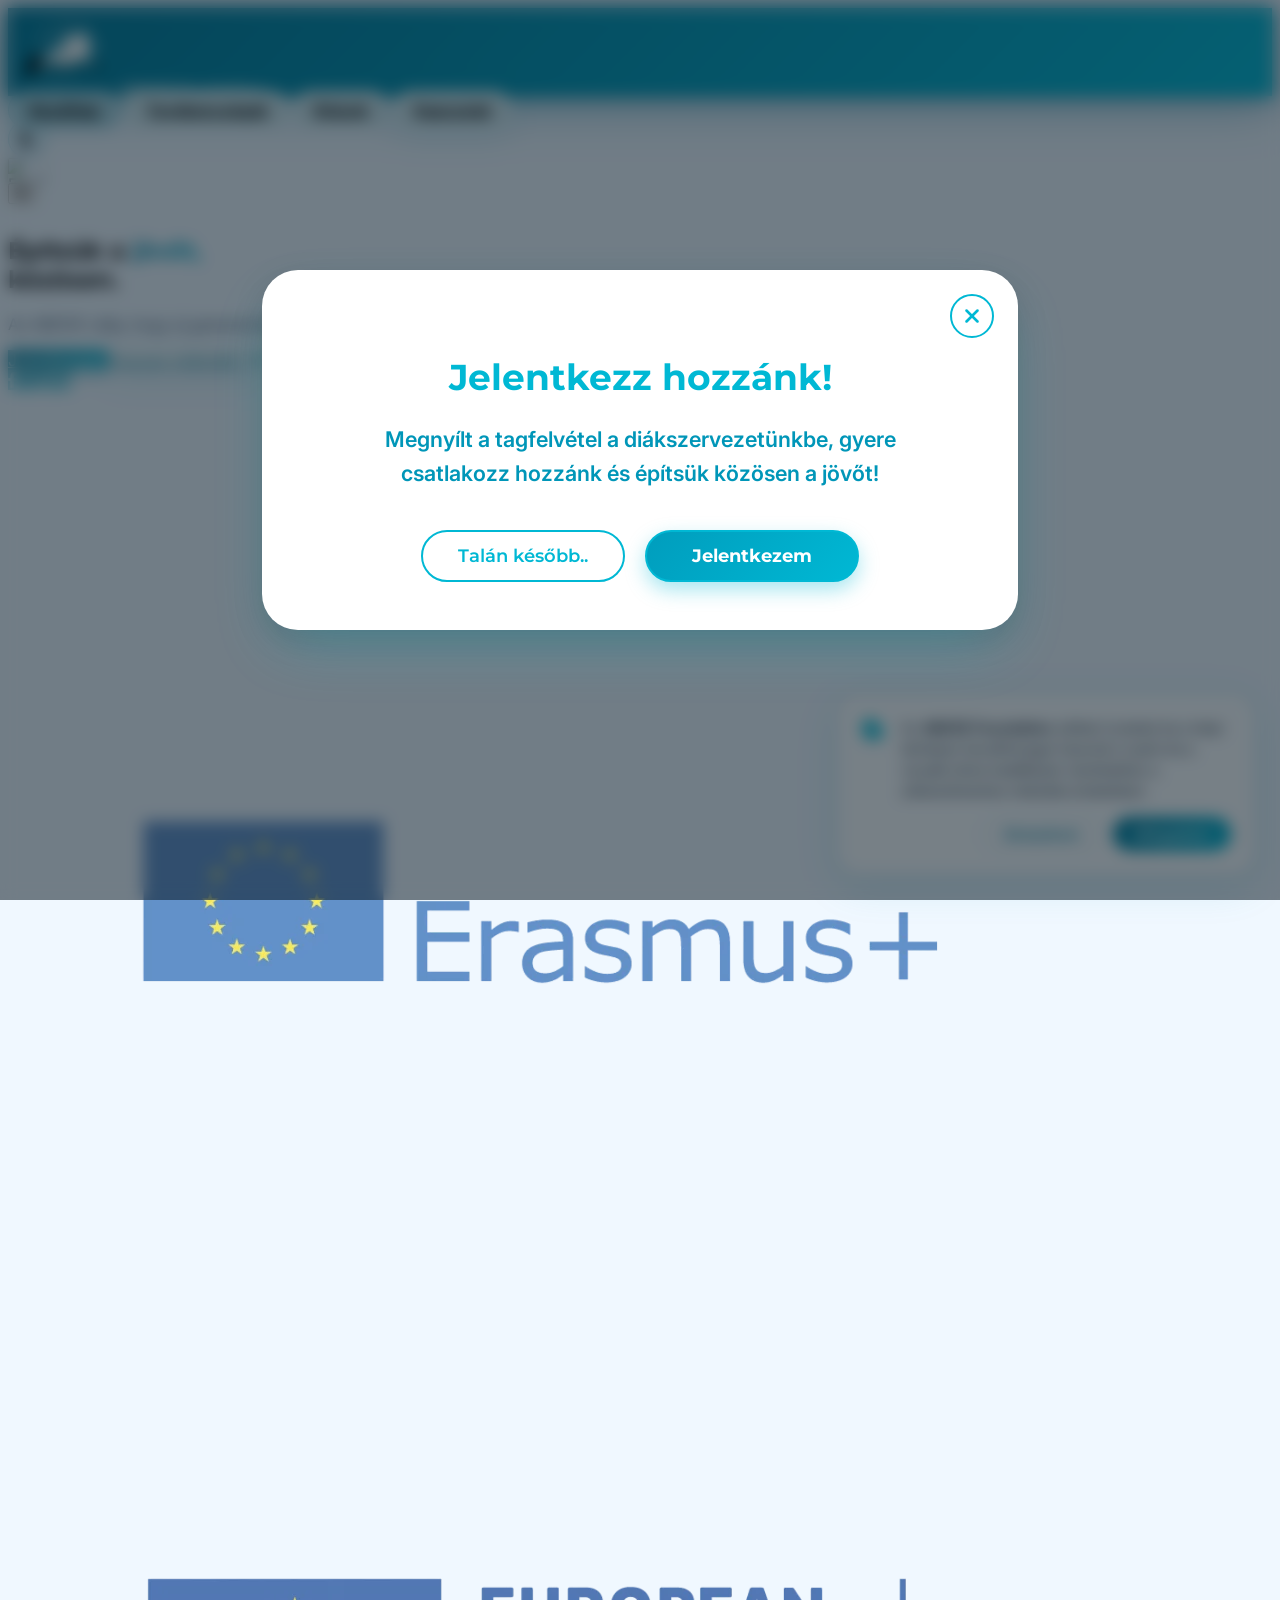
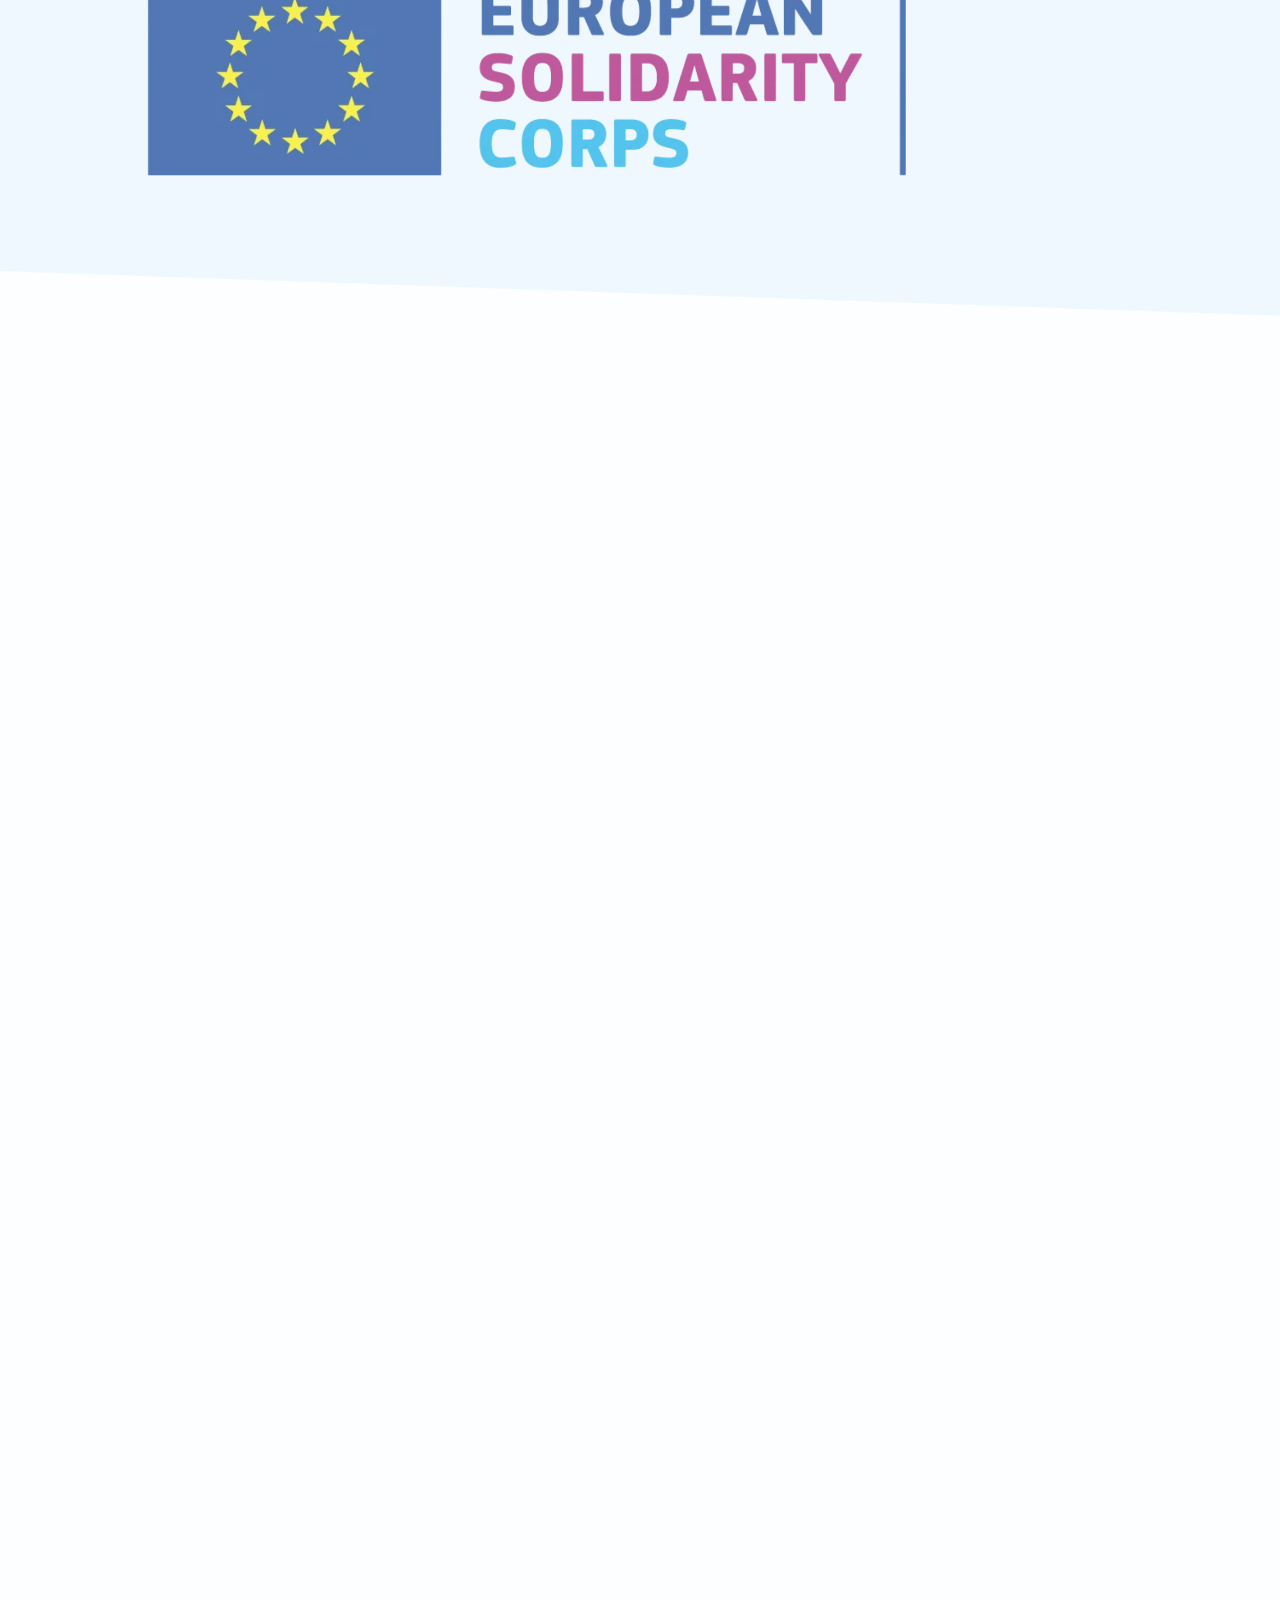
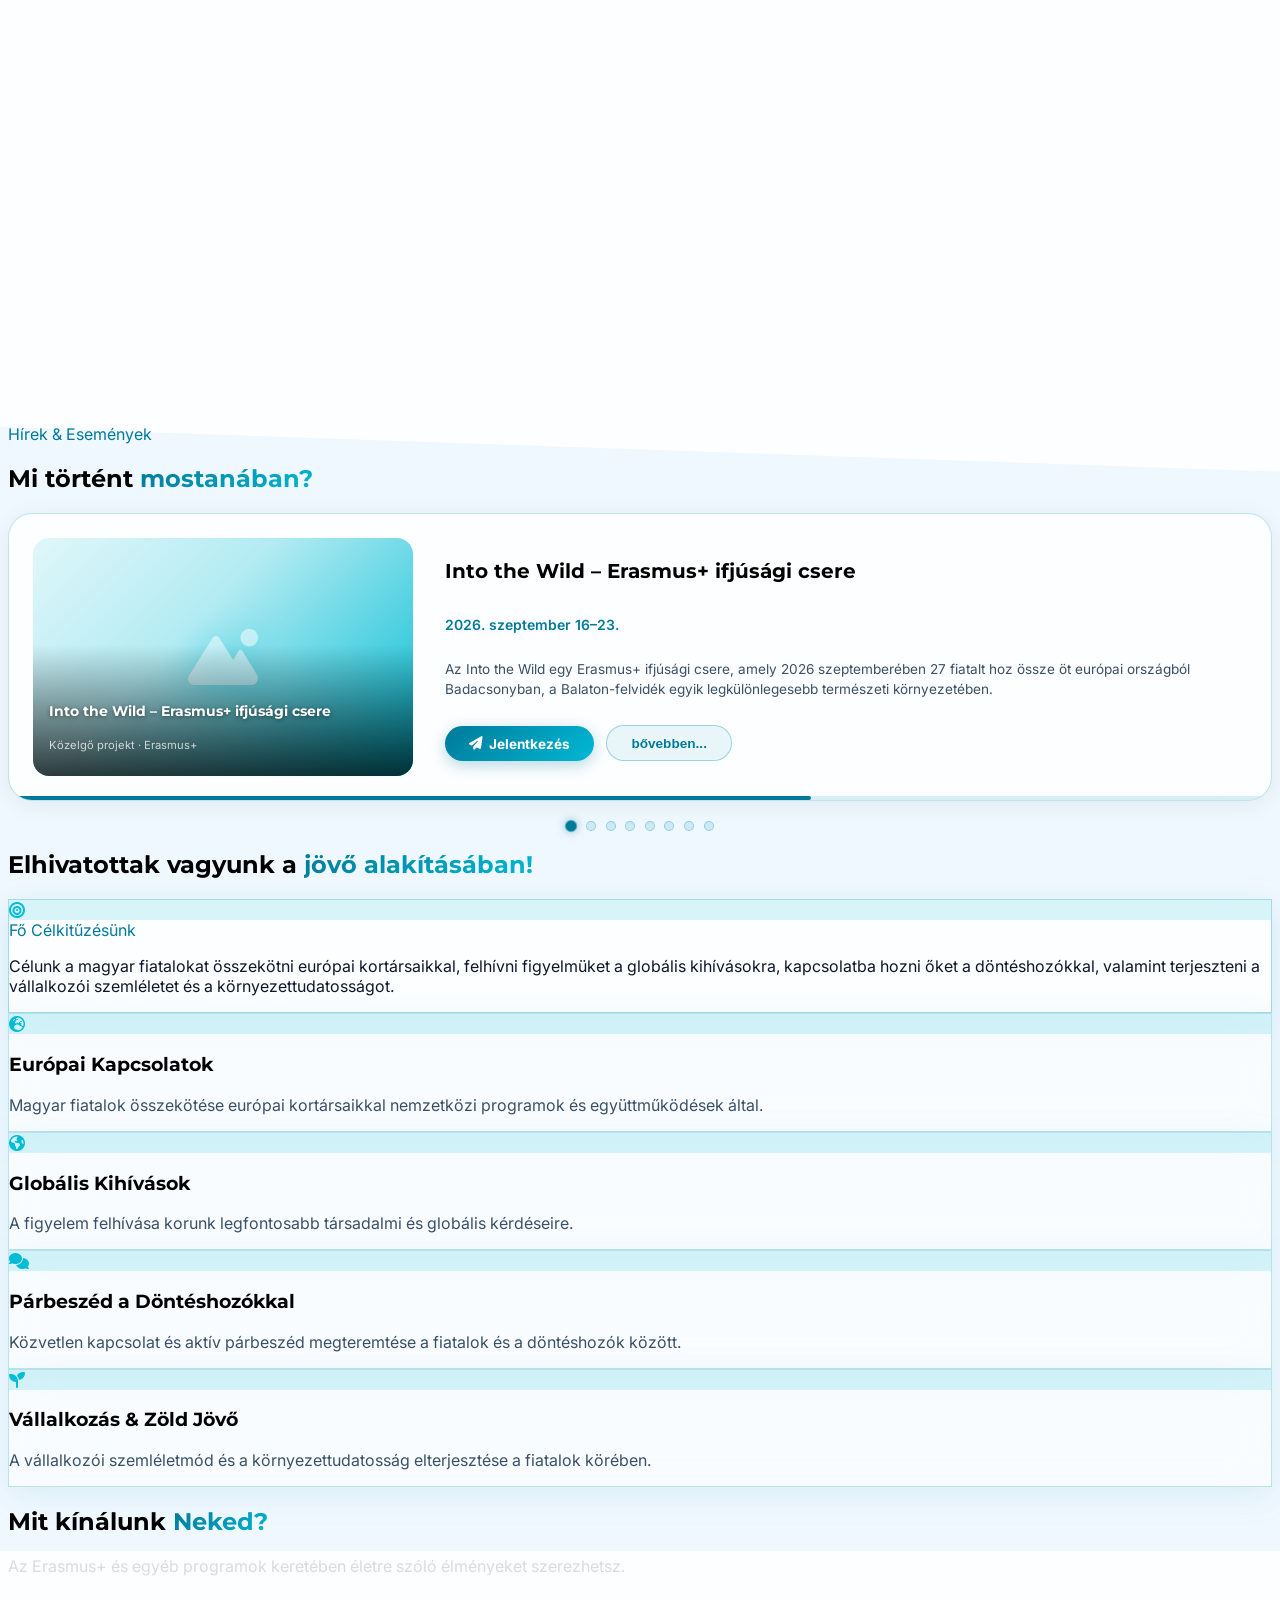
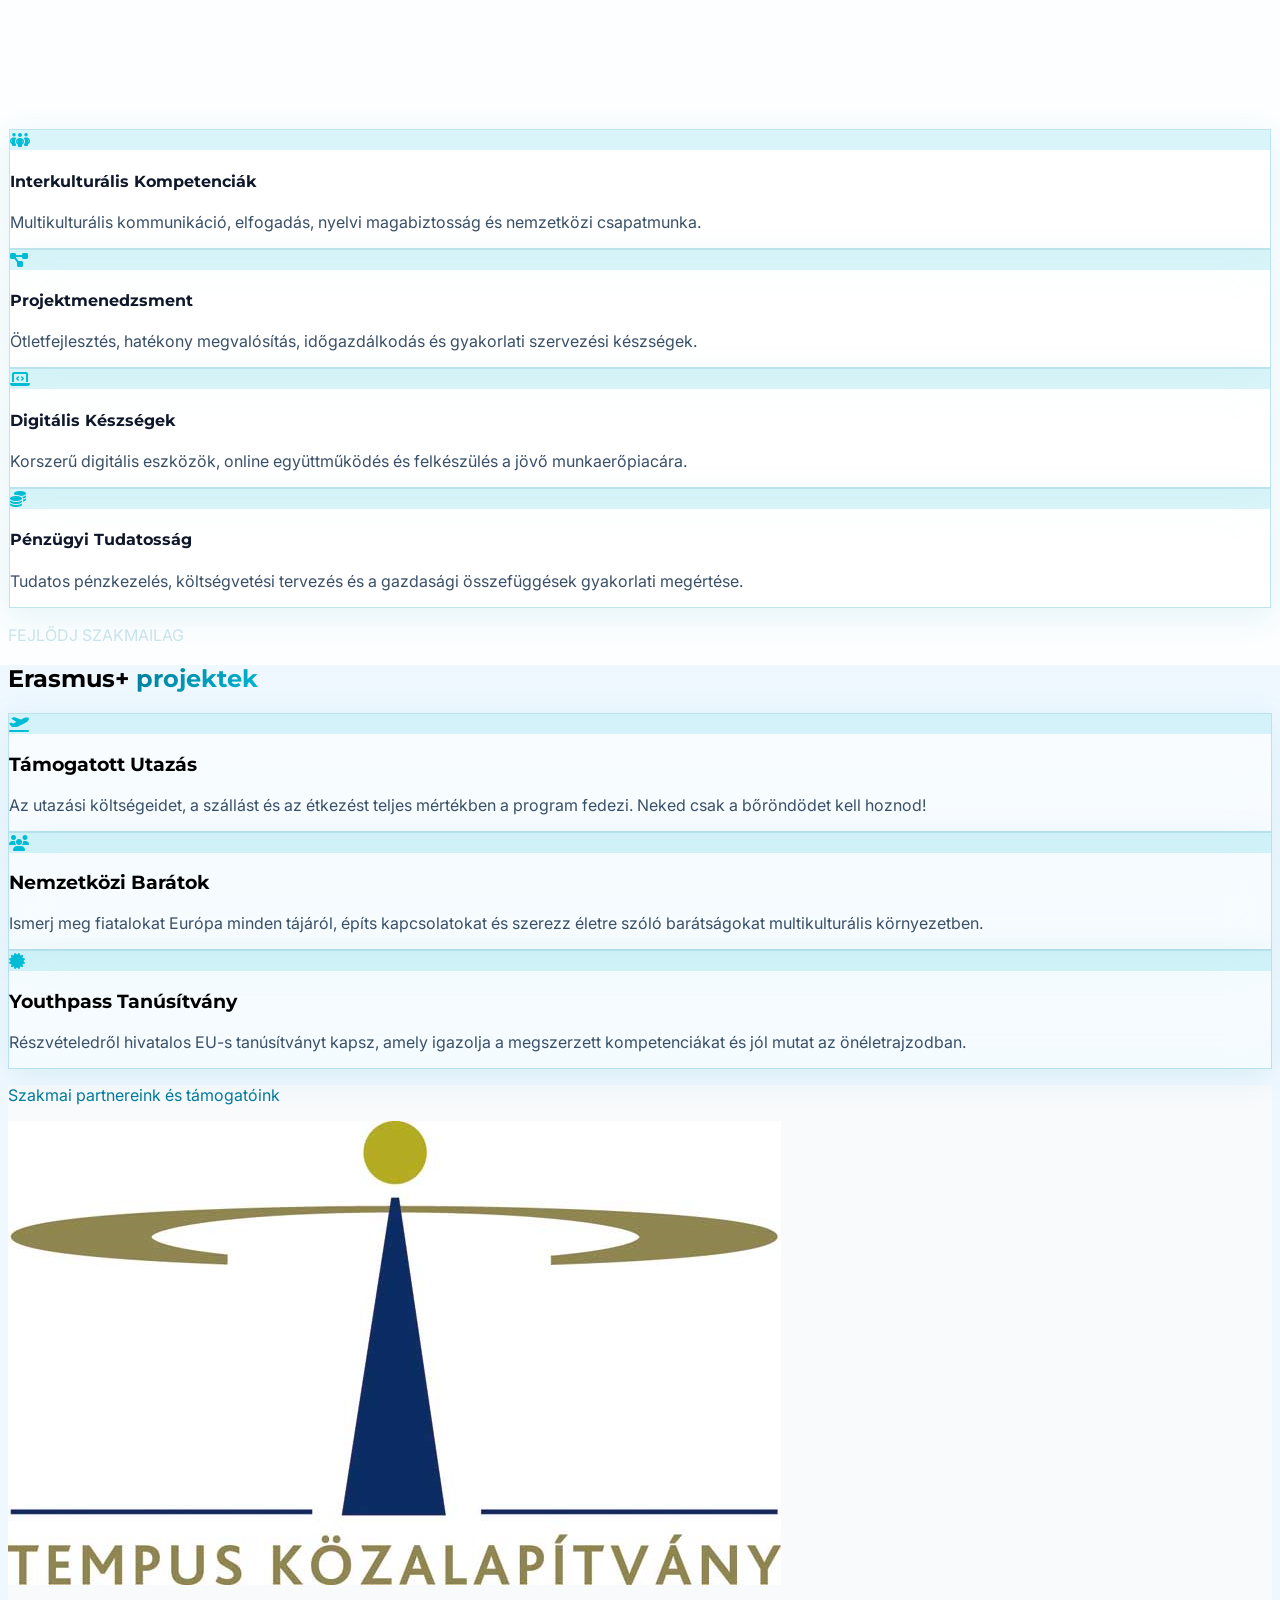
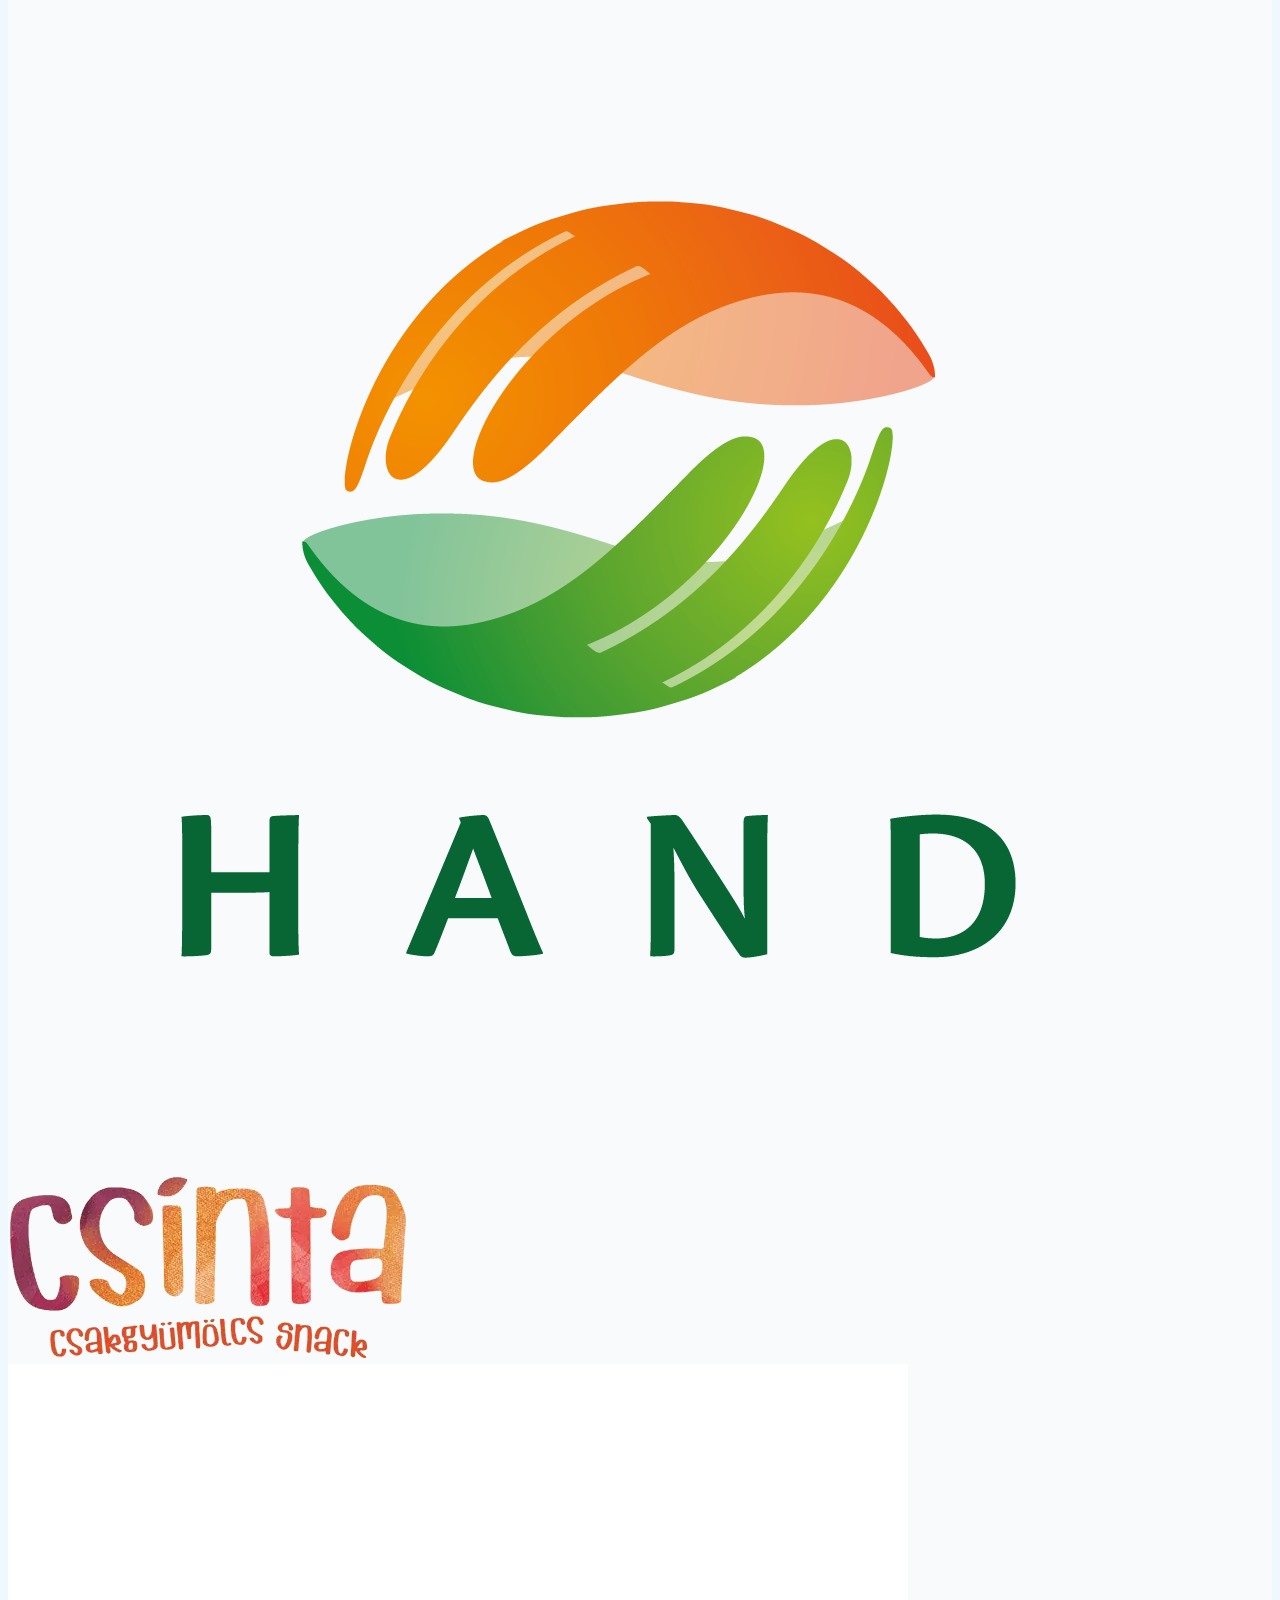
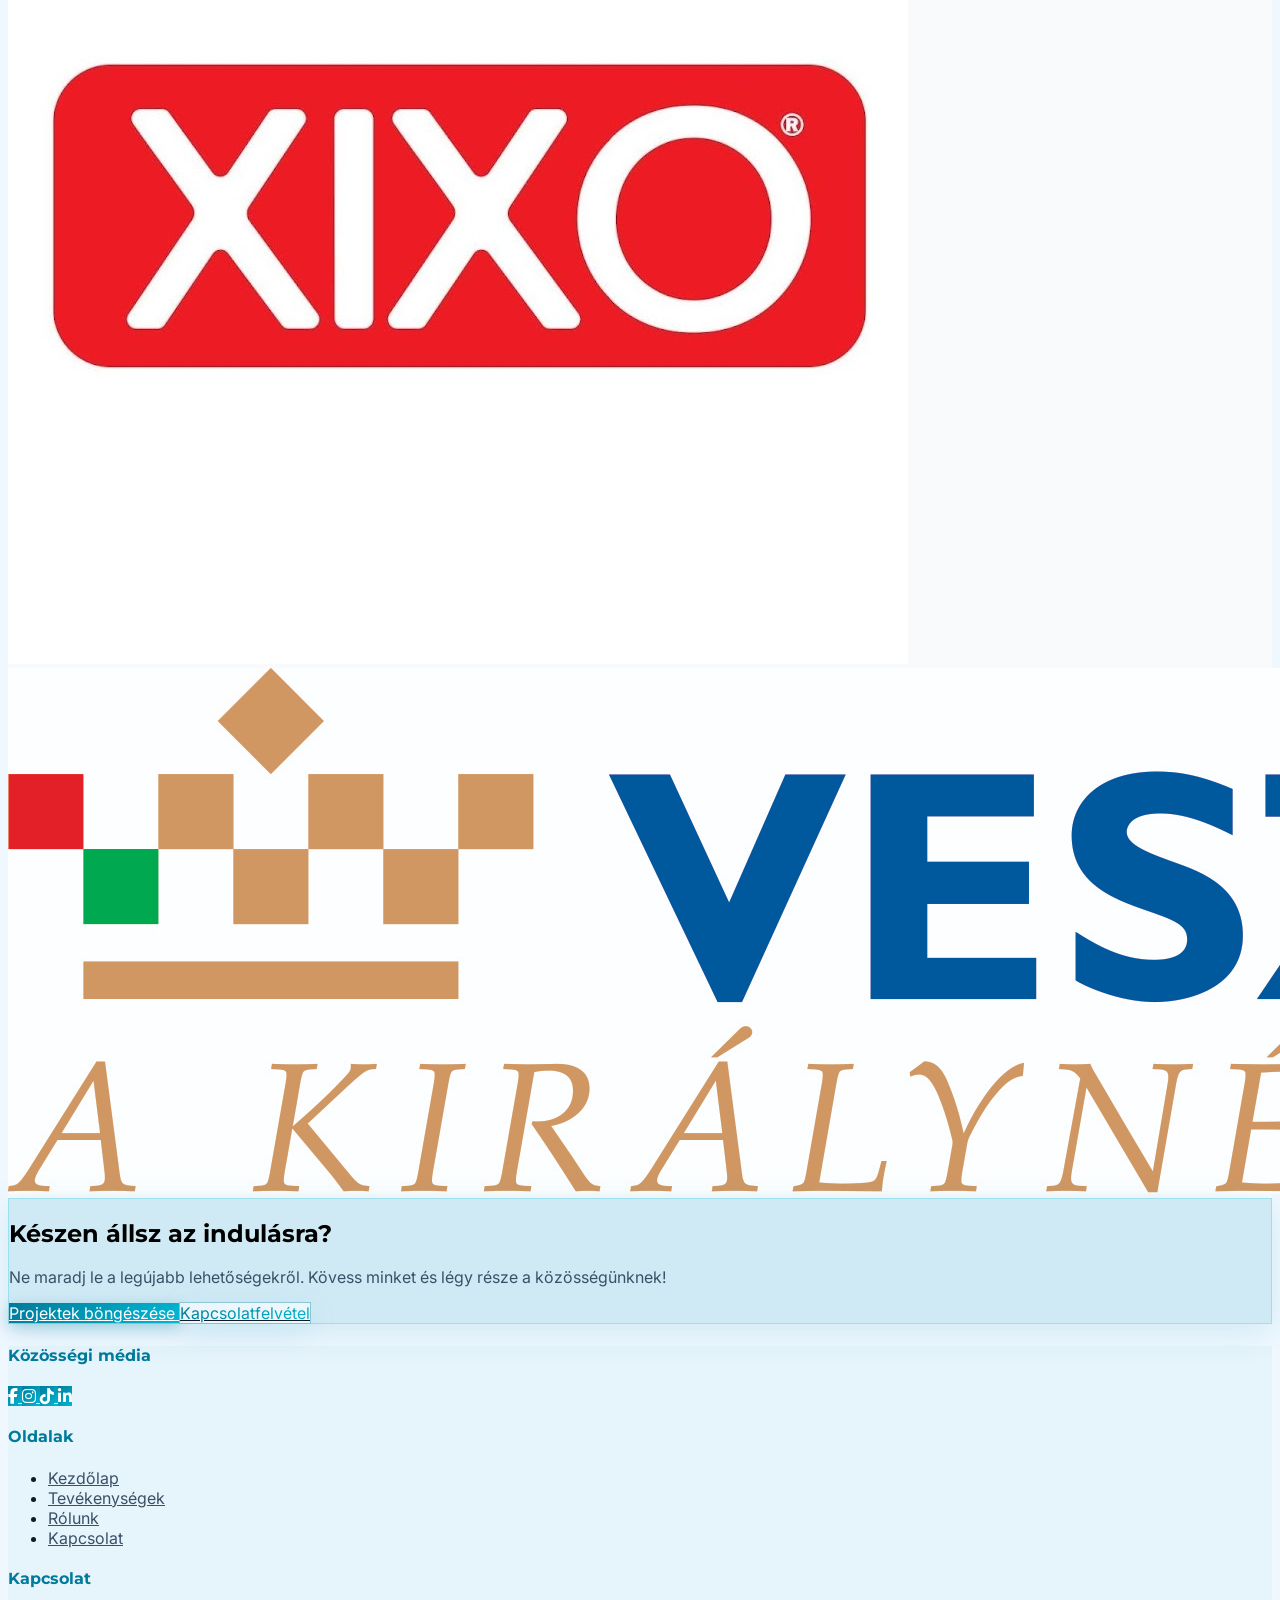
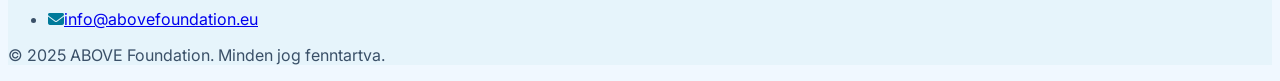
==== commit c9ad7f1f: "lepjki safari fix, easy forms" ====
--- a/index.html
+++ b/index.html
@@ -1285,7 +1285,10 @@
                         modalContentEn: 'E.A.S.Y. (Entrepreneurial Attitudes Shaping Youth) is an Erasmus+ youth exchange taking place in autumn 2026, in the picturesque village of Csolnok, with 30 young participants from six European countries.<br><br>The project aims to help participants discover entrepreneurial mindset, learn creative problem-solving tools, and get inspired to realize their own ideas. The program offers more than theoretical knowledge: young people can experience how an idea becomes a working project or initiative through interactive workshops, simulation games, group challenges, and real entrepreneurial stories.<br><br>E.A.S.Y. also places strong emphasis on developing soft skills – teamwork, communication, presentation skills, and self-awareness are all important elements of the program. During the days spent in Csolnok, participants can grow closer not only professionally but also personally, while the shared programs and event-filled week provides unforgettable experiences.<br><br>The project was applied for and is coordinated by the ABOVE Foundation.',
                         icon: 'fas fa-lightbulb',
                         btnText: 'bővebben...',
-                        btnTextEn: 'read more...'
+                        btnTextEn: 'read more...',
+                        applyLink: 'https://docs.google.com/forms/d/e/1FAIpQLSezfcmyXUqmUbdSqR9zh5cIBQzphf2I8ej6Vxndzvd1j7QT4A/viewform',
+                        applyBtnText: 'Jelentkezés',
+                        applyBtnTextEn: 'Apply now'
                     },
                     {
                         title: 'Green Voices Hungary',
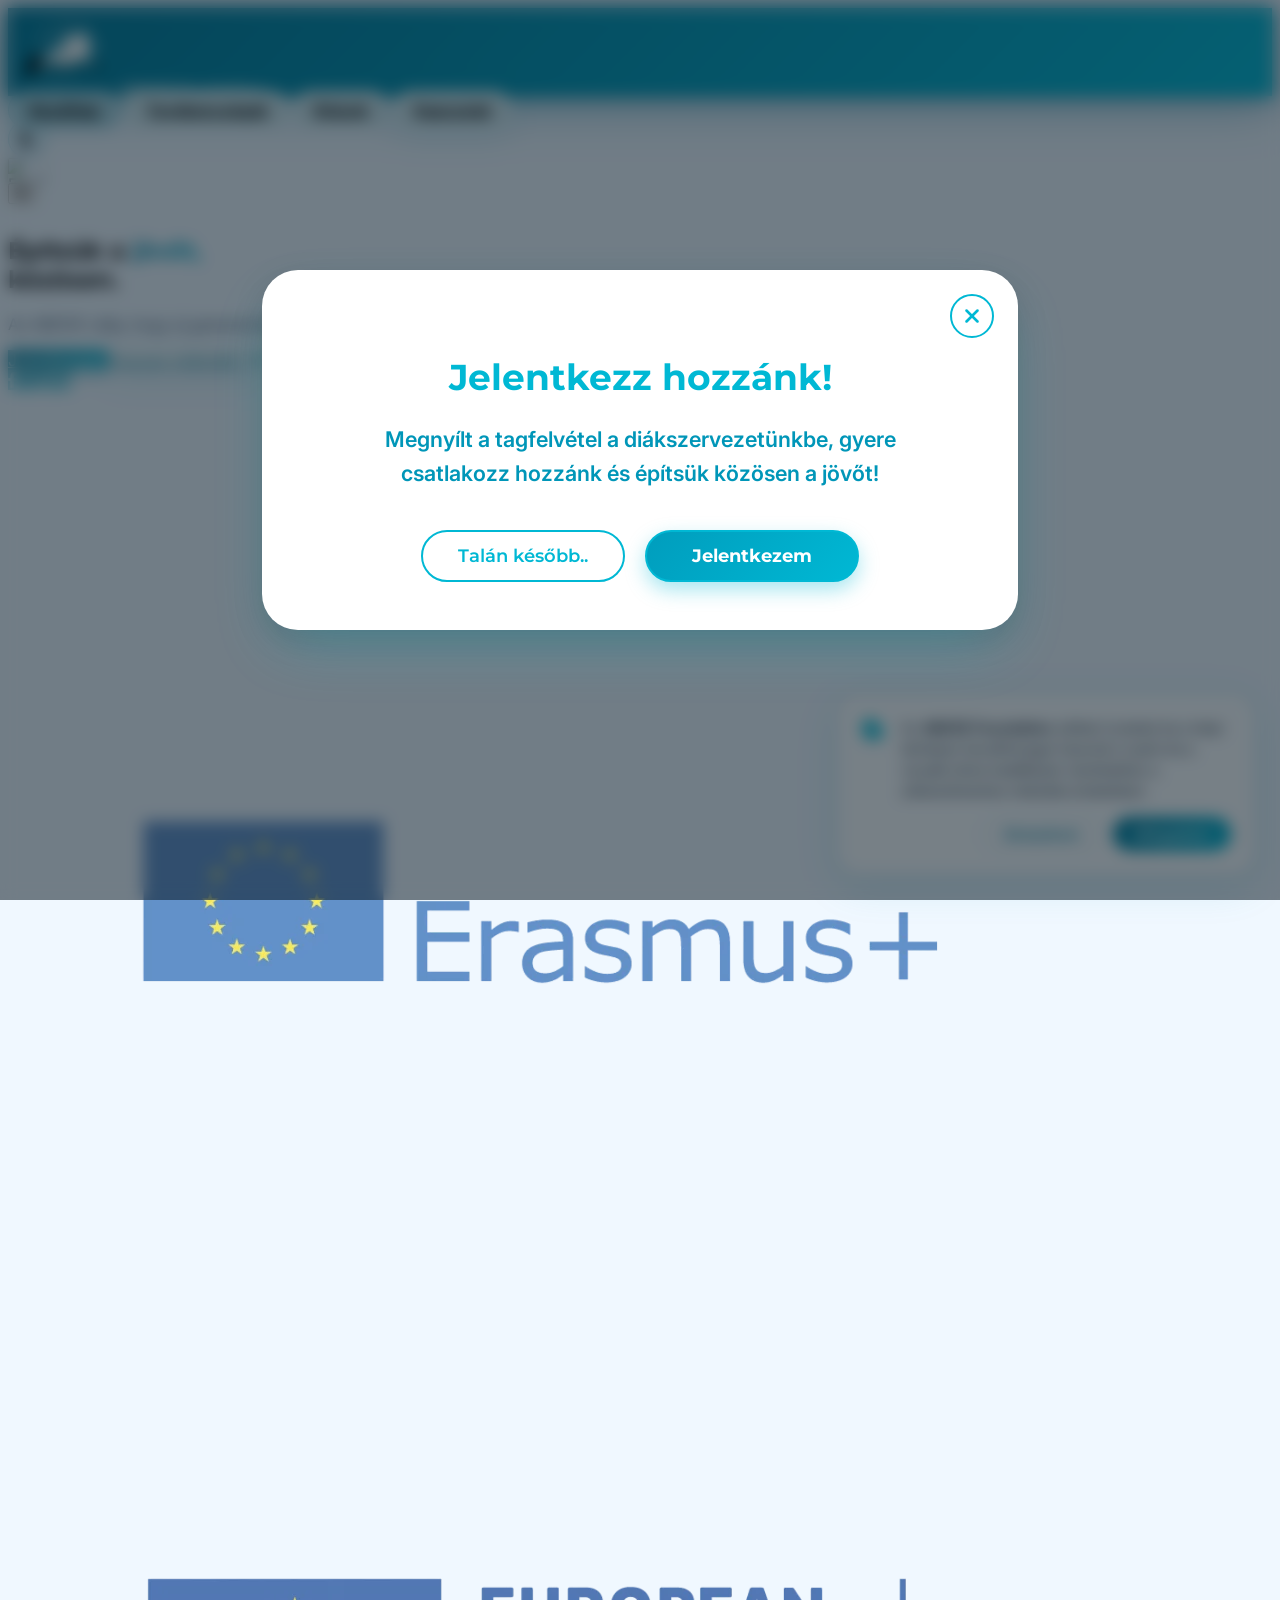
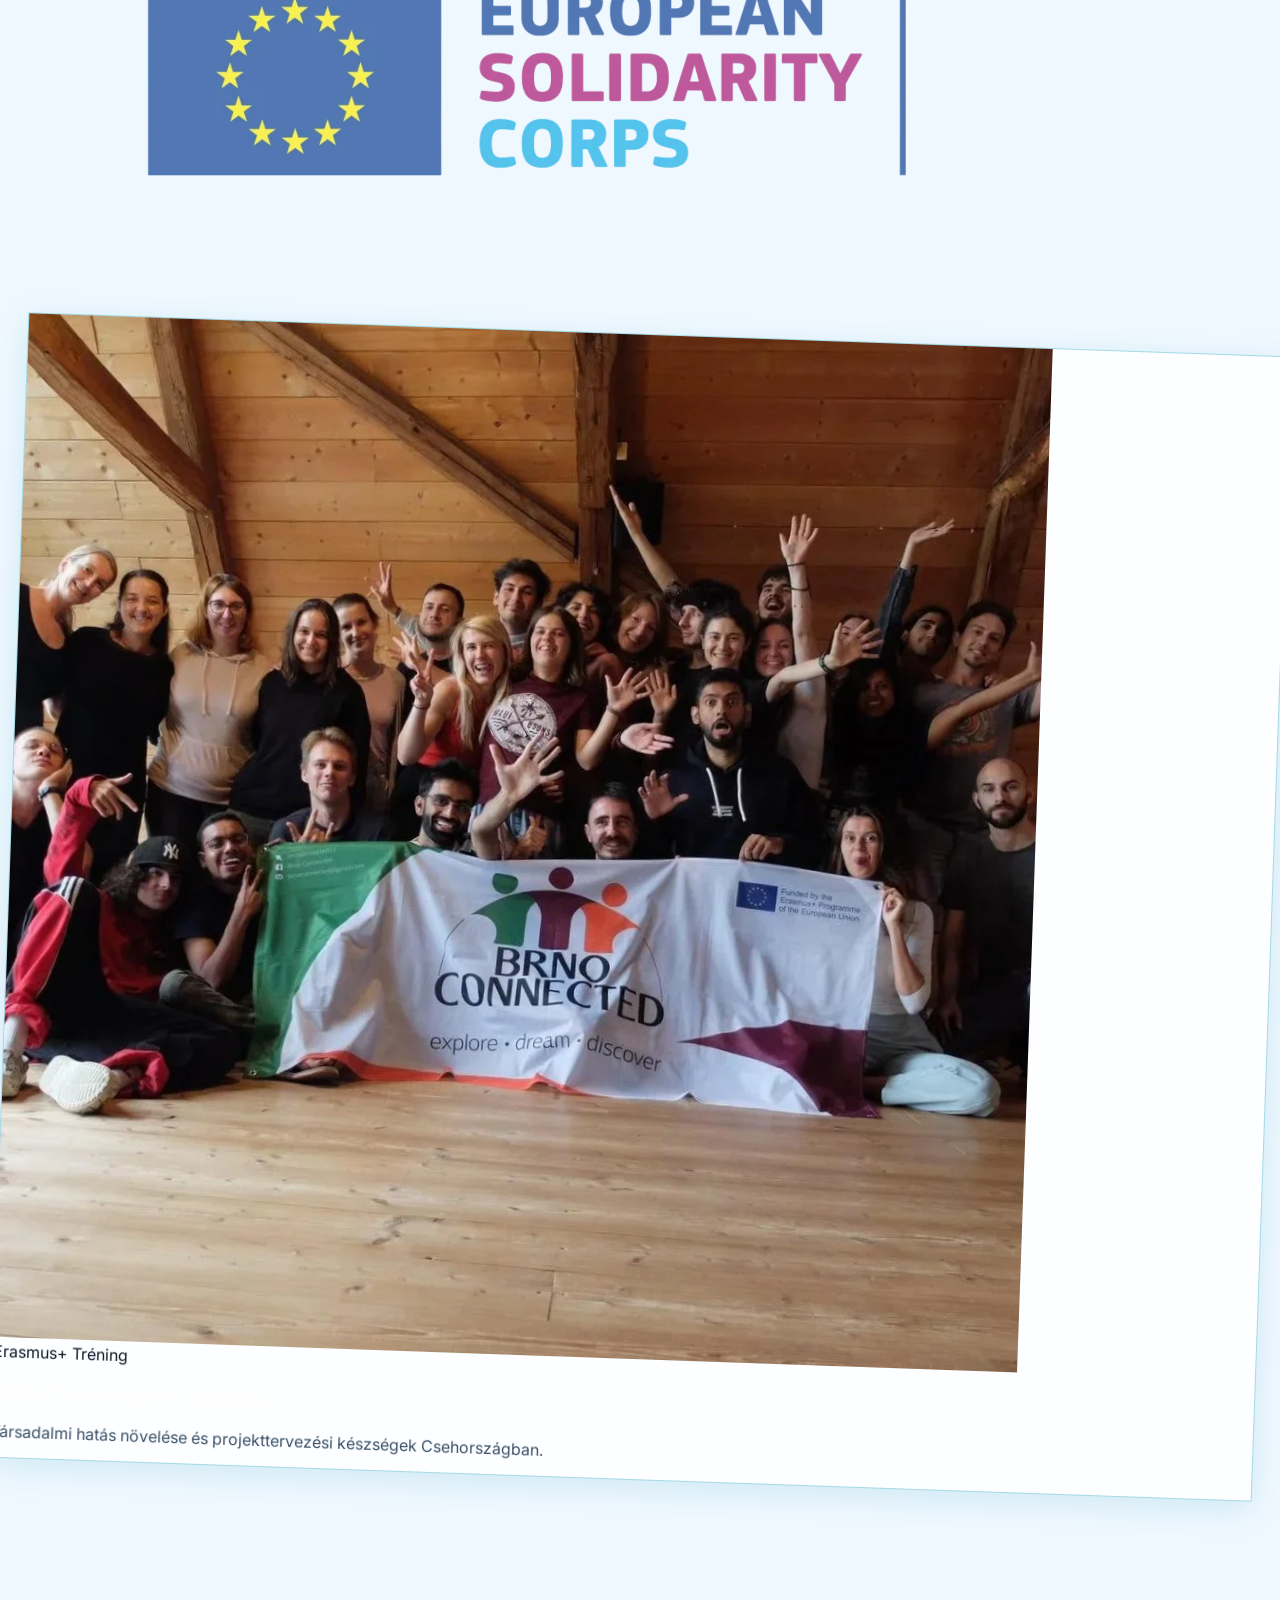
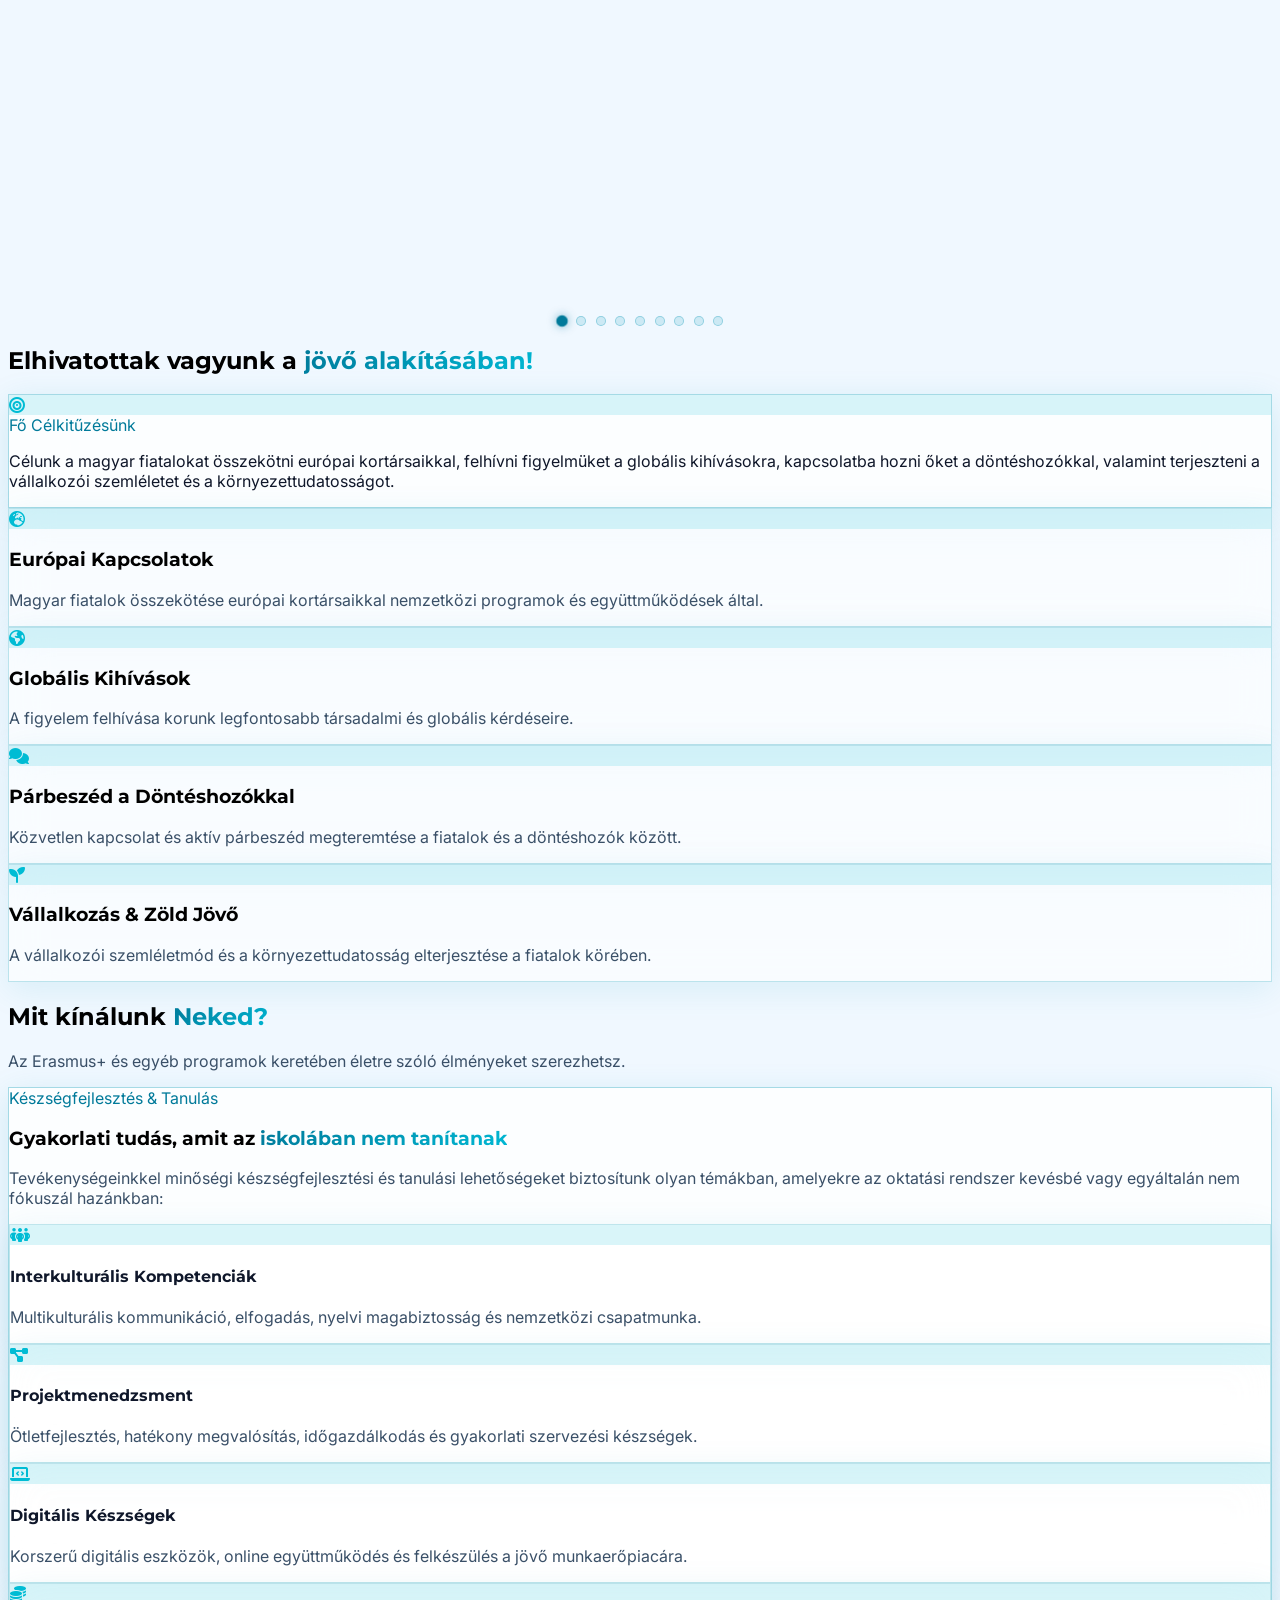
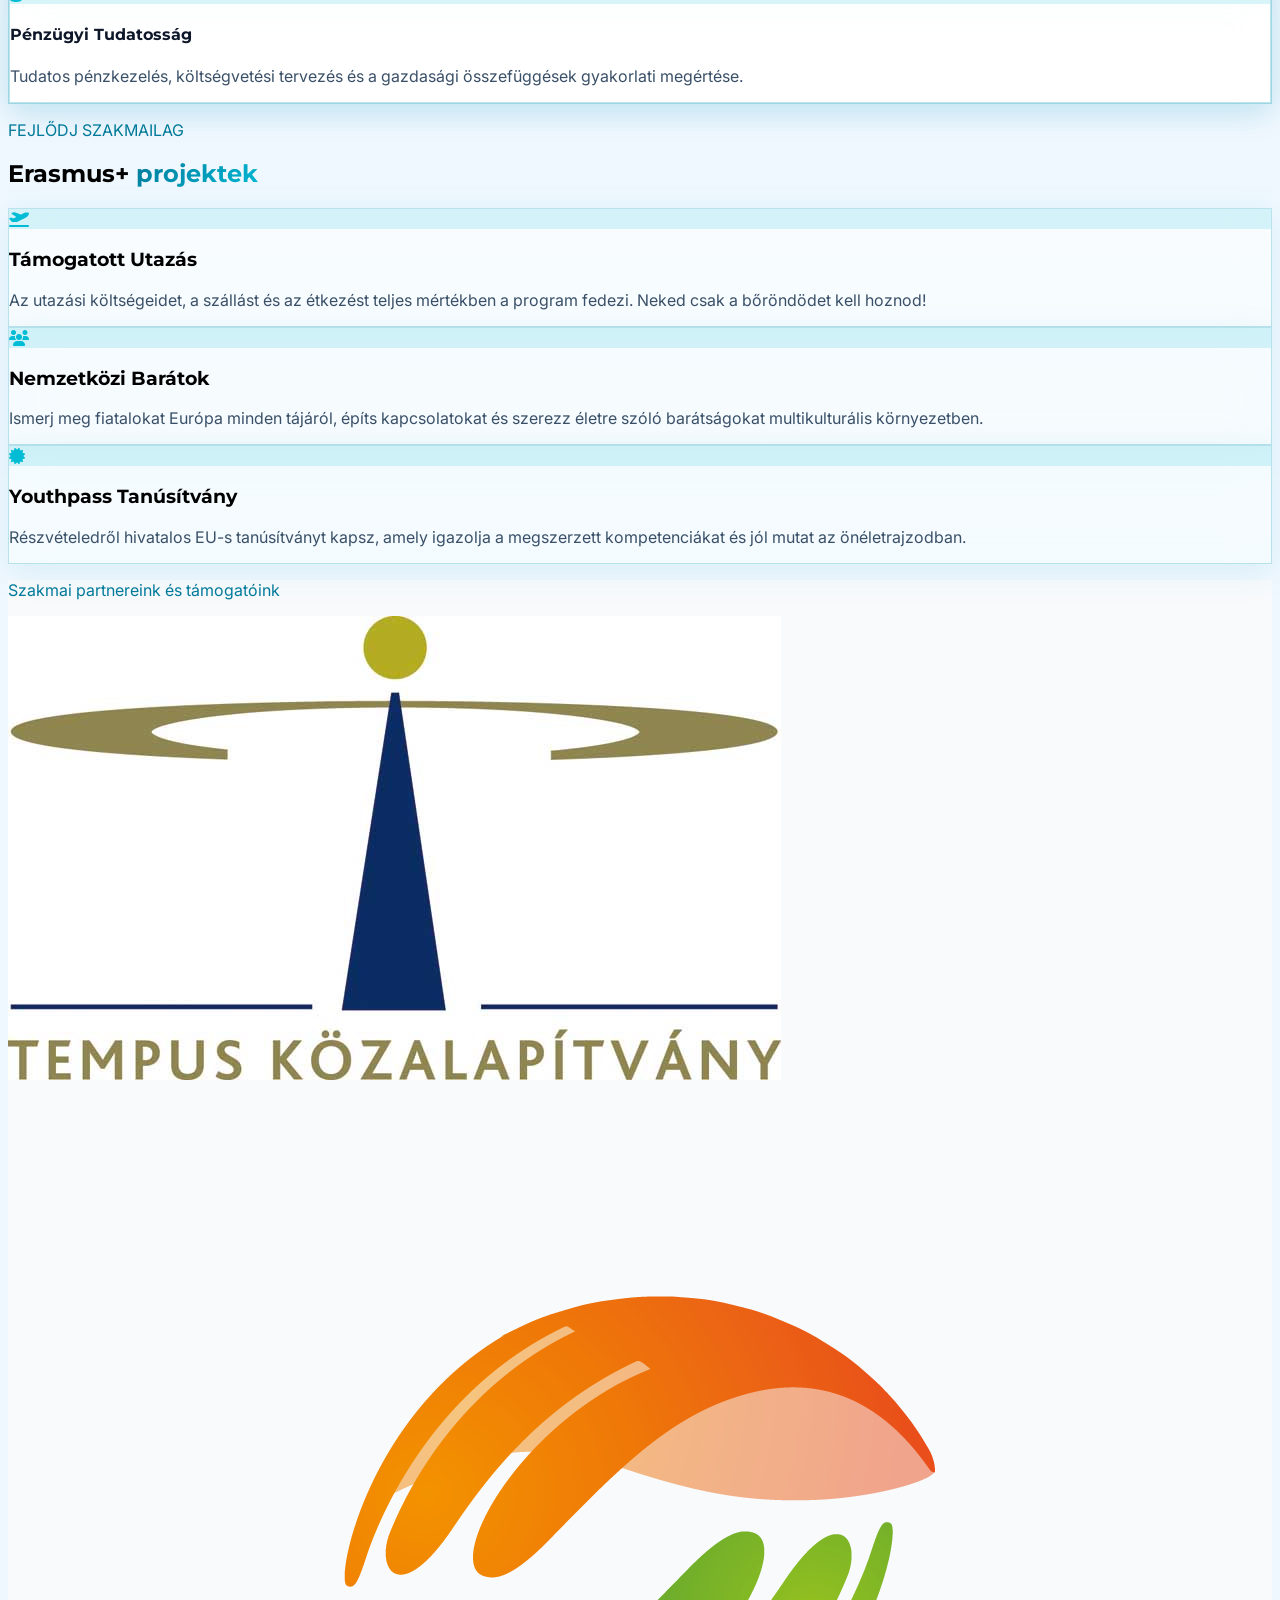
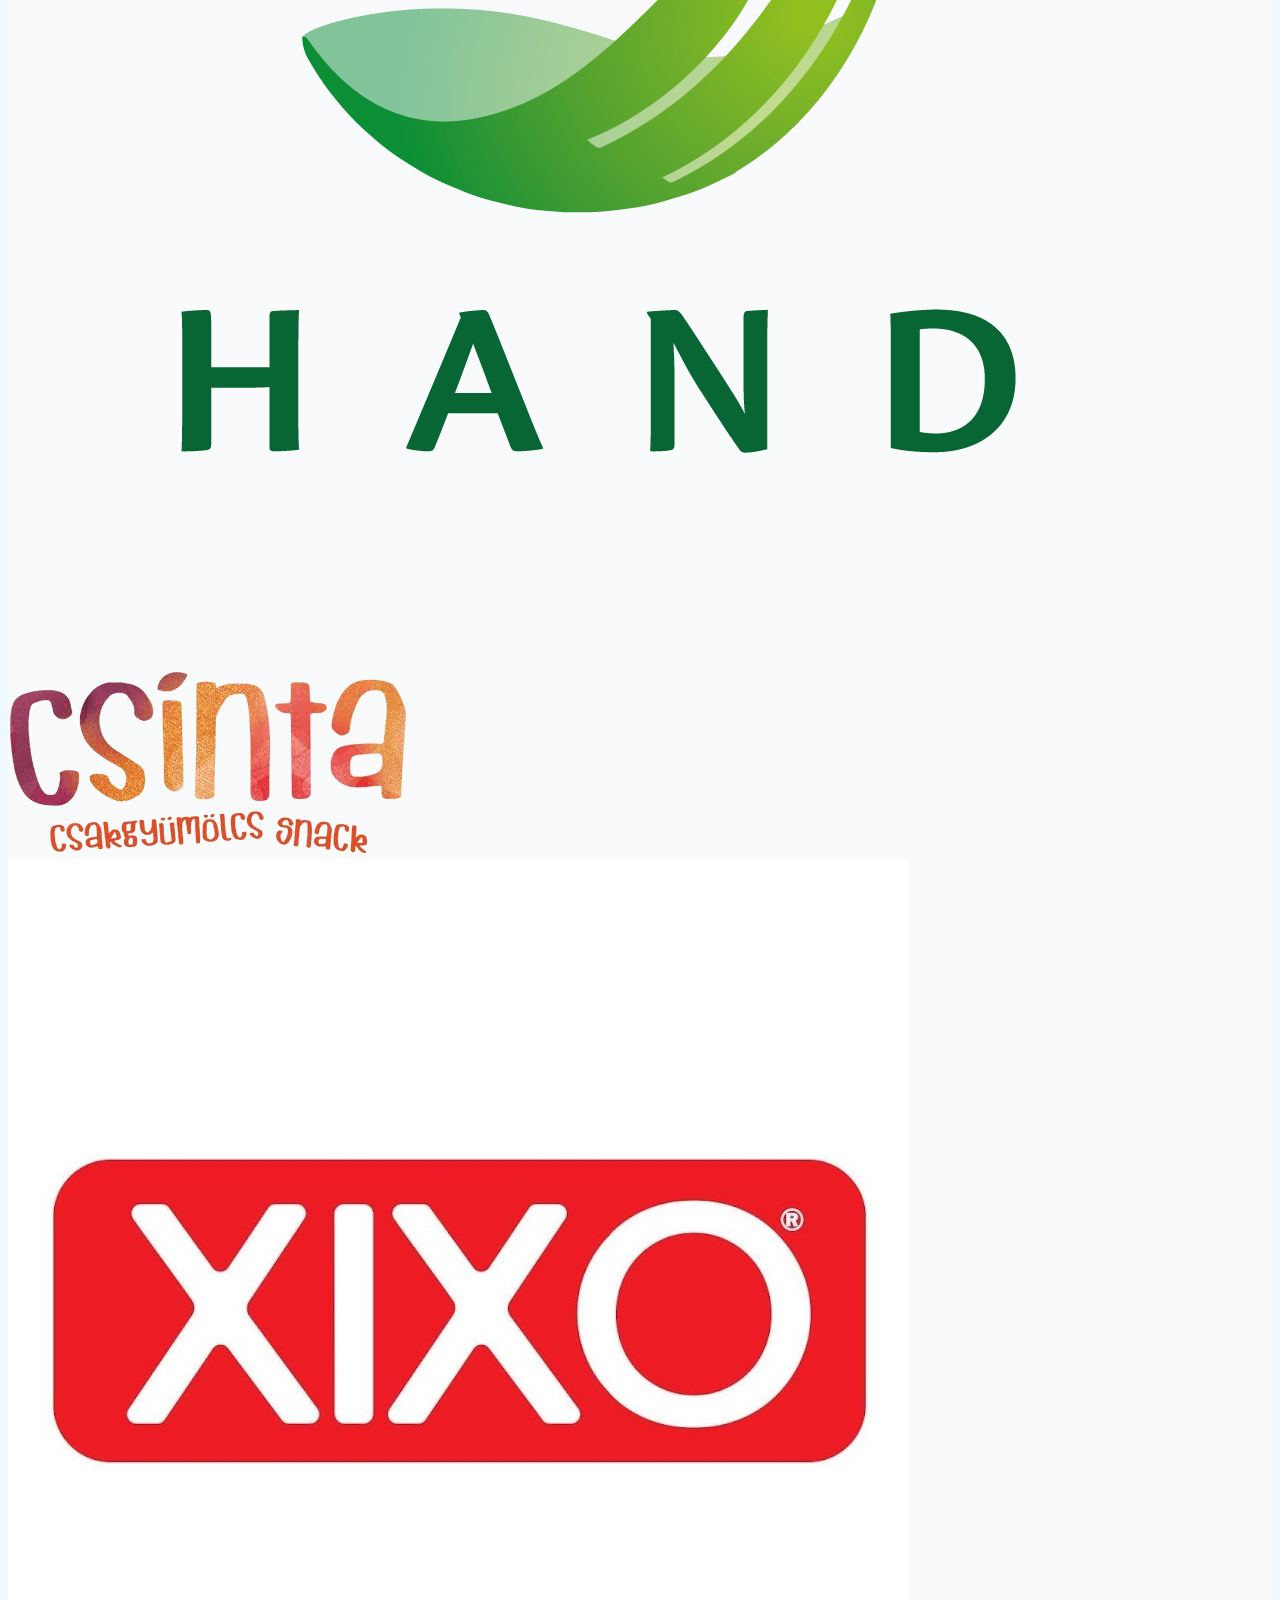
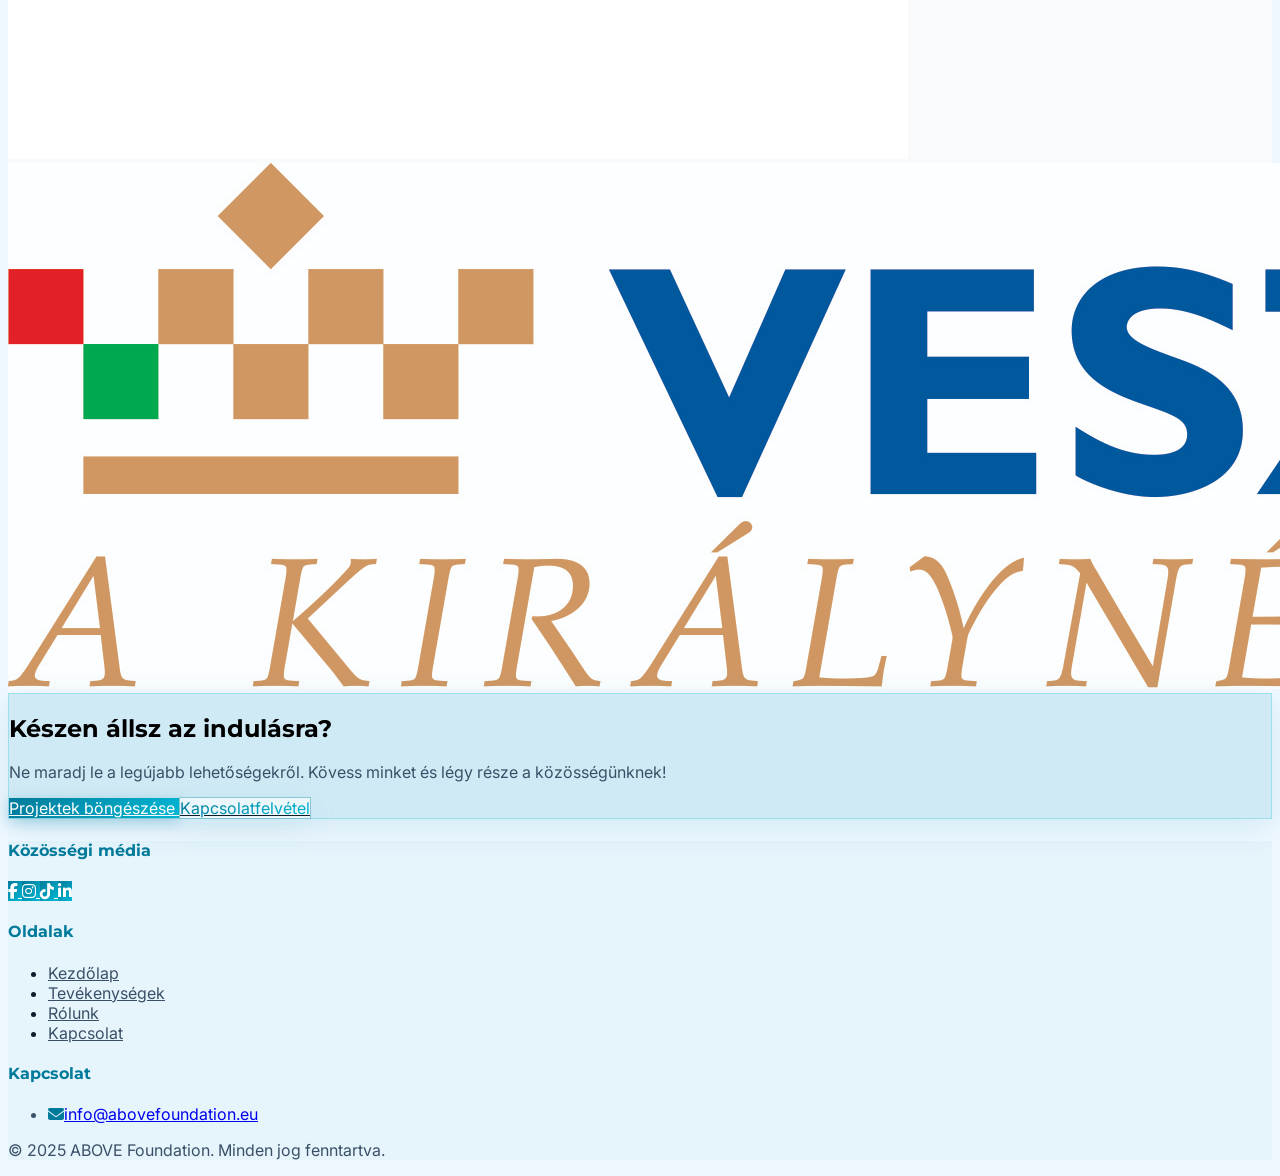
==== commit b1aca1c0: "racz andras + feltoltesi datumok" ====
--- a/index.html
+++ b/index.html
@@ -1249,14 +1249,43 @@
 
             // ============================================
             // NEWS CAROUSEL
+            // Új hír hozzáadásakor a felrakás dátumát az 'uploadDate' mezőben add meg:
+            //   uploadDate: '2026. 09. 15.', // Megjelenik a kártya jobb alsó sarkában halvány szürkével
+            //   uploadDateEn: 'September 15, 2026' // Opcionális angol formátum
+            // (Ha nincs megadva, automatikusan az aktuális dátum jelenik meg a jobb alsó sarokban.)
             // ============================================
             (function () {
                 const newsItems = [
+                    {
+                        title: 'Merre tart Moszkva? – Pódiumbeszélgetés Dr. Rácz Andrással',
+                        titleEn: 'Where is Moscow headed? – Panel discussion with Dr. András Rácz',
+                        date: '2026. szeptember 29.',
+                        dateEn: 'September 29, 2026',
+                        uploadDate: '2026. 09. 16.',
+                        uploadDateEn: 'September 16, 2026',
+                        category: 'Közelgő esemény · 2026',
+                        categoryEn: 'Upcoming event · 2026',
+                        description: 'Az ABOVE Alapítvány a Magyar Külügyi Intézettel együttműködve rendezi meg az őszi félév első kiemelt pódiumbeszélgetését, amelynek vendége Dr. Rácz András Oroszország-szakértő lesz. A részvétel ingyenes, regisztrációhoz kötött.',
+                        descriptionEn: 'The ABOVE Foundation, in collaboration with the Hungarian Institute of International Affairs, is organizing the first featured panel discussion of the autumn semester, with guest Dr. András Rácz, Russia expert. Free entry with registration.',
+                        images: [
+                            'assets/images/events/racz_andras.png'
+                        ],
+                        link: 'projects/events/racz-andras',
+                        applyLink: 'https://www.eventbrite.com/e/merre-tart-moszkva-podiumbeszelgetes-dr-racz-andrassal-tickets-2000249844129',
+                        applyBtnText: 'Regisztráció',
+                        applyBtnTextEn: 'Register',
+                        applyBtnIcon: 'fas fa-ticket-alt',
+                        applyBtnClass: 'news-carousel-btn-register',
+                        btnText: 'bővebben...',
+                        btnTextEn: 'read more...'
+                    },
                     {
                         title: 'Into the Wild – Erasmus+ ifjúsági csere',
                         titleEn: 'Into the Wild – Erasmus+ Youth Exchange',
                         date: '2026. szeptember 16–23.',
                         dateEn: 'September 16–23, 2026',
+                        uploadDate: '2026. 09. 09.',
+                        uploadDateEn: 'September 9, 2026',
                         category: 'Közelgő projekt · Erasmus+',
                         categoryEn: 'Upcoming project · Erasmus+',
                         description: 'Az Into the Wild egy Erasmus+ ifjúsági csere, amely 2026 szeptemberében 27 fiatalt hoz össze öt európai országból Badacsonyban, a Balaton-felvidék egyik legkülönlegesebb természeti környezetében.',
@@ -1276,6 +1305,8 @@
                         titleEn: 'E.A.S.Y. – Erasmus+ Youth Exchange',
                         date: '2026. november',
                         dateEn: 'November 2026',
+                        uploadDate: '2026. 09. 09.',
+                        uploadDateEn: 'September 9, 2026',
                         category: 'Közelgő projekt · Erasmus+',
                         categoryEn: 'Upcoming project · Erasmus+',
                         description: 'Az E.A.S.Y. (Entrepreneurial Attitudes Shaping Youth) egy Erasmus+ ifjúsági csere, amely 2026 őszén, a festői Csolnok községben valósul meg 30 fiatal részvételével, hat európai országból.',
@@ -1295,6 +1326,8 @@
                         titleEn: 'Green Voices Hungary',
                         date: '2026',
                         dateEn: '2026',
+                        uploadDate: '2026. 09. 02.',
+                        uploadDateEn: 'August 31, 2026',
                         category: 'Kérdőív · Visszajelzés',
                         categoryEn: 'Questionnaire · Feedback',
                         description: 'Segítsd szervezetünket az alábbi kérdőív kitöltésével!<br><br>Az ABOVE Alapítvány arra kíváncsi, hogyan gondolkodnak a fiatalok a klímaváltozásról és a fenntarthatóságról, honnan tájékozódnak ezekben a témákban, milyen nehézségekkel találkoznak, és milyen programokban vennének részt szívesen.',
@@ -1311,6 +1344,8 @@
                         titleEn: 'Sziget, SZIN, Arts Valley',
                         date: '2026. Július - Augusztus',
                         dateEn: 'July - August 2026',
+                        uploadDate: '2026. 09. 02.',
+                        uploadDateEn: 'September 2, 2026',
                         category: 'Hazai rendezvény · 2026',
                         categoryEn: 'Domestic event · 2026',
                         description: 'Az ABOVE nyara: fesztiválok, találkozások és közös élmények. Idén nyáron az ABOVE több fesztiválon is jelen volt (SZIN, Sziget, Művészetek Völgye), ahol játékokkal, beszélgetésekkel és programokkal vártuk a fesztiválozókat.',
@@ -1333,6 +1368,8 @@
                         titleEn: 'Talk with Dávid Vitézy',
                         date: '2026. Május 21.',
                         dateEn: 'May 21, 2026',
+                        uploadDate: '2026. 07. 31.',
+                        uploadDateEn: 'July 31, 2026',
                         category: 'Hazai rendezvény · 2026',
                         categoryEn: 'Domestic event · 2026',
                         description: 'Teltházas előadás Vitézy Dáviddal – a résztvevők első kézből hallhattak városfejlesztésről, felelősségvállalásról és a fiatalok szerepéről a közéletben, rengeteg inspiráló gondolattal.',
@@ -1352,6 +1389,8 @@
                         titleEn: 'ABOVE 3rd Birthday',
                         date: '2026. Június 12.',
                         dateEn: 'June 12, 2026',
+                        uploadDate: '2026. 07. 31.',
+                        uploadDateEn: 'July 31, 2026',
                         category: 'Hazai rendezvény · 2026',
                         categoryEn: 'Domestic event · 2026',
                         description: 'Pénteken ünnepeltük az ABOVE Alapítvány 3. születésnapját, amely egyben a félév lezáró eseménye is volt. 🎉 Az este során az elnök és a szekcióvezetők beszámoltak az elmúlt időszak eredményeiről...',
@@ -1370,6 +1409,8 @@
                         titleEn: 'Peace for a Peaceful Planet!',
                         date: '2025 – 2026',
                         dateEn: '2025 – 2026',
+                        uploadDate: '2026. 07. 31.',
+                        uploadDateEn: 'July 31, 2026',
                         category: 'Hazai Projekt',
                         categoryEn: 'Domestic Project',
                         description: 'Környezeti fenntarthatóság és aktív közösségi élmények a GEARUP program keretében.<br><br><strong>Hallgasd meg podcastjeinket!</strong> Vendégeink: Dr. Gondola Csaba, Dr. Ásványi Katalin, Peszlen Bálint, Takács Egon és sokan mások.',
@@ -1395,6 +1436,8 @@
                         titleEn: 'Step Out, Connect!',
                         date: '2025 – 2026',
                         dateEn: '2025 – 2026',
+                        uploadDate: '2026. 07. 31.',
+                        uploadDateEn: 'July 31, 2026',
                         category: 'Hazai Projekt',
                         categoryEn: 'Domestic Project',
                         description: 'Természetközeli élmények és közösségi szolgálat középiskolásoknak.<br><br>Sikeresen lezajlott a Corvinus Egyetemen rendezett kerekasztal-beszélgetés és az utánkövető workshop-sorozat döntéshozókkal és szakértőkkel, elkészült az összefoglaló Guide és lezárult az online kampány!',
@@ -1429,6 +1472,18 @@
                     track.innerHTML = '';
                     dotsContainer.innerHTML = '';
 
+                    // Helper to format today's date if uploadDate is missing for a future new item
+                    const getTodayFormatted = (isEn) => {
+                        const now = new Date();
+                        if (isEn) {
+                            return now.toLocaleDateString('en-US', { month: 'long', day: 'numeric', year: 'numeric' });
+                        }
+                        const y = now.getFullYear();
+                        const m = String(now.getMonth() + 1).padStart(2, '0');
+                        const d = String(now.getDate()).padStart(2, '0');
+                        return `${y}. ${m}. ${d}.`;
+                    };
+
                     newsItems.forEach((item, i) => {
                         const title = (lang === 'en' && item.titleEn) ? item.titleEn : item.title;
                         const date = (lang === 'en' && item.dateEn) ? item.dateEn : item.date;
@@ -1438,6 +1493,12 @@
                         const hasModal = item.modalContent;
                         const defaultBtnText = lang === 'en' ? 'more...' : 'bővebben...';
                         const btnText = item.btnText ? (lang === 'en' && item.btnTextEn ? item.btnTextEn : item.btnText) : defaultBtnText;
+
+                        // Felrakás dátuma a jobb alsó sarokhoz (mindig megjelenik, automatikus tartalékkal)
+                        const uploadDate = (lang === 'en' && item.uploadDateEn)
+                            ? item.uploadDateEn
+                            : (item.uploadDate || getTodayFormatted(lang === 'en'));
+                        const uploadTooltip = lang === 'en' ? `Uploaded: ${uploadDate}` : `Felrakás dátuma: ${uploadDate}`;
 
                         // Build slideshow or placeholder
                         let slideshowHtml;
@@ -1469,14 +1530,21 @@
                         let buttonsHtml = '<div class="news-carousel-btn-group">';
                         if (item.applyLink) {
                             const applyText = lang === 'en' ? (item.applyBtnTextEn || 'Apply now') : (item.applyBtnText || 'Jelentkezés');
-                            buttonsHtml += `<a href="${item.applyLink}" target="_blank" rel="noopener noreferrer" class="news-carousel-btn news-carousel-btn-apply" style="display: inline-flex; align-items: center; gap: 0.4rem;"><i class="fas fa-paper-plane text-xs"></i><span>${applyText}</span></a>`;
+                            const isRegistration = (item.applyBtnText && item.applyBtnText.toLowerCase().includes('regisztráció')) ||
+                                                  (item.applyBtnClass && item.applyBtnClass.includes('register')) ||
+                                                  (item.applyBtnIcon && item.applyBtnIcon.includes('ticket'));
+                            const applyIcon = item.applyBtnIcon || (isRegistration ? 'fas fa-ticket-alt' : 'fas fa-paper-plane text-xs');
+                            const customClass = item.applyBtnClass ? ` ${item.applyBtnClass}` : (isRegistration ? ' news-carousel-btn-register' : '');
+                            const regInlineStyle = isRegistration ? 'background: linear-gradient(135deg, #00D2E5, #00ABA0); color: #fff; border: none; text-decoration: none;' : '';
+                            buttonsHtml += `<a href="${item.applyLink}" target="_blank" rel="noopener noreferrer" class="news-carousel-btn news-carousel-btn-apply${customClass}" style="display: inline-flex; align-items: center; gap: 0.4rem; ${regInlineStyle}"><i class="${applyIcon}"></i><span>${applyText}</span></a>`;
                         }
                         if (hasModal) {
                             const modalBtnClass = item.applyLink ? 'news-carousel-btn news-carousel-btn-secondary' : 'news-carousel-btn';
                             buttonsHtml += `<button class="${modalBtnClass}" data-news-modal="${i}">${btnText}</button>`;
                         } else if (hasLink) {
                             const targetAttr = item.link.startsWith('http') ? 'target="_blank" rel="noopener noreferrer"' : '';
-                            buttonsHtml += `<a href="${item.link}" ${targetAttr} class="news-carousel-btn">${btnText}</a>`;
+                            const linkBtnClass = item.applyLink ? 'news-carousel-btn news-carousel-btn-secondary' : 'news-carousel-btn';
+                            buttonsHtml += `<a href="${item.link}" ${targetAttr} class="${linkBtnClass}">${btnText}</a>`;
                         }
                         buttonsHtml += '</div>';
 
@@ -1488,7 +1556,10 @@
                                 <h3 class="news-carousel-title">${title}</h3>
                                 <span class="news-carousel-date">${date}</span>
                                 <p class="news-carousel-desc">${desc}</p>
-                                ${buttonsHtml}
+                                <div class="news-carousel-footer">
+                                    ${buttonsHtml}
+                                    <span class="news-carousel-upload-date" title="${uploadTooltip}">${uploadDate}</span>
+                                </div>
                             </div>
                         `;
                         track.appendChild(card);
--- a/style.css
+++ b/style.css
@@ -1311,6 +1311,7 @@
     flex-direction: column;
     gap: 0.75rem;
     min-width: 0;
+    align-self: stretch;
 }
 
 .news-carousel-info .news-carousel-title {
@@ -1383,6 +1384,19 @@
     box-shadow: 0 6px 20px rgba(0, 122, 154, 0.5);
 }
 
+.news-carousel-footer {
+    display: flex;
+    justify-content: space-between;
+    align-items: flex-end;
+    gap: 1rem;
+    margin-top: auto;
+    width: 100%;
+}
+
+.news-carousel-footer .news-carousel-btn-group {
+    margin-top: 0;
+}
+
 .news-carousel-btn-group {
     display: flex;
     flex-wrap: wrap;
@@ -1391,6 +1405,29 @@
     margin-top: auto;
 }
 
+.news-carousel-upload-date {
+    font-size: 0.75rem;
+    color: rgba(255, 255, 255, 0.45);
+    white-space: nowrap;
+    user-select: none;
+    letter-spacing: 0.02em;
+    font-family: inherit;
+    transition: color 0.3s ease;
+    margin-bottom: 0.25rem;
+}
+
+.news-carousel-upload-date:hover {
+    color: rgba(255, 255, 255, 0.75);
+}
+
+body.light-mode .news-carousel-upload-date {
+    color: rgba(0, 0, 0, 0.38);
+}
+
+body.light-mode .news-carousel-upload-date:hover {
+    color: rgba(0, 0, 0, 0.65);
+}
+
 .news-carousel-btn-secondary {
     background: rgba(255, 255, 255, 0.08);
     color: #00FFF0;
@@ -1417,6 +1454,32 @@
     border-color: #007a9a;
     color: #00566b;
     box-shadow: 0 4px 15px rgba(0, 122, 154, 0.15);
+}
+
+.news-carousel-btn-register {
+    background: linear-gradient(135deg, #00D2E5 0%, #00ABA0 100%) !important;
+    color: #ffffff !important;
+    border: none !important;
+    box-shadow: 0 4px 15px rgba(0, 210, 229, 0.38) !important;
+}
+
+.news-carousel-btn-register:hover {
+    background: linear-gradient(135deg, #1ae0f2 0%, #0ebdae 100%) !important;
+    color: #ffffff !important;
+    box-shadow: 0 6px 20px rgba(0, 210, 229, 0.55) !important;
+    transform: translateY(-2px);
+}
+
+body.light-mode .news-carousel-btn-register {
+    background: linear-gradient(135deg, #00C8DB 0%, #009E94 100%) !important;
+    color: #ffffff !important;
+    box-shadow: 0 4px 15px rgba(0, 180, 195, 0.35) !important;
+}
+
+body.light-mode .news-carousel-btn-register:hover {
+    background: linear-gradient(135deg, #00d6ea 0%, #00aca0 100%) !important;
+    color: #ffffff !important;
+    box-shadow: 0 6px 20px rgba(0, 180, 195, 0.55) !important;
 }
 
 /* Progress bar at the bottom of the entire carousel card */
@@ -1514,10 +1577,24 @@
         font-size: 1.1rem;
     }
 
+    .news-carousel-footer {
+        flex-direction: column;
+        align-items: flex-end;
+        gap: 0.75rem;
+        width: 100%;
+    }
+
+    .news-carousel-footer .news-carousel-btn-group,
     .news-carousel-btn-group {
         width: 100%;
         flex-direction: column;
         gap: 0.6rem;
+    }
+
+    .news-carousel-upload-date {
+        align-self: flex-end;
+        text-align: right;
+        margin-bottom: 0;
     }
 
     .news-carousel-btn {
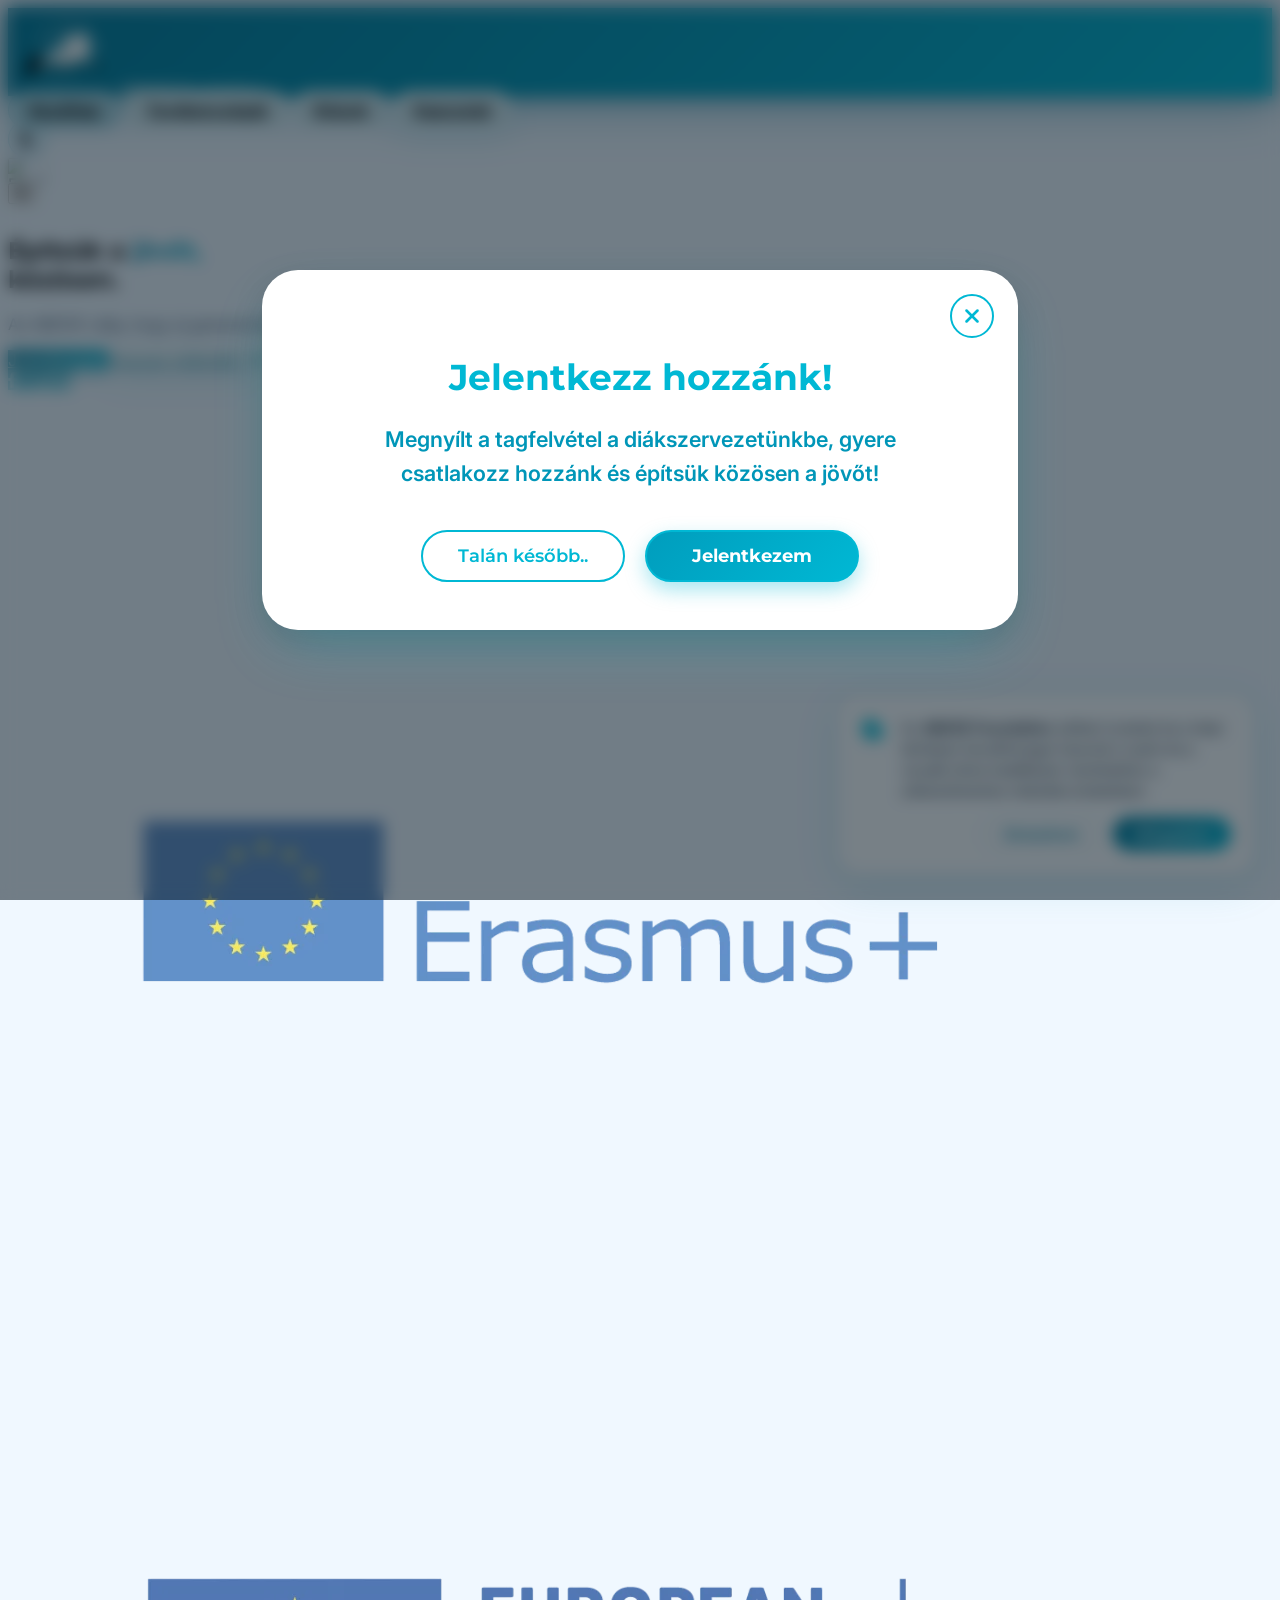
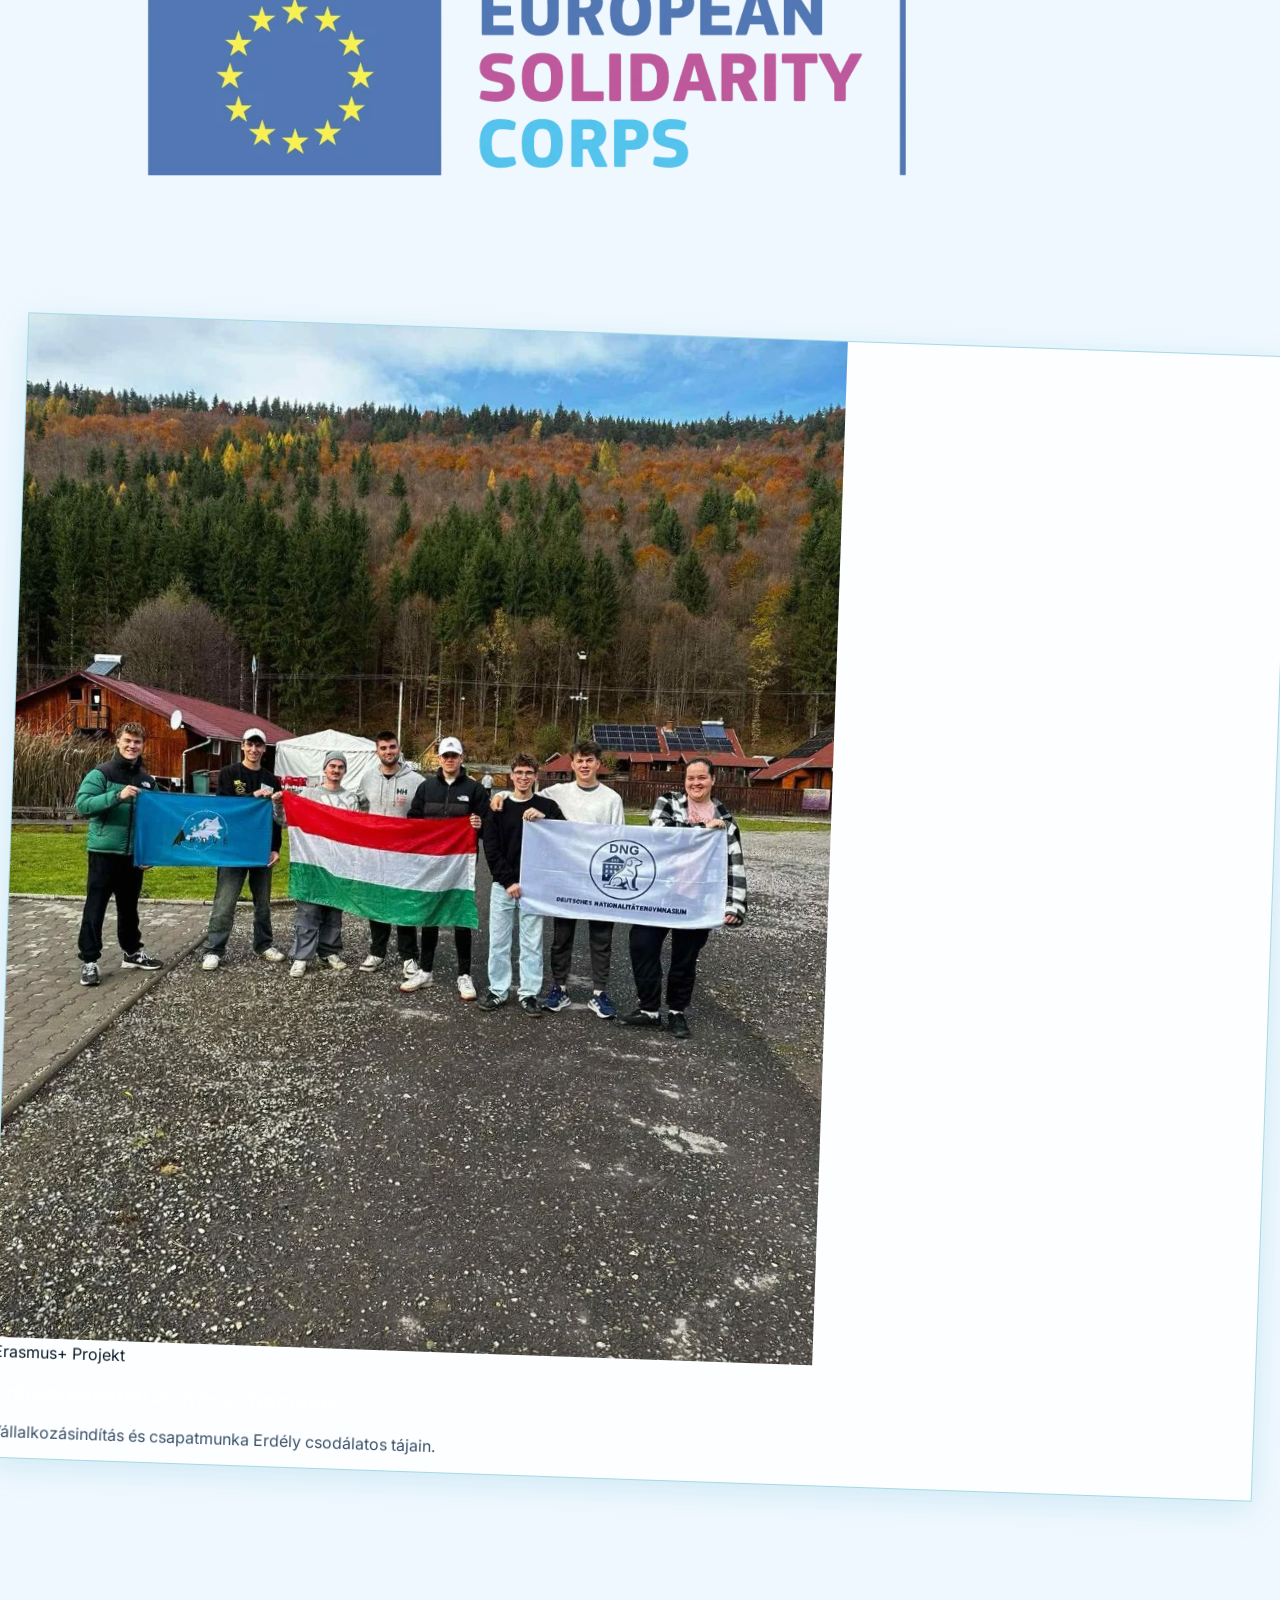
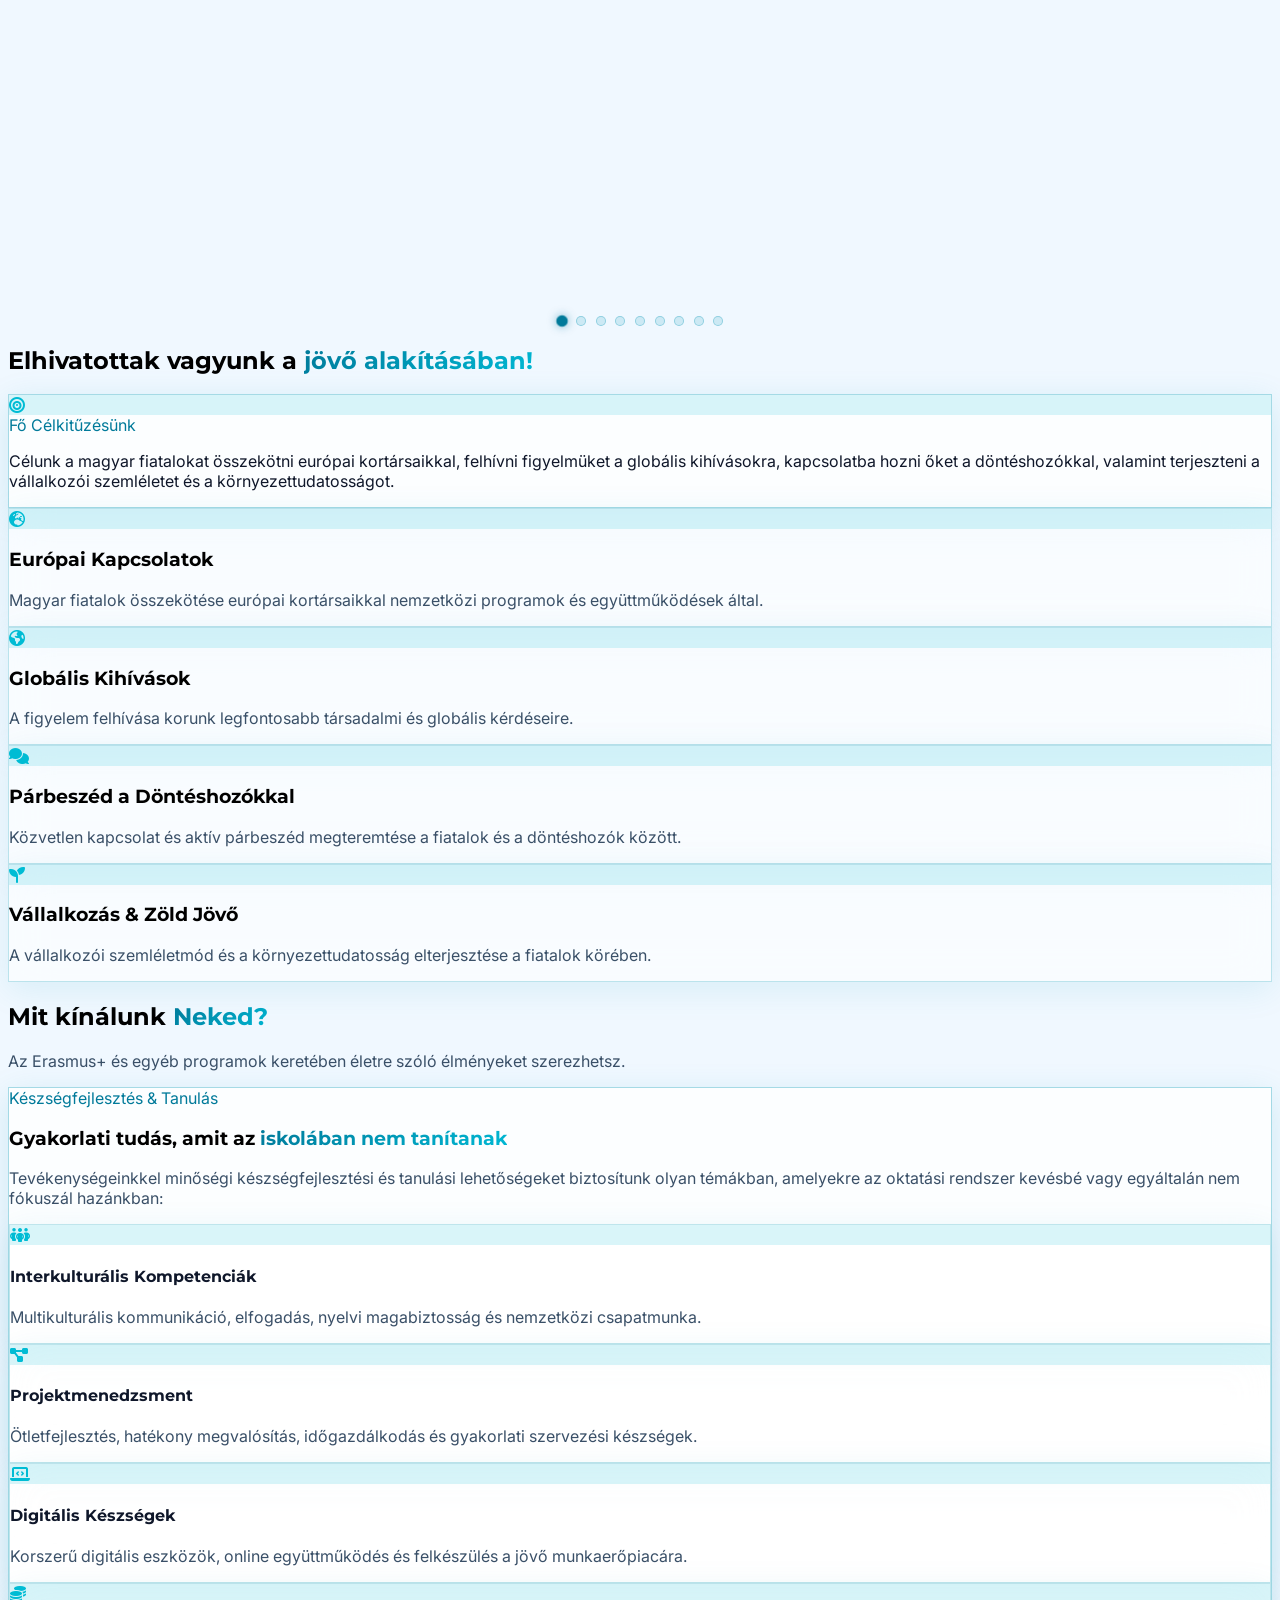
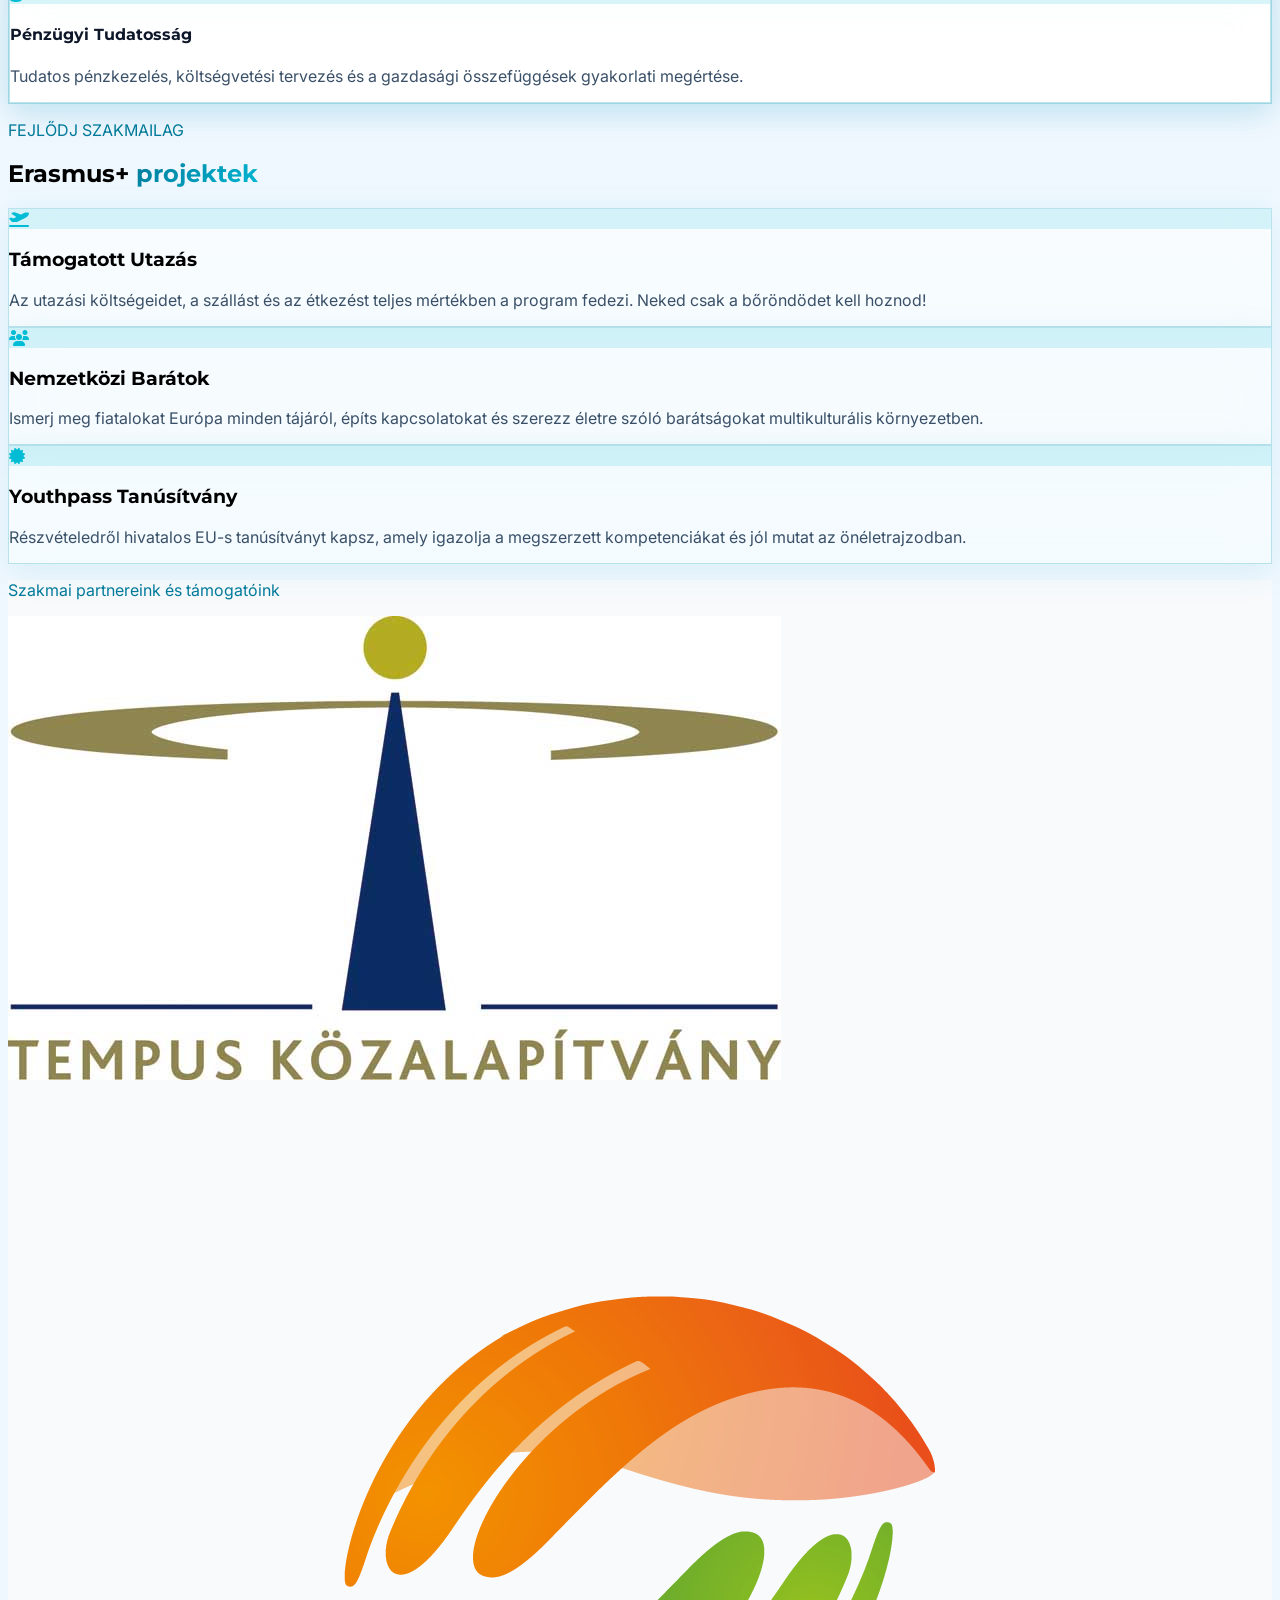
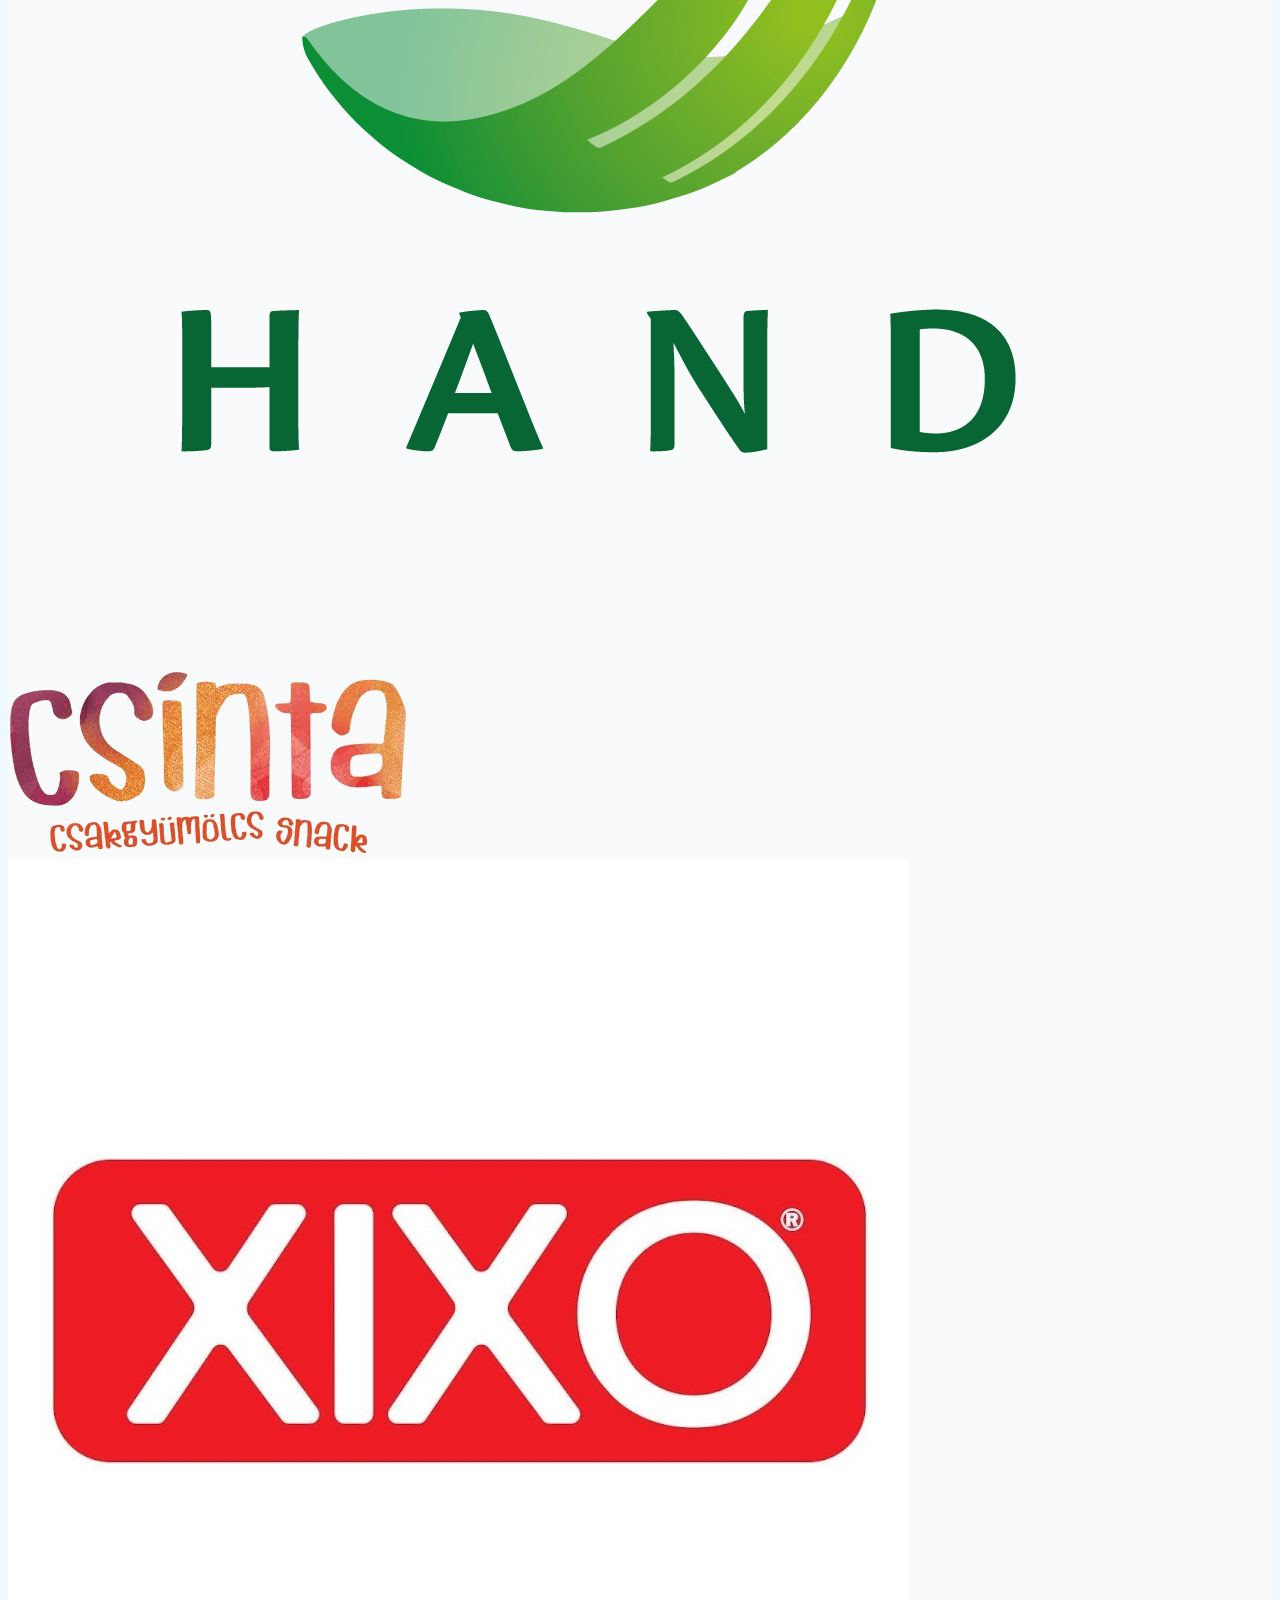
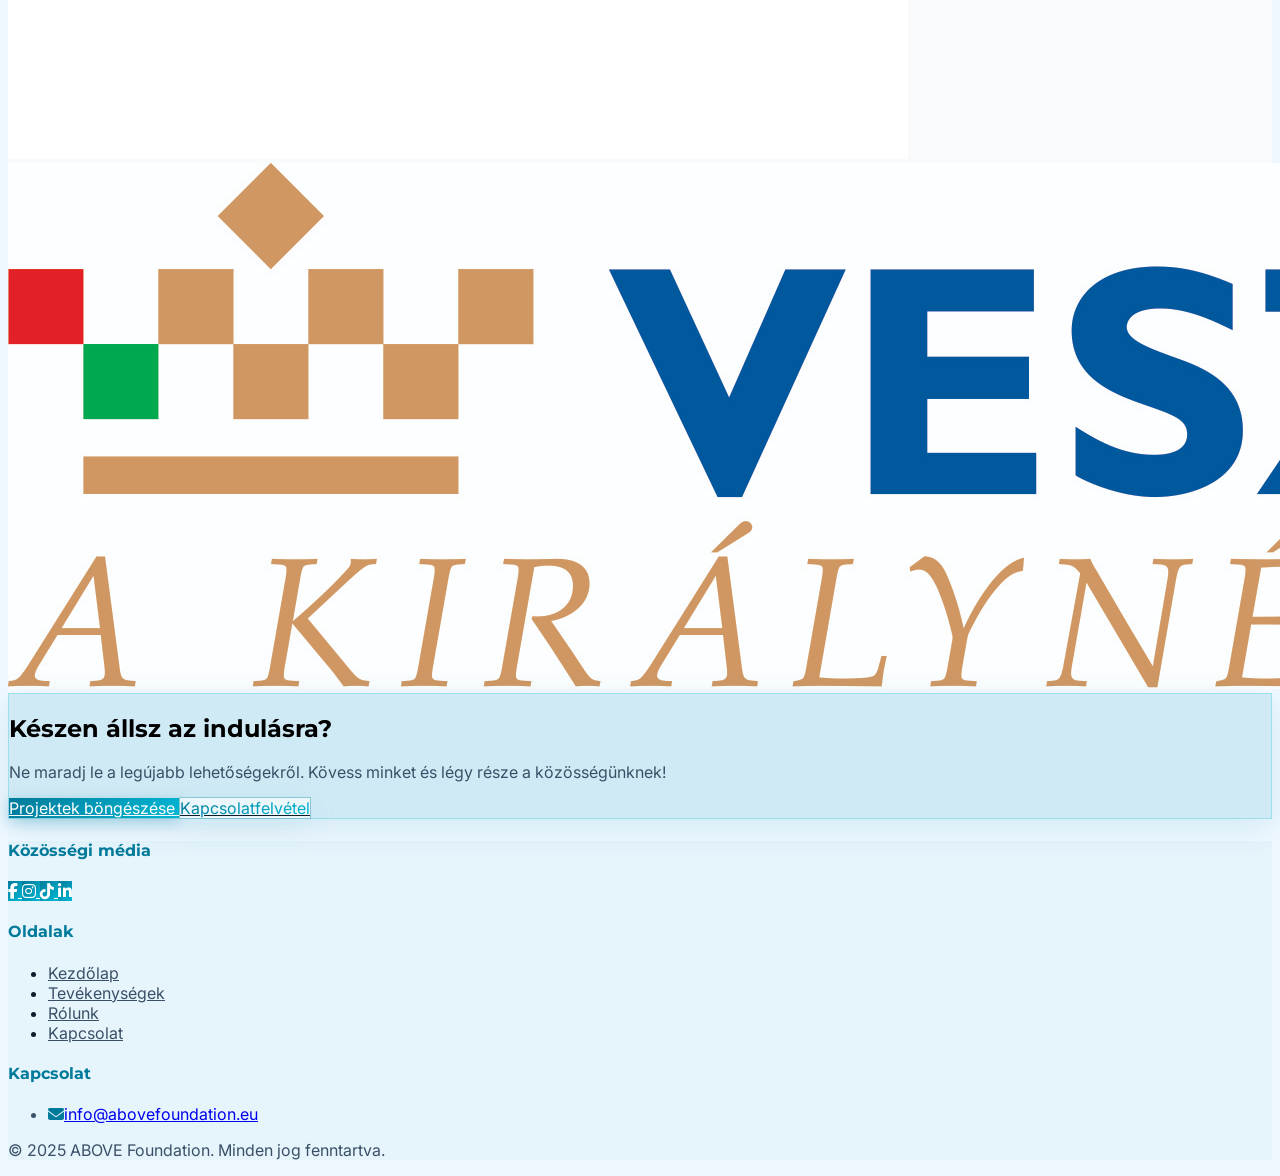
==== commit 015c1126: "bug fix" ====
--- a/index.html
+++ b/index.html
@@ -1327,7 +1327,7 @@
                         date: '2026',
                         dateEn: '2026',
                         uploadDate: '2026. 09. 02.',
-                        uploadDateEn: 'August 31, 2026',
+                        uploadDateEn: 'September 2, 2026',
                         category: 'Kérdőív · Visszajelzés',
                         categoryEn: 'Questionnaire · Feedback',
                         description: 'Segítsd szervezetünket az alábbi kérdőív kitöltésével!<br><br>Az ABOVE Alapítvány arra kíváncsi, hogyan gondolkodnak a fiatalok a klímaváltozásról és a fenntarthatóságról, honnan tájékozódnak ezekben a témákban, milyen nehézségekkel találkoznak, és milyen programokban vennének részt szívesen.',
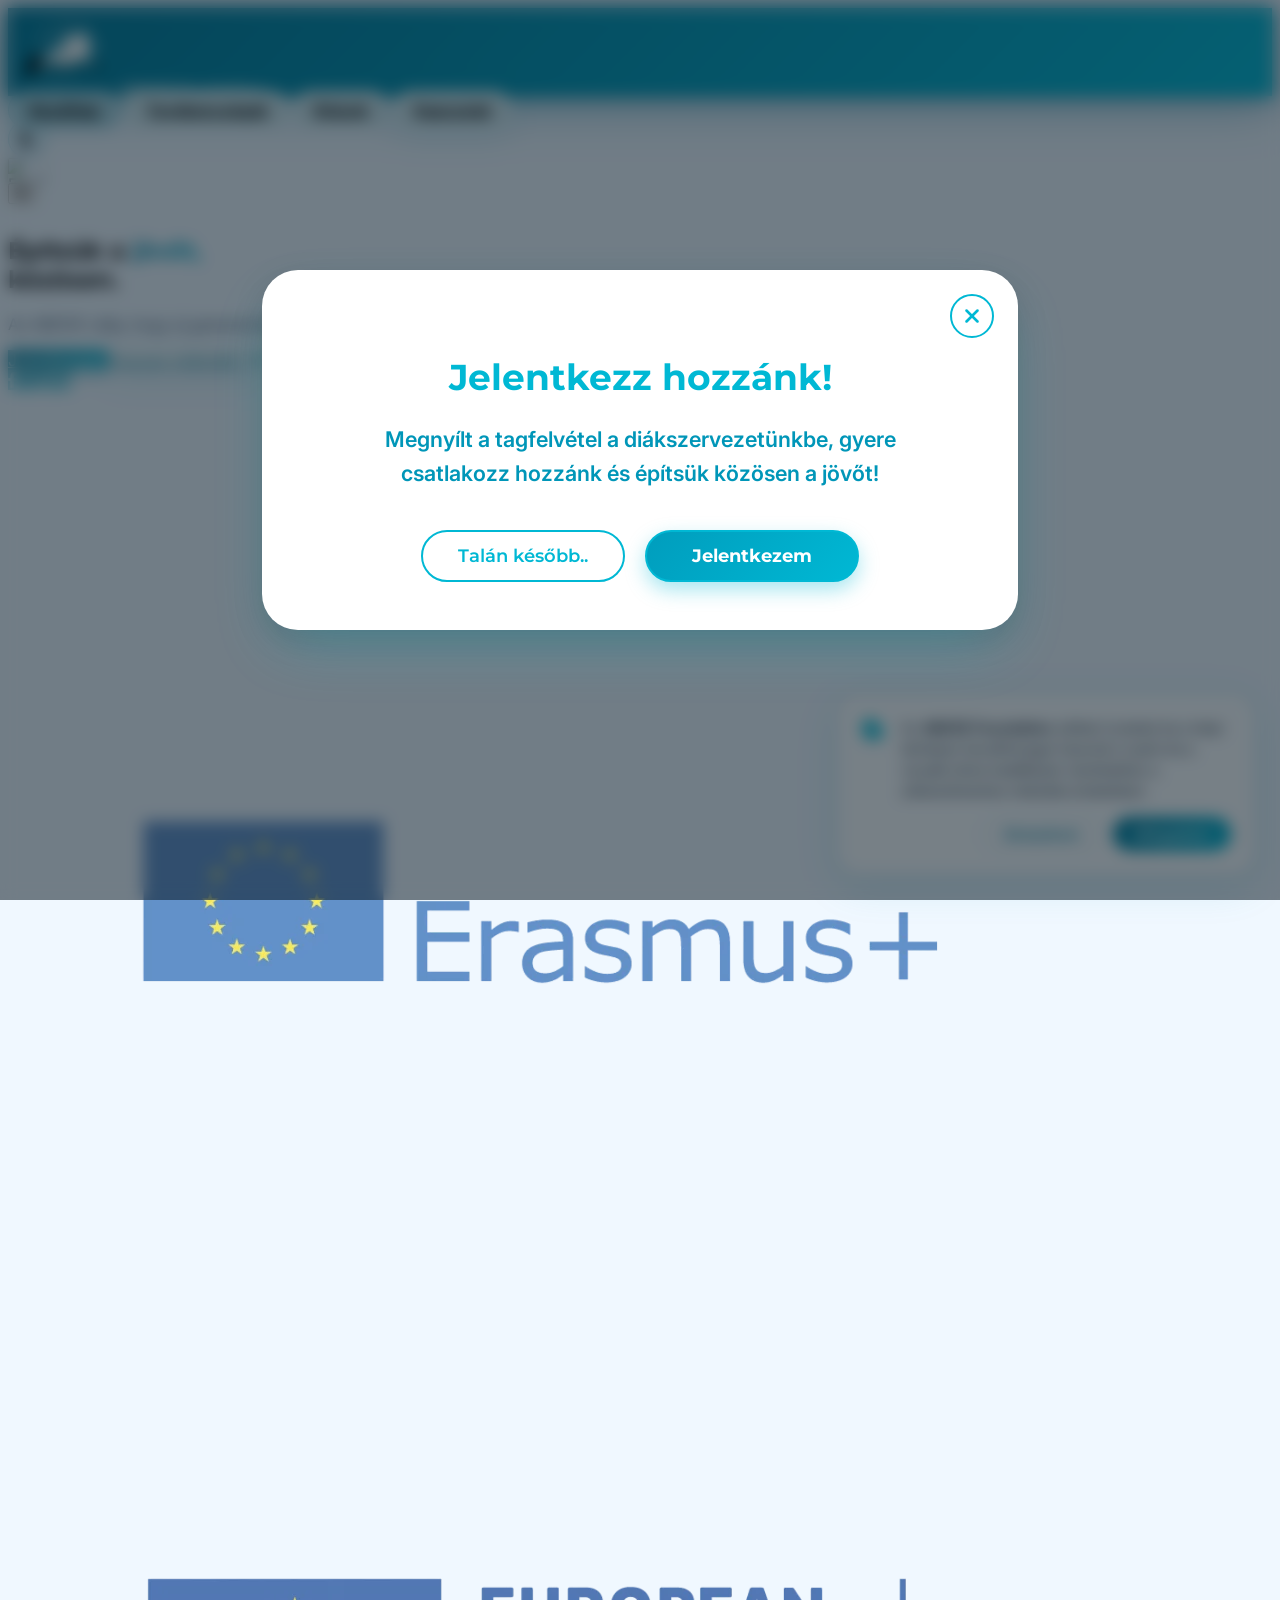
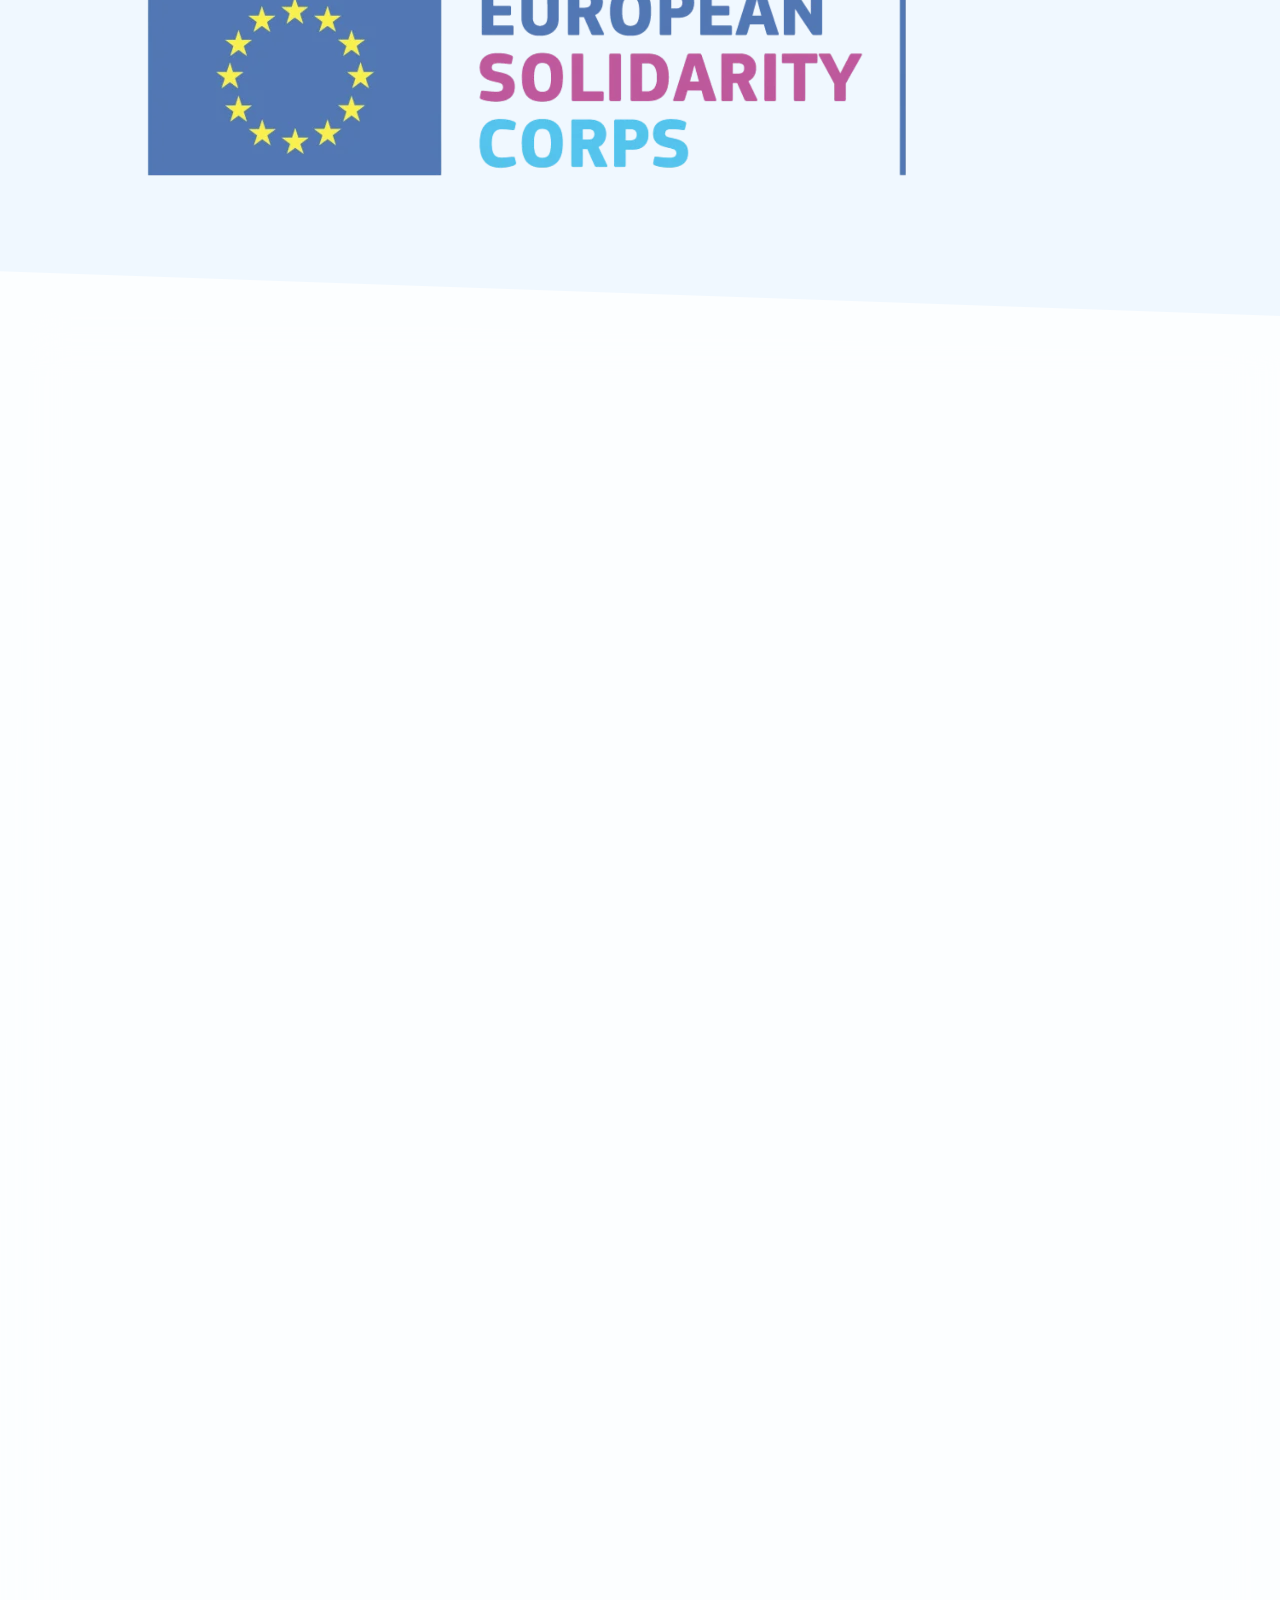
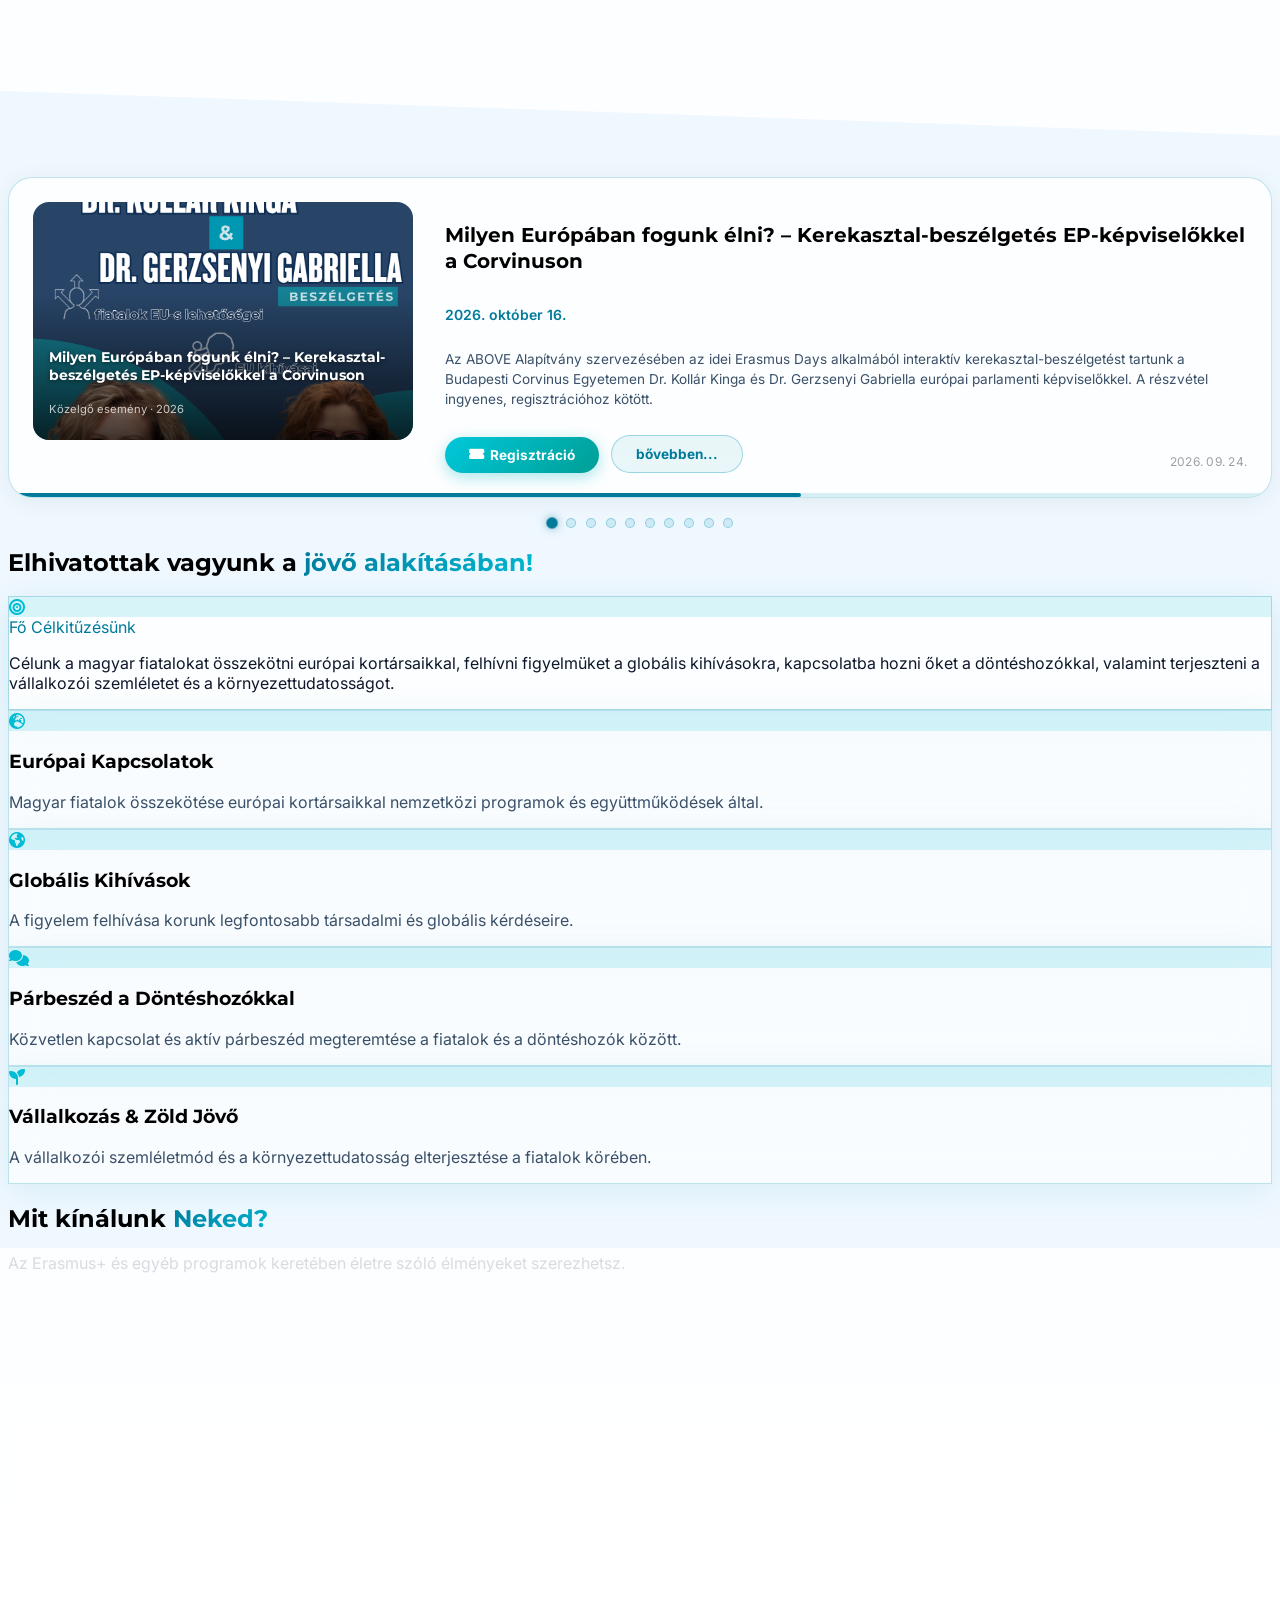
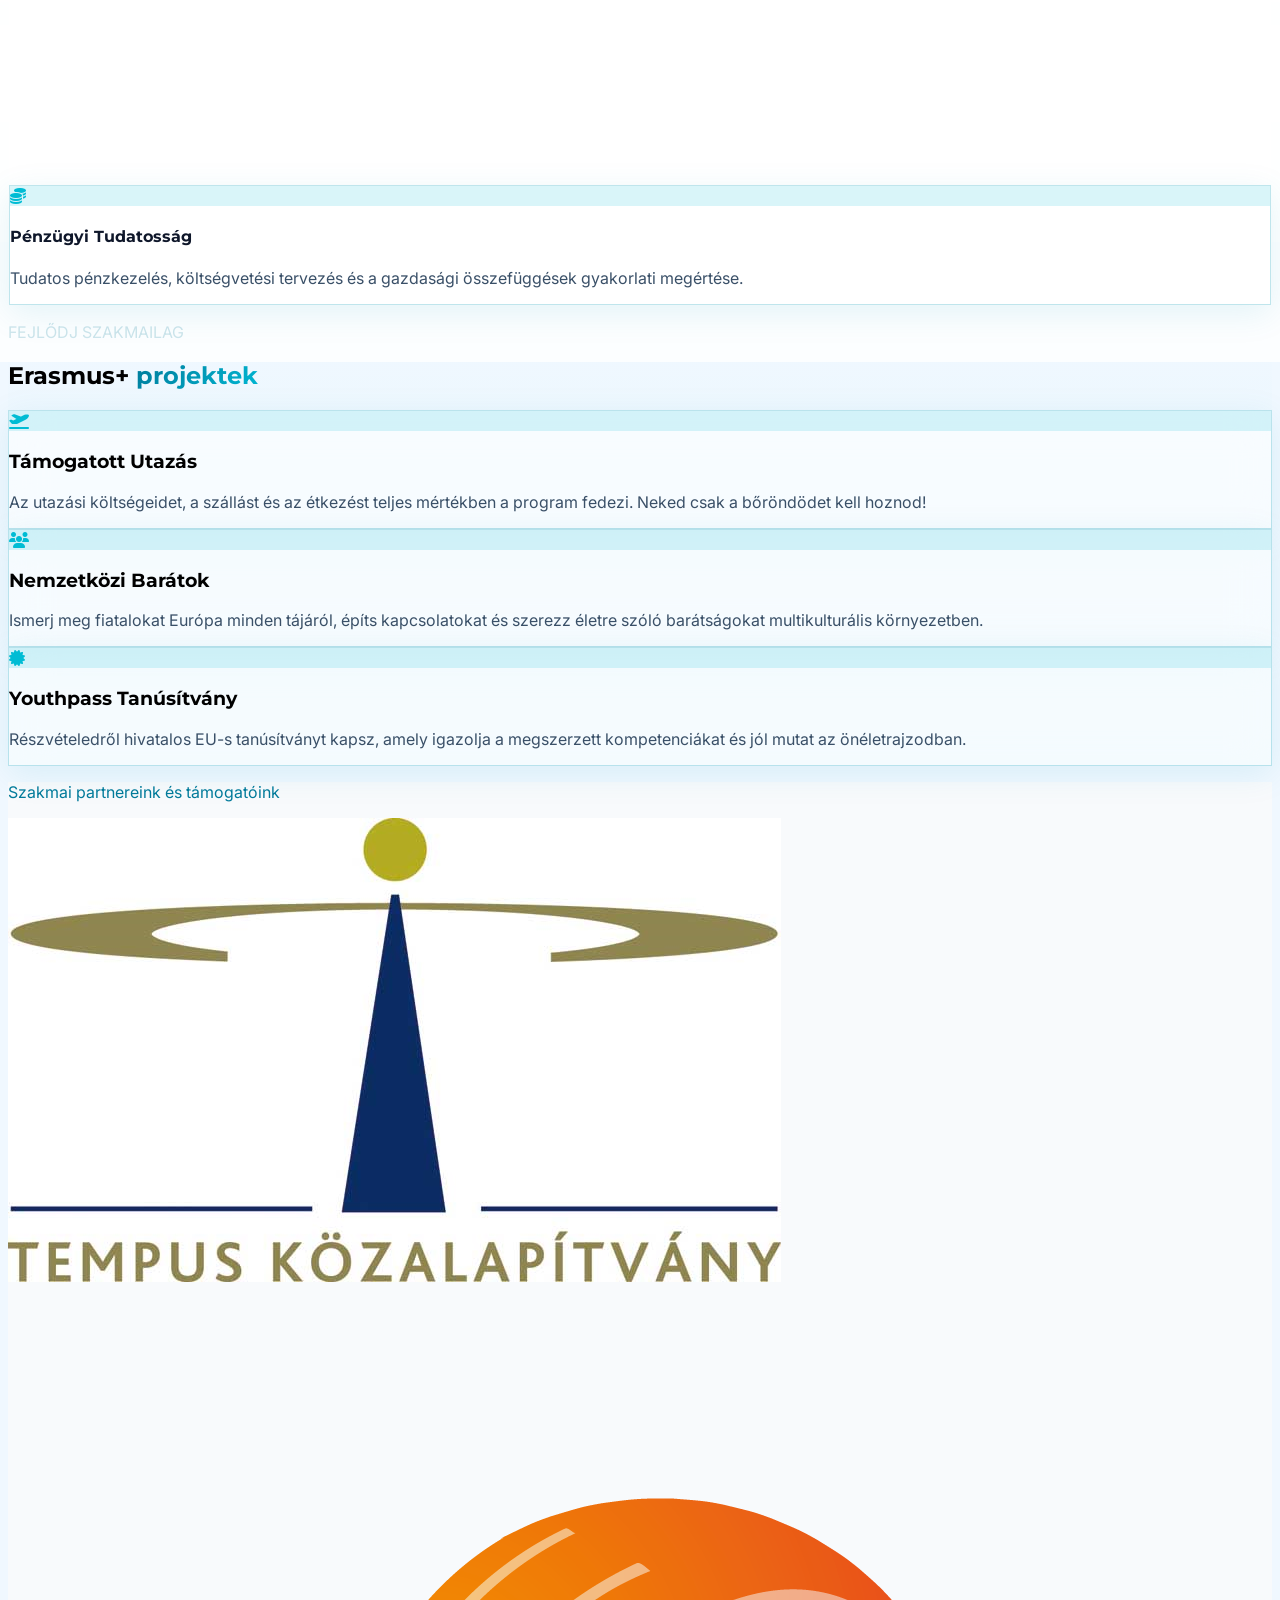
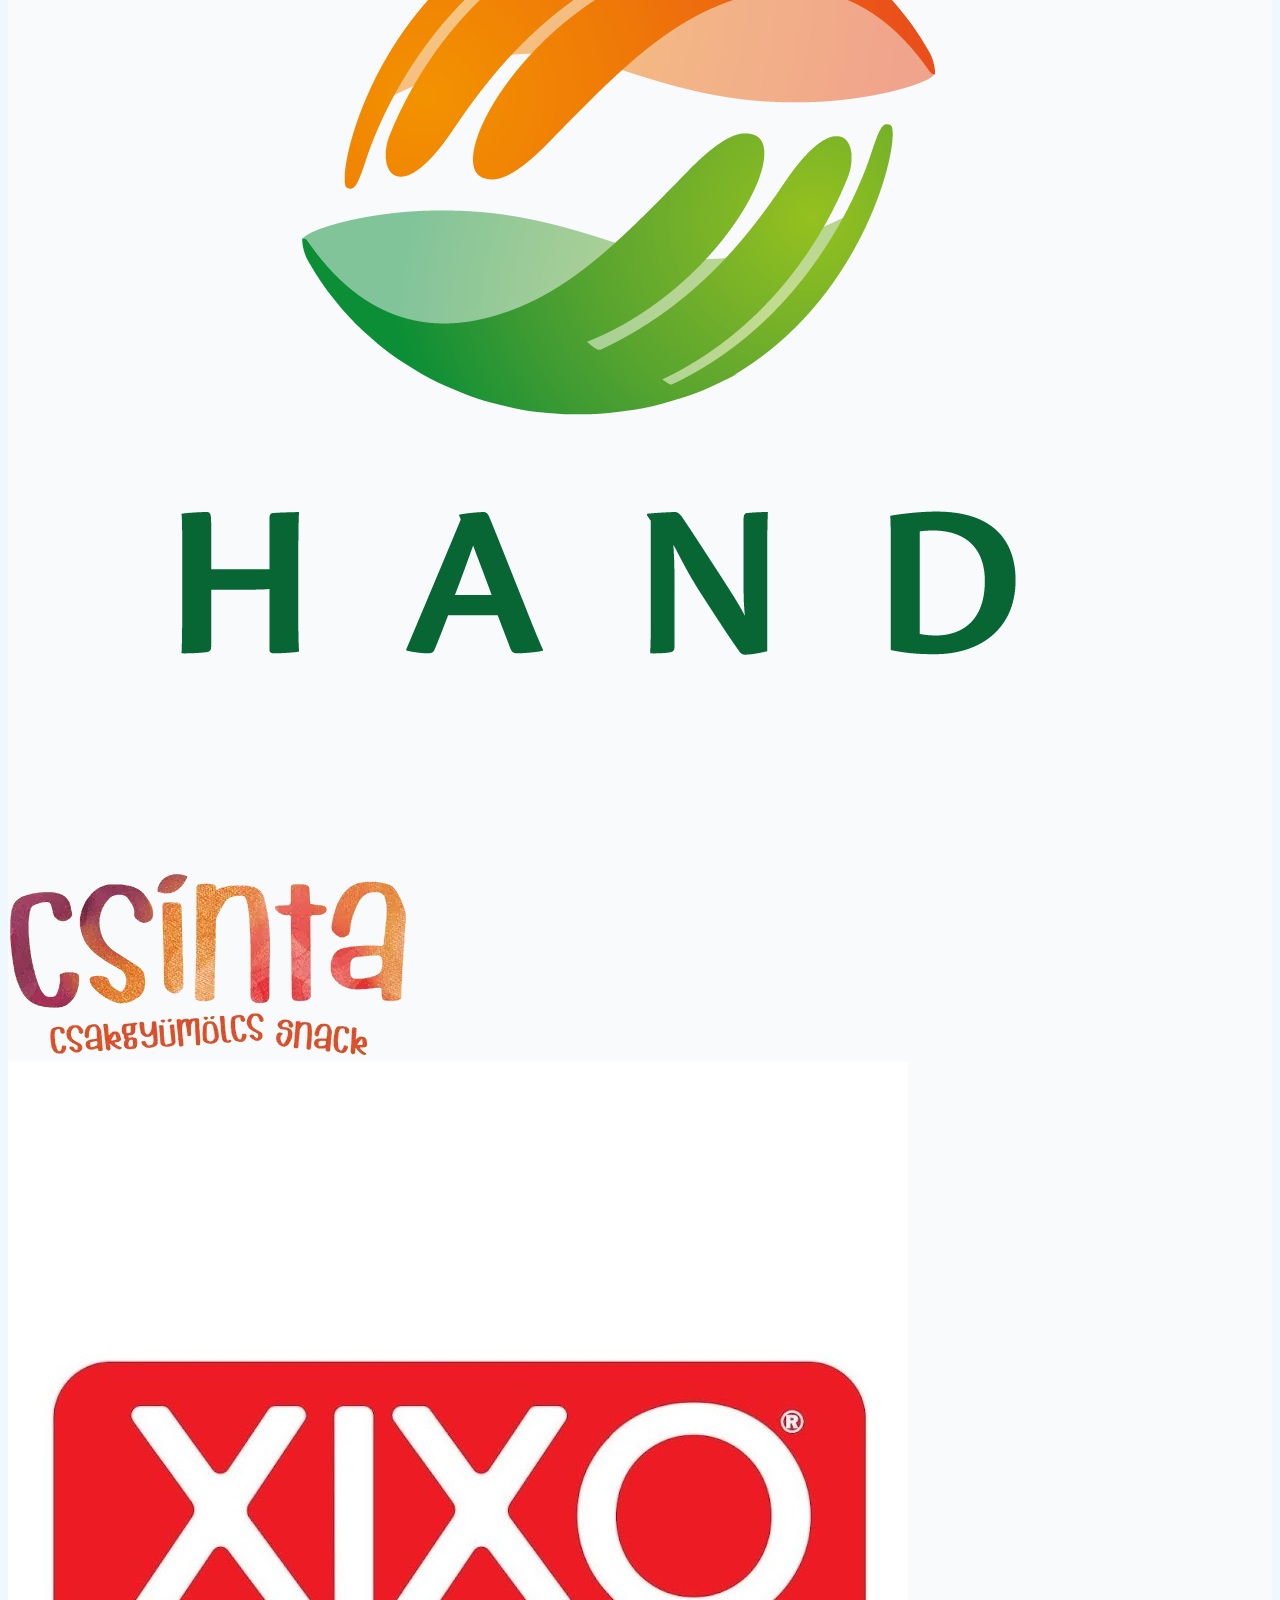
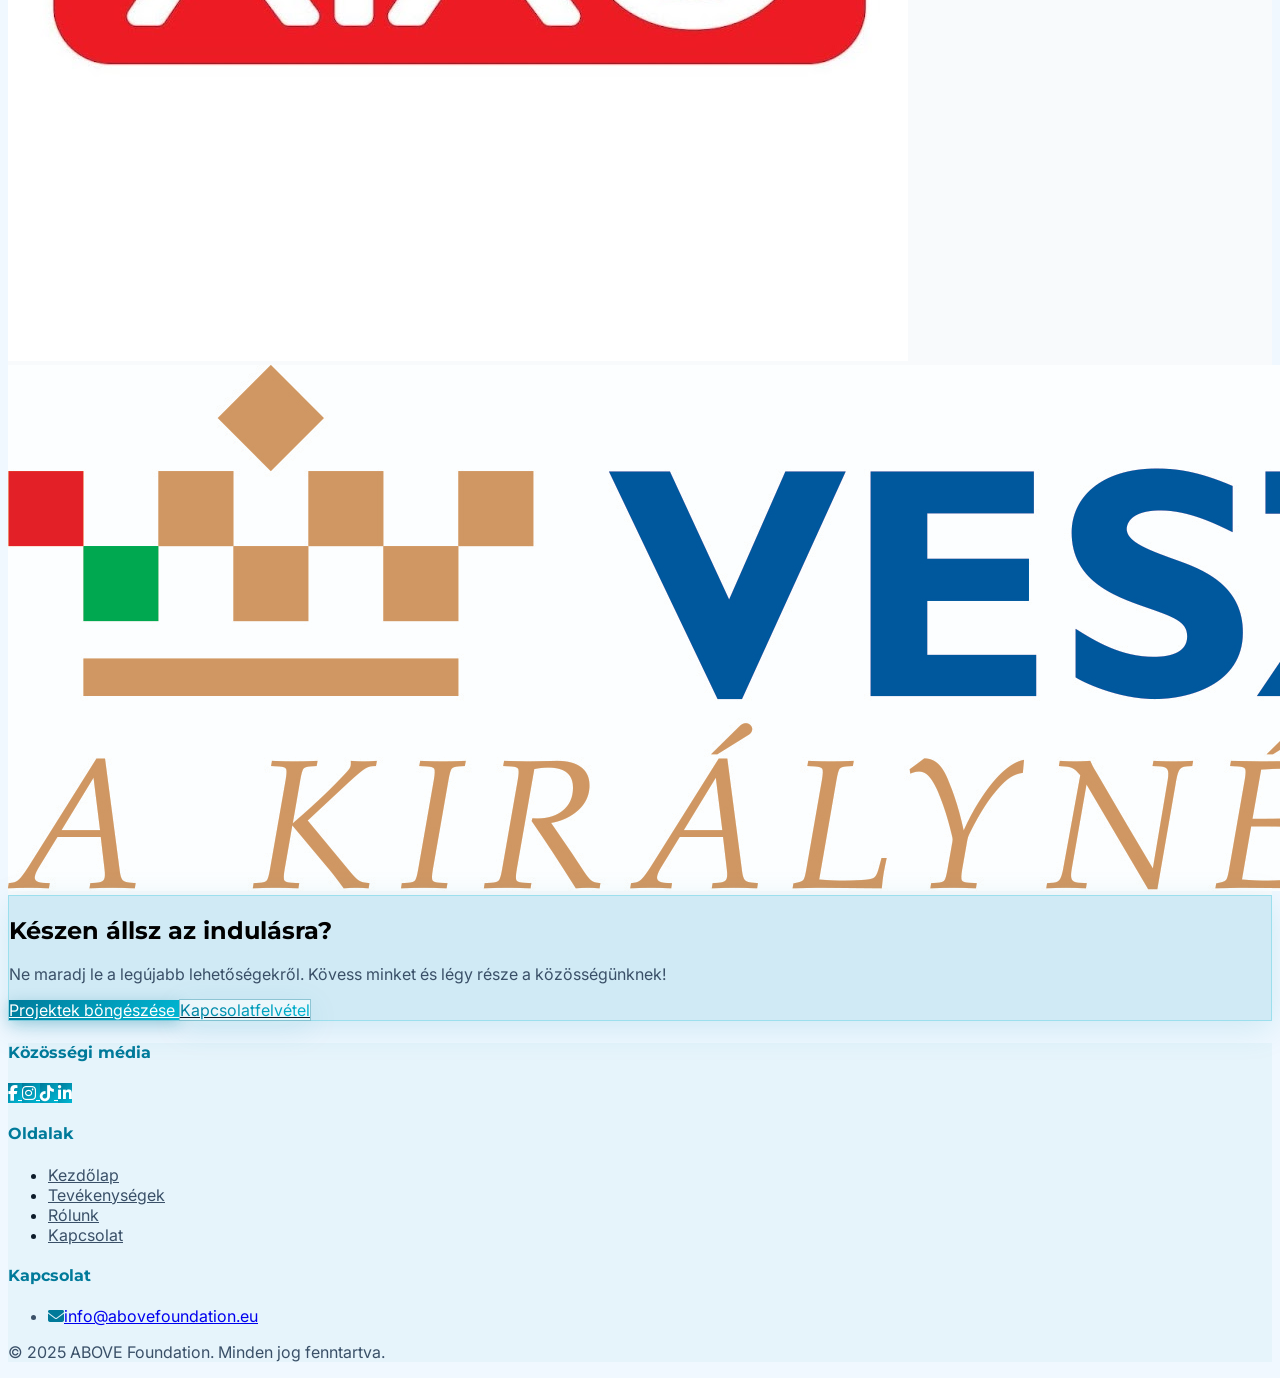
==== commit 01687116: "Erasmus Days 2026 Event Feltöltése" ====
--- a/index.html
+++ b/index.html
@@ -1256,6 +1256,29 @@
             // ============================================
             (function () {
                 const newsItems = [
+                    {
+                        title: 'Milyen Európában fogunk élni? – Kerekasztal-beszélgetés EP-képviselőkkel a Corvinuson',
+                        titleEn: 'What Kind of Europe Will We Live In? – Panel Discussion with MEPs at Corvinus',
+                        date: '2026. október 16.',
+                        dateEn: 'October 16, 2026',
+                        uploadDate: '2026. 09. 24.',
+                        uploadDateEn: 'September 24, 2026',
+                        category: 'Közelgő esemény · 2026',
+                        categoryEn: 'Upcoming event · 2026',
+                        description: 'Az ABOVE Alapítvány szervezésében az idei Erasmus Days alkalmából interaktív kerekasztal-beszélgetést tartunk a Budapesti Corvinus Egyetemen Dr. Kollár Kinga és Dr. Gerzsenyi Gabriella európai parlamenti képviselőkkel. A részvétel ingyenes, regisztrációhoz kötött.',
+                        descriptionEn: 'Organized by the ABOVE Foundation for this year\'s Erasmus Days, an interactive panel discussion will be held at Corvinus University of Budapest with MEPs Dr. Kinga Kollár and Dr. Gabriella Gerzsenyi. Free entry with registration.',
+                        images: [
+                            'assets/images/events/ep_tisza_eu.jpg'
+                        ],
+                        link: 'projects/events/ep-kerekasztal',
+                        applyLink: 'https://www.eventbrite.com/e/erasmus-days-2026-milyen-europaban-fogunk-elni-tickets-2001886818363',
+                        applyBtnText: 'Regisztráció',
+                        applyBtnTextEn: 'Register',
+                        applyBtnIcon: 'fas fa-ticket-alt',
+                        applyBtnClass: 'news-carousel-btn-register',
+                        btnText: 'bővebben...',
+                        btnTextEn: 'read more...'
+                    },
                     {
                         title: 'Merre tart Moszkva? – Pódiumbeszélgetés Dr. Rácz Andrással',
                         titleEn: 'Where is Moscow headed? – Panel discussion with Dr. András Rácz',
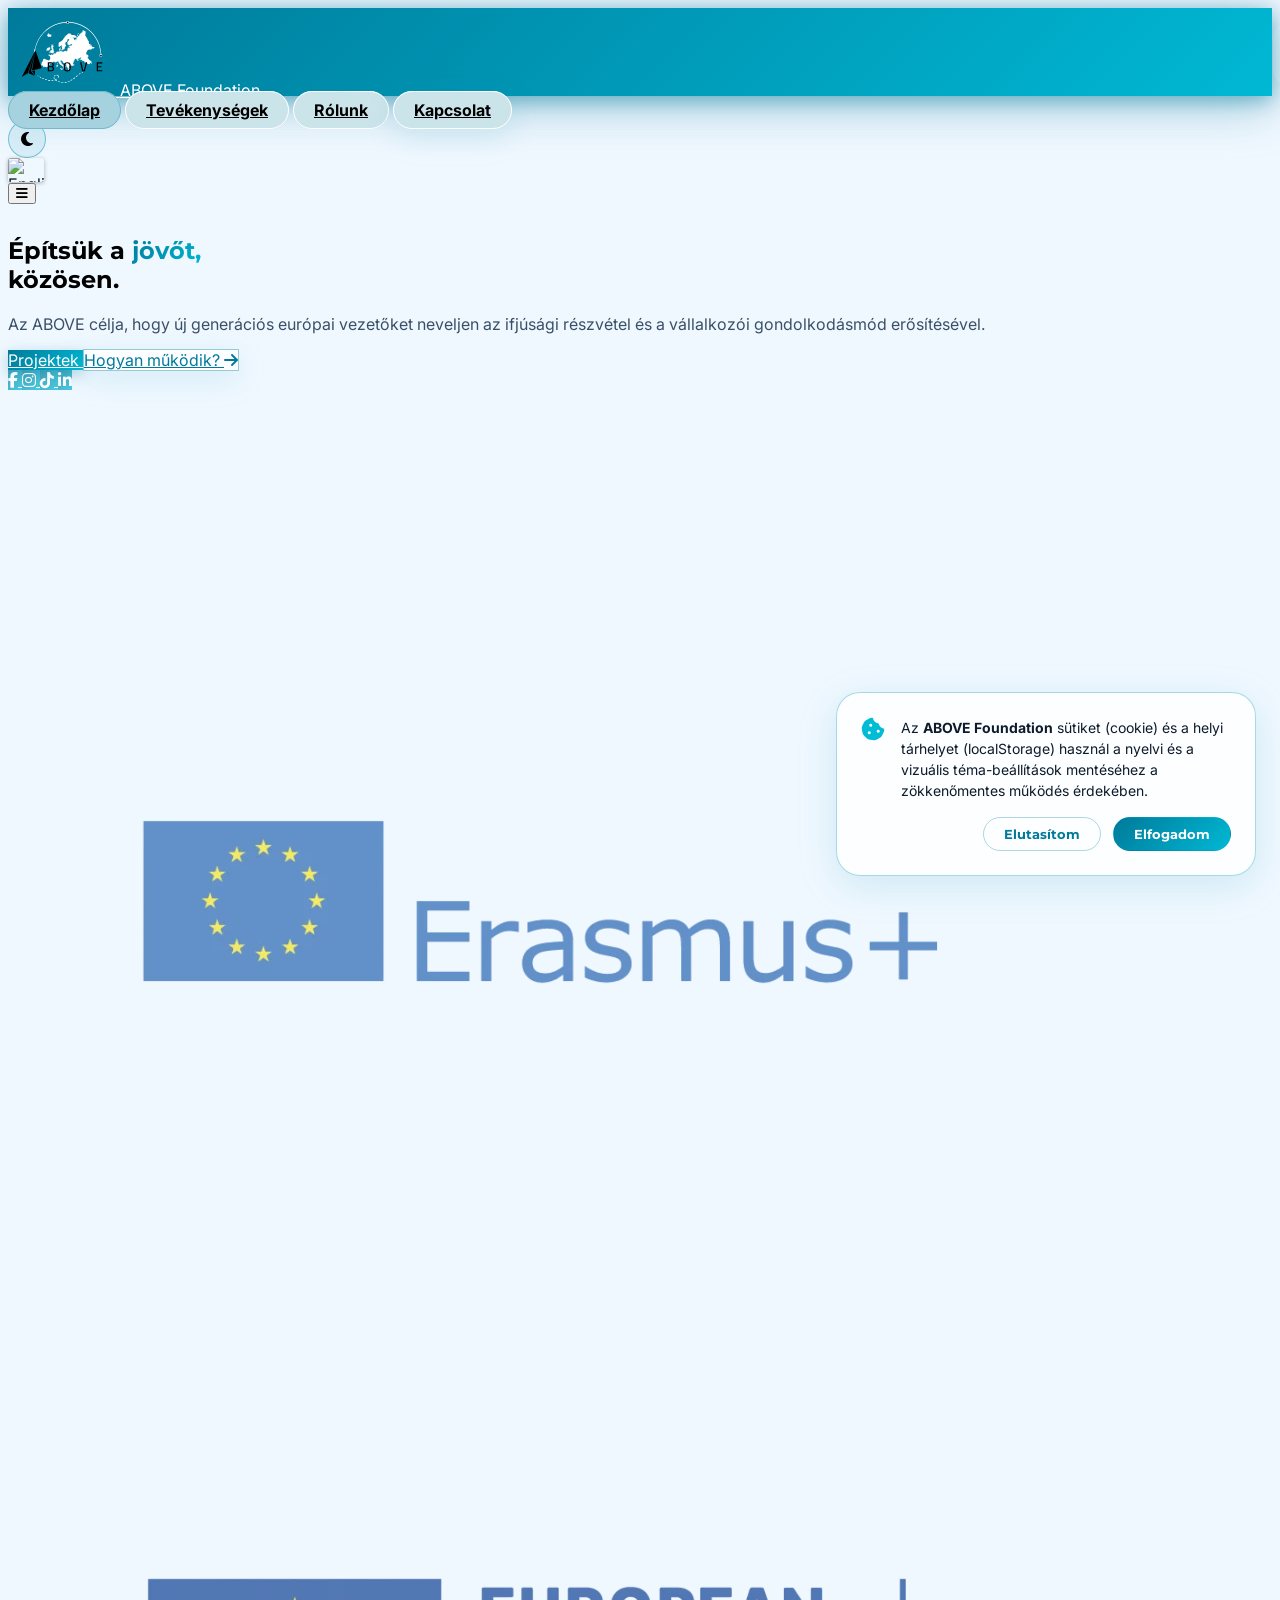
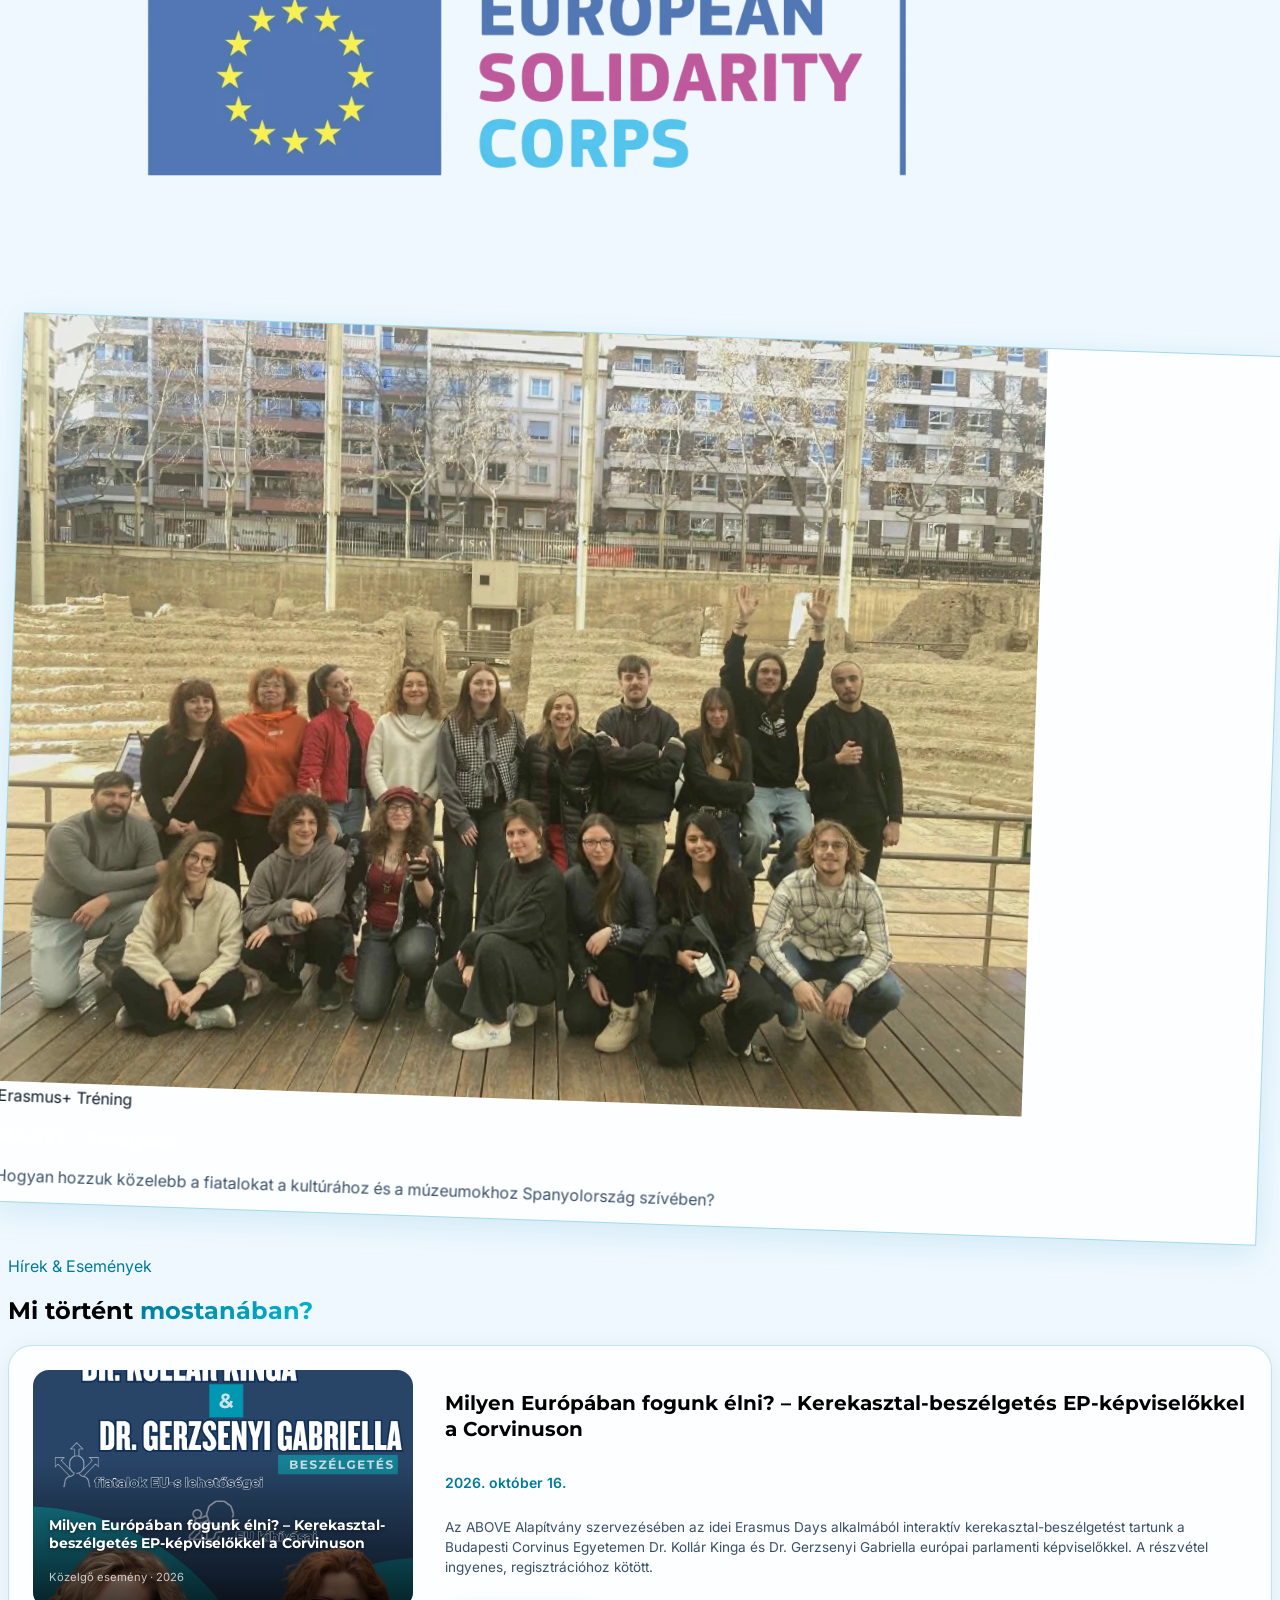
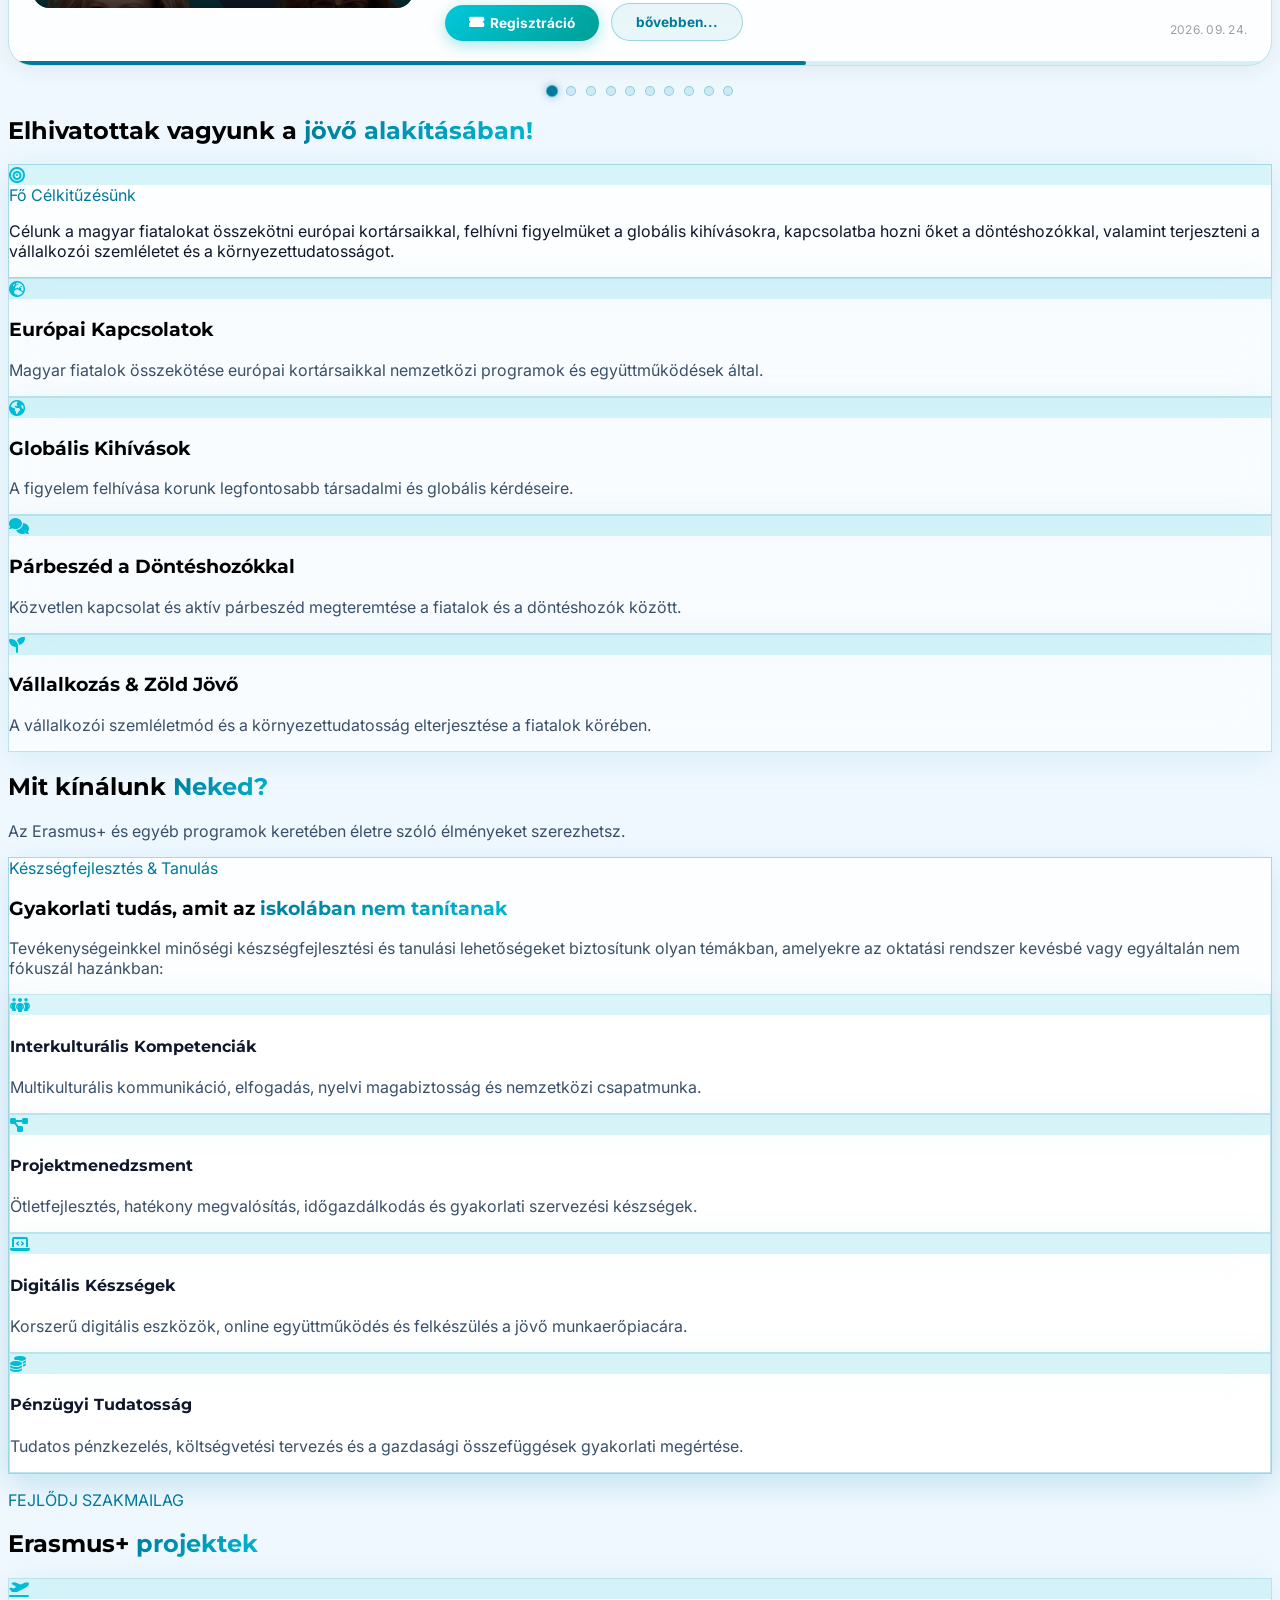
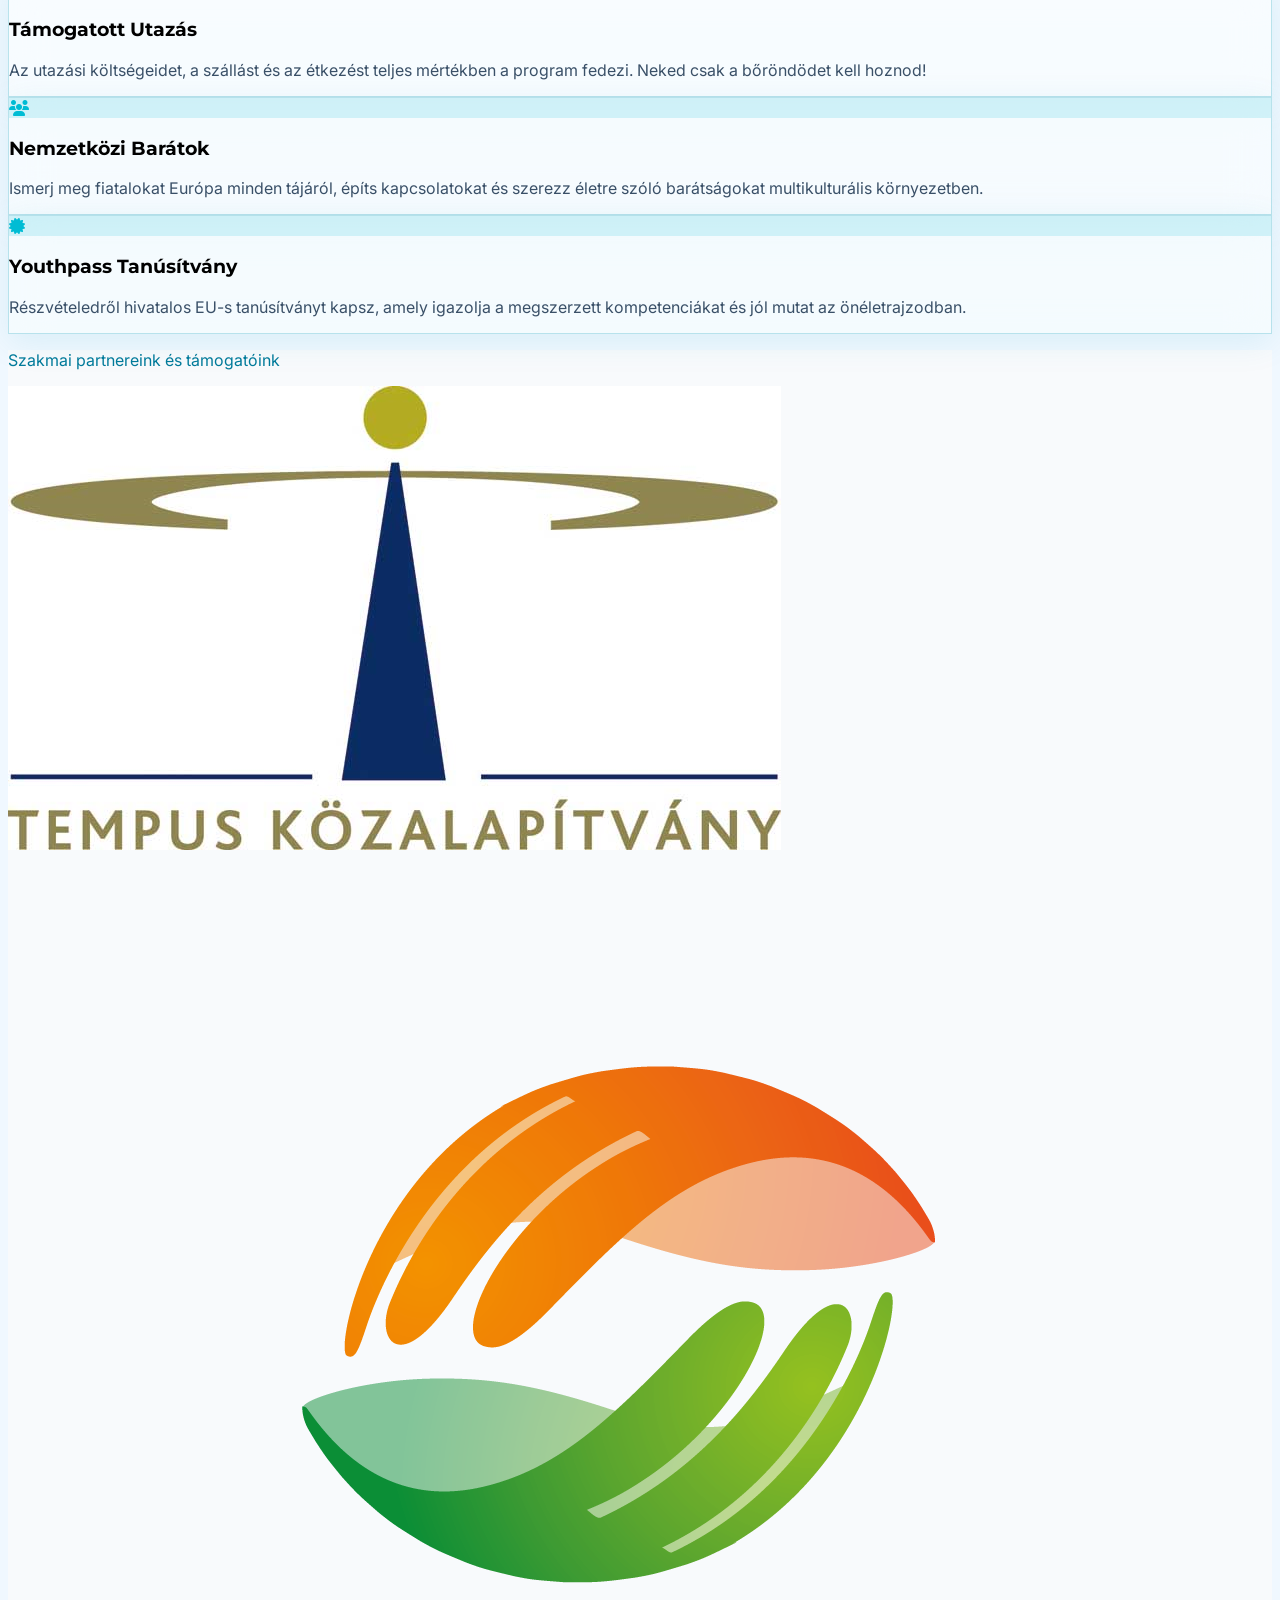
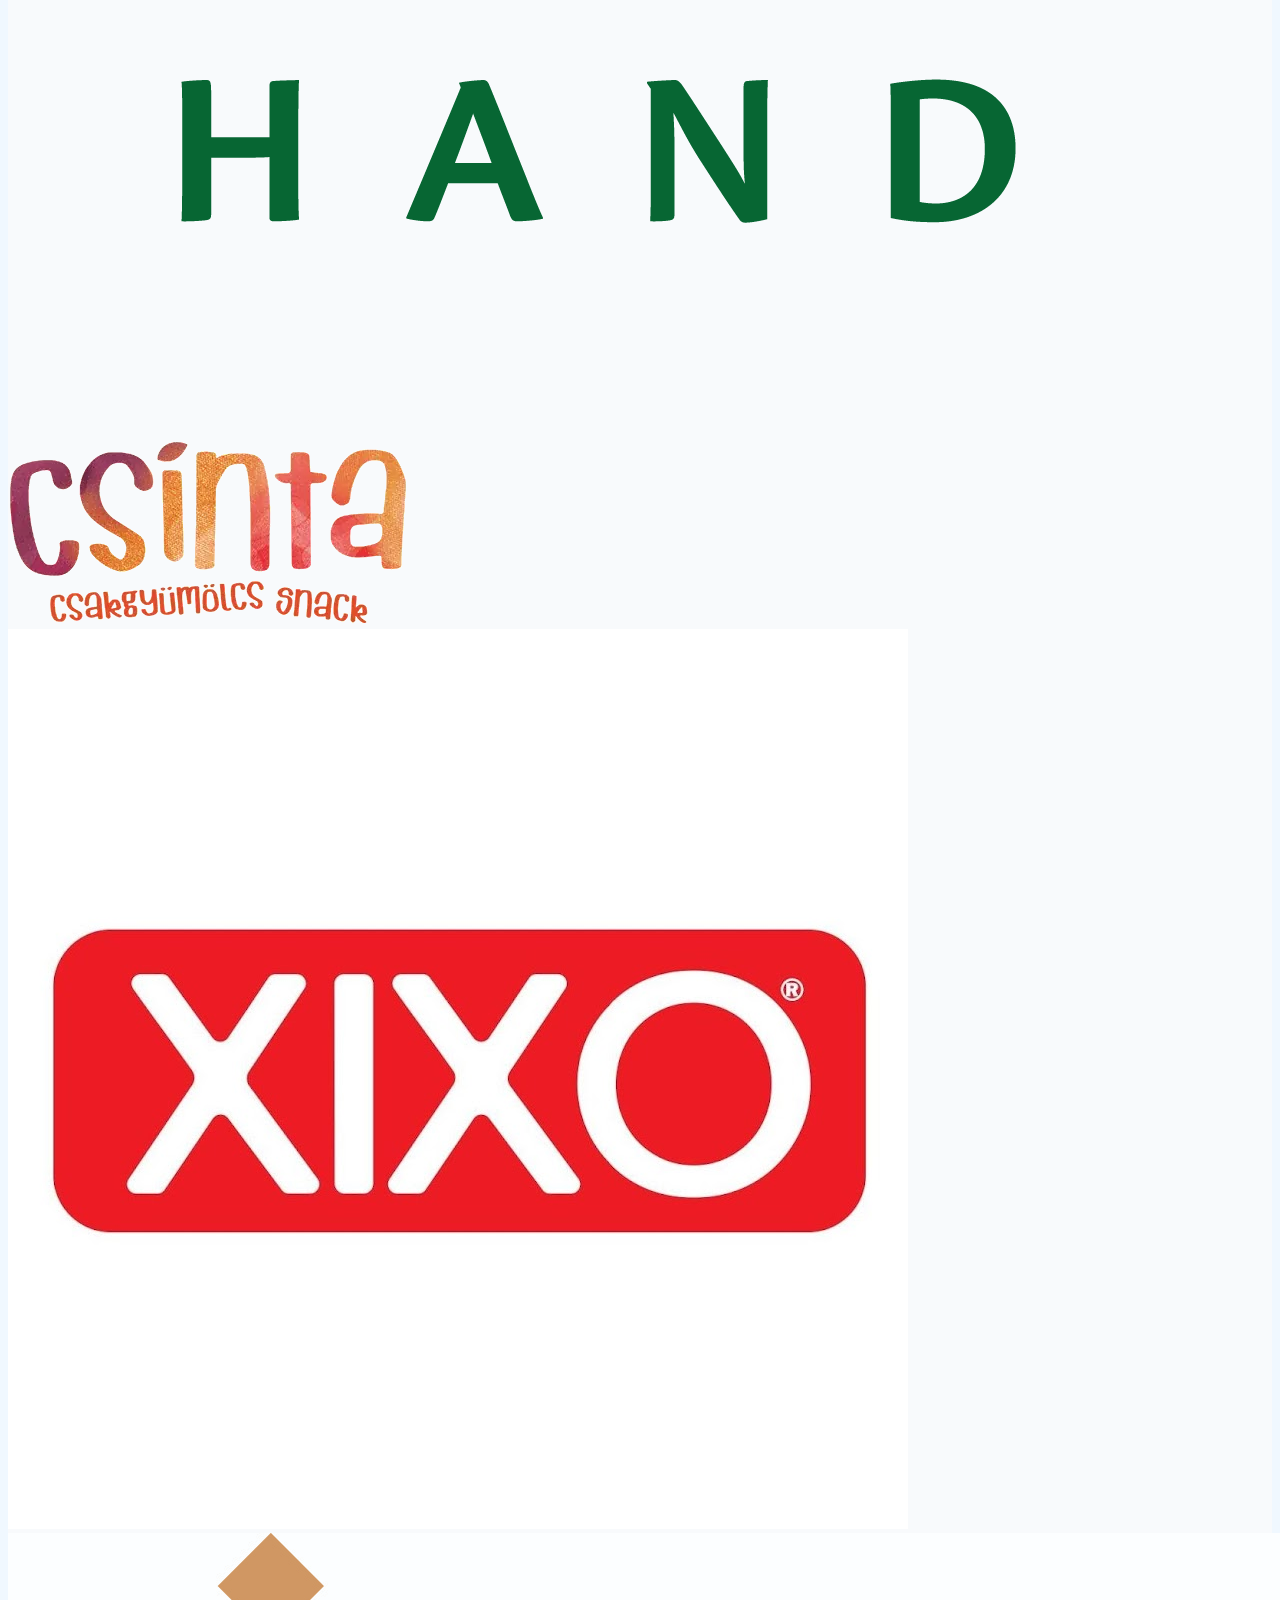
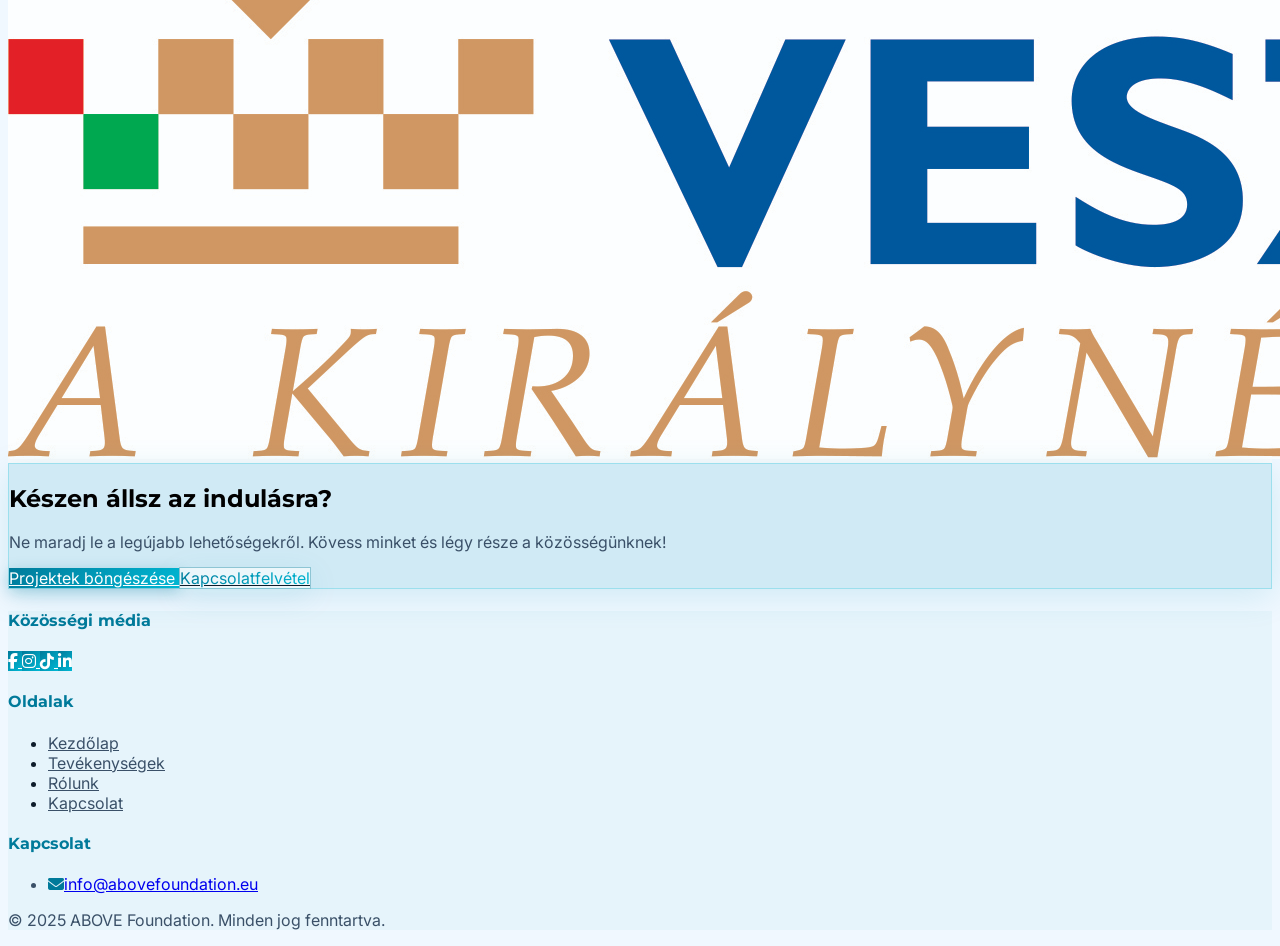
==== commit 44dd606b: "felugró jelentkezés kiszedve" ====
--- a/index.html
+++ b/index.html
@@ -248,9 +248,9 @@
 
 
                     <div class="flex flex-col sm:flex-row gap-4 justify-center lg:justify-start">
-                        <a href="jelentkezz.html" id="hero-btn-primary"
+                        <a href="projects" id="hero-btn-primary"
                             class="px-8 py-4 text-lg bg-gradient-to-r from-neon-cyan to-neon-teal text-dark-teal font-bold rounded-full hover:shadow-[0_0_30px_rgba(0,188,212,0.5)] transition duration-300 text-center">
-                            Jelentkezem
+                            Projektek
                         </a>
                         <a href="about" id="hero-btn-secondary"
                             class="px-8 py-4 text-lg glass-strong border border-neon-cyan/30 text-neon-cyan font-bold rounded-full hover:bg-neon-cyan/10 transition duration-300 text-center flex items-center justify-center gap-2">
@@ -1881,6 +1881,7 @@
                 'közösen.': 'together.',
                 'Az ABOVE célja, hogy új generációs európai vezetőket neveljen az ifjúsági részvétel és a vállalkozói gondolkodásmód erősítésével.': 'ABOVE aims to empower next-generation European leaders by strengthening youth participation and an entrepreneurial mindset.',
                 'Jelentkezem': 'Apply Now',
+                'Projektek': 'Projects',
                 'Hogyan működik?': 'How does it work?',
 
                 // News Carousel section
@@ -1965,7 +1966,10 @@
             };
         </script>
 
-        <!-- Join Popup Overlay & Modal -->
+        <!-- ========================================================
+             JELENTKEZÉS POPUP ÉS BAL ALSÓ LEBEGŐ GOMB (KIKOMMENTELVE)
+             Visszakapcsoláshoz csak távolítsd el a nyitó és záró komment jeleket innen és a lenti scriptből!
+        ========================================================
         <div id="join-popup-overlay" class="join-popup-overlay">
             <div id="join-popup-card" class="join-popup-card">
                 <button id="join-popup-close" class="join-popup-close-btn" aria-label="Bezárás">
@@ -1986,19 +1990,22 @@
             </div>
         </div>
 
-        <!-- Floating Badge in Bottom-Left Corner -->
         <div id="join-floating-badge" class="join-floating-badge hidden-badge" title="Jelentkezz hozzánk!">
             <div class="join-badge-icon">
                 <i class="fa-solid fa-paper-plane"></i>
             </div>
             <span class="join-badge-text">Jelentkezz!</span>
         </div>
+        ======================================================== -->
 
         <script src="lang.js?v=1.2"></script>
 
     </div>
 
-    <!-- Join Popup & Floating Badge Handler Script -->
+    <!-- ========================================================
+         JELENTKEZÉS POPUP & LEBEGŐ GOMB KEZELŐ SCRIPT (KIKOMMENTELVE)
+         Visszakapcsoláshoz csak távolítsd el a nyitó és záró komment jeleket!
+    ========================================================
     <script>
         (function () {
             document.addEventListener('DOMContentLoaded', function () {
@@ -2060,6 +2067,7 @@
             });
         })();
     </script>
+    ======================================================== -->
 
     <script src="cookie-consent.js"></script>
 </body>
--- a/style.css
+++ b/style.css
@@ -791,18 +791,21 @@
     box-shadow: 0 0 25px rgba(0, 122, 154, 0.5) !important;
 }
 
-body.light-mode #hero-btn-secondary {
+body.light-mode #hero-btn-secondary,
+body.light-mode #about-hero-btn-secondary {
     border-color: rgba(0, 122, 154, 0.4) !important;
     color: #007a9a !important;
 }
 
-body.light-mode #hero-btn-secondary i {
+body.light-mode #hero-btn-secondary i,
+body.light-mode #about-hero-btn-secondary i {
     color: #007a9a !important;
     -webkit-text-fill-color: #007a9a !important;
     /* overrides fontawesome text fill if inherited */
 }
 
-body.light-mode #hero-btn-secondary:hover {
+body.light-mode #hero-btn-secondary:hover,
+body.light-mode #about-hero-btn-secondary:hover {
     background: rgba(0, 122, 154, 0.1) !important;
 }
 
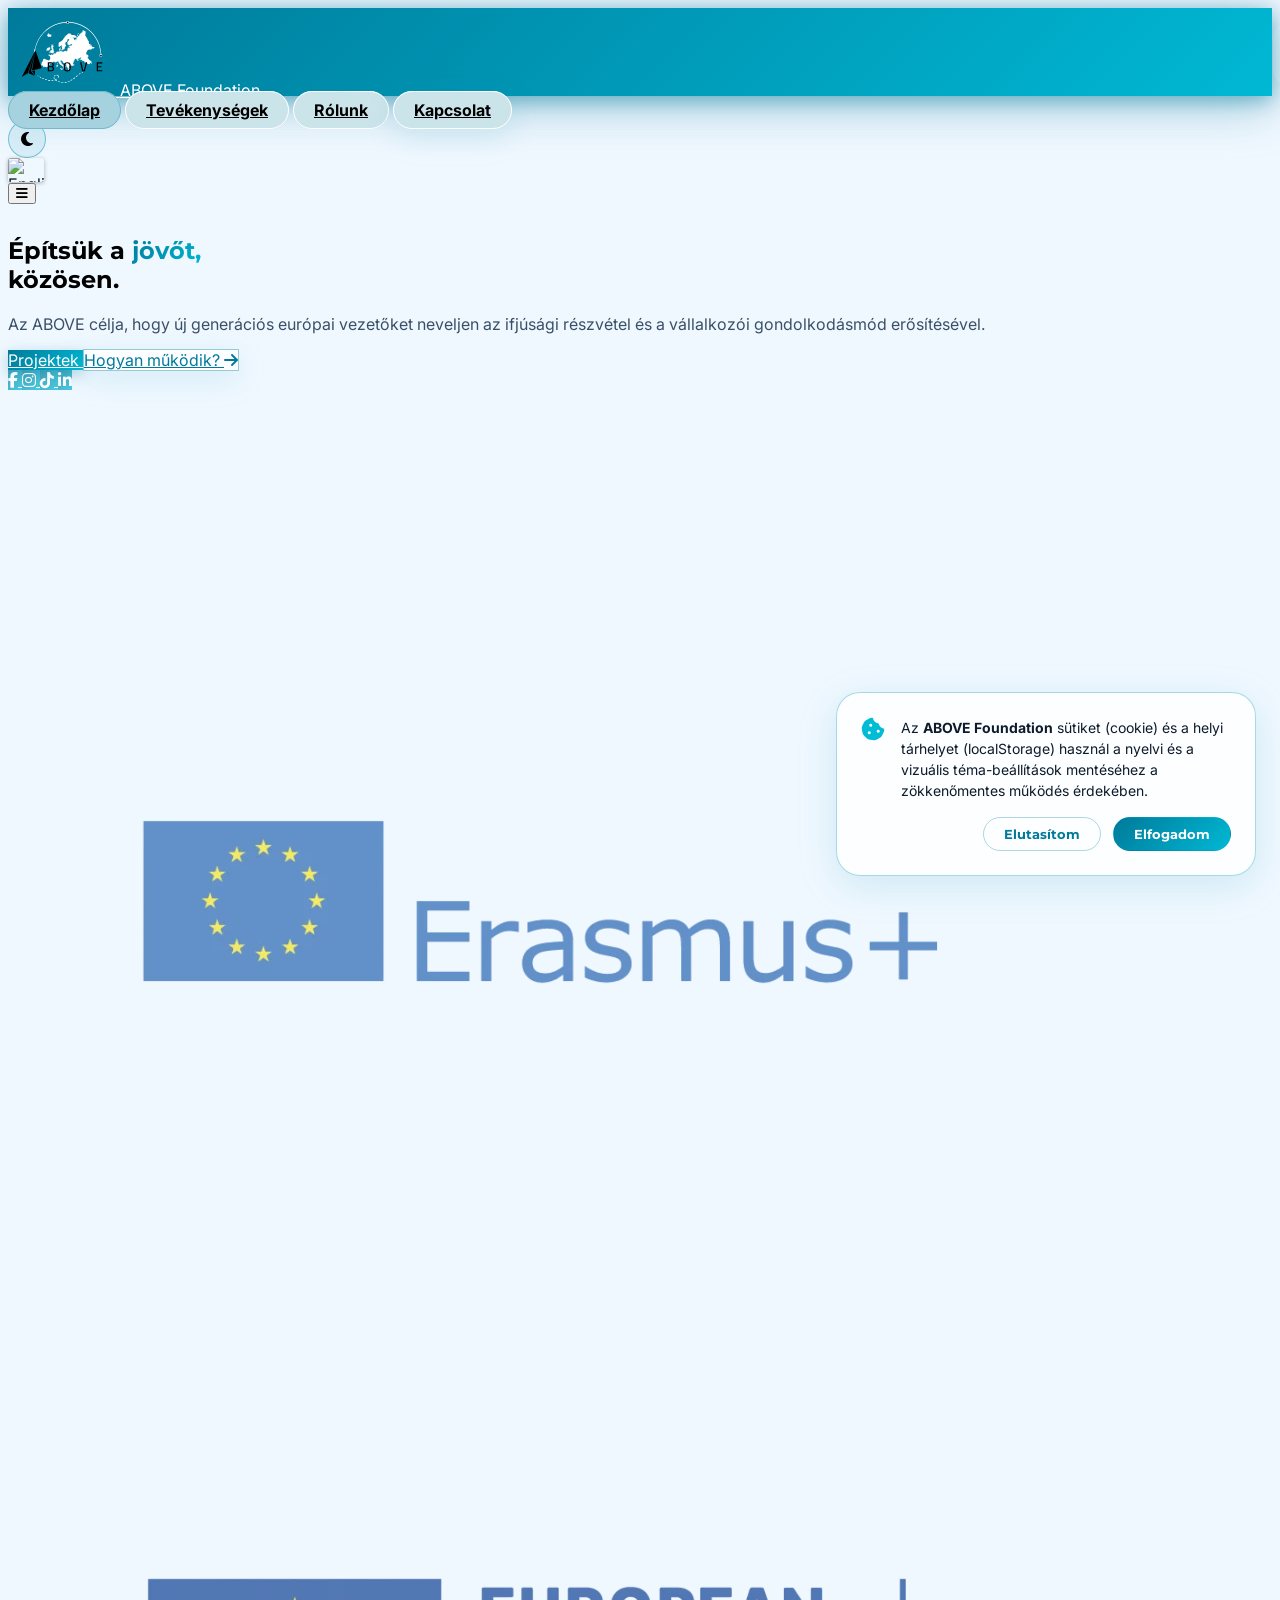
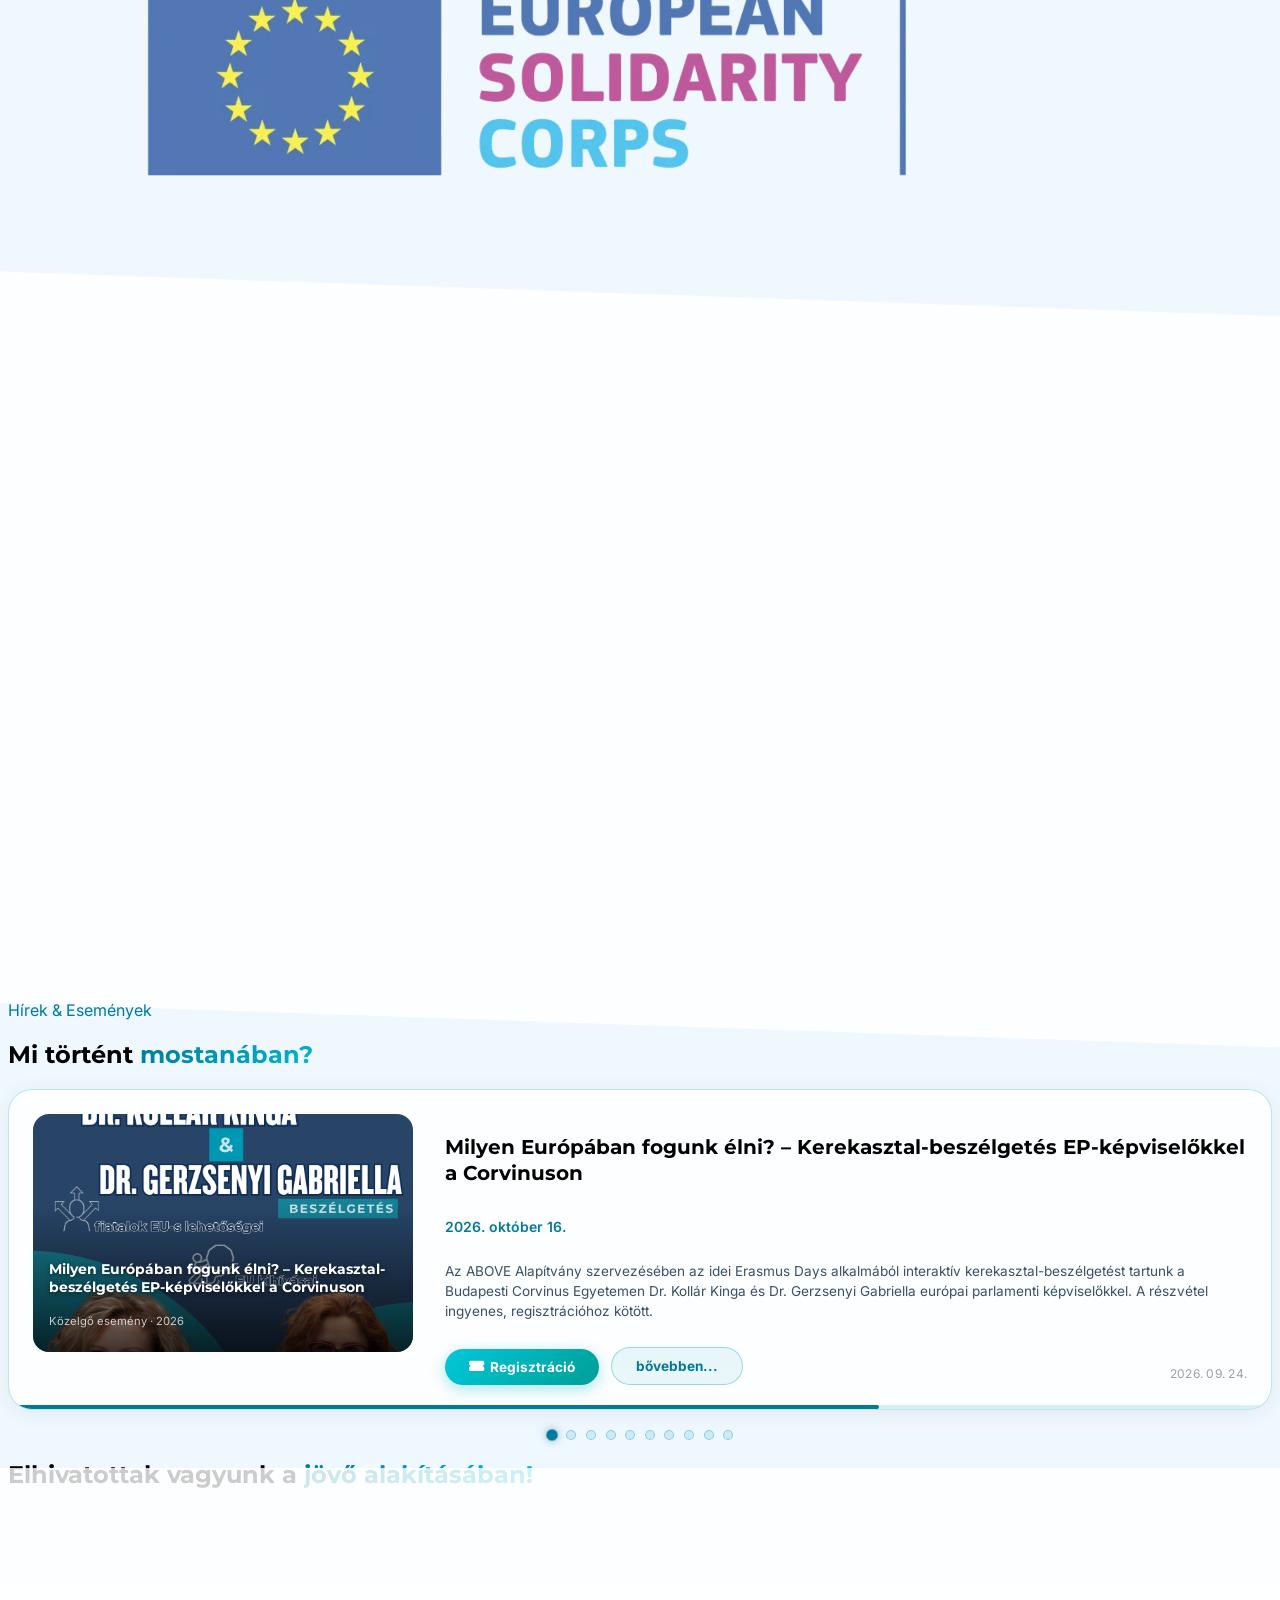
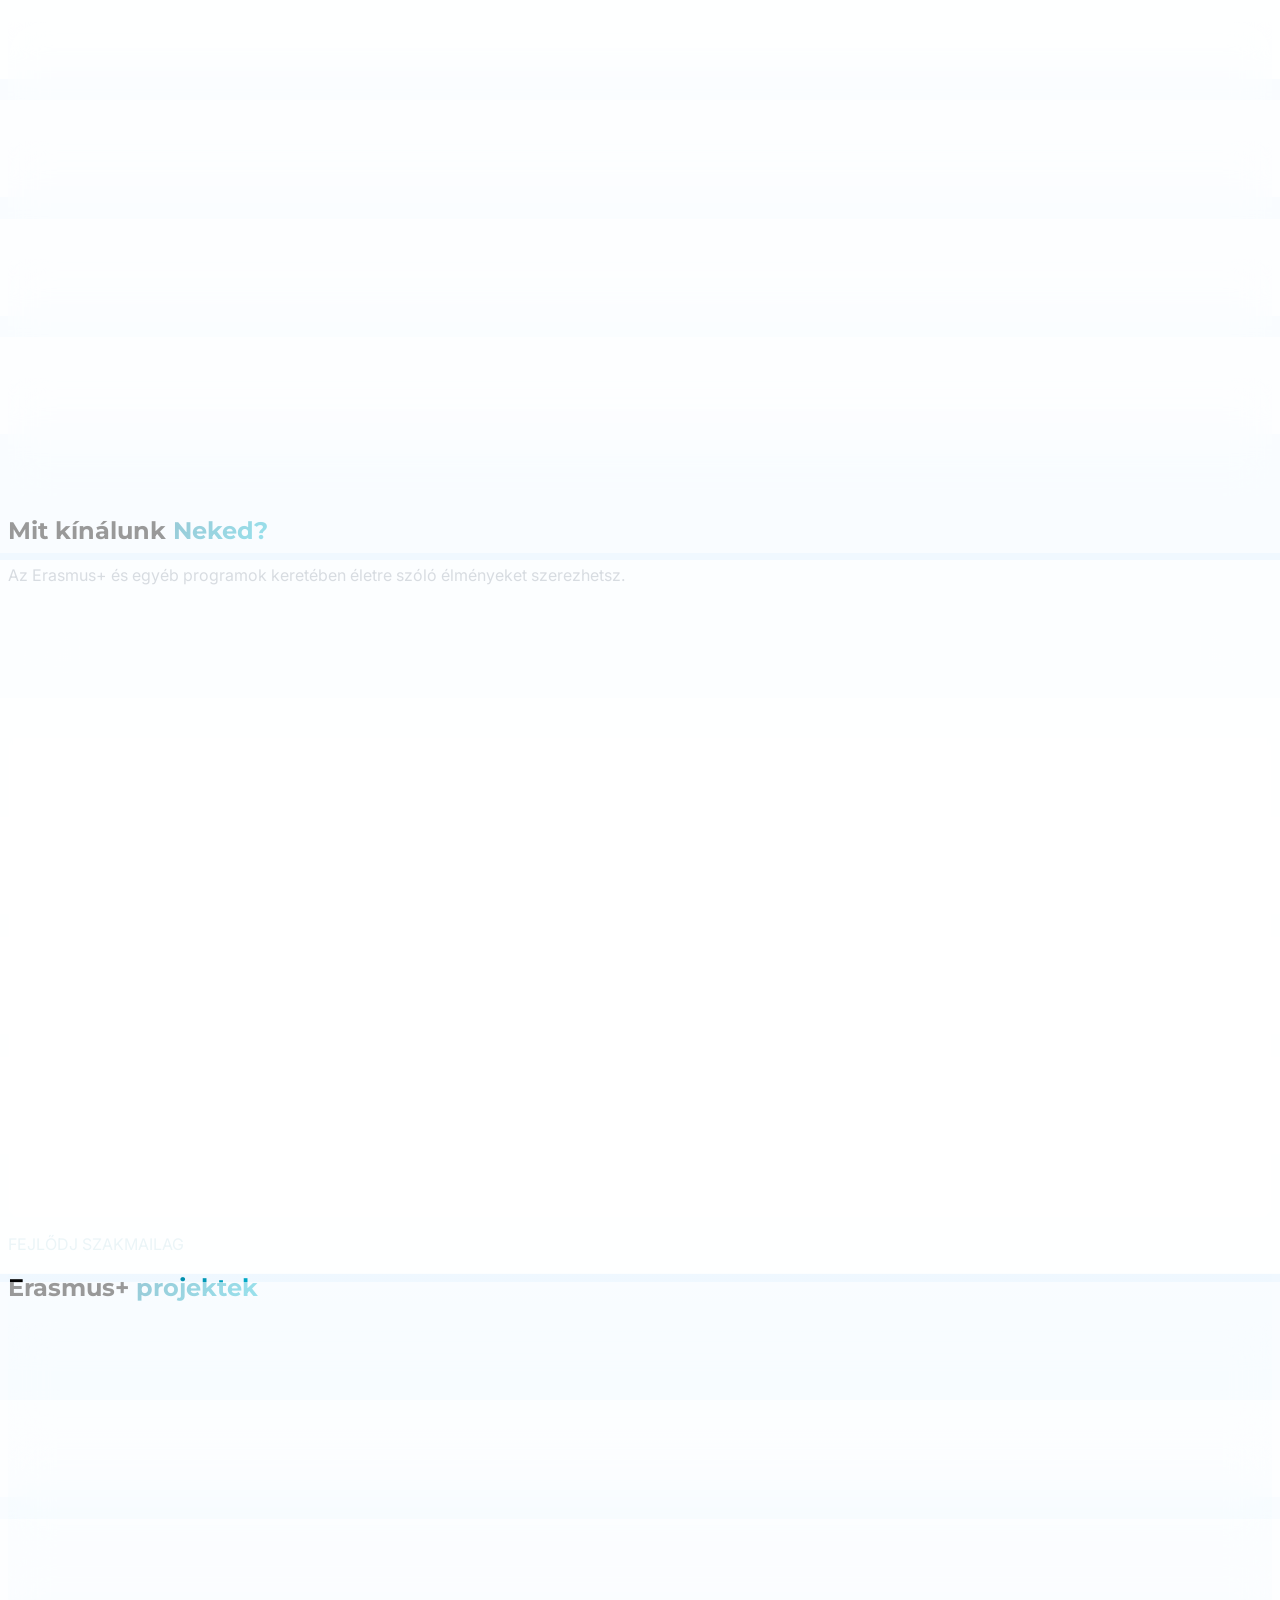
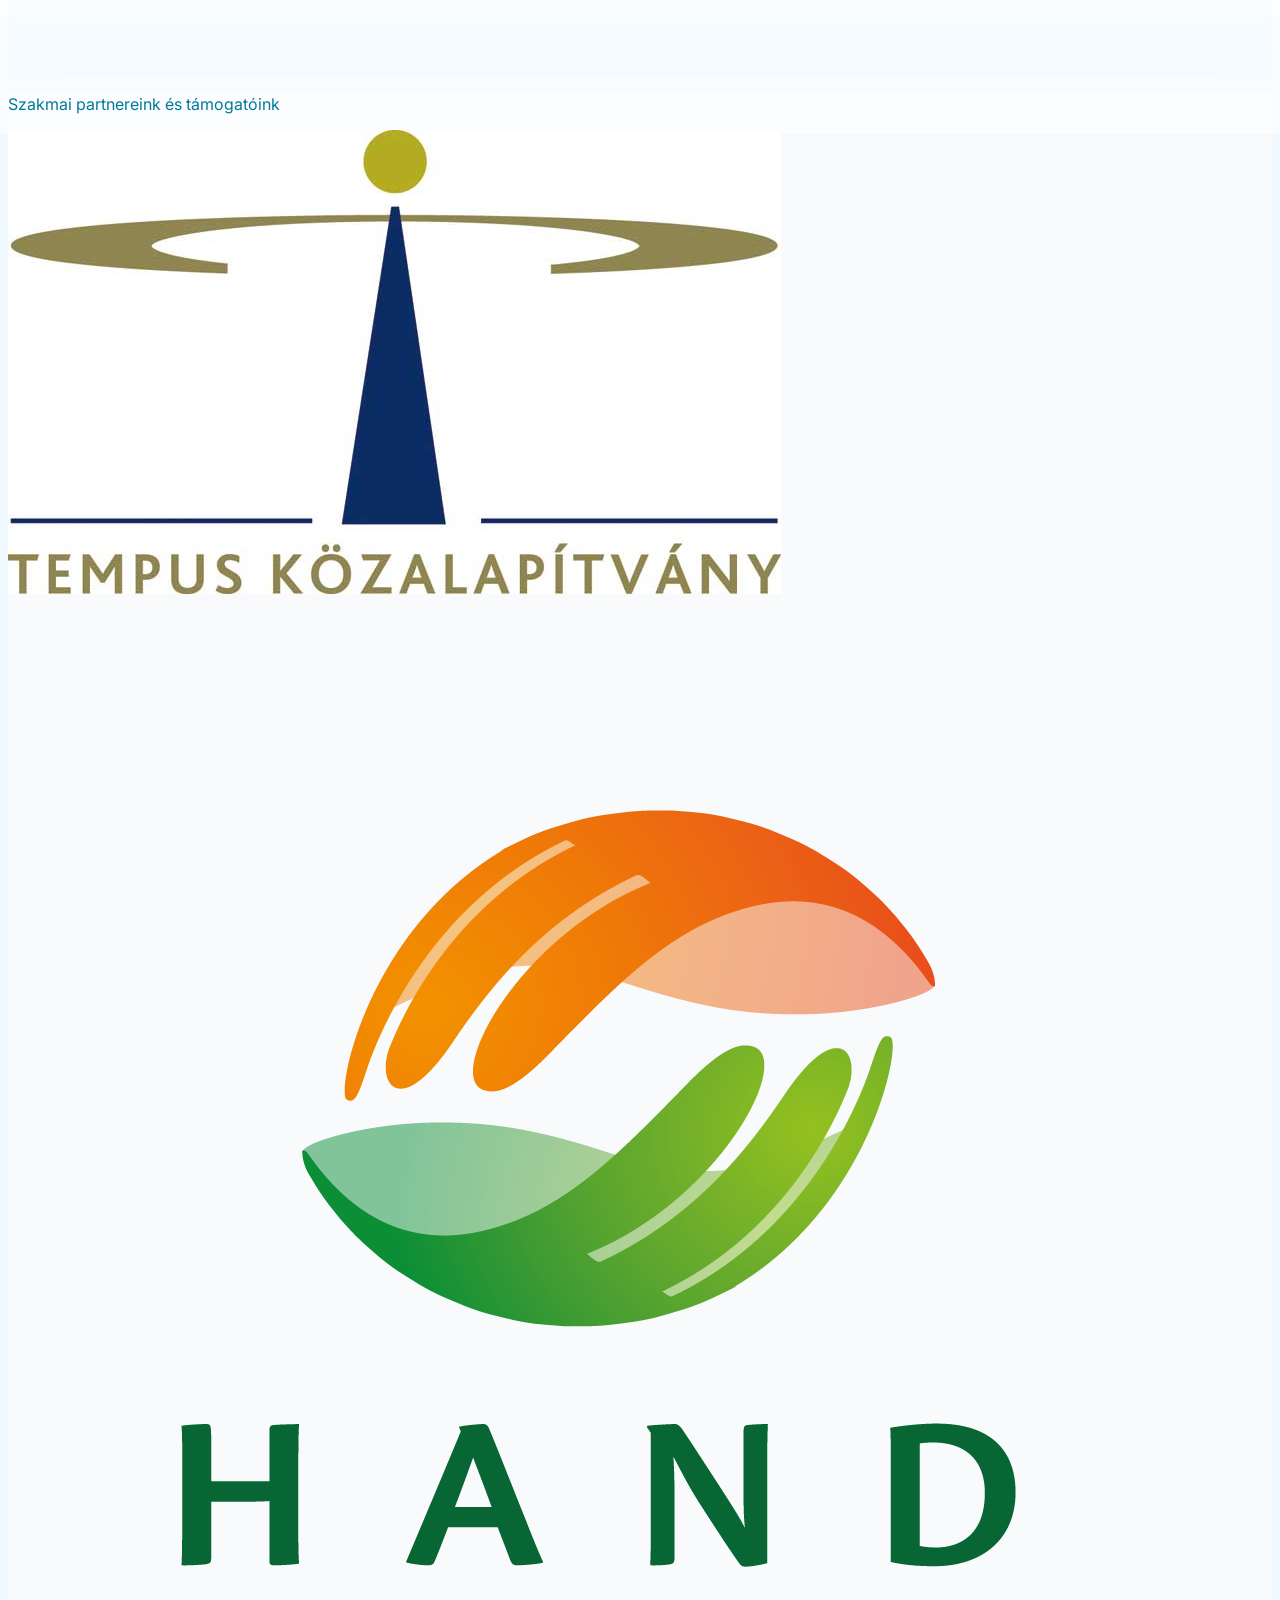
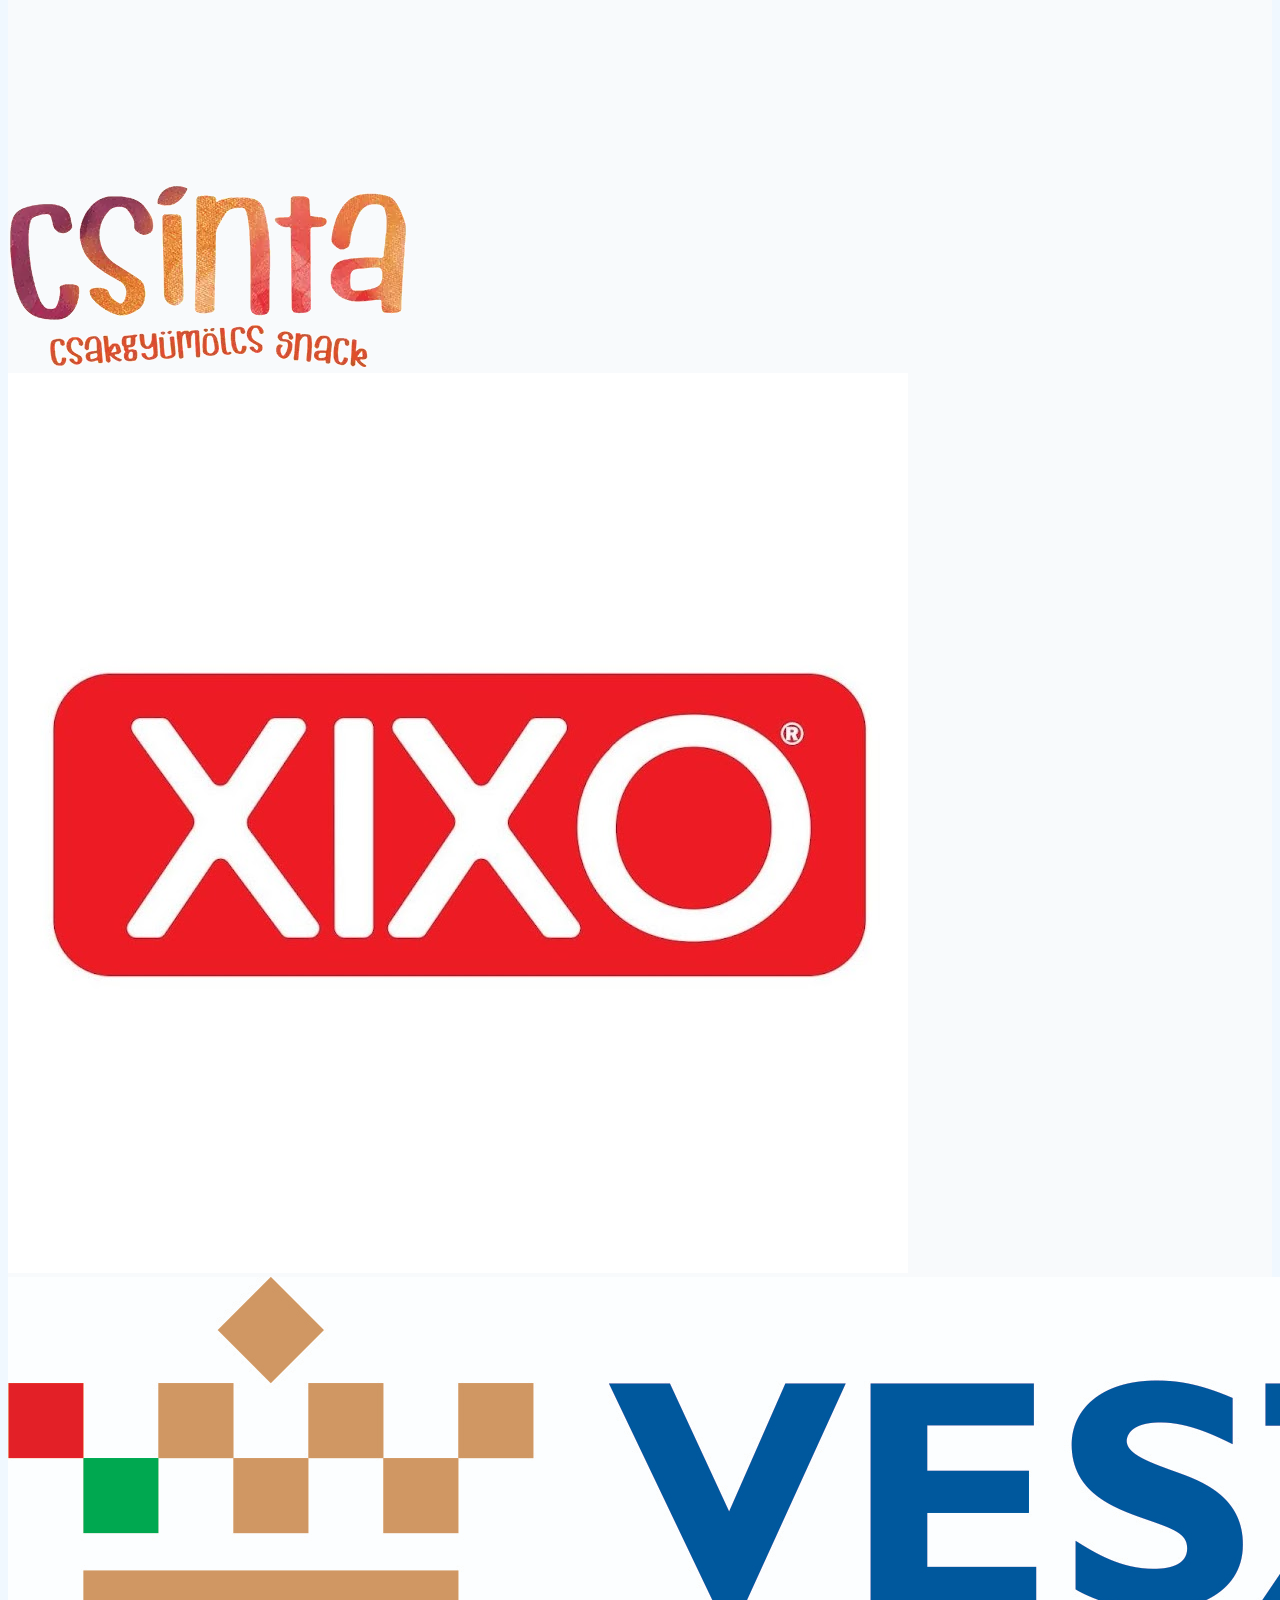
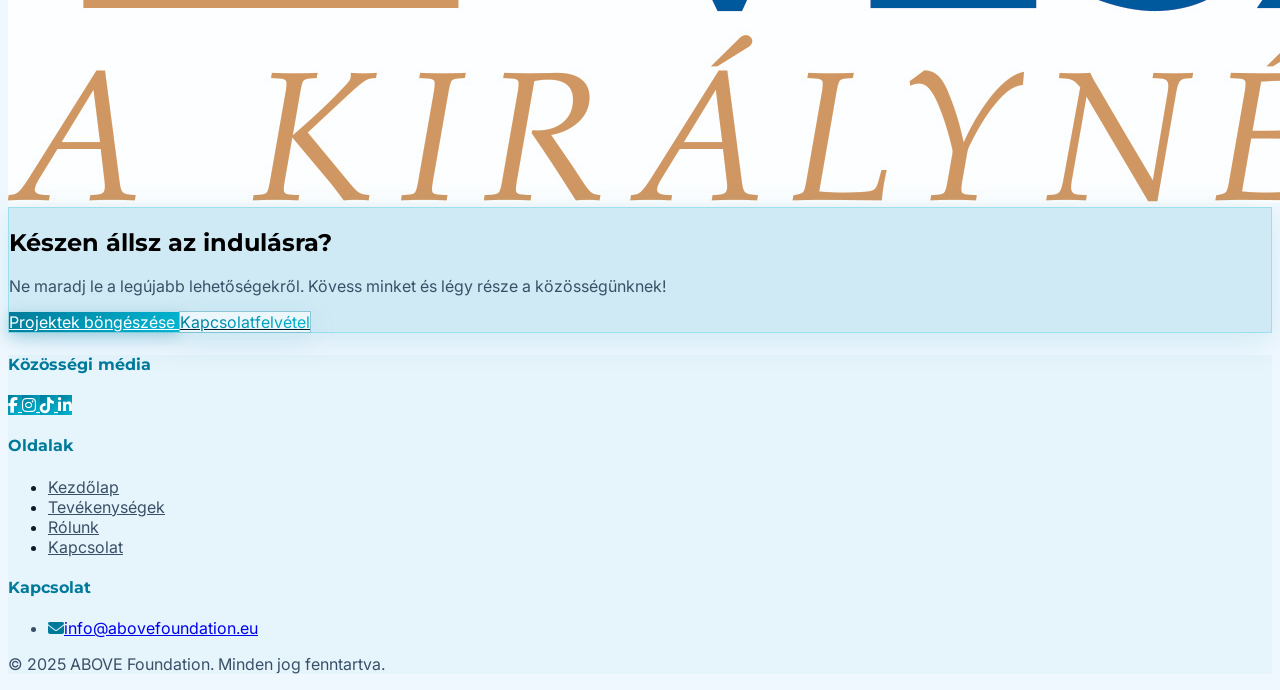
==== commit 50484993: "itw jelentkezés kiszedve" ====
--- a/index.html
+++ b/index.html
@@ -1318,10 +1318,7 @@
                         modalContentEn: 'Into the Wild is an Erasmus+ youth exchange bringing together 27 young people from five European countries in Badacsony, one of the most unique natural environments of the Balaton Uplands, in September 2026.<br><br>The project focuses on mental health, well-being, connection to nature, and sustainability. The program is unique in that a significant part of the learning process takes place in nature: participants take part in several joint hikes in the Badacsony and surrounding witness mountains area, while processing the project topics through workshops, pair conversations, reflection exercises, and community programs.<br><br>Into the Wild aims to give young people new perspectives on dealing with mental health challenges, connect more consciously with nature, while also exploring the possibilities of a sustainable lifestyle. The project is also a strong platform for cultural exchange and intercultural learning: participants come from different countries and through shared experiences, they can get to know not only each other\'s cultures but also themselves better.<br><br>The project was applied for and is coordinated by the ABOVE Foundation.',
                         icon: 'fas fa-mountain-sun',
                         btnText: 'bővebben...',
-                        btnTextEn: 'read more...',
-                        applyLink: 'https://docs.google.com/forms/d/e/1FAIpQLSeCcdl6KA3sbmd57XhAKsGHQvjGx1SZCy9LRAR9jo__jsgk-Q/viewform?pli=1',
-                        applyBtnText: 'Jelentkezés',
-                        applyBtnTextEn: 'Apply now'
+                        btnTextEn: 'read more...'
                     },
                     {
                         title: 'E.A.S.Y. – Erasmus+ ifjúsági csere',
